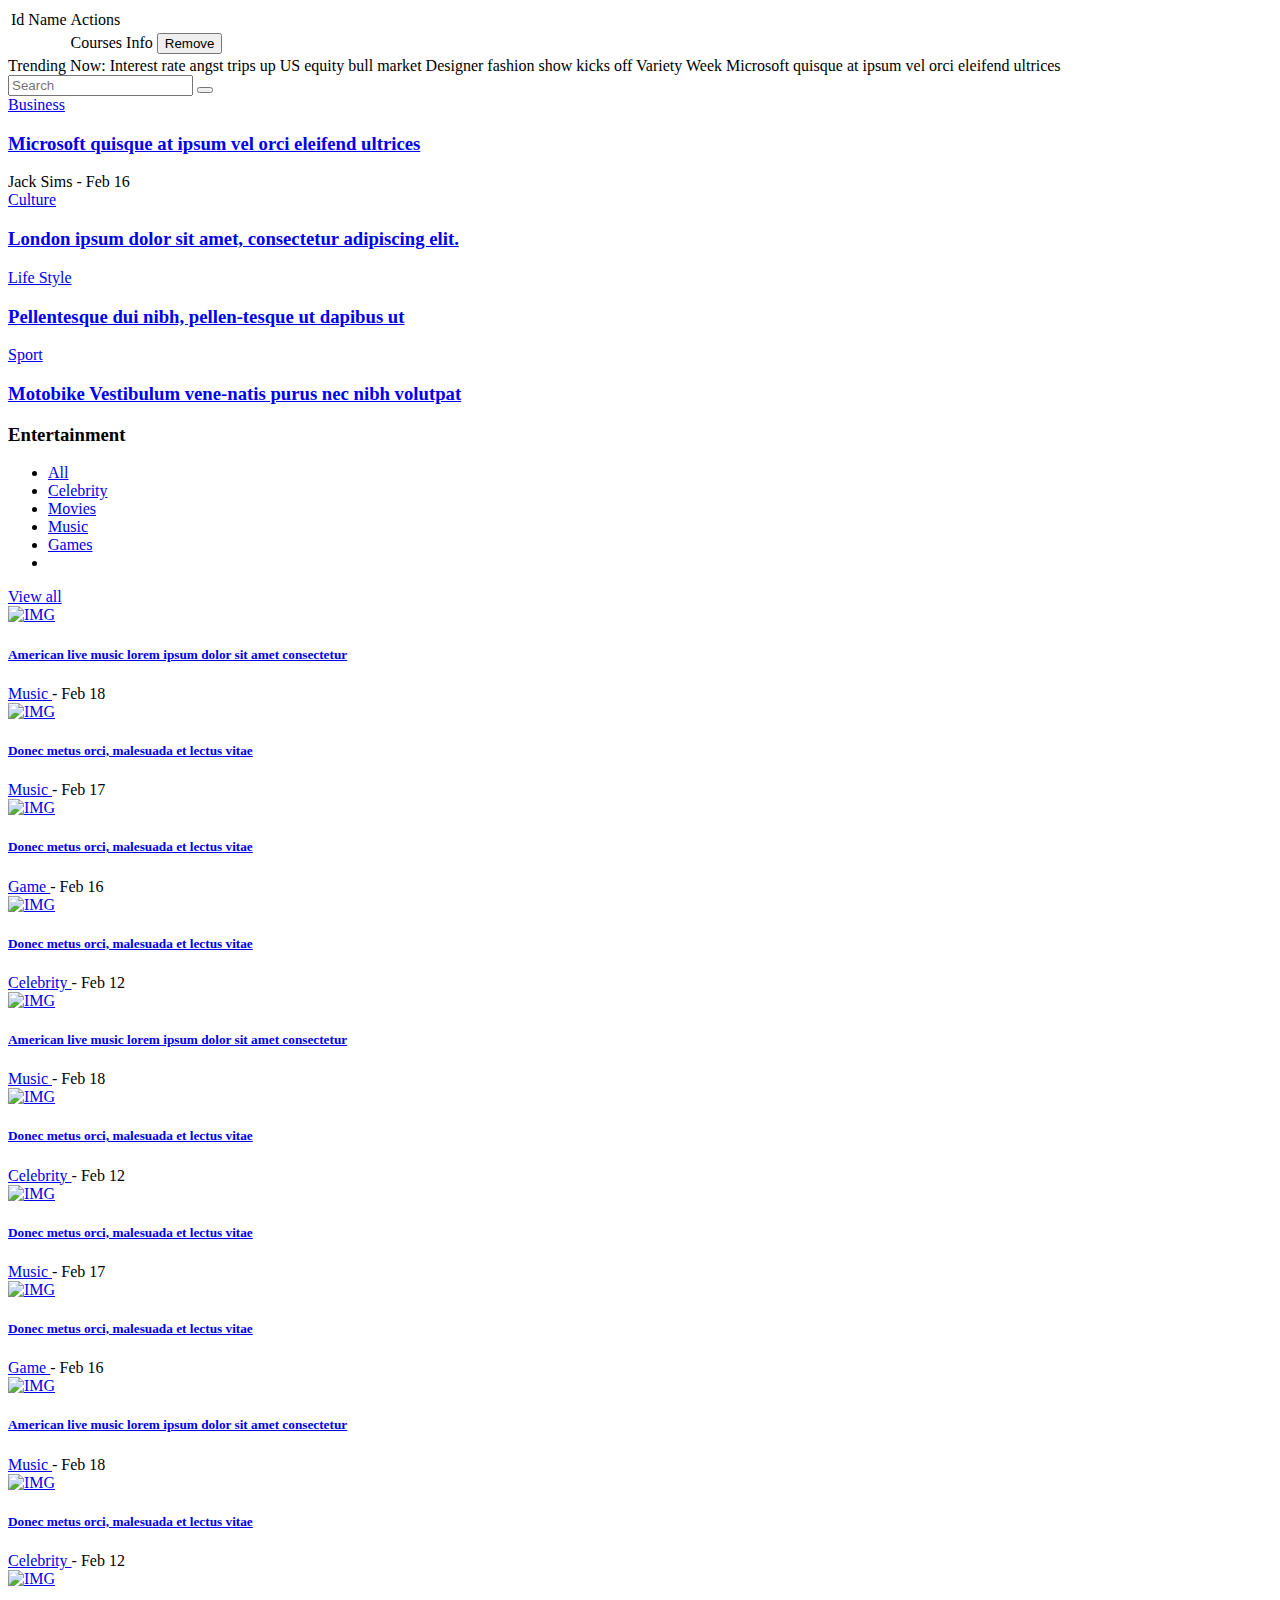
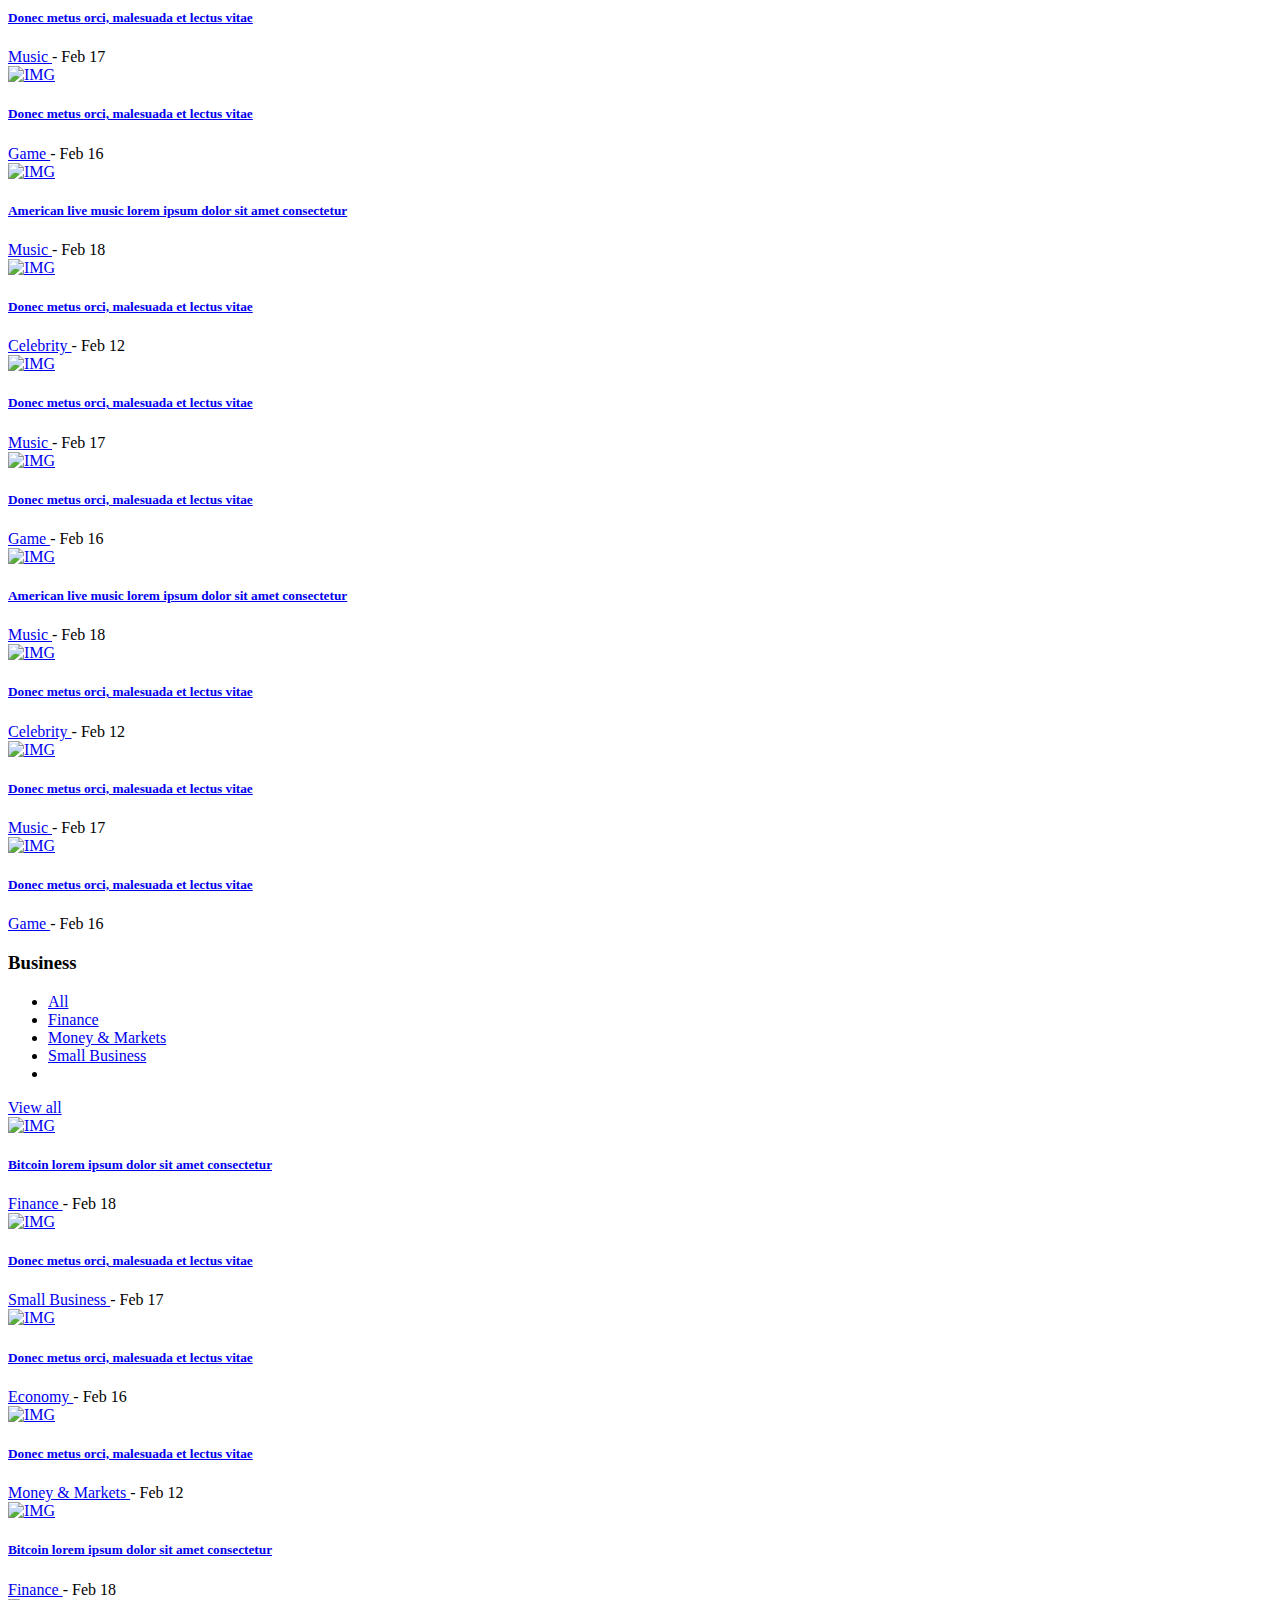
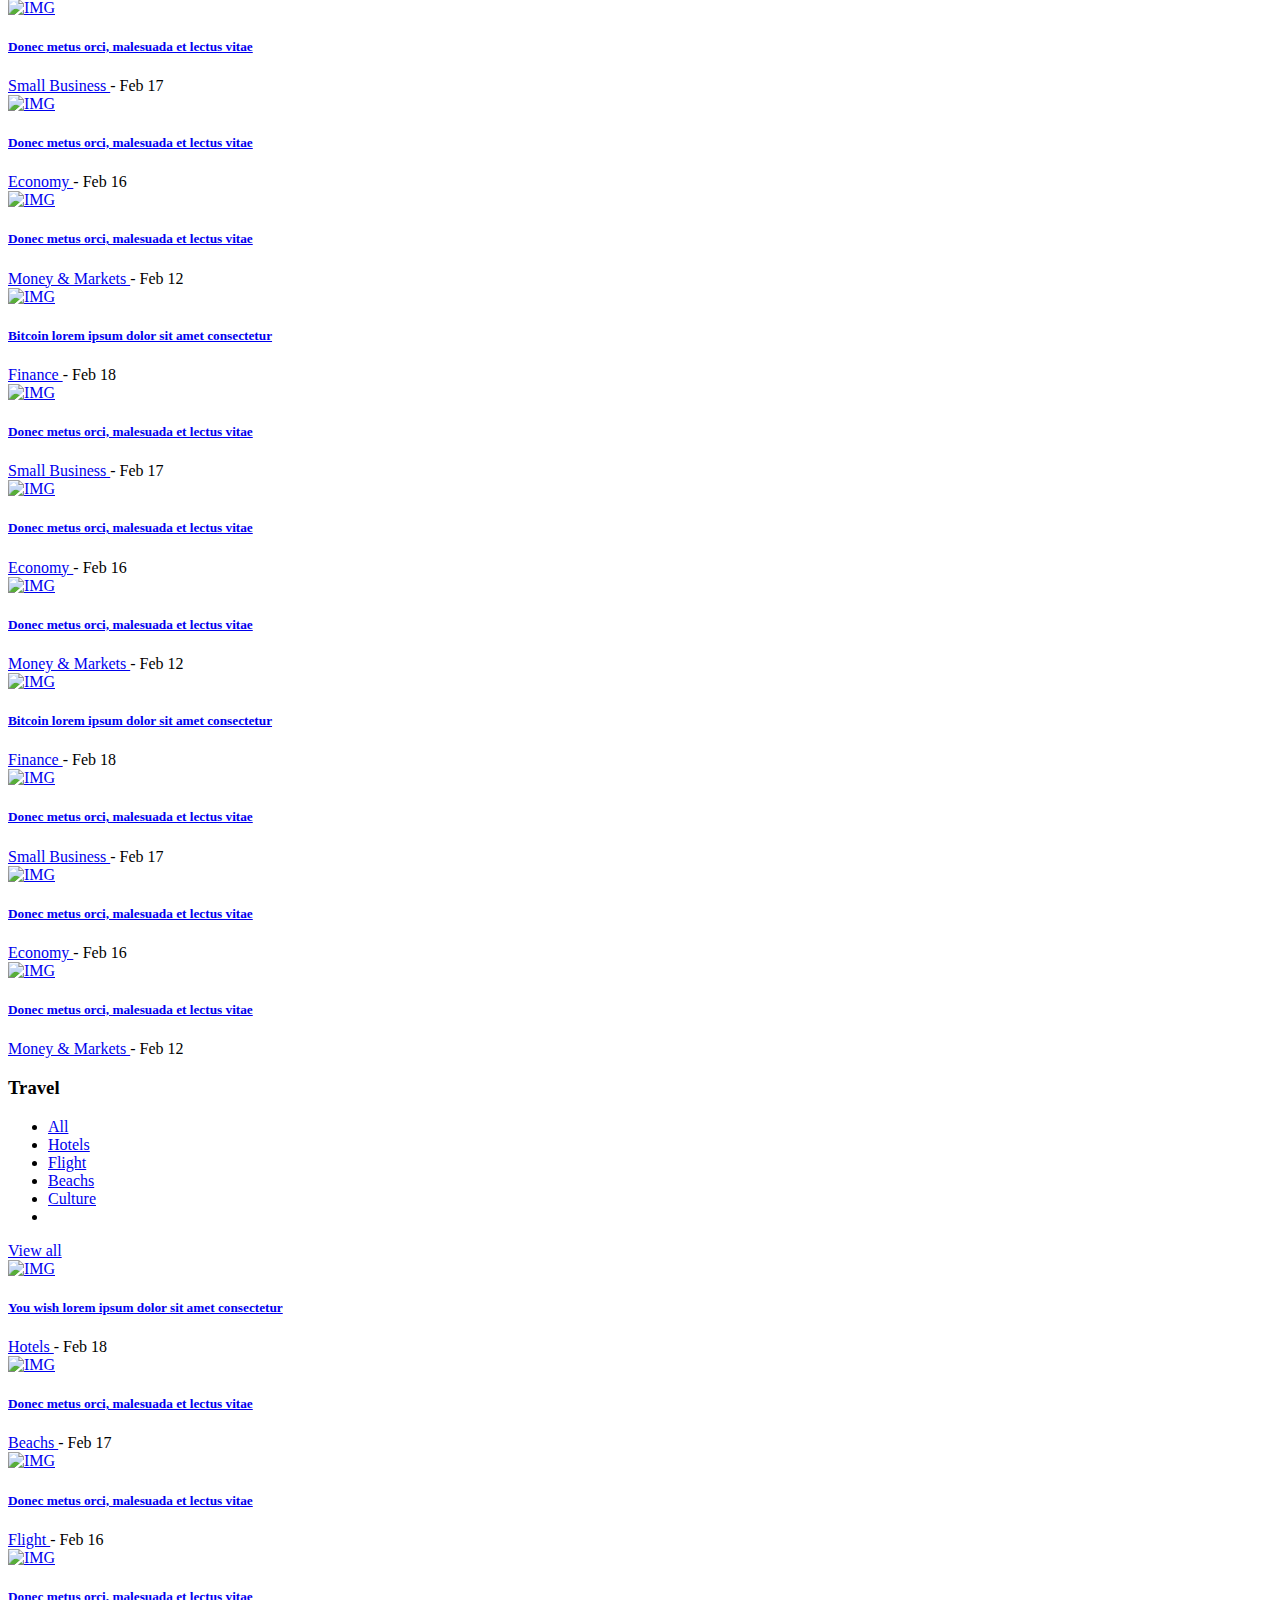
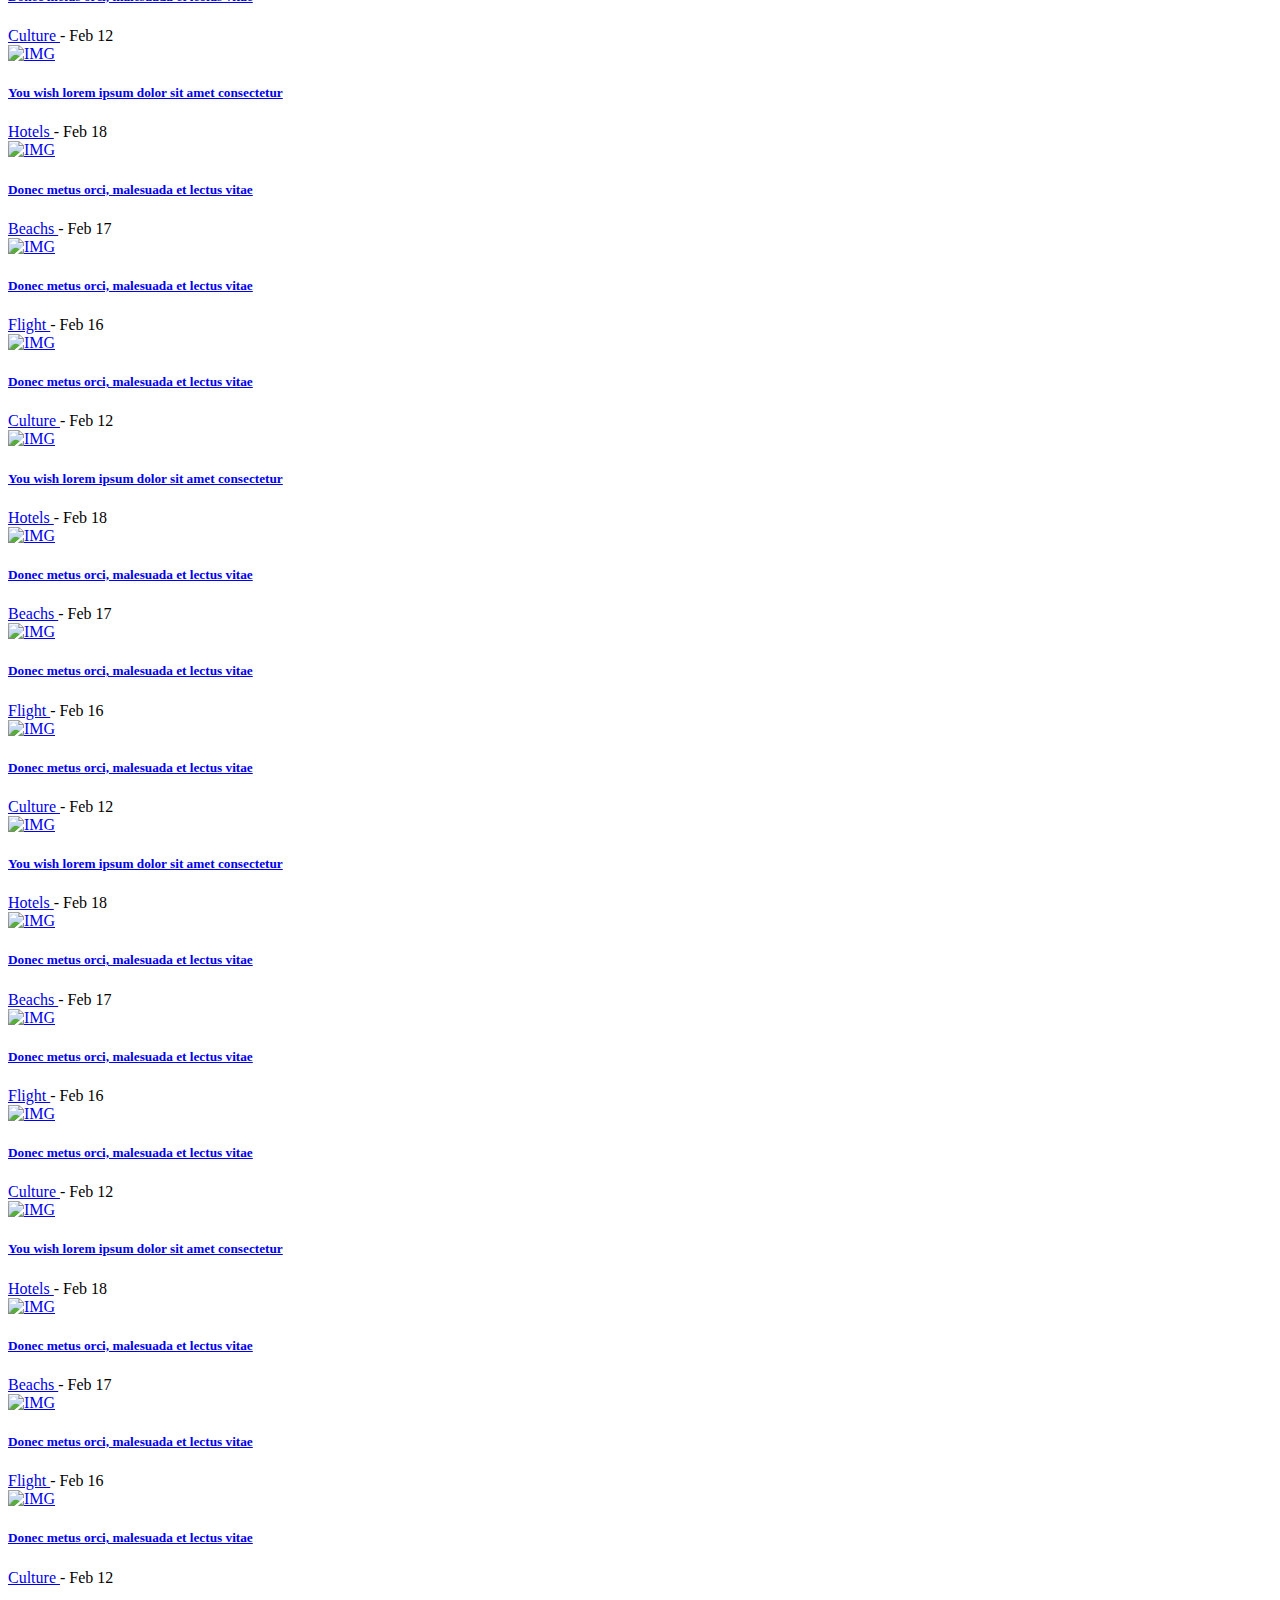
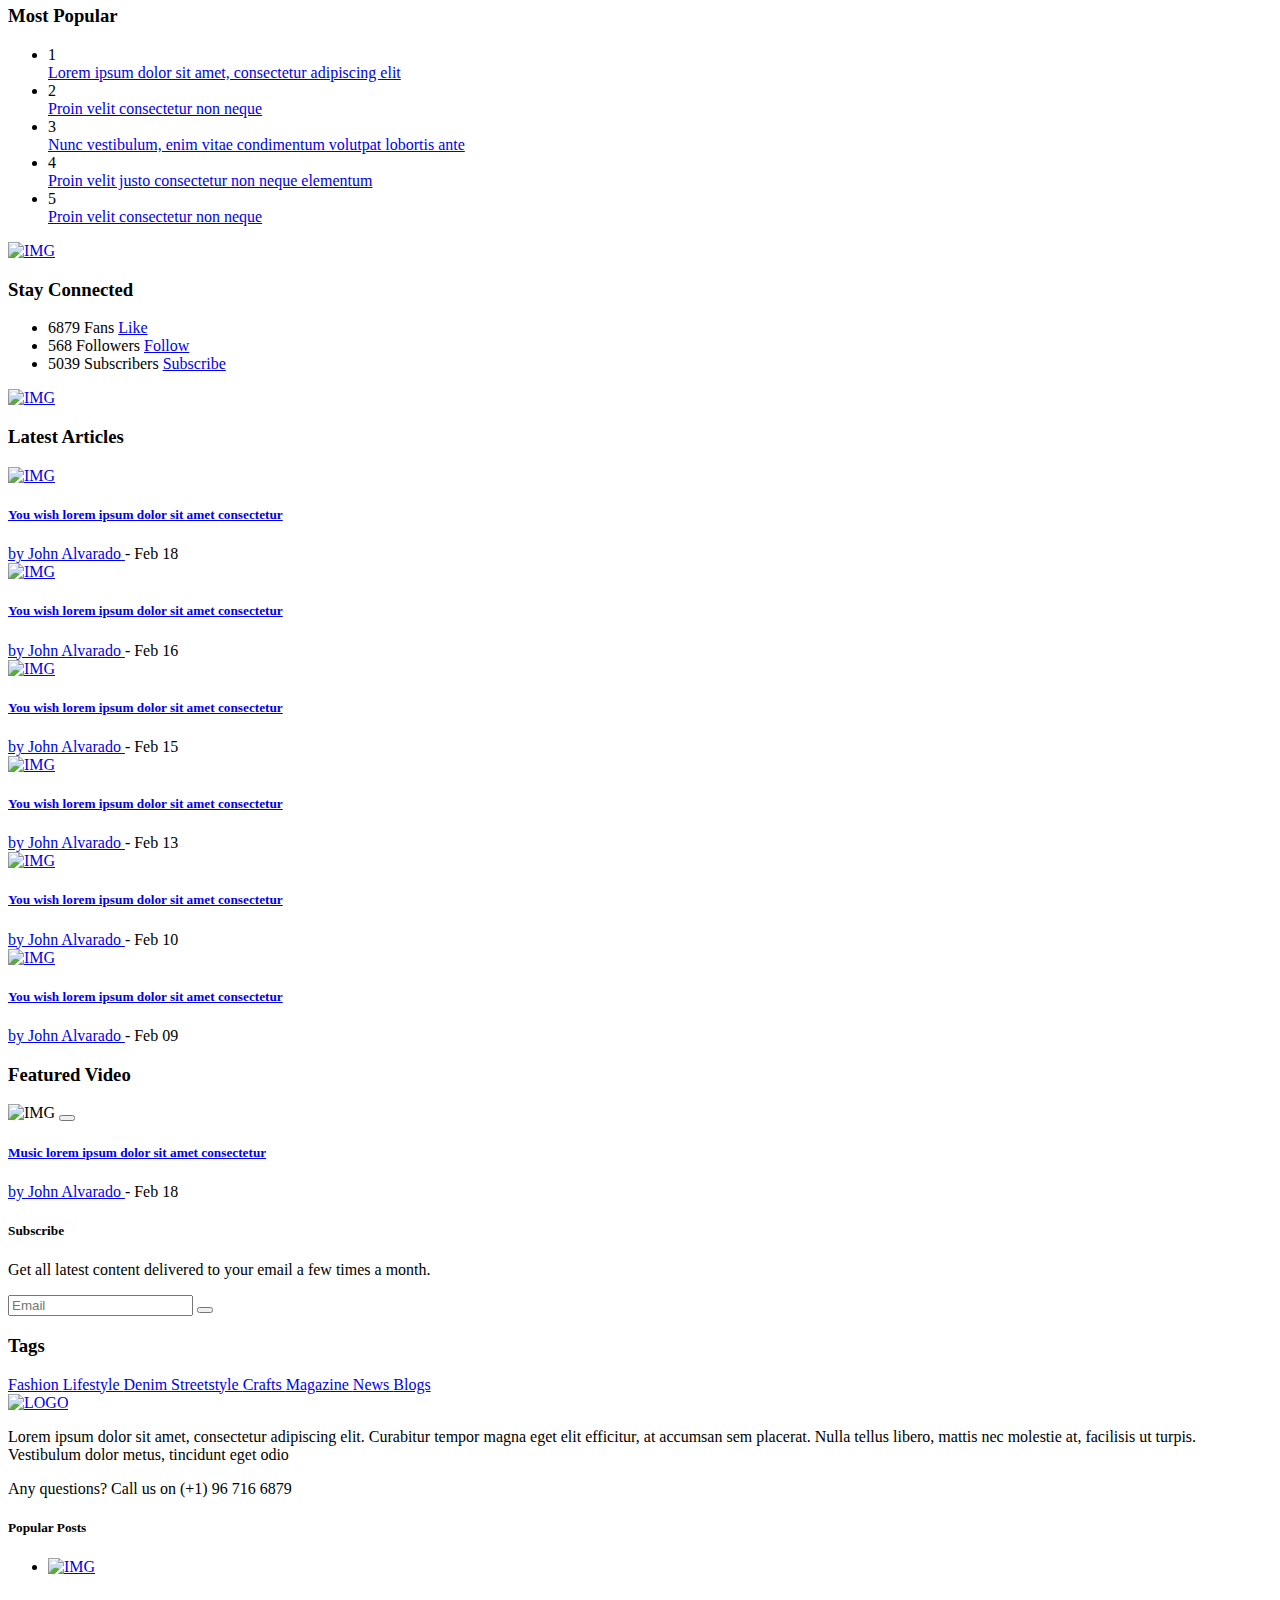
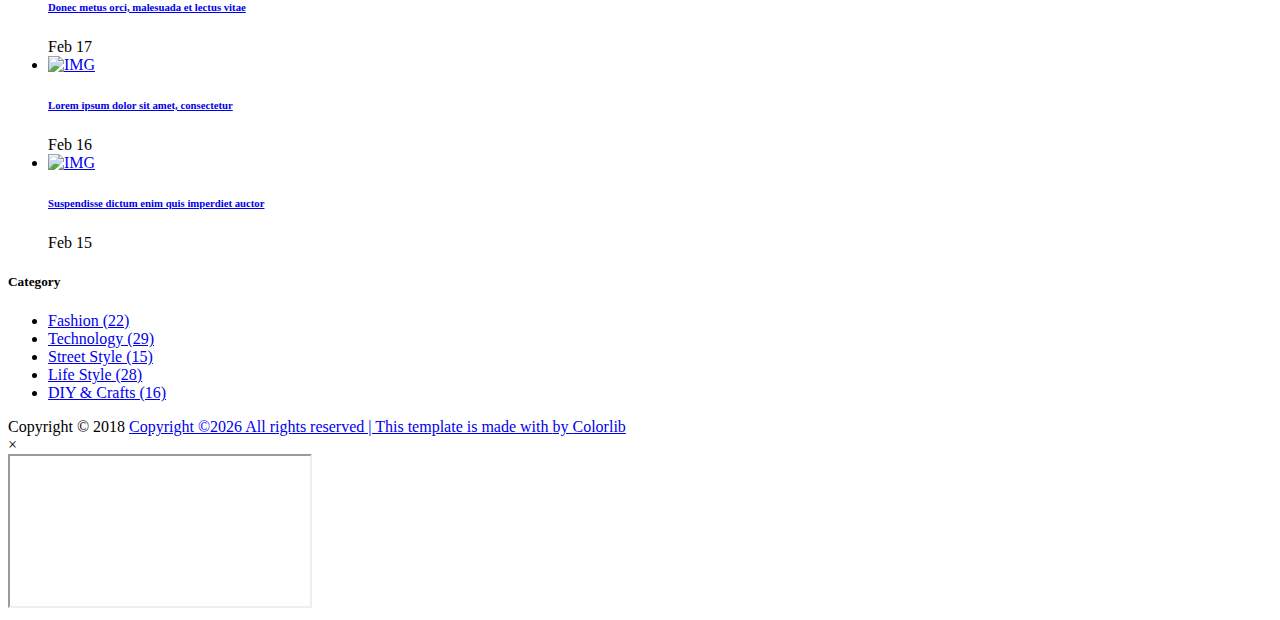
==== src/main/resources/templates/index.html @ 69f42618 "Start" ====
<!--/*@thymesVar id="studentsList" type="java.util.List<com.geekbrains.entities.Student>"*/-->

<!DOCTYPE html>

<html xmlns:th="http://www.thymeleaf.org">
<head>
    <title>Home 01</title>
    <meta http-equiv="Content-Type" content="text/html; charset=UTF-8"/>
    <!--<meta charset="UTF-8">-->
    <!--<meta name="viewport" content="width=device-width, initial-scale=1">-->
    <!--===============================================================================================-->
    <link rel="icon" type="image/png" th:href="@{/images/icons/favicon.png}"/>
    <!--===============================================================================================-->
    <link rel="stylesheet" type="text/css" th:href="@{/vendor/bootstrap/css/bootstrap.min.css}">
    <!--===============================================================================================-->
    <link rel="stylesheet" type="text/css" th:href="@{/fonts/fontawesome-5.0.8/css/fontawesome-all.min.css}">
    <!--===============================================================================================-->
    <!--<link rel="stylesheet" type="text/css" href="fonts/iconic/css/material-design-iconic-font.min.css">-->
    <link rel="stylesheet" type="text/css" th:href="@{fonts/iconic/css/material-design-iconic-font.min.css}">
    <!--===============================================================================================-->
    <!--<link rel="stylesheet" type="text/css" href="vendor/animate/animate.css">-->
    <link rel="stylesheet" type="text/css" th:href="@{vendor/animate/animate.css}">
    <!--===============================================================================================-->
    <!--<link rel="stylesheet" type="text/css" href="vendor/css-hamburgers/hamburgers.min.css">-->
    <link rel="stylesheet" type="text/css" th:href="@{vendor/css-hamburgers/hamburgers.min.css}">
    <!--===============================================================================================-->
    <!--<link rel="stylesheet" type="text/css" href="vendor/animsition/css/animsition.min.css">-->
    <link rel="stylesheet" type="text/css" th:href="@{vendor/animsition/css/animsition.min.css}">
    <!--===============================================================================================-->
    <!--<link rel="stylesheet" type="text/css" href="css/util.min.css">-->
    <link rel="stylesheet" type="text/css" th:href="@{css/util.min.css}">
    <!--===============================================================================================-->
    <!--<link rel="stylesheet" type="text/css" href="css/main.css">-->
    <link rel="stylesheet" type="text/css" th:href="@{css/main.css}">
    <!--===============================================================================================-->

    <script type="text/javascript" th:src="@{/webjars/jquery/3.3.1/dist/jquery.min.js}"></script>
    <script type="text/javascript" th:src="@{/webjars/bootstrap/4.1.3/js/bootstrap.min.js}"></script>
    <script type="text/javascript" th:src="@{/js/main.js}"></script>
    <link type="text/css" rel="stylesheet" th:href="@{/webjars/bootstrap/4.1.3/css/bootstrap.min.css}"/>
    <link type="text/css" rel="stylesheet" th:href="@{/css/main.css}"/>

</head>

<body class="animsition">

<!-- Header -->
<header>
    <div th:replace="~{navigation :: navi(Home)}" />
</header>

<!-- Headline -->
<div class="container">

    <table class="table">
        <thead>
        <tr class="thead-dark">
            <td>Id</td>
            <td>Name</td>
            <td>Actions</td>
        </tr>
        </thead>

        <tr class="myTableRow responsive-row" th:each="student : ${studentsList}" th:attr="entryIndex=${student.id}">
            <td th:text="${student.id}"/>
            <td th:text="${student.name}"/>
            <td>
                <a class="btn btn-primary" th:href="@{'/students/courses/' + ${student.id}}" role="button">Courses Info</a>
                <button class="btn btn-danger removeBtn" th:attr="entryIndex=${student.id}">Remove</button>
            </td>
        </tr>
    </table>


    <div class="bg0 flex-wr-sb-c p-rl-20 p-tb-8">
        <div class="f2-s-1 p-r-30 size-w-0 m-tb-6 flex-wr-s-c">
				<span class="text-uppercase cl2 p-r-8">
					Trending Now:
				</span>

            <span class="dis-inline-block cl6 slide100-txt pos-relative size-w-0" data-in="fadeInDown" data-out="fadeOutDown">
					<span class="dis-inline-block slide100-txt-item animated visible-false">
						Interest rate angst trips up US equity bull market
					</span>

					<span class="dis-inline-block slide100-txt-item animated visible-false">
						Designer fashion show kicks off Variety Week
					</span>

					<span class="dis-inline-block slide100-txt-item animated visible-false">
						Microsoft quisque at ipsum vel orci eleifend ultrices
					</span>
				</span>
        </div>

        <div class="pos-relative size-a-2 bo-1-rad-22 of-hidden bocl11 m-tb-6">
            <input class="f1-s-1 cl6 plh9 s-full p-l-25 p-r-45" type="text" name="search" placeholder="Search">
            <button class="flex-c-c size-a-1 ab-t-r fs-20 cl2 hov-cl10 trans-03">
                <i class="zmdi zmdi-search"></i>
            </button>
        </div>
    </div>
</div>

<!-- Feature post -->
<section class="bg0">
    <div class="container">
        <div class="row m-rl--1">
            <div class="col-md-6 p-rl-1 p-b-2">
                <div class="bg-img1 size-a-3 how1 pos-relative" style="background-image: url(images/post-01.jpg);">
                    <a href="blog-detail-01.html" class="dis-block how1-child1 trans-03"></a>

                    <div class="flex-col-e-s s-full p-rl-25 p-tb-20">
                        <a href="#" class="dis-block how1-child2 f1-s-2 cl0 bo-all-1 bocl0 hov-btn1 trans-03 p-rl-5 p-t-2">
                            Business
                        </a>

                        <h3 class="how1-child2 m-t-14 m-b-10">
                            <a href="blog-detail-01.html" class="how-txt1 size-a-6 f1-l-1 cl0 hov-cl10 trans-03">
                                Microsoft quisque at ipsum vel orci eleifend ultrices
                            </a>
                        </h3>

                        <span class="how1-child2">
								<span class="f1-s-4 cl11">
									Jack Sims
								</span>

								<span class="f1-s-3 cl11 m-rl-3">
									-
								</span>

								<span class="f1-s-3 cl11">
									Feb 16
								</span>
							</span>
                    </div>
                </div>
            </div>

            <div class="col-md-6 p-rl-1">
                <div class="row m-rl--1">
                    <div class="col-12 p-rl-1 p-b-2">
                        <div class="bg-img1 size-a-4 how1 pos-relative" style="background-image: url(images/post-02.jpg);">
                            <a href="blog-detail-01.html" class="dis-block how1-child1 trans-03"></a>

                            <div class="flex-col-e-s s-full p-rl-25 p-tb-24">
                                <a href="#" class="dis-block how1-child2 f1-s-2 cl0 bo-all-1 bocl0 hov-btn1 trans-03 p-rl-5 p-t-2">
                                    Culture
                                </a>

                                <h3 class="how1-child2 m-t-14">
                                    <a href="blog-detail-01.html" class="how-txt1 size-a-7 f1-l-2 cl0 hov-cl10 trans-03">
                                        London ipsum dolor sit amet, consectetur adipiscing elit.
                                    </a>
                                </h3>
                            </div>
                        </div>
                    </div>

                    <div class="col-sm-6 p-rl-1 p-b-2">
                        <div class="bg-img1 size-a-5 how1 pos-relative" style="background-image: url(images/post-03.jpg);">
                            <a href="blog-detail-01.html" class="dis-block how1-child1 trans-03"></a>

                            <div class="flex-col-e-s s-full p-rl-25 p-tb-20">
                                <a href="#" class="dis-block how1-child2 f1-s-2 cl0 bo-all-1 bocl0 hov-btn1 trans-03 p-rl-5 p-t-2">
                                    Life Style
                                </a>

                                <h3 class="how1-child2 m-t-14">
                                    <a href="blog-detail-01.html" class="how-txt1 size-h-1 f1-m-1 cl0 hov-cl10 trans-03">
                                        Pellentesque dui nibh, pellen-tesque ut dapibus ut
                                    </a>
                                </h3>
                            </div>
                        </div>
                    </div>

                    <div class="col-sm-6 p-rl-1 p-b-2">
                        <div class="bg-img1 size-a-5 how1 pos-relative" style="background-image: url(images/post-04.jpg);">
                            <a href="blog-detail-01.html" class="dis-block how1-child1 trans-03"></a>

                            <div class="flex-col-e-s s-full p-rl-25 p-tb-20">
                                <a href="#" class="dis-block how1-child2 f1-s-2 cl0 bo-all-1 bocl0 hov-btn1 trans-03 p-rl-5 p-t-2">
                                    Sport
                                </a>

                                <h3 class="how1-child2 m-t-14">
                                    <a href="blog-detail-01.html" class="how-txt1 size-h-1 f1-m-1 cl0 hov-cl10 trans-03">
                                        Motobike Vestibulum vene-natis purus nec nibh volutpat
                                    </a>
                                </h3>
                            </div>
                        </div>
                    </div>
                </div>
            </div>
        </div>
    </div>
</section>

<!-- Post -->
<section class="bg0 p-t-70">
    <div class="container">
        <div class="row justify-content-center">
            <div class="col-md-10 col-lg-8">
                <div class="p-b-20">
                    <!-- Entertainment -->
                    <div class="tab01 p-b-20">
                        <div class="tab01-head how2 how2-cl1 bocl12 flex-s-c m-r-10 m-r-0-sr991">
                            <!-- Brand tab -->
                            <h3 class="f1-m-2 cl12 tab01-title">
                                Entertainment
                            </h3>

                            <!-- Nav tabs -->
                            <ul class="nav nav-tabs" role="tablist">
                                <li class="nav-item">
                                    <a class="nav-link active" data-toggle="tab" href="#tab1-1" role="tab">All</a>
                                </li>

                                <li class="nav-item">
                                    <a class="nav-link" data-toggle="tab" href="#tab1-2" role="tab">Celebrity</a>
                                </li>

                                <li class="nav-item">
                                    <a class="nav-link" data-toggle="tab" href="#tab1-3" role="tab">Movies</a>
                                </li>

                                <li class="nav-item">
                                    <a class="nav-link" data-toggle="tab" href="#tab1-4" role="tab">Music</a>
                                </li>

                                <li class="nav-item">
                                    <a class="nav-link" data-toggle="tab" href="#tab1-5" role="tab">Games</a>
                                </li>

                                <li class="nav-item-more dropdown dis-none">
                                    <a class="nav-link dropdown-toggle" data-toggle="dropdown" href="#">
                                        <i class="fa fa-ellipsis-h"></i>
                                    </a>

                                    <ul class="dropdown-menu">

                                    </ul>
                                </li>
                            </ul>

                            <!--  -->
                            <a href="category-01.html" class="tab01-link f1-s-1 cl9 hov-cl10 trans-03">
                                View all
                                <i class="fs-12 m-l-5 fa fa-caret-right"></i>
                            </a>
                        </div>


                        <!-- Tab panes -->
                        <div class="tab-content p-t-35">
                            <!-- - -->
                            <div class="tab-pane fade show active" id="tab1-1" role="tabpanel">
                                <div class="row">
                                    <div class="col-sm-6 p-r-25 p-r-15-sr991">
                                        <!-- Item post -->
                                        <div class="m-b-30">
                                            <a href="blog-detail-01.html" class="wrap-pic-w hov1 trans-03">
                                                <img src="images/post-05.jpg" alt="IMG">
                                            </a>

                                            <div class="p-t-20">
                                                <h5 class="p-b-5">
                                                    <a href="blog-detail-01.html" class="f1-m-3 cl2 hov-cl10 trans-03">
                                                        American live music lorem ipsum dolor sit amet consectetur
                                                    </a>
                                                </h5>

                                                <span class="cl8">
														<a href="#" class="f1-s-4 cl8 hov-cl10 trans-03">
															Music
														</a>

														<span class="f1-s-3 m-rl-3">
															-
														</span>

														<span class="f1-s-3">
															Feb 18
														</span>
													</span>
                                            </div>
                                        </div>
                                    </div>

                                    <div class="col-sm-6 p-r-25 p-r-15-sr991">
                                        <!-- Item post -->
                                        <div class="flex-wr-sb-s m-b-30">
                                            <a href="blog-detail-01.html" class="size-w-1 wrap-pic-w hov1 trans-03">
                                                <img src="images/post-06.jpg" alt="IMG">
                                            </a>

                                            <div class="size-w-2">
                                                <h5 class="p-b-5">
                                                    <a href="blog-detail-01.html" class="f1-s-5 cl3 hov-cl10 trans-03">
                                                        Donec metus orci, malesuada et lectus vitae
                                                    </a>
                                                </h5>

                                                <span class="cl8">
														<a href="#" class="f1-s-6 cl8 hov-cl10 trans-03">
															Music
														</a>

														<span class="f1-s-3 m-rl-3">
															-
														</span>

														<span class="f1-s-3">
															Feb 17
														</span>
													</span>
                                            </div>
                                        </div>

                                        <!-- Item post -->
                                        <div class="flex-wr-sb-s m-b-30">
                                            <a href="blog-detail-01.html" class="size-w-1 wrap-pic-w hov1 trans-03">
                                                <img src="images/post-07.jpg" alt="IMG">
                                            </a>

                                            <div class="size-w-2">
                                                <h5 class="p-b-5">
                                                    <a href="blog-detail-01.html" class="f1-s-5 cl3 hov-cl10 trans-03">
                                                        Donec metus orci, malesuada et lectus vitae
                                                    </a>
                                                </h5>

                                                <span class="cl8">
														<a href="#" class="f1-s-6 cl8 hov-cl10 trans-03">
															Game
														</a>

														<span class="f1-s-3 m-rl-3">
															-
														</span>

														<span class="f1-s-3">
															Feb 16
														</span>
													</span>
                                            </div>
                                        </div>

                                        <!-- Item post -->
                                        <div class="flex-wr-sb-s m-b-30">
                                            <a href="blog-detail-01.html" class="size-w-1 wrap-pic-w hov1 trans-03">
                                                <img src="images/post-08.jpg" alt="IMG">
                                            </a>

                                            <div class="size-w-2">
                                                <h5 class="p-b-5">
                                                    <a href="blog-detail-01.html" class="f1-s-5 cl3 hov-cl10 trans-03">
                                                        Donec metus orci, malesuada et lectus vitae
                                                    </a>
                                                </h5>

                                                <span class="cl8">
														<a href="#" class="f1-s-6 cl8 hov-cl10 trans-03">
															Celebrity
														</a>

														<span class="f1-s-3 m-rl-3">
															-
														</span>

														<span class="f1-s-3">
															Feb 12
														</span>
													</span>
                                            </div>
                                        </div>
                                    </div>
                                </div>
                            </div>

                            <!-- - -->
                            <div class="tab-pane fade" id="tab1-2" role="tabpanel">
                                <div class="row">
                                    <div class="col-sm-6 p-r-25 p-r-15-sr991">
                                        <!-- Item post -->
                                        <div class="m-b-30">
                                            <a href="blog-detail-01.html" class="wrap-pic-w hov1 trans-03">
                                                <img src="images/post-09.jpg" alt="IMG">
                                            </a>

                                            <div class="p-t-20">
                                                <h5 class="p-b-5">
                                                    <a href="blog-detail-01.html" class="f1-m-3 cl2 hov-cl10 trans-03">
                                                        American live music lorem ipsum dolor sit amet consectetur
                                                    </a>
                                                </h5>

                                                <span class="cl8">
														<a href="#" class="f1-s-4 cl8 hov-cl10 trans-03">
															Music
														</a>

														<span class="f1-s-3 m-rl-3">
															-
														</span>

														<span class="f1-s-3">
															Feb 18
														</span>
													</span>
                                            </div>
                                        </div>
                                    </div>

                                    <div class="col-sm-6 p-r-25 p-r-15-sr991">
                                        <!-- Item post -->
                                        <div class="flex-wr-sb-s m-b-30">
                                            <a href="blog-detail-01.html" class="size-w-1 wrap-pic-w hov1 trans-03">
                                                <img src="images/post-08.jpg" alt="IMG">
                                            </a>

                                            <div class="size-w-2">
                                                <h5 class="p-b-5">
                                                    <a href="blog-detail-01.html" class="f1-s-5 cl3 hov-cl10 trans-03">
                                                        Donec metus orci, malesuada et lectus vitae
                                                    </a>
                                                </h5>

                                                <span class="cl8">
														<a href="#" class="f1-s-6 cl8 hov-cl10 trans-03">
															Celebrity
														</a>

														<span class="f1-s-3 m-rl-3">
															-
														</span>

														<span class="f1-s-3">
															Feb 12
														</span>
													</span>
                                            </div>
                                        </div>

                                        <!-- Item post -->
                                        <div class="flex-wr-sb-s m-b-30">
                                            <a href="blog-detail-01.html" class="size-w-1 wrap-pic-w hov1 trans-03">
                                                <img src="images/post-06.jpg" alt="IMG">
                                            </a>

                                            <div class="size-w-2">
                                                <h5 class="p-b-5">
                                                    <a href="blog-detail-01.html" class="f1-s-5 cl3 hov-cl10 trans-03">
                                                        Donec metus orci, malesuada et lectus vitae
                                                    </a>
                                                </h5>

                                                <span class="cl8">
														<a href="#" class="f1-s-6 cl8 hov-cl10 trans-03">
															Music
														</a>

														<span class="f1-s-3 m-rl-3">
															-
														</span>

														<span class="f1-s-3">
															Feb 17
														</span>
													</span>
                                            </div>
                                        </div>

                                        <!-- Item post -->
                                        <div class="flex-wr-sb-s m-b-30">
                                            <a href="blog-detail-01.html" class="size-w-1 wrap-pic-w hov1 trans-03">
                                                <img src="images/post-07.jpg" alt="IMG">
                                            </a>

                                            <div class="size-w-2">
                                                <h5 class="p-b-5">
                                                    <a href="blog-detail-01.html" class="f1-s-5 cl3 hov-cl10 trans-03">
                                                        Donec metus orci, malesuada et lectus vitae
                                                    </a>
                                                </h5>

                                                <span class="cl8">
														<a href="#" class="f1-s-6 cl8 hov-cl10 trans-03">
															Game
														</a>

														<span class="f1-s-3 m-rl-3">
															-
														</span>

														<span class="f1-s-3">
															Feb 16
														</span>
													</span>
                                            </div>
                                        </div>
                                    </div>
                                </div>
                            </div>

                            <!-- - -->
                            <div class="tab-pane fade" id="tab1-3" role="tabpanel">
                                <div class="row">
                                    <div class="col-sm-6 p-r-25 p-r-15-sr991">
                                        <!-- Item post -->
                                        <div class="m-b-30">
                                            <a href="blog-detail-01.html" class="wrap-pic-w hov1 trans-03">
                                                <img src="images/post-08.jpg" alt="IMG">
                                            </a>

                                            <div class="p-t-20">
                                                <h5 class="p-b-5">
                                                    <a href="blog-detail-01.html" class="f1-m-3 cl2 hov-cl10 trans-03">
                                                        American live music lorem ipsum dolor sit amet consectetur
                                                    </a>
                                                </h5>

                                                <span class="cl8">
														<a href="#" class="f1-s-4 cl8 hov-cl10 trans-03">
															Music
														</a>

														<span class="f1-s-3 m-rl-3">
															-
														</span>

														<span class="f1-s-3">
															Feb 18
														</span>
													</span>
                                            </div>
                                        </div>
                                    </div>

                                    <div class="col-sm-6 p-r-25 p-r-15-sr991">
                                        <!-- Item post -->
                                        <div class="flex-wr-sb-s m-b-30">
                                            <a href="blog-detail-01.html" class="size-w-1 wrap-pic-w hov1 trans-03">
                                                <img src="images/post-07.jpg" alt="IMG">
                                            </a>

                                            <div class="size-w-2">
                                                <h5 class="p-b-5">
                                                    <a href="blog-detail-01.html" class="f1-s-5 cl3 hov-cl10 trans-03">
                                                        Donec metus orci, malesuada et lectus vitae
                                                    </a>
                                                </h5>

                                                <span class="cl8">
														<a href="#" class="f1-s-6 cl8 hov-cl10 trans-03">
															Celebrity
														</a>

														<span class="f1-s-3 m-rl-3">
															-
														</span>

														<span class="f1-s-3">
															Feb 12
														</span>
													</span>
                                            </div>
                                        </div>

                                        <!-- Item post -->
                                        <div class="flex-wr-sb-s m-b-30">
                                            <a href="blog-detail-01.html" class="size-w-1 wrap-pic-w hov1 trans-03">
                                                <img src="images/post-06.jpg" alt="IMG">
                                            </a>

                                            <div class="size-w-2">
                                                <h5 class="p-b-5">
                                                    <a href="blog-detail-01.html" class="f1-s-5 cl3 hov-cl10 trans-03">
                                                        Donec metus orci, malesuada et lectus vitae
                                                    </a>
                                                </h5>

                                                <span class="cl8">
														<a href="#" class="f1-s-6 cl8 hov-cl10 trans-03">
															Music
														</a>

														<span class="f1-s-3 m-rl-3">
															-
														</span>

														<span class="f1-s-3">
															Feb 17
														</span>
													</span>
                                            </div>
                                        </div>

                                        <!-- Item post -->
                                        <div class="flex-wr-sb-s m-b-30">
                                            <a href="blog-detail-01.html" class="size-w-1 wrap-pic-w hov1 trans-03">
                                                <img src="images/post-05.jpg" alt="IMG">
                                            </a>

                                            <div class="size-w-2">
                                                <h5 class="p-b-5">
                                                    <a href="blog-detail-01.html" class="f1-s-5 cl3 hov-cl10 trans-03">
                                                        Donec metus orci, malesuada et lectus vitae
                                                    </a>
                                                </h5>

                                                <span class="cl8">
														<a href="#" class="f1-s-6 cl8 hov-cl10 trans-03">
															Game
														</a>

														<span class="f1-s-3 m-rl-3">
															-
														</span>

														<span class="f1-s-3">
															Feb 16
														</span>
													</span>
                                            </div>
                                        </div>
                                    </div>
                                </div>
                            </div>

                            <!-- - -->
                            <div class="tab-pane fade" id="tab1-4" role="tabpanel">
                                <div class="row">
                                    <div class="col-sm-6 p-r-25 p-r-15-sr991">
                                        <!-- Item post -->
                                        <div class="m-b-30">
                                            <a href="blog-detail-01.html" class="wrap-pic-w hov1 trans-03">
                                                <img src="images/post-06.jpg" alt="IMG">
                                            </a>

                                            <div class="p-t-20">
                                                <h5 class="p-b-5">
                                                    <a href="blog-detail-01.html" class="f1-m-3 cl2 hov-cl10 trans-03">
                                                        American live music lorem ipsum dolor sit amet consectetur
                                                    </a>
                                                </h5>

                                                <span class="cl8">
														<a href="#" class="f1-s-4 cl8 hov-cl10 trans-03">
															Music
														</a>

														<span class="f1-s-3 m-rl-3">
															-
														</span>

														<span class="f1-s-3">
															Feb 18
														</span>
													</span>
                                            </div>
                                        </div>
                                    </div>

                                    <div class="col-sm-6 p-r-25 p-r-15-sr991">
                                        <!-- Item post -->
                                        <div class="flex-wr-sb-s m-b-30">
                                            <a href="blog-detail-01.html" class="size-w-1 wrap-pic-w hov1 trans-03">
                                                <img src="images/post-09.jpg" alt="IMG">
                                            </a>

                                            <div class="size-w-2">
                                                <h5 class="p-b-5">
                                                    <a href="blog-detail-01.html" class="f1-s-5 cl3 hov-cl10 trans-03">
                                                        Donec metus orci, malesuada et lectus vitae
                                                    </a>
                                                </h5>

                                                <span class="cl8">
														<a href="#" class="f1-s-6 cl8 hov-cl10 trans-03">
															Celebrity
														</a>

														<span class="f1-s-3 m-rl-3">
															-
														</span>

														<span class="f1-s-3">
															Feb 12
														</span>
													</span>
                                            </div>
                                        </div>

                                        <!-- Item post -->
                                        <div class="flex-wr-sb-s m-b-30">
                                            <a href="blog-detail-01.html" class="size-w-1 wrap-pic-w hov1 trans-03">
                                                <img src="images/post-07.jpg" alt="IMG">
                                            </a>

                                            <div class="size-w-2">
                                                <h5 class="p-b-5">
                                                    <a href="blog-detail-01.html" class="f1-s-5 cl3 hov-cl10 trans-03">
                                                        Donec metus orci, malesuada et lectus vitae
                                                    </a>
                                                </h5>

                                                <span class="cl8">
														<a href="#" class="f1-s-6 cl8 hov-cl10 trans-03">
															Music
														</a>

														<span class="f1-s-3 m-rl-3">
															-
														</span>

														<span class="f1-s-3">
															Feb 17
														</span>
													</span>
                                            </div>
                                        </div>

                                        <!-- Item post -->
                                        <div class="flex-wr-sb-s m-b-30">
                                            <a href="blog-detail-01.html" class="size-w-1 wrap-pic-w hov1 trans-03">
                                                <img src="images/post-08.jpg" alt="IMG">
                                            </a>

                                            <div class="size-w-2">
                                                <h5 class="p-b-5">
                                                    <a href="blog-detail-01.html" class="f1-s-5 cl3 hov-cl10 trans-03">
                                                        Donec metus orci, malesuada et lectus vitae
                                                    </a>
                                                </h5>

                                                <span class="cl8">
														<a href="#" class="f1-s-6 cl8 hov-cl10 trans-03">
															Game
														</a>

														<span class="f1-s-3 m-rl-3">
															-
														</span>

														<span class="f1-s-3">
															Feb 16
														</span>
													</span>
                                            </div>
                                        </div>
                                    </div>
                                </div>
                            </div>

                            <!-- - -->
                            <div class="tab-pane fade" id="tab1-5" role="tabpanel">
                                <div class="row">
                                    <div class="col-sm-6 p-r-25 p-r-15-sr991">
                                        <!-- Item post -->
                                        <div class="m-b-30">
                                            <a href="blog-detail-01.html" class="wrap-pic-w hov1 trans-03">
                                                <img src="images/post-07.jpg" alt="IMG">
                                            </a>

                                            <div class="p-t-20">
                                                <h5 class="p-b-5">
                                                    <a href="blog-detail-01.html" class="f1-m-3 cl2 hov-cl10 trans-03">
                                                        American live music lorem ipsum dolor sit amet consectetur
                                                    </a>
                                                </h5>

                                                <span class="cl8">
														<a href="#" class="f1-s-4 cl8 hov-cl10 trans-03">
															Music
														</a>

														<span class="f1-s-3 m-rl-3">
															-
														</span>

														<span class="f1-s-3">
															Feb 18
														</span>
													</span>
                                            </div>
                                        </div>
                                    </div>

                                    <div class="col-sm-6 p-r-25 p-r-15-sr991">
                                        <!-- Item post -->
                                        <div class="flex-wr-sb-s m-b-30">
                                            <a href="blog-detail-01.html" class="size-w-1 wrap-pic-w hov1 trans-03">
                                                <img src="images/post-08.jpg" alt="IMG">
                                            </a>

                                            <div class="size-w-2">
                                                <h5 class="p-b-5">
                                                    <a href="blog-detail-01.html" class="f1-s-5 cl3 hov-cl10 trans-03">
                                                        Donec metus orci, malesuada et lectus vitae
                                                    </a>
                                                </h5>

                                                <span class="cl8">
														<a href="#" class="f1-s-6 cl8 hov-cl10 trans-03">
															Celebrity
														</a>

														<span class="f1-s-3 m-rl-3">
															-
														</span>

														<span class="f1-s-3">
															Feb 12
														</span>
													</span>
                                            </div>
                                        </div>

                                        <!-- Item post -->
                                        <div class="flex-wr-sb-s m-b-30">
                                            <a href="blog-detail-01.html" class="size-w-1 wrap-pic-w hov1 trans-03">
                                                <img src="images/post-06.jpg" alt="IMG">
                                            </a>

                                            <div class="size-w-2">
                                                <h5 class="p-b-5">
                                                    <a href="blog-detail-01.html" class="f1-s-5 cl3 hov-cl10 trans-03">
                                                        Donec metus orci, malesuada et lectus vitae
                                                    </a>
                                                </h5>

                                                <span class="cl8">
														<a href="#" class="f1-s-6 cl8 hov-cl10 trans-03">
															Music
														</a>

														<span class="f1-s-3 m-rl-3">
															-
														</span>

														<span class="f1-s-3">
															Feb 17
														</span>
													</span>
                                            </div>
                                        </div>

                                        <!-- Item post -->
                                        <div class="flex-wr-sb-s m-b-30">
                                            <a href="blog-detail-01.html" class="size-w-1 wrap-pic-w hov1 trans-03">
                                                <img src="images/post-09.jpg" alt="IMG">
                                            </a>

                                            <div class="size-w-2">
                                                <h5 class="p-b-5">
                                                    <a href="blog-detail-01.html" class="f1-s-5 cl3 hov-cl10 trans-03">
                                                        Donec metus orci, malesuada et lectus vitae
                                                    </a>
                                                </h5>

                                                <span class="cl8">
														<a href="#" class="f1-s-6 cl8 hov-cl10 trans-03">
															Game
														</a>

														<span class="f1-s-3 m-rl-3">
															-
														</span>

														<span class="f1-s-3">
															Feb 16
														</span>
													</span>
                                            </div>
                                        </div>
                                    </div>
                                </div>
                            </div>
                        </div>
                    </div>

                    <!-- Business -->
                    <div class="tab01 p-b-20">
                        <div class="tab01-head how2 how2-cl2 bocl12 flex-s-c m-r-10 m-r-0-sr991">
                            <!-- Brand tab -->
                            <h3 class="f1-m-2 cl13 tab01-title">
                                Business
                            </h3>

                            <!-- Nav tabs -->
                            <ul class="nav nav-tabs" role="tablist">
                                <li class="nav-item">
                                    <a class="nav-link active" data-toggle="tab" href="#tab2-1" role="tab">All</a>
                                </li>

                                <li class="nav-item">
                                    <a class="nav-link" data-toggle="tab" href="#tab2-2" role="tab">Finance</a>
                                </li>

                                <li class="nav-item">
                                    <a class="nav-link" data-toggle="tab" href="#tab2-3" role="tab">Money & Markets</a>
                                </li>

                                <li class="nav-item">
                                    <a class="nav-link" data-toggle="tab" href="#tab2-4" role="tab">Small Business</a>
                                </li>

                                <li class="nav-item-more dropdown dis-none">
                                    <a class="nav-link dropdown-toggle" data-toggle="dropdown" href="#">
                                        <i class="fa fa-ellipsis-h"></i>
                                    </a>

                                    <ul class="dropdown-menu">

                                    </ul>
                                </li>
                            </ul>

                            <!--  -->
                            <a href="category-01.html" class="tab01-link f1-s-1 cl9 hov-cl10 trans-03">
                                View all
                                <i class="fs-12 m-l-5 fa fa-caret-right"></i>
                            </a>
                        </div>


                        <!-- Tab panes -->
                        <div class="tab-content p-t-35">
                            <!-- - -->
                            <div class="tab-pane fade show active" id="tab2-1" role="tabpanel">
                                <div class="row">
                                    <div class="col-sm-6 p-r-25 p-r-15-sr991">
                                        <!-- Item post -->
                                        <div class="m-b-30">
                                            <a href="blog-detail-01.html" class="wrap-pic-w hov1 trans-03">
                                                <img src="images/post-10.jpg" alt="IMG">
                                            </a>

                                            <div class="p-t-20">
                                                <h5 class="p-b-5">
                                                    <a href="blog-detail-01.html" class="f1-m-3 cl2 hov-cl10 trans-03">
                                                        Bitcoin lorem ipsum dolor sit amet consectetur
                                                    </a>
                                                </h5>

                                                <span class="cl8">
														<a href="#" class="f1-s-4 cl8 hov-cl10 trans-03">
															Finance
														</a>

														<span class="f1-s-3 m-rl-3">
															-
														</span>

														<span class="f1-s-3">
															Feb 18
														</span>
													</span>
                                            </div>
                                        </div>
                                    </div>

                                    <div class="col-sm-6 p-r-25 p-r-15-sr991">
                                        <!-- Item post -->
                                        <div class="flex-wr-sb-s m-b-30">
                                            <a href="blog-detail-01.html" class="size-w-1 wrap-pic-w hov1 trans-03">
                                                <img src="images/post-11.jpg" alt="IMG">
                                            </a>

                                            <div class="size-w-2">
                                                <h5 class="p-b-5">
                                                    <a href="blog-detail-01.html" class="f1-s-5 cl3 hov-cl10 trans-03">
                                                        Donec metus orci, malesuada et lectus vitae
                                                    </a>
                                                </h5>

                                                <span class="cl8">
														<a href="#" class="f1-s-6 cl8 hov-cl10 trans-03">
															Small Business
														</a>

														<span class="f1-s-3 m-rl-3">
															-
														</span>

														<span class="f1-s-3">
															Feb 17
														</span>
													</span>
                                            </div>
                                        </div>

                                        <!-- Item post -->
                                        <div class="flex-wr-sb-s m-b-30">
                                            <a href="blog-detail-01.html" class="size-w-1 wrap-pic-w hov1 trans-03">
                                                <img src="images/post-12.jpg" alt="IMG">
                                            </a>

                                            <div class="size-w-2">
                                                <h5 class="p-b-5">
                                                    <a href="blog-detail-01.html" class="f1-s-5 cl3 hov-cl10 trans-03">
                                                        Donec metus orci, malesuada et lectus vitae
                                                    </a>
                                                </h5>

                                                <span class="cl8">
														<a href="#" class="f1-s-6 cl8 hov-cl10 trans-03">
															Economy
														</a>

														<span class="f1-s-3 m-rl-3">
															-
														</span>

														<span class="f1-s-3">
															Feb 16
														</span>
													</span>
                                            </div>
                                        </div>

                                        <!-- Item post -->
                                        <div class="flex-wr-sb-s m-b-30">
                                            <a href="blog-detail-01.html" class="size-w-1 wrap-pic-w hov1 trans-03">
                                                <img src="images/post-13.jpg" alt="IMG">
                                            </a>

                                            <div class="size-w-2">
                                                <h5 class="p-b-5">
                                                    <a href="blog-detail-01.html" class="f1-s-5 cl3 hov-cl10 trans-03">
                                                        Donec metus orci, malesuada et lectus vitae
                                                    </a>
                                                </h5>

                                                <span class="cl8">
														<a href="#" class="f1-s-6 cl8 hov-cl10 trans-03">
															Money & Markets
														</a>

														<span class="f1-s-3 m-rl-3">
															-
														</span>

														<span class="f1-s-3">
															Feb 12
														</span>
													</span>
                                            </div>
                                        </div>
                                    </div>
                                </div>
                            </div>

                            <!-- - -->
                            <div class="tab-pane fade" id="tab2-2" role="tabpanel">
                                <div class="row">
                                    <div class="col-sm-6 p-r-25 p-r-15-sr991">
                                        <!-- Item post -->
                                        <div class="m-b-30">
                                            <a href="blog-detail-01.html" class="wrap-pic-w hov1 trans-03">
                                                <img src="images/post-13.jpg" alt="IMG">
                                            </a>

                                            <div class="p-t-20">
                                                <h5 class="p-b-5">
                                                    <a href="blog-detail-01.html" class="f1-m-3 cl2 hov-cl10 trans-03">
                                                        Bitcoin lorem ipsum dolor sit amet consectetur
                                                    </a>
                                                </h5>

                                                <span class="cl8">
														<a href="#" class="f1-s-4 cl8 hov-cl10 trans-03">
															Finance
														</a>

														<span class="f1-s-3 m-rl-3">
															-
														</span>

														<span class="f1-s-3">
															Feb 18
														</span>
													</span>
                                            </div>
                                        </div>
                                    </div>

                                    <div class="col-sm-6 p-r-25 p-r-15-sr991">
                                        <!-- Item post -->
                                        <div class="flex-wr-sb-s m-b-30">
                                            <a href="blog-detail-01.html" class="size-w-1 wrap-pic-w hov1 trans-03">
                                                <img src="images/post-12.jpg" alt="IMG">
                                            </a>

                                            <div class="size-w-2">
                                                <h5 class="p-b-5">
                                                    <a href="blog-detail-01.html" class="f1-s-5 cl3 hov-cl10 trans-03">
                                                        Donec metus orci, malesuada et lectus vitae
                                                    </a>
                                                </h5>

                                                <span class="cl8">
														<a href="#" class="f1-s-6 cl8 hov-cl10 trans-03">
															Small Business
														</a>

														<span class="f1-s-3 m-rl-3">
															-
														</span>

														<span class="f1-s-3">
															Feb 17
														</span>
													</span>
                                            </div>
                                        </div>

                                        <!-- Item post -->
                                        <div class="flex-wr-sb-s m-b-30">
                                            <a href="blog-detail-01.html" class="size-w-1 wrap-pic-w hov1 trans-03">
                                                <img src="images/post-11.jpg" alt="IMG">
                                            </a>

                                            <div class="size-w-2">
                                                <h5 class="p-b-5">
                                                    <a href="blog-detail-01.html" class="f1-s-5 cl3 hov-cl10 trans-03">
                                                        Donec metus orci, malesuada et lectus vitae
                                                    </a>
                                                </h5>

                                                <span class="cl8">
														<a href="#" class="f1-s-6 cl8 hov-cl10 trans-03">
															Economy
														</a>

														<span class="f1-s-3 m-rl-3">
															-
														</span>

														<span class="f1-s-3">
															Feb 16
														</span>
													</span>
                                            </div>
                                        </div>

                                        <!-- Item post -->
                                        <div class="flex-wr-sb-s m-b-30">
                                            <a href="blog-detail-01.html" class="size-w-1 wrap-pic-w hov1 trans-03">
                                                <img src="images/post-10.jpg" alt="IMG">
                                            </a>

                                            <div class="size-w-2">
                                                <h5 class="p-b-5">
                                                    <a href="blog-detail-01.html" class="f1-s-5 cl3 hov-cl10 trans-03">
                                                        Donec metus orci, malesuada et lectus vitae
                                                    </a>
                                                </h5>

                                                <span class="cl8">
														<a href="#" class="f1-s-6 cl8 hov-cl10 trans-03">
															Money & Markets
														</a>

														<span class="f1-s-3 m-rl-3">
															-
														</span>

														<span class="f1-s-3">
															Feb 12
														</span>
													</span>
                                            </div>
                                        </div>
                                    </div>
                                </div>
                            </div>

                            <!-- - -->
                            <div class="tab-pane fade" id="tab2-3" role="tabpanel">
                                <div class="row">
                                    <div class="col-sm-6 p-r-25 p-r-15-sr991">
                                        <!-- Item post -->
                                        <div class="m-b-30">
                                            <a href="blog-detail-01.html" class="wrap-pic-w hov1 trans-03">
                                                <img src="images/post-11.jpg" alt="IMG">
                                            </a>

                                            <div class="p-t-20">
                                                <h5 class="p-b-5">
                                                    <a href="blog-detail-01.html" class="f1-m-3 cl2 hov-cl10 trans-03">
                                                        Bitcoin lorem ipsum dolor sit amet consectetur
                                                    </a>
                                                </h5>

                                                <span class="cl8">
														<a href="#" class="f1-s-4 cl8 hov-cl10 trans-03">
															Finance
														</a>

														<span class="f1-s-3 m-rl-3">
															-
														</span>

														<span class="f1-s-3">
															Feb 18
														</span>
													</span>
                                            </div>
                                        </div>
                                    </div>

                                    <div class="col-sm-6 p-r-25 p-r-15-sr991">
                                        <!-- Item post -->
                                        <div class="flex-wr-sb-s m-b-30">
                                            <a href="blog-detail-01.html" class="size-w-1 wrap-pic-w hov1 trans-03">
                                                <img src="images/post-12.jpg" alt="IMG">
                                            </a>

                                            <div class="size-w-2">
                                                <h5 class="p-b-5">
                                                    <a href="blog-detail-01.html" class="f1-s-5 cl3 hov-cl10 trans-03">
                                                        Donec metus orci, malesuada et lectus vitae
                                                    </a>
                                                </h5>

                                                <span class="cl8">
														<a href="#" class="f1-s-6 cl8 hov-cl10 trans-03">
															Small Business
														</a>

														<span class="f1-s-3 m-rl-3">
															-
														</span>

														<span class="f1-s-3">
															Feb 17
														</span>
													</span>
                                            </div>
                                        </div>

                                        <!-- Item post -->
                                        <div class="flex-wr-sb-s m-b-30">
                                            <a href="blog-detail-01.html" class="size-w-1 wrap-pic-w hov1 trans-03">
                                                <img src="images/post-13.jpg" alt="IMG">
                                            </a>

                                            <div class="size-w-2">
                                                <h5 class="p-b-5">
                                                    <a href="blog-detail-01.html" class="f1-s-5 cl3 hov-cl10 trans-03">
                                                        Donec metus orci, malesuada et lectus vitae
                                                    </a>
                                                </h5>

                                                <span class="cl8">
														<a href="#" class="f1-s-6 cl8 hov-cl10 trans-03">
															Economy
														</a>

														<span class="f1-s-3 m-rl-3">
															-
														</span>

														<span class="f1-s-3">
															Feb 16
														</span>
													</span>
                                            </div>
                                        </div>

                                        <!-- Item post -->
                                        <div class="flex-wr-sb-s m-b-30">
                                            <a href="blog-detail-01.html" class="size-w-1 wrap-pic-w hov1 trans-03">
                                                <img src="images/post-10.jpg" alt="IMG">
                                            </a>

                                            <div class="size-w-2">
                                                <h5 class="p-b-5">
                                                    <a href="blog-detail-01.html" class="f1-s-5 cl3 hov-cl10 trans-03">
                                                        Donec metus orci, malesuada et lectus vitae
                                                    </a>
                                                </h5>

                                                <span class="cl8">
														<a href="#" class="f1-s-6 cl8 hov-cl10 trans-03">
															Money & Markets
														</a>

														<span class="f1-s-3 m-rl-3">
															-
														</span>

														<span class="f1-s-3">
															Feb 12
														</span>
													</span>
                                            </div>
                                        </div>
                                    </div>
                                </div>
                            </div>

                            <!-- - -->
                            <div class="tab-pane fade" id="tab2-4" role="tabpanel">
                                <div class="row">
                                    <div class="col-sm-6 p-r-25 p-r-15-sr991">
                                        <!-- Item post -->
                                        <div class="m-b-30">
                                            <a href="blog-detail-01.html" class="wrap-pic-w hov1 trans-03">
                                                <img src="images/post-12.jpg" alt="IMG">
                                            </a>

                                            <div class="p-t-20">
                                                <h5 class="p-b-5">
                                                    <a href="blog-detail-01.html" class="f1-m-3 cl2 hov-cl10 trans-03">
                                                        Bitcoin lorem ipsum dolor sit amet consectetur
                                                    </a>
                                                </h5>

                                                <span class="cl8">
														<a href="#" class="f1-s-4 cl8 hov-cl10 trans-03">
															Finance
														</a>

														<span class="f1-s-3 m-rl-3">
															-
														</span>

														<span class="f1-s-3">
															Feb 18
														</span>
													</span>
                                            </div>
                                        </div>
                                    </div>

                                    <div class="col-sm-6 p-r-25 p-r-15-sr991">
                                        <!-- Item post -->
                                        <div class="flex-wr-sb-s m-b-30">
                                            <a href="blog-detail-01.html" class="size-w-1 wrap-pic-w hov1 trans-03">
                                                <img src="images/post-13.jpg" alt="IMG">
                                            </a>

                                            <div class="size-w-2">
                                                <h5 class="p-b-5">
                                                    <a href="blog-detail-01.html" class="f1-s-5 cl3 hov-cl10 trans-03">
                                                        Donec metus orci, malesuada et lectus vitae
                                                    </a>
                                                </h5>

                                                <span class="cl8">
														<a href="#" class="f1-s-6 cl8 hov-cl10 trans-03">
															Small Business
														</a>

														<span class="f1-s-3 m-rl-3">
															-
														</span>

														<span class="f1-s-3">
															Feb 17
														</span>
													</span>
                                            </div>
                                        </div>

                                        <!-- Item post -->
                                        <div class="flex-wr-sb-s m-b-30">
                                            <a href="blog-detail-01.html" class="size-w-1 wrap-pic-w hov1 trans-03">
                                                <img src="images/post-10.jpg" alt="IMG">
                                            </a>

                                            <div class="size-w-2">
                                                <h5 class="p-b-5">
                                                    <a href="blog-detail-01.html" class="f1-s-5 cl3 hov-cl10 trans-03">
                                                        Donec metus orci, malesuada et lectus vitae
                                                    </a>
                                                </h5>

                                                <span class="cl8">
														<a href="#" class="f1-s-6 cl8 hov-cl10 trans-03">
															Economy
														</a>

														<span class="f1-s-3 m-rl-3">
															-
														</span>

														<span class="f1-s-3">
															Feb 16
														</span>
													</span>
                                            </div>
                                        </div>

                                        <!-- Item post -->
                                        <div class="flex-wr-sb-s m-b-30">
                                            <a href="blog-detail-01.html" class="size-w-1 wrap-pic-w hov1 trans-03">
                                                <img src="images/post-11.jpg" alt="IMG">
                                            </a>

                                            <div class="size-w-2">
                                                <h5 class="p-b-5">
                                                    <a href="blog-detail-01.html" class="f1-s-5 cl3 hov-cl10 trans-03">
                                                        Donec metus orci, malesuada et lectus vitae
                                                    </a>
                                                </h5>

                                                <span class="cl8">
														<a href="#" class="f1-s-6 cl8 hov-cl10 trans-03">
															Money & Markets
														</a>

														<span class="f1-s-3 m-rl-3">
															-
														</span>

														<span class="f1-s-3">
															Feb 12
														</span>
													</span>
                                            </div>
                                        </div>
                                    </div>
                                </div>
                            </div>
                        </div>
                    </div>

                    <!-- Travel -->
                    <div class="tab01 p-b-20">
                        <div class="tab01-head how2 how2-cl3 bocl12 flex-s-c m-r-10 m-r-0-sr991">
                            <!-- Brand tab -->
                            <h3 class="f1-m-2 cl14 tab01-title">
                                Travel
                            </h3>

                            <!-- Nav tabs -->
                            <ul class="nav nav-tabs" role="tablist">
                                <li class="nav-item">
                                    <a class="nav-link active" data-toggle="tab" href="#tab3-1" role="tab">All</a>
                                </li>

                                <li class="nav-item">
                                    <a class="nav-link" data-toggle="tab" href="#tab3-2" role="tab">Hotels</a>
                                </li>

                                <li class="nav-item">
                                    <a class="nav-link" data-toggle="tab" href="#tab3-3" role="tab">Flight</a>
                                </li>

                                <li class="nav-item">
                                    <a class="nav-link" data-toggle="tab" href="#tab3-4" role="tab">Beachs</a>
                                </li>

                                <li class="nav-item">
                                    <a class="nav-link" data-toggle="tab" href="#tab3-5" role="tab">Culture</a>
                                </li>

                                <li class="nav-item-more dropdown dis-none">
                                    <a class="nav-link dropdown-toggle" data-toggle="dropdown" href="#">
                                        <i class="fa fa-ellipsis-h"></i>
                                    </a>

                                    <ul class="dropdown-menu">

                                    </ul>
                                </li>
                            </ul>

                            <!--  -->
                            <a href="category-01.html" class="tab01-link f1-s-1 cl9 hov-cl10 trans-03">
                                View all
                                <i class="fs-12 m-l-5 fa fa-caret-right"></i>
                            </a>
                        </div>


                        <!-- Tab panes -->
                        <div class="tab-content p-t-35">
                            <!-- - -->
                            <div class="tab-pane fade show active" id="tab3-1" role="tabpanel">
                                <div class="row">
                                    <div class="col-sm-6 p-r-25 p-r-15-sr991">
                                        <!-- Item post -->
                                        <div class="m-b-30">
                                            <a href="blog-detail-01.html" class="wrap-pic-w hov1 trans-03">
                                                <img src="images/post-14.jpg" alt="IMG">
                                            </a>

                                            <div class="p-t-20">
                                                <h5 class="p-b-5">
                                                    <a href="blog-detail-01.html" class="f1-m-3 cl2 hov-cl10 trans-03">
                                                        You wish lorem ipsum dolor sit amet consectetur
                                                    </a>
                                                </h5>

                                                <span class="cl8">
														<a href="#" class="f1-s-4 cl8 hov-cl10 trans-03">
															Hotels
														</a>

														<span class="f1-s-3 m-rl-3">
															-
														</span>

														<span class="f1-s-3">
															Feb 18
														</span>
													</span>
                                            </div>
                                        </div>
                                    </div>

                                    <div class="col-sm-6 p-r-25 p-r-15-sr991">
                                        <!-- Item post -->
                                        <div class="flex-wr-sb-s m-b-30">
                                            <a href="blog-detail-01.html" class="size-w-1 wrap-pic-w hov1 trans-03">
                                                <img src="images/post-15.jpg" alt="IMG">
                                            </a>

                                            <div class="size-w-2">
                                                <h5 class="p-b-5">
                                                    <a href="blog-detail-01.html" class="f1-s-5 cl3 hov-cl10 trans-03">
                                                        Donec metus orci, malesuada et lectus vitae
                                                    </a>
                                                </h5>

                                                <span class="cl8">
														<a href="#" class="f1-s-6 cl8 hov-cl10 trans-03">
															Beachs
														</a>

														<span class="f1-s-3 m-rl-3">
															-
														</span>

														<span class="f1-s-3">
															Feb 17
														</span>
													</span>
                                            </div>
                                        </div>

                                        <!-- Item post -->
                                        <div class="flex-wr-sb-s m-b-30">
                                            <a href="blog-detail-01.html" class="size-w-1 wrap-pic-w hov1 trans-03">
                                                <img src="images/post-16.jpg" alt="IMG">
                                            </a>

                                            <div class="size-w-2">
                                                <h5 class="p-b-5">
                                                    <a href="blog-detail-01.html" class="f1-s-5 cl3 hov-cl10 trans-03">
                                                        Donec metus orci, malesuada et lectus vitae
                                                    </a>
                                                </h5>

                                                <span class="cl8">
														<a href="#" class="f1-s-6 cl8 hov-cl10 trans-03">
															Flight
														</a>

														<span class="f1-s-3 m-rl-3">
															-
														</span>

														<span class="f1-s-3">
															Feb 16
														</span>
													</span>
                                            </div>
                                        </div>

                                        <!-- Item post -->
                                        <div class="flex-wr-sb-s m-b-30">
                                            <a href="blog-detail-01.html" class="size-w-1 wrap-pic-w hov1 trans-03">
                                                <img src="images/post-17.jpg" alt="IMG">
                                            </a>

                                            <div class="size-w-2">
                                                <h5 class="p-b-5">
                                                    <a href="blog-detail-01.html" class="f1-s-5 cl3 hov-cl10 trans-03">
                                                        Donec metus orci, malesuada et lectus vitae
                                                    </a>
                                                </h5>

                                                <span class="cl8">
														<a href="#" class="f1-s-6 cl8 hov-cl10 trans-03">
															Culture
														</a>

														<span class="f1-s-3 m-rl-3">
															-
														</span>

														<span class="f1-s-3">
															Feb 12
														</span>
													</span>
                                            </div>
                                        </div>
                                    </div>
                                </div>
                            </div>

                            <!-- - -->
                            <div class="tab-pane fade" id="tab3-2" role="tabpanel">
                                <div class="row">
                                    <div class="col-sm-6 p-r-25 p-r-15-sr991">
                                        <!-- Item post -->
                                        <div class="m-b-30">
                                            <a href="blog-detail-01.html" class="wrap-pic-w hov1 trans-03">
                                                <img src="images/post-15.jpg" alt="IMG">
                                            </a>

                                            <div class="p-t-20">
                                                <h5 class="p-b-5">
                                                    <a href="blog-detail-01.html" class="f1-m-3 cl2 hov-cl10 trans-03">
                                                        You wish lorem ipsum dolor sit amet consectetur
                                                    </a>
                                                </h5>

                                                <span class="cl8">
														<a href="#" class="f1-s-4 cl8 hov-cl10 trans-03">
															Hotels
														</a>

														<span class="f1-s-3 m-rl-3">
															-
														</span>

														<span class="f1-s-3">
															Feb 18
														</span>
													</span>
                                            </div>
                                        </div>
                                    </div>

                                    <div class="col-sm-6 p-r-25 p-r-15-sr991">
                                        <!-- Item post -->
                                        <div class="flex-wr-sb-s m-b-30">
                                            <a href="blog-detail-01.html" class="size-w-1 wrap-pic-w hov1 trans-03">
                                                <img src="images/post-16.jpg" alt="IMG">
                                            </a>

                                            <div class="size-w-2">
                                                <h5 class="p-b-5">
                                                    <a href="blog-detail-01.html" class="f1-s-5 cl3 hov-cl10 trans-03">
                                                        Donec metus orci, malesuada et lectus vitae
                                                    </a>
                                                </h5>

                                                <span class="cl8">
														<a href="#" class="f1-s-6 cl8 hov-cl10 trans-03">
															Beachs
														</a>

														<span class="f1-s-3 m-rl-3">
															-
														</span>

														<span class="f1-s-3">
															Feb 17
														</span>
													</span>
                                            </div>
                                        </div>

                                        <!-- Item post -->
                                        <div class="flex-wr-sb-s m-b-30">
                                            <a href="blog-detail-01.html" class="size-w-1 wrap-pic-w hov1 trans-03">
                                                <img src="images/post-17.jpg" alt="IMG">
                                            </a>

                                            <div class="size-w-2">
                                                <h5 class="p-b-5">
                                                    <a href="blog-detail-01.html" class="f1-s-5 cl3 hov-cl10 trans-03">
                                                        Donec metus orci, malesuada et lectus vitae
                                                    </a>
                                                </h5>

                                                <span class="cl8">
														<a href="#" class="f1-s-6 cl8 hov-cl10 trans-03">
															Flight
														</a>

														<span class="f1-s-3 m-rl-3">
															-
														</span>

														<span class="f1-s-3">
															Feb 16
														</span>
													</span>
                                            </div>
                                        </div>

                                        <!-- Item post -->
                                        <div class="flex-wr-sb-s m-b-30">
                                            <a href="blog-detail-01.html" class="size-w-1 wrap-pic-w hov1 trans-03">
                                                <img src="images/post-18.jpg" alt="IMG">
                                            </a>

                                            <div class="size-w-2">
                                                <h5 class="p-b-5">
                                                    <a href="blog-detail-01.html" class="f1-s-5 cl3 hov-cl10 trans-03">
                                                        Donec metus orci, malesuada et lectus vitae
                                                    </a>
                                                </h5>

                                                <span class="cl8">
														<a href="#" class="f1-s-6 cl8 hov-cl10 trans-03">
															Culture
														</a>

														<span class="f1-s-3 m-rl-3">
															-
														</span>

														<span class="f1-s-3">
															Feb 12
														</span>
													</span>
                                            </div>
                                        </div>
                                    </div>
                                </div>
                            </div>

                            <!-- - -->
                            <div class="tab-pane fade" id="tab3-3" role="tabpanel">
                                <div class="row">
                                    <div class="col-sm-6 p-r-25 p-r-15-sr991">
                                        <!-- Item post -->
                                        <div class="m-b-30">
                                            <a href="blog-detail-01.html" class="wrap-pic-w hov1 trans-03">
                                                <img src="images/post-16.jpg" alt="IMG">
                                            </a>

                                            <div class="p-t-20">
                                                <h5 class="p-b-5">
                                                    <a href="blog-detail-01.html" class="f1-m-3 cl2 hov-cl10 trans-03">
                                                        You wish lorem ipsum dolor sit amet consectetur
                                                    </a>
                                                </h5>

                                                <span class="cl8">
														<a href="#" class="f1-s-4 cl8 hov-cl10 trans-03">
															Hotels
														</a>

														<span class="f1-s-3 m-rl-3">
															-
														</span>

														<span class="f1-s-3">
															Feb 18
														</span>
													</span>
                                            </div>
                                        </div>
                                    </div>

                                    <div class="col-sm-6 p-r-25 p-r-15-sr991">
                                        <!-- Item post -->
                                        <div class="flex-wr-sb-s m-b-30">
                                            <a href="blog-detail-01.html" class="size-w-1 wrap-pic-w hov1 trans-03">
                                                <img src="images/post-17.jpg" alt="IMG">
                                            </a>

                                            <div class="size-w-2">
                                                <h5 class="p-b-5">
                                                    <a href="blog-detail-01.html" class="f1-s-5 cl3 hov-cl10 trans-03">
                                                        Donec metus orci, malesuada et lectus vitae
                                                    </a>
                                                </h5>

                                                <span class="cl8">
														<a href="#" class="f1-s-6 cl8 hov-cl10 trans-03">
															Beachs
														</a>

														<span class="f1-s-3 m-rl-3">
															-
														</span>

														<span class="f1-s-3">
															Feb 17
														</span>
													</span>
                                            </div>
                                        </div>

                                        <!-- Item post -->
                                        <div class="flex-wr-sb-s m-b-30">
                                            <a href="blog-detail-01.html" class="size-w-1 wrap-pic-w hov1 trans-03">
                                                <img src="images/post-18.jpg" alt="IMG">
                                            </a>

                                            <div class="size-w-2">
                                                <h5 class="p-b-5">
                                                    <a href="blog-detail-01.html" class="f1-s-5 cl3 hov-cl10 trans-03">
                                                        Donec metus orci, malesuada et lectus vitae
                                                    </a>
                                                </h5>

                                                <span class="cl8">
														<a href="#" class="f1-s-6 cl8 hov-cl10 trans-03">
															Flight
														</a>

														<span class="f1-s-3 m-rl-3">
															-
														</span>

														<span class="f1-s-3">
															Feb 16
														</span>
													</span>
                                            </div>
                                        </div>

                                        <!-- Item post -->
                                        <div class="flex-wr-sb-s m-b-30">
                                            <a href="blog-detail-01.html" class="size-w-1 wrap-pic-w hov1 trans-03">
                                                <img src="images/post-14.jpg" alt="IMG">
                                            </a>

                                            <div class="size-w-2">
                                                <h5 class="p-b-5">
                                                    <a href="blog-detail-01.html" class="f1-s-5 cl3 hov-cl10 trans-03">
                                                        Donec metus orci, malesuada et lectus vitae
                                                    </a>
                                                </h5>

                                                <span class="cl8">
														<a href="#" class="f1-s-6 cl8 hov-cl10 trans-03">
															Culture
														</a>

														<span class="f1-s-3 m-rl-3">
															-
														</span>

														<span class="f1-s-3">
															Feb 12
														</span>
													</span>
                                            </div>
                                        </div>
                                    </div>
                                </div>
                            </div>

                            <!-- - -->
                            <div class="tab-pane fade" id="tab3-4" role="tabpanel">
                                <div class="row">
                                    <div class="col-sm-6 p-r-25 p-r-15-sr991">
                                        <!-- Item post -->
                                        <div class="m-b-30">
                                            <a href="blog-detail-01.html" class="wrap-pic-w hov1 trans-03">
                                                <img src="images/post-17.jpg" alt="IMG">
                                            </a>

                                            <div class="p-t-20">
                                                <h5 class="p-b-5">
                                                    <a href="blog-detail-01.html" class="f1-m-3 cl2 hov-cl10 trans-03">
                                                        You wish lorem ipsum dolor sit amet consectetur
                                                    </a>
                                                </h5>

                                                <span class="cl8">
														<a href="#" class="f1-s-4 cl8 hov-cl10 trans-03">
															Hotels
														</a>

														<span class="f1-s-3 m-rl-3">
															-
														</span>

														<span class="f1-s-3">
															Feb 18
														</span>
													</span>
                                            </div>
                                        </div>
                                    </div>

                                    <div class="col-sm-6 p-r-25 p-r-15-sr991">
                                        <!-- Item post -->
                                        <div class="flex-wr-sb-s m-b-30">
                                            <a href="blog-detail-01.html" class="size-w-1 wrap-pic-w hov1 trans-03">
                                                <img src="images/post-18.jpg" alt="IMG">
                                            </a>

                                            <div class="size-w-2">
                                                <h5 class="p-b-5">
                                                    <a href="blog-detail-01.html" class="f1-s-5 cl3 hov-cl10 trans-03">
                                                        Donec metus orci, malesuada et lectus vitae
                                                    </a>
                                                </h5>

                                                <span class="cl8">
														<a href="#" class="f1-s-6 cl8 hov-cl10 trans-03">
															Beachs
														</a>

														<span class="f1-s-3 m-rl-3">
															-
														</span>

														<span class="f1-s-3">
															Feb 17
														</span>
													</span>
                                            </div>
                                        </div>

                                        <!-- Item post -->
                                        <div class="flex-wr-sb-s m-b-30">
                                            <a href="blog-detail-01.html" class="size-w-1 wrap-pic-w hov1 trans-03">
                                                <img src="images/post-14.jpg" alt="IMG">
                                            </a>

                                            <div class="size-w-2">
                                                <h5 class="p-b-5">
                                                    <a href="blog-detail-01.html" class="f1-s-5 cl3 hov-cl10 trans-03">
                                                        Donec metus orci, malesuada et lectus vitae
                                                    </a>
                                                </h5>

                                                <span class="cl8">
														<a href="#" class="f1-s-6 cl8 hov-cl10 trans-03">
															Flight
														</a>

														<span class="f1-s-3 m-rl-3">
															-
														</span>

														<span class="f1-s-3">
															Feb 16
														</span>
													</span>
                                            </div>
                                        </div>

                                        <!-- Item post -->
                                        <div class="flex-wr-sb-s m-b-30">
                                            <a href="blog-detail-01.html" class="size-w-1 wrap-pic-w hov1 trans-03">
                                                <img src="images/post-15.jpg" alt="IMG">
                                            </a>

                                            <div class="size-w-2">
                                                <h5 class="p-b-5">
                                                    <a href="blog-detail-01.html" class="f1-s-5 cl3 hov-cl10 trans-03">
                                                        Donec metus orci, malesuada et lectus vitae
                                                    </a>
                                                </h5>

                                                <span class="cl8">
														<a href="#" class="f1-s-6 cl8 hov-cl10 trans-03">
															Culture
														</a>

														<span class="f1-s-3 m-rl-3">
															-
														</span>

														<span class="f1-s-3">
															Feb 12
														</span>
													</span>
                                            </div>
                                        </div>
                                    </div>
                                </div>
                            </div>

                            <!-- - -->
                            <div class="tab-pane fade" id="tab3-5" role="tabpanel">
                                <div class="row">
                                    <div class="col-sm-6 p-r-25 p-r-15-sr991">
                                        <!-- Item post -->
                                        <div class="m-b-30">
                                            <a href="blog-detail-01.html" class="wrap-pic-w hov1 trans-03">
                                                <img src="images/post-18.jpg" alt="IMG">
                                            </a>

                                            <div class="p-t-20">
                                                <h5 class="p-b-5">
                                                    <a href="blog-detail-01.html" class="f1-m-3 cl2 hov-cl10 trans-03">
                                                        You wish lorem ipsum dolor sit amet consectetur
                                                    </a>
                                                </h5>

                                                <span class="cl8">
														<a href="#" class="f1-s-4 cl8 hov-cl10 trans-03">
															Hotels
														</a>

														<span class="f1-s-3 m-rl-3">
															-
														</span>

														<span class="f1-s-3">
															Feb 18
														</span>
													</span>
                                            </div>
                                        </div>
                                    </div>

                                    <div class="col-sm-6 p-r-25 p-r-15-sr991">
                                        <!-- Item post -->
                                        <div class="flex-wr-sb-s m-b-30">
                                            <a href="blog-detail-01.html" class="size-w-1 wrap-pic-w hov1 trans-03">
                                                <img src="images/post-17.jpg" alt="IMG">
                                            </a>

                                            <div class="size-w-2">
                                                <h5 class="p-b-5">
                                                    <a href="blog-detail-01.html" class="f1-s-5 cl3 hov-cl10 trans-03">
                                                        Donec metus orci, malesuada et lectus vitae
                                                    </a>
                                                </h5>

                                                <span class="cl8">
														<a href="#" class="f1-s-6 cl8 hov-cl10 trans-03">
															Beachs
														</a>

														<span class="f1-s-3 m-rl-3">
															-
														</span>

														<span class="f1-s-3">
															Feb 17
														</span>
													</span>
                                            </div>
                                        </div>

                                        <!-- Item post -->
                                        <div class="flex-wr-sb-s m-b-30">
                                            <a href="blog-detail-01.html" class="size-w-1 wrap-pic-w hov1 trans-03">
                                                <img src="images/post-16.jpg" alt="IMG">
                                            </a>

                                            <div class="size-w-2">
                                                <h5 class="p-b-5">
                                                    <a href="blog-detail-01.html" class="f1-s-5 cl3 hov-cl10 trans-03">
                                                        Donec metus orci, malesuada et lectus vitae
                                                    </a>
                                                </h5>

                                                <span class="cl8">
														<a href="#" class="f1-s-6 cl8 hov-cl10 trans-03">
															Flight
														</a>

														<span class="f1-s-3 m-rl-3">
															-
														</span>

														<span class="f1-s-3">
															Feb 16
														</span>
													</span>
                                            </div>
                                        </div>

                                        <!-- Item post -->
                                        <div class="flex-wr-sb-s m-b-30">
                                            <a href="blog-detail-01.html" class="size-w-1 wrap-pic-w hov1 trans-03">
                                                <img src="images/post-15.jpg" alt="IMG">
                                            </a>

                                            <div class="size-w-2">
                                                <h5 class="p-b-5">
                                                    <a href="blog-detail-01.html" class="f1-s-5 cl3 hov-cl10 trans-03">
                                                        Donec metus orci, malesuada et lectus vitae
                                                    </a>
                                                </h5>

                                                <span class="cl8">
														<a href="#" class="f1-s-6 cl8 hov-cl10 trans-03">
															Culture
														</a>

														<span class="f1-s-3 m-rl-3">
															-
														</span>

														<span class="f1-s-3">
															Feb 12
														</span>
													</span>
                                            </div>
                                        </div>
                                    </div>
                                </div>
                            </div>
                        </div>
                    </div>
                </div>
            </div>

            <div class="col-md-10 col-lg-4">
                <div class="p-l-10 p-rl-0-sr991 p-b-20">
                    <!--  -->
                    <div>
                        <div class="how2 how2-cl4 flex-s-c">
                            <h3 class="f1-m-2 cl3 tab01-title">
                                Most Popular
                            </h3>
                        </div>

                        <ul class="p-t-35">
                            <li class="flex-wr-sb-s p-b-22">
                                <div class="size-a-8 flex-c-c borad-3 size-a-8 bg9 f1-m-4 cl0 m-b-6">
                                    1
                                </div>

                                <a href="#" class="size-w-3 f1-s-7 cl3 hov-cl10 trans-03">
                                    Lorem ipsum dolor sit amet, consectetur adipiscing elit
                                </a>
                            </li>

                            <li class="flex-wr-sb-s p-b-22">
                                <div class="size-a-8 flex-c-c borad-3 size-a-8 bg9 f1-m-4 cl0 m-b-6">
                                    2
                                </div>

                                <a href="#" class="size-w-3 f1-s-7 cl3 hov-cl10 trans-03">
                                    Proin velit consectetur non neque
                                </a>
                            </li>

                            <li class="flex-wr-sb-s p-b-22">
                                <div class="size-a-8 flex-c-c borad-3 size-a-8 bg9 f1-m-4 cl0 m-b-6">
                                    3
                                </div>

                                <a href="#" class="size-w-3 f1-s-7 cl3 hov-cl10 trans-03">
                                    Nunc vestibulum, enim vitae condimentum volutpat lobortis ante
                                </a>
                            </li>

                            <li class="flex-wr-sb-s p-b-22">
                                <div class="size-a-8 flex-c-c borad-3 size-a-8 bg9 f1-m-4 cl0 m-b-6">
                                    4
                                </div>

                                <a href="#" class="size-w-3 f1-s-7 cl3 hov-cl10 trans-03">
                                    Proin velit justo consectetur non neque elementum
                                </a>
                            </li>

                            <li class="flex-wr-sb-s p-b-22">
                                <div class="size-a-8 flex-c-c borad-3 size-a-8 bg9 f1-m-4 cl0">
                                    5
                                </div>

                                <a href="#" class="size-w-3 f1-s-7 cl3 hov-cl10 trans-03">
                                    Proin velit consectetur non neque
                                </a>
                            </li>
                        </ul>
                    </div>

                    <!--  -->
                    <div class="flex-c-s p-t-8">
                        <a href="#">
                            <img class="max-w-full" src="images/banner-02.jpg" alt="IMG">
                        </a>
                    </div>

                    <!--  -->
                    <div class="p-t-50">
                        <div class="how2 how2-cl4 flex-s-c">
                            <h3 class="f1-m-2 cl3 tab01-title">
                                Stay Connected
                            </h3>
                        </div>

                        <ul class="p-t-35">
                            <li class="flex-wr-sb-c p-b-20">
                                <a href="#" class="size-a-8 flex-c-c borad-3 size-a-8 bg-facebook fs-16 cl0 hov-cl0">
                                    <span class="fab fa-facebook-f"></span>
                                </a>

                                <div class="size-w-3 flex-wr-sb-c">
										<span class="f1-s-8 cl3 p-r-20">
											6879 Fans
										</span>

                                    <a href="#" class="f1-s-9 text-uppercase cl3 hov-cl10 trans-03">
                                        Like
                                    </a>
                                </div>
                            </li>

                            <li class="flex-wr-sb-c p-b-20">
                                <a href="#" class="size-a-8 flex-c-c borad-3 size-a-8 bg-twitter fs-16 cl0 hov-cl0">
                                    <span class="fab fa-twitter"></span>
                                </a>

                                <div class="size-w-3 flex-wr-sb-c">
										<span class="f1-s-8 cl3 p-r-20">
											568 Followers
										</span>

                                    <a href="#" class="f1-s-9 text-uppercase cl3 hov-cl10 trans-03">
                                        Follow
                                    </a>
                                </div>
                            </li>

                            <li class="flex-wr-sb-c p-b-20">
                                <a href="#" class="size-a-8 flex-c-c borad-3 size-a-8 bg-youtube fs-16 cl0 hov-cl0">
                                    <span class="fab fa-youtube"></span>
                                </a>

                                <div class="size-w-3 flex-wr-sb-c">
										<span class="f1-s-8 cl3 p-r-20">
											5039 Subscribers
										</span>

                                    <a href="#" class="f1-s-9 text-uppercase cl3 hov-cl10 trans-03">
                                        Subscribe
                                    </a>
                                </div>
                            </li>
                        </ul>
                    </div>
                </div>
            </div>
        </div>
    </div>
</section>

<!-- Banner -->
<div class="container">
    <div class="flex-c-c">
        <a href="#">
            <img class="max-w-full" src="images/banner-01.jpg" alt="IMG">
        </a>
    </div>
</div>

<!-- Latest -->
<section class="bg0 p-t-60 p-b-35">
    <div class="container">
        <div class="row justify-content-center">
            <div class="col-md-10 col-lg-8 p-b-20">
                <div class="how2 how2-cl4 flex-s-c m-r-10 m-r-0-sr991">
                    <h3 class="f1-m-2 cl3 tab01-title">
                        Latest Articles
                    </h3>
                </div>

                <div class="row p-t-35">
                    <div class="col-sm-6 p-r-25 p-r-15-sr991">
                        <!-- Item latest -->
                        <div class="m-b-45">
                            <a href="blog-detail-01.html" class="wrap-pic-w hov1 trans-03">
                                <img src="images/latest-01.jpg" alt="IMG">
                            </a>

                            <div class="p-t-16">
                                <h5 class="p-b-5">
                                    <a href="blog-detail-01.html" class="f1-m-3 cl2 hov-cl10 trans-03">
                                        You wish lorem ipsum dolor sit amet consectetur
                                    </a>
                                </h5>

                                <span class="cl8">
										<a href="#" class="f1-s-4 cl8 hov-cl10 trans-03">
											by John Alvarado
										</a>

										<span class="f1-s-3 m-rl-3">
											-
										</span>

										<span class="f1-s-3">
											Feb 18
										</span>
									</span>
                            </div>
                        </div>
                    </div>

                    <div class="col-sm-6 p-r-25 p-r-15-sr991">
                        <!-- Item latest -->
                        <div class="m-b-45">
                            <a href="blog-detail-01.html" class="wrap-pic-w hov1 trans-03">
                                <img src="images/latest-02.jpg" alt="IMG">
                            </a>

                            <div class="p-t-16">
                                <h5 class="p-b-5">
                                    <a href="blog-detail-01.html" class="f1-m-3 cl2 hov-cl10 trans-03">
                                        You wish lorem ipsum dolor sit amet consectetur
                                    </a>
                                </h5>

                                <span class="cl8">
										<a href="#" class="f1-s-4 cl8 hov-cl10 trans-03">
											by John Alvarado
										</a>

										<span class="f1-s-3 m-rl-3">
											-
										</span>

										<span class="f1-s-3">
											Feb 16
										</span>
									</span>
                            </div>
                        </div>
                    </div>

                    <div class="col-sm-6 p-r-25 p-r-15-sr991">
                        <!-- Item latest -->
                        <div class="m-b-45">
                            <a href="blog-detail-01.html" class="wrap-pic-w hov1 trans-03">
                                <img src="images/latest-03.jpg" alt="IMG">
                            </a>

                            <div class="p-t-16">
                                <h5 class="p-b-5">
                                    <a href="blog-detail-01.html" class="f1-m-3 cl2 hov-cl10 trans-03">
                                        You wish lorem ipsum dolor sit amet consectetur
                                    </a>
                                </h5>

                                <span class="cl8">
										<a href="#" class="f1-s-4 cl8 hov-cl10 trans-03">
											by John Alvarado
										</a>

										<span class="f1-s-3 m-rl-3">
											-
										</span>

										<span class="f1-s-3">
											Feb 15
										</span>
									</span>
                            </div>
                        </div>
                    </div>

                    <div class="col-sm-6 p-r-25 p-r-15-sr991">
                        <!-- Item latest -->
                        <div class="m-b-45">
                            <a href="blog-detail-01.html" class="wrap-pic-w hov1 trans-03">
                                <img src="images/latest-04.jpg" alt="IMG">
                            </a>

                            <div class="p-t-16">
                                <h5 class="p-b-5">
                                    <a href="blog-detail-01.html" class="f1-m-3 cl2 hov-cl10 trans-03">
                                        You wish lorem ipsum dolor sit amet consectetur
                                    </a>
                                </h5>

                                <span class="cl8">
										<a href="#" class="f1-s-4 cl8 hov-cl10 trans-03">
											by John Alvarado
										</a>

										<span class="f1-s-3 m-rl-3">
											-
										</span>

										<span class="f1-s-3">
											Feb 13
										</span>
									</span>
                            </div>
                        </div>
                    </div>

                    <div class="col-sm-6 p-r-25 p-r-15-sr991">
                        <!-- Item latest -->
                        <div class="m-b-45">
                            <a href="blog-detail-01.html" class="wrap-pic-w hov1 trans-03">
                                <img src="images/latest-05.jpg" alt="IMG">
                            </a>

                            <div class="p-t-16">
                                <h5 class="p-b-5">
                                    <a href="blog-detail-01.html" class="f1-m-3 cl2 hov-cl10 trans-03">
                                        You wish lorem ipsum dolor sit amet consectetur
                                    </a>
                                </h5>

                                <span class="cl8">
										<a href="#" class="f1-s-4 cl8 hov-cl10 trans-03">
											by John Alvarado
										</a>

										<span class="f1-s-3 m-rl-3">
											-
										</span>

										<span class="f1-s-3">
											Feb 10
										</span>
									</span>
                            </div>
                        </div>
                    </div>

                    <div class="col-sm-6 p-r-25 p-r-15-sr991">
                        <!-- Item latest -->
                        <div class="m-b-45">
                            <a href="blog-detail-01.html" class="wrap-pic-w hov1 trans-03">
                                <img src="images/latest-06.jpg" alt="IMG">
                            </a>

                            <div class="p-t-16">
                                <h5 class="p-b-5">
                                    <a href="blog-detail-01.html" class="f1-m-3 cl2 hov-cl10 trans-03">
                                        You wish lorem ipsum dolor sit amet consectetur
                                    </a>
                                </h5>

                                <span class="cl8">
										<a href="#" class="f1-s-4 cl8 hov-cl10 trans-03">
											by John Alvarado
										</a>

										<span class="f1-s-3 m-rl-3">
											-
										</span>

										<span class="f1-s-3">
											Feb 09
										</span>
									</span>
                            </div>
                        </div>
                    </div>
                </div>
            </div>

            <div class="col-md-10 col-lg-4">
                <div class="p-l-10 p-rl-0-sr991 p-b-20">
                    <!-- Video -->
                    <div class="p-b-55">
                        <div class="how2 how2-cl4 flex-s-c m-b-35">
                            <h3 class="f1-m-2 cl3 tab01-title">
                                Featured Video
                            </h3>
                        </div>

                        <div>
                            <div class="wrap-pic-w pos-relative">
                                <img src="images/video-01.jpg" alt="IMG">

                                <button class="s-full ab-t-l flex-c-c fs-32 cl0 hov-cl10 trans-03" data-toggle="modal" data-target="#modal-video-01">
                                    <span class="fab fa-youtube"></span>
                                </button>
                            </div>

                            <div class="p-tb-16 p-rl-25 bg3">
                                <h5 class="p-b-5">
                                    <a href="#" class="f1-m-3 cl0 hov-cl10 trans-03">
                                        Music lorem ipsum dolor sit amet consectetur
                                    </a>
                                </h5>

                                <span class="cl15">
										<a href="#" class="f1-s-4 cl8 hov-cl10 trans-03">
											by John Alvarado
										</a>

										<span class="f1-s-3 m-rl-3">
											-
										</span>

										<span class="f1-s-3">
											Feb 18
										</span>
									</span>
                            </div>
                        </div>
                    </div>

                    <!-- Subscribe -->
                    <div class="bg10 p-rl-35 p-t-28 p-b-35 m-b-55">
                        <h5 class="f1-m-5 cl0 p-b-10">
                            Subscribe
                        </h5>

                        <p class="f1-s-1 cl0 p-b-25">
                            Get all latest content delivered to your email a few times a month.
                        </p>

                        <form class="size-a-9 pos-relative">
                            <input class="s-full f1-m-6 cl6 plh9 p-l-20 p-r-55" type="text" name="email" placeholder="Email">

                            <button class="size-a-10 flex-c-c ab-t-r fs-16 cl9 hov-cl10 trans-03">
                                <i class="fa fa-arrow-right"></i>
                            </button>
                        </form>
                    </div>

                    <!-- Tag -->
                    <div class="p-b-55">
                        <div class="how2 how2-cl4 flex-s-c m-b-30">
                            <h3 class="f1-m-2 cl3 tab01-title">
                                Tags
                            </h3>
                        </div>

                        <div class="flex-wr-s-s m-rl--5">
                            <a href="#" class="flex-c-c size-h-2 bo-1-rad-20 bocl12 f1-s-1 cl8 hov-btn2 trans-03 p-rl-20 p-tb-5 m-all-5">
                                Fashion
                            </a>

                            <a href="#" class="flex-c-c size-h-2 bo-1-rad-20 bocl12 f1-s-1 cl8 hov-btn2 trans-03 p-rl-20 p-tb-5 m-all-5">
                                Lifestyle
                            </a>

                            <a href="#" class="flex-c-c size-h-2 bo-1-rad-20 bocl12 f1-s-1 cl8 hov-btn2 trans-03 p-rl-20 p-tb-5 m-all-5">
                                Denim
                            </a>

                            <a href="#" class="flex-c-c size-h-2 bo-1-rad-20 bocl12 f1-s-1 cl8 hov-btn2 trans-03 p-rl-20 p-tb-5 m-all-5">
                                Streetstyle
                            </a>

                            <a href="#" class="flex-c-c size-h-2 bo-1-rad-20 bocl12 f1-s-1 cl8 hov-btn2 trans-03 p-rl-20 p-tb-5 m-all-5">
                                Crafts
                            </a>

                            <a href="#" class="flex-c-c size-h-2 bo-1-rad-20 bocl12 f1-s-1 cl8 hov-btn2 trans-03 p-rl-20 p-tb-5 m-all-5">
                                Magazine
                            </a>

                            <a href="#" class="flex-c-c size-h-2 bo-1-rad-20 bocl12 f1-s-1 cl8 hov-btn2 trans-03 p-rl-20 p-tb-5 m-all-5">
                                News
                            </a>

                            <a href="#" class="flex-c-c size-h-2 bo-1-rad-20 bocl12 f1-s-1 cl8 hov-btn2 trans-03 p-rl-20 p-tb-5 m-all-5">
                                Blogs
                            </a>
                        </div>
                    </div>
                </div>
            </div>
        </div>
    </div>
</section>

<!-- Footer -->
<footer>
    <div class="bg2 p-t-40 p-b-25">
        <div class="container">
            <div class="row">
                <div class="col-lg-4 p-b-20">
                    <div class="size-h-3 flex-s-c">
                        <a href="a1.html">
                            <img class="max-s-full" src="images/icons/logo-02.png" alt="LOGO">
                        </a>
                    </div>

                    <div>
                        <p class="f1-s-1 cl11 p-b-16">
                            Lorem ipsum dolor sit amet, consectetur adipiscing elit. Curabitur tempor magna eget elit efficitur, at accumsan sem placerat. Nulla tellus libero, mattis nec molestie at, facilisis ut turpis. Vestibulum dolor metus, tincidunt eget odio
                        </p>

                        <p class="f1-s-1 cl11 p-b-16">
                            Any questions? Call us on (+1) 96 716 6879
                        </p>

                        <div class="p-t-15">
                            <a href="#" class="fs-18 cl11 hov-cl10 trans-03 m-r-8">
                                <span class="fab fa-facebook-f"></span>
                            </a>

                            <a href="#" class="fs-18 cl11 hov-cl10 trans-03 m-r-8">
                                <span class="fab fa-twitter"></span>
                            </a>

                            <a href="#" class="fs-18 cl11 hov-cl10 trans-03 m-r-8">
                                <span class="fab fa-pinterest-p"></span>
                            </a>

                            <a href="#" class="fs-18 cl11 hov-cl10 trans-03 m-r-8">
                                <span class="fab fa-vimeo-v"></span>
                            </a>

                            <a href="#" class="fs-18 cl11 hov-cl10 trans-03 m-r-8">
                                <span class="fab fa-youtube"></span>
                            </a>
                        </div>
                    </div>
                </div>

                <div class="col-sm-6 col-lg-4 p-b-20">
                    <div class="size-h-3 flex-s-c">
                        <h5 class="f1-m-7 cl0">
                            Popular Posts
                        </h5>
                    </div>

                    <ul>
                        <li class="flex-wr-sb-s p-b-20">
                            <a href="#" class="size-w-4 wrap-pic-w hov1 trans-03">
                                <img src="images/popular-post-01.jpg" alt="IMG">
                            </a>

                            <div class="size-w-5">
                                <h6 class="p-b-5">
                                    <a href="#" class="f1-s-5 cl11 hov-cl10 trans-03">
                                        Donec metus orci, malesuada et lectus vitae
                                    </a>
                                </h6>

                                <span class="f1-s-3 cl6">
										Feb 17
									</span>
                            </div>
                        </li>

                        <li class="flex-wr-sb-s p-b-20">
                            <a href="#" class="size-w-4 wrap-pic-w hov1 trans-03">
                                <img src="images/popular-post-02.jpg" alt="IMG">
                            </a>

                            <div class="size-w-5">
                                <h6 class="p-b-5">
                                    <a href="#" class="f1-s-5 cl11 hov-cl10 trans-03">
                                        Lorem ipsum dolor sit amet, consectetur
                                    </a>
                                </h6>

                                <span class="f1-s-3 cl6">
										Feb 16
									</span>
                            </div>
                        </li>

                        <li class="flex-wr-sb-s p-b-20">
                            <a href="#" class="size-w-4 wrap-pic-w hov1 trans-03">
                                <img src="images/popular-post-03.jpg" alt="IMG">
                            </a>

                            <div class="size-w-5">
                                <h6 class="p-b-5">
                                    <a href="#" class="f1-s-5 cl11 hov-cl10 trans-03">
                                        Suspendisse dictum enim quis imperdiet auctor
                                    </a>
                                </h6>

                                <span class="f1-s-3 cl6">
										Feb 15
									</span>
                            </div>
                        </li>
                    </ul>
                </div>

                <div class="col-sm-6 col-lg-4 p-b-20">
                    <div class="size-h-3 flex-s-c">
                        <h5 class="f1-m-7 cl0">
                            Category
                        </h5>
                    </div>

                    <ul class="m-t--12">
                        <li class="how-bor1 p-rl-5 p-tb-10">
                            <a href="#" class="f1-s-5 cl11 hov-cl10 trans-03 p-tb-8">
                                Fashion (22)
                            </a>
                        </li>

                        <li class="how-bor1 p-rl-5 p-tb-10">
                            <a href="#" class="f1-s-5 cl11 hov-cl10 trans-03 p-tb-8">
                                Technology (29)
                            </a>
                        </li>

                        <li class="how-bor1 p-rl-5 p-tb-10">
                            <a href="#" class="f1-s-5 cl11 hov-cl10 trans-03 p-tb-8">
                                Street Style (15)
                            </a>
                        </li>

                        <li class="how-bor1 p-rl-5 p-tb-10">
                            <a href="#" class="f1-s-5 cl11 hov-cl10 trans-03 p-tb-8">
                                Life Style (28)
                            </a>
                        </li>

                        <li class="how-bor1 p-rl-5 p-tb-10">
                            <a href="#" class="f1-s-5 cl11 hov-cl10 trans-03 p-tb-8">
                                DIY & Crafts (16)
                            </a>
                        </li>
                    </ul>
                </div>
            </div>
        </div>
    </div>

    <div class="bg11">
        <div class="container size-h-4 flex-c-c p-tb-15">
				<span class="f1-s-1 cl0 txt-center">
					Copyright © 2018

					<a href="#" class="f1-s-1 cl10 hov-link1"><!-- Link back to Colorlib can't be removed. Template is licensed under CC BY 3.0. -->
Copyright &copy;<script>document.write(new Date().getFullYear());</script> All rights reserved | This template is made with <i class="fa fa-heart" aria-hidden="true"></i> by <a href="https://colorlib.com" target="_blank">Colorlib</a>
                        <!-- Link back to Colorlib can't be removed. Template is licensed under CC BY 3.0. -->
				</span>
        </div>
    </div>
</footer>

<!-- Back to top -->
<div class="btn-back-to-top" id="myBtn">
		<span class="symbol-btn-back-to-top">
			<span class="fas fa-angle-up"></span>
		</span>
</div>

<!-- Modal Video 01-->
<div class="modal fade" id="modal-video-01" tabindex="-1" role="dialog" aria-hidden="true">
    <div class="modal-dialog" role="document" data-dismiss="modal">
        <div class="close-mo-video-01 trans-0-4" data-dismiss="modal" aria-label="Close">&times;</div>

        <div class="wrap-video-mo-01">
            <div class="video-mo-01">
                <iframe src="https://www.youtube.com/embed/wJnBTPUQS5A?rel=0" allowfullscreen></iframe>
            </div>
        </div>
    </div>
</div>

<!--===============================================================================================-->
<script type="text/javascript" th:src="@{/vendor/jquery/jquery-3.2.1.min.js}"></script>
<!--<script src="vendor/jquery/jquery-3.2.1.min.js"></script>-->
<!--===============================================================================================-->
<!--<script src="vendor/animsition/js/animsition.min.js"></script>-->
<script type="text/javascript" th:src="@{/vendor/animsition/js/animsition.min.js}"></script>
<!--===============================================================================================-->
<!--<script src="vendor/bootstrap/js/popper.js"></script>-->
<script type="text/javascript" th:src="@{/vendor/bootstrap/js/popper.js}"></script>
<!--<script src="vendor/bootstrap/js/bootstrap.min.js"></script>-->
<script type="text/javascript" th:src="@{/vendor/bootstrap/js/bootstrap.min.js}"></script>
<!--===============================================================================================-->
<!--<script src="js/main.js"></script>-->
<script type="text/javascript" th:src="@{/js/main.js}"></script>

</body>
</html>


</html>
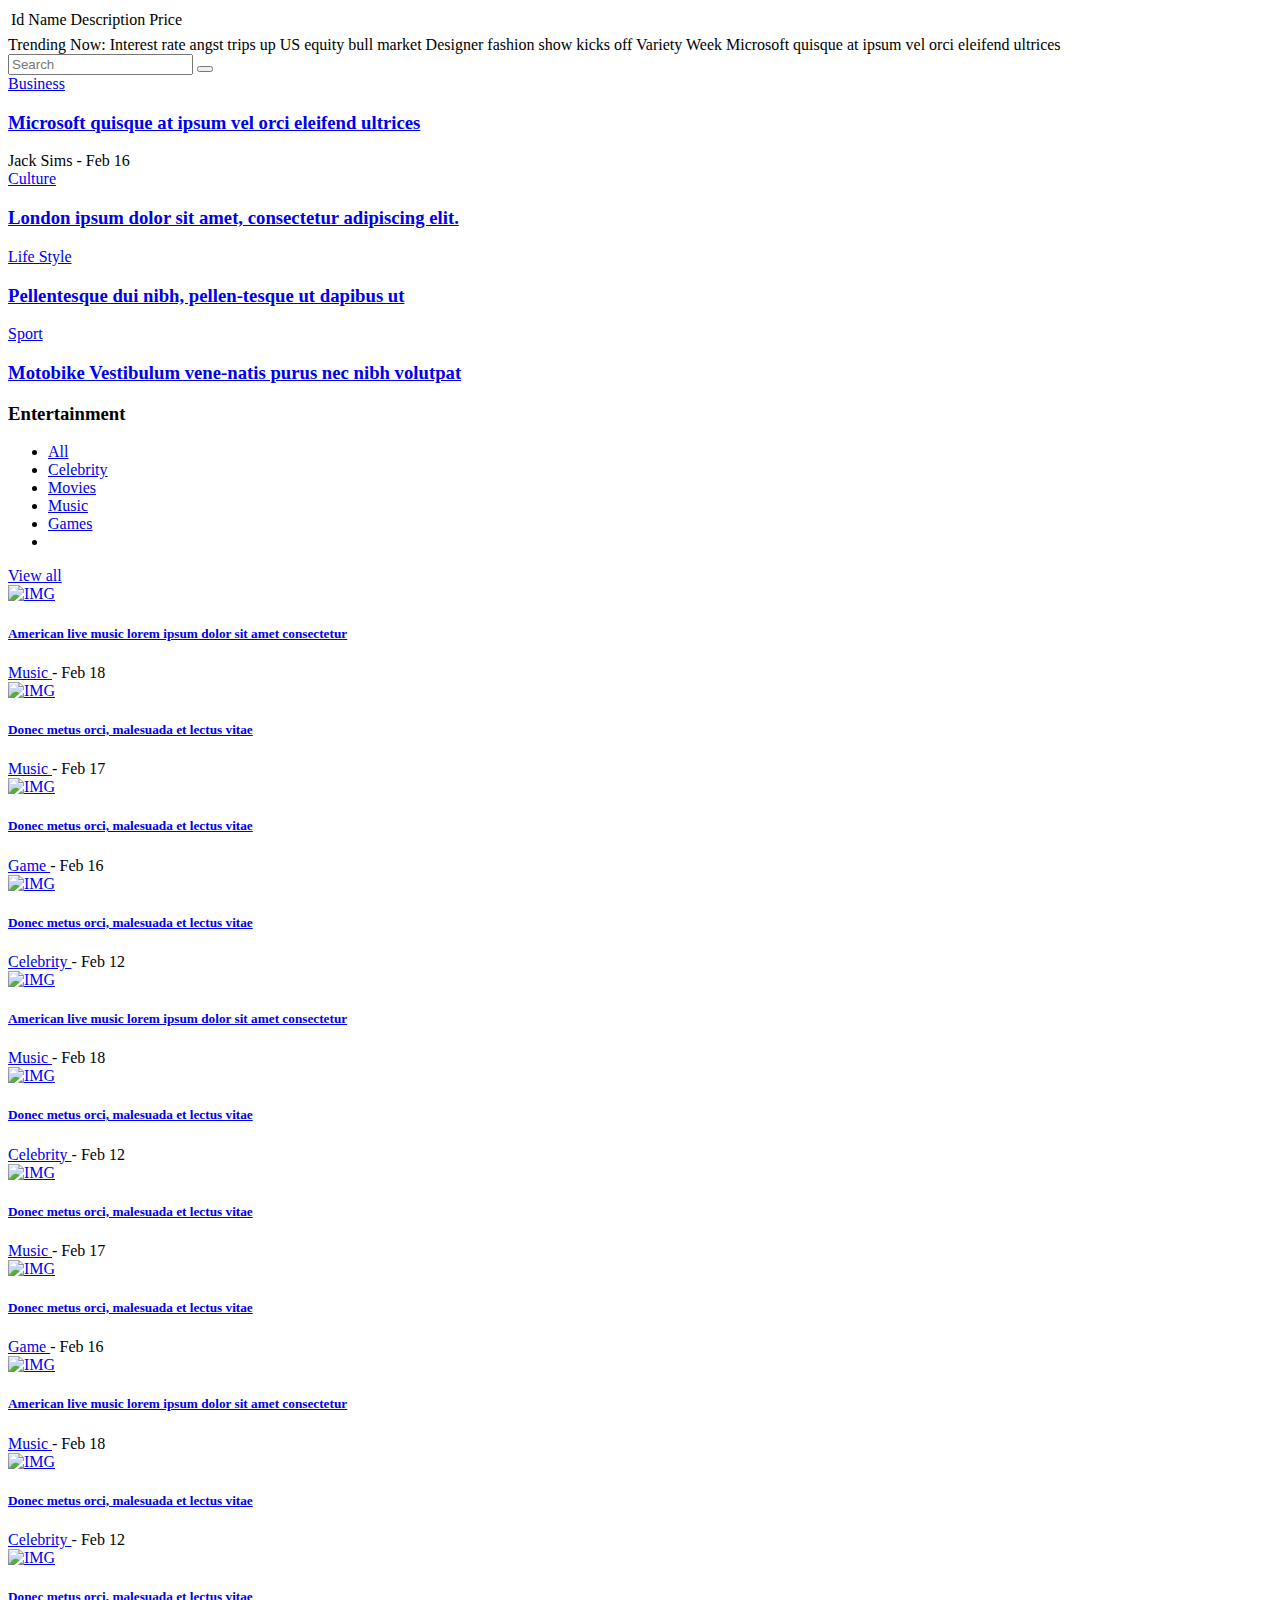
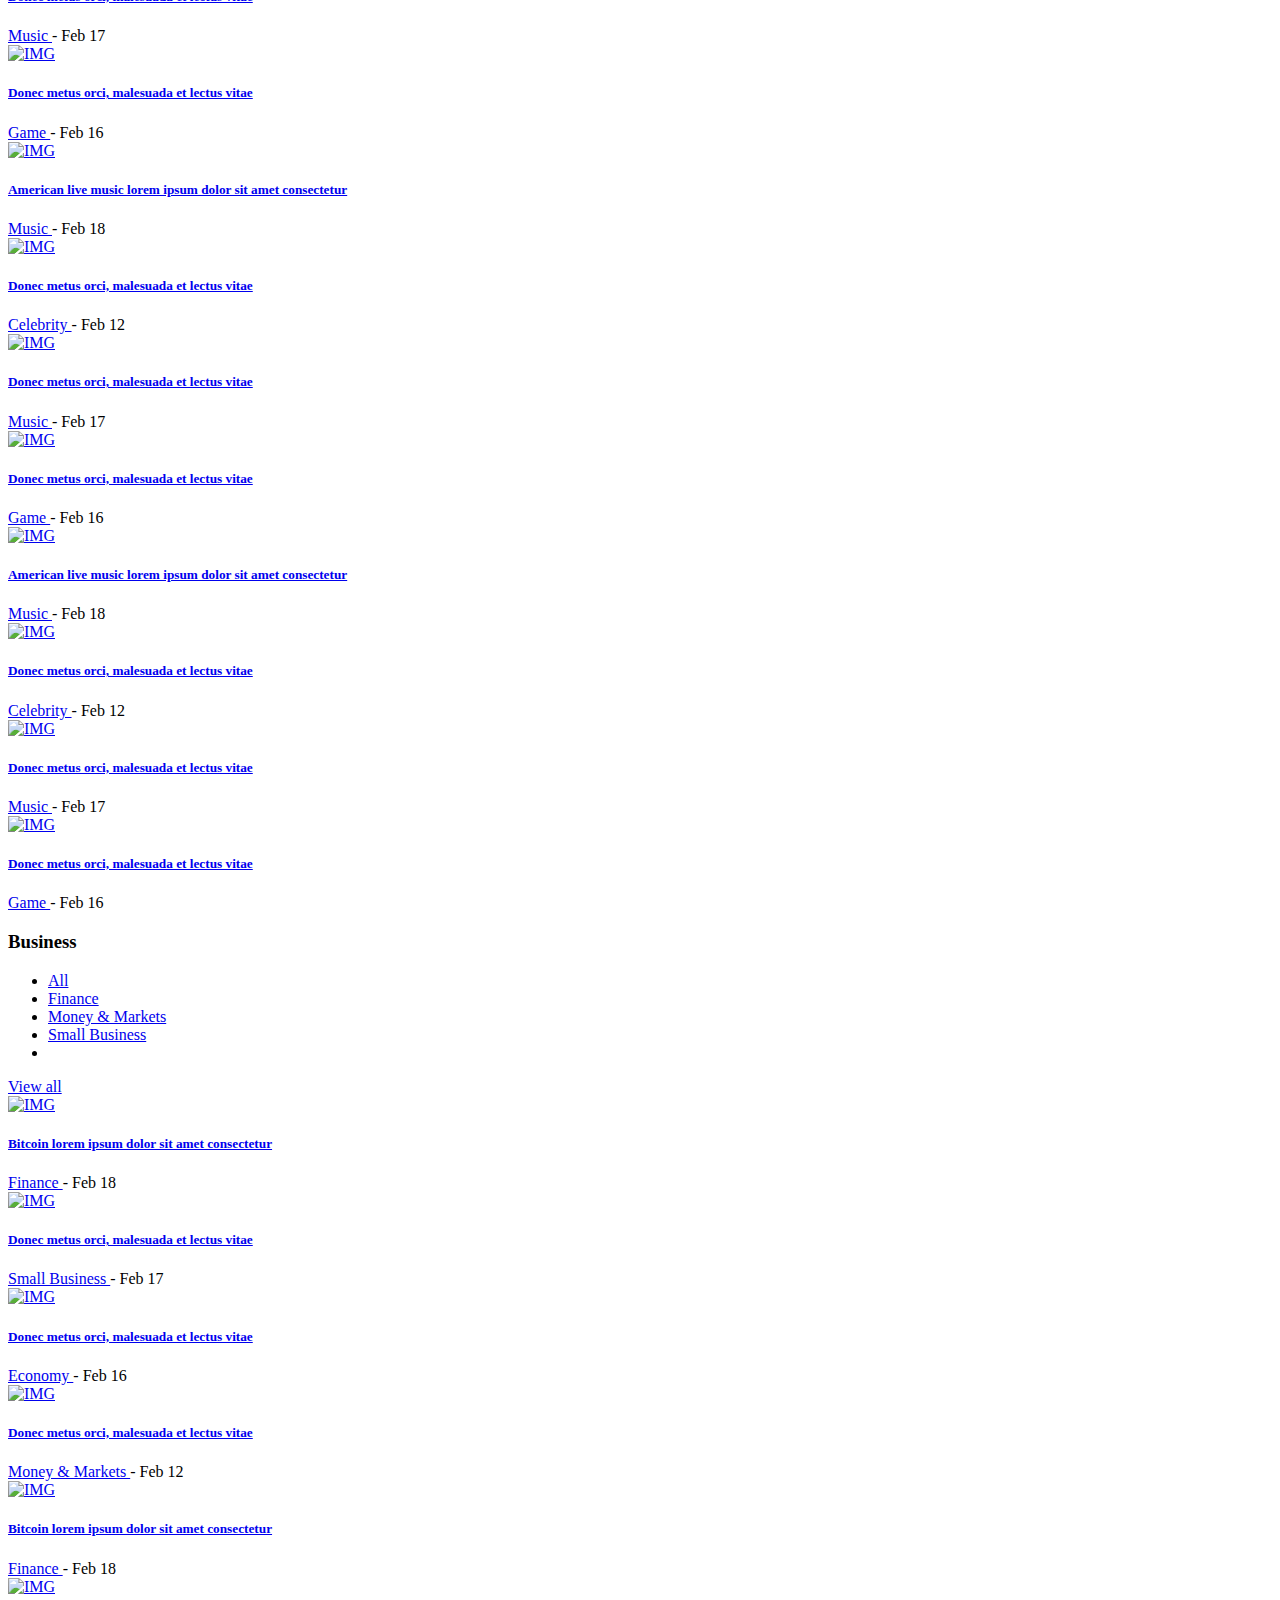
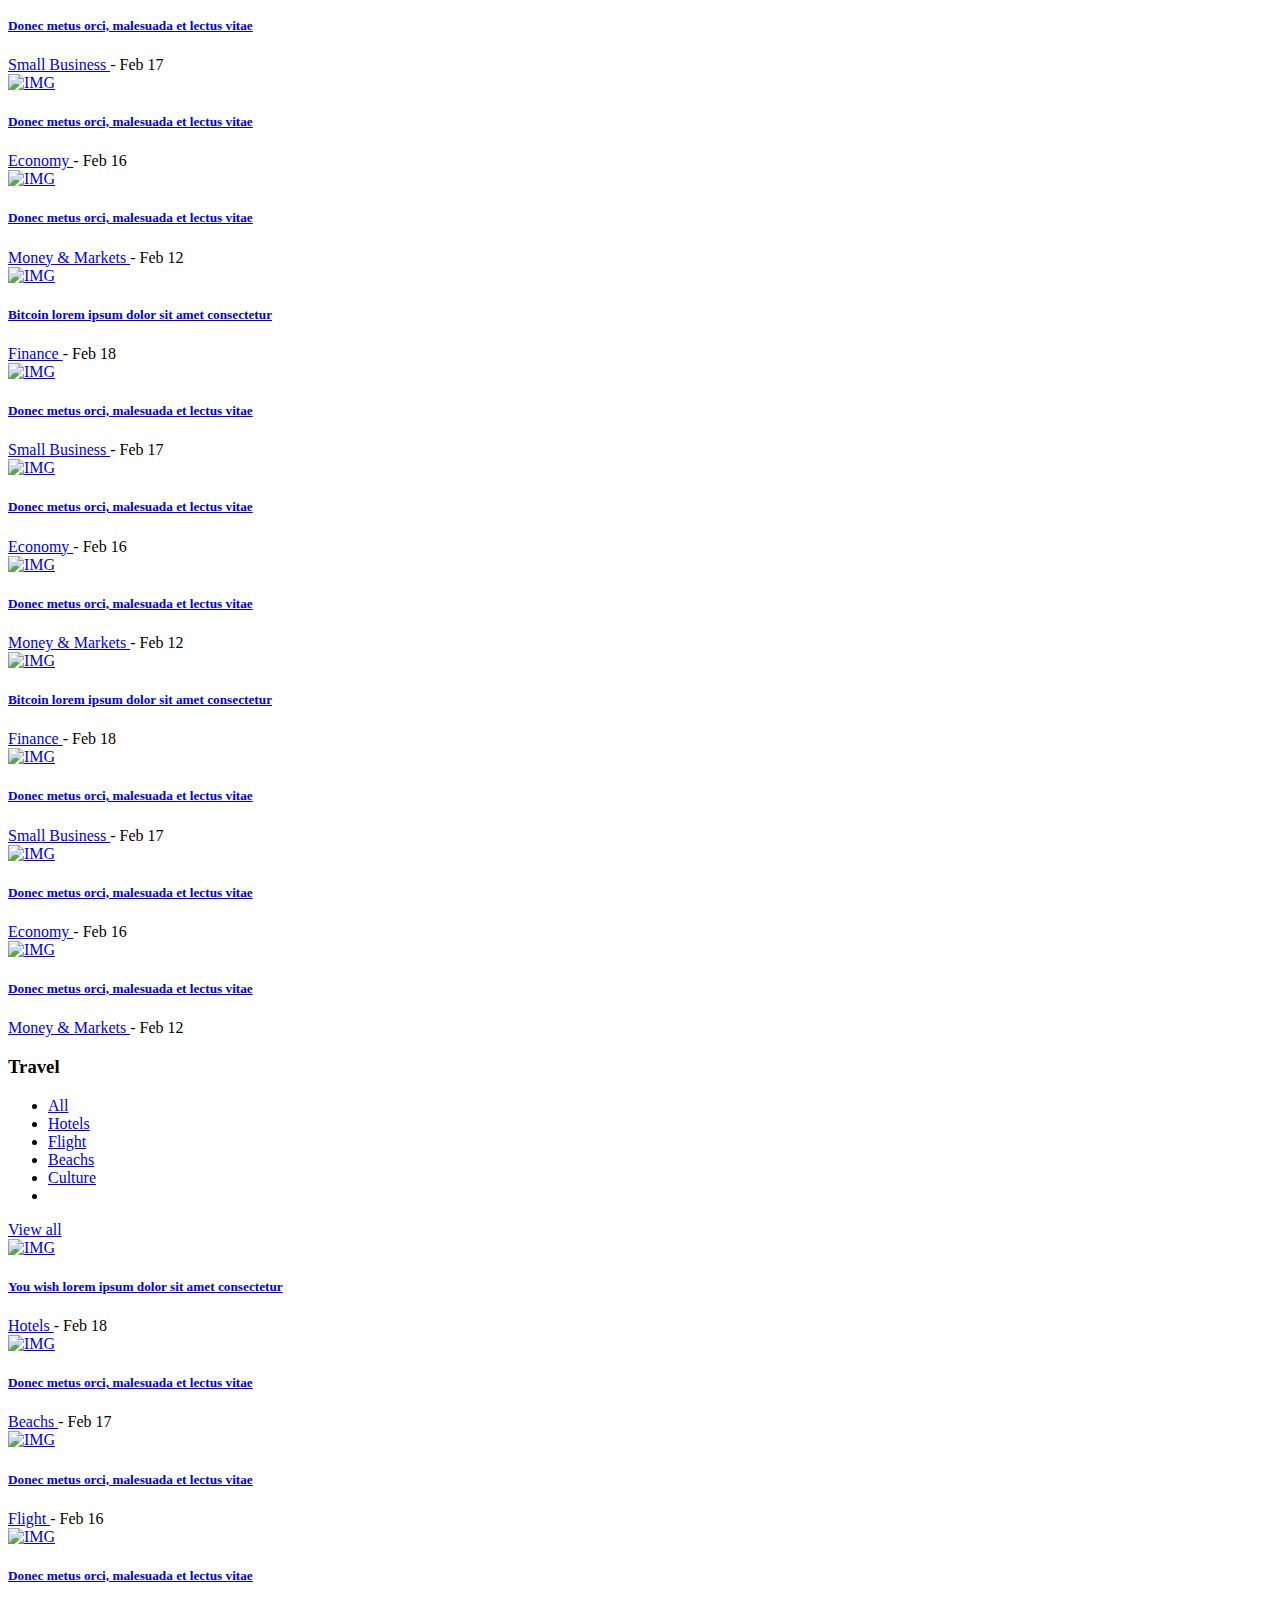
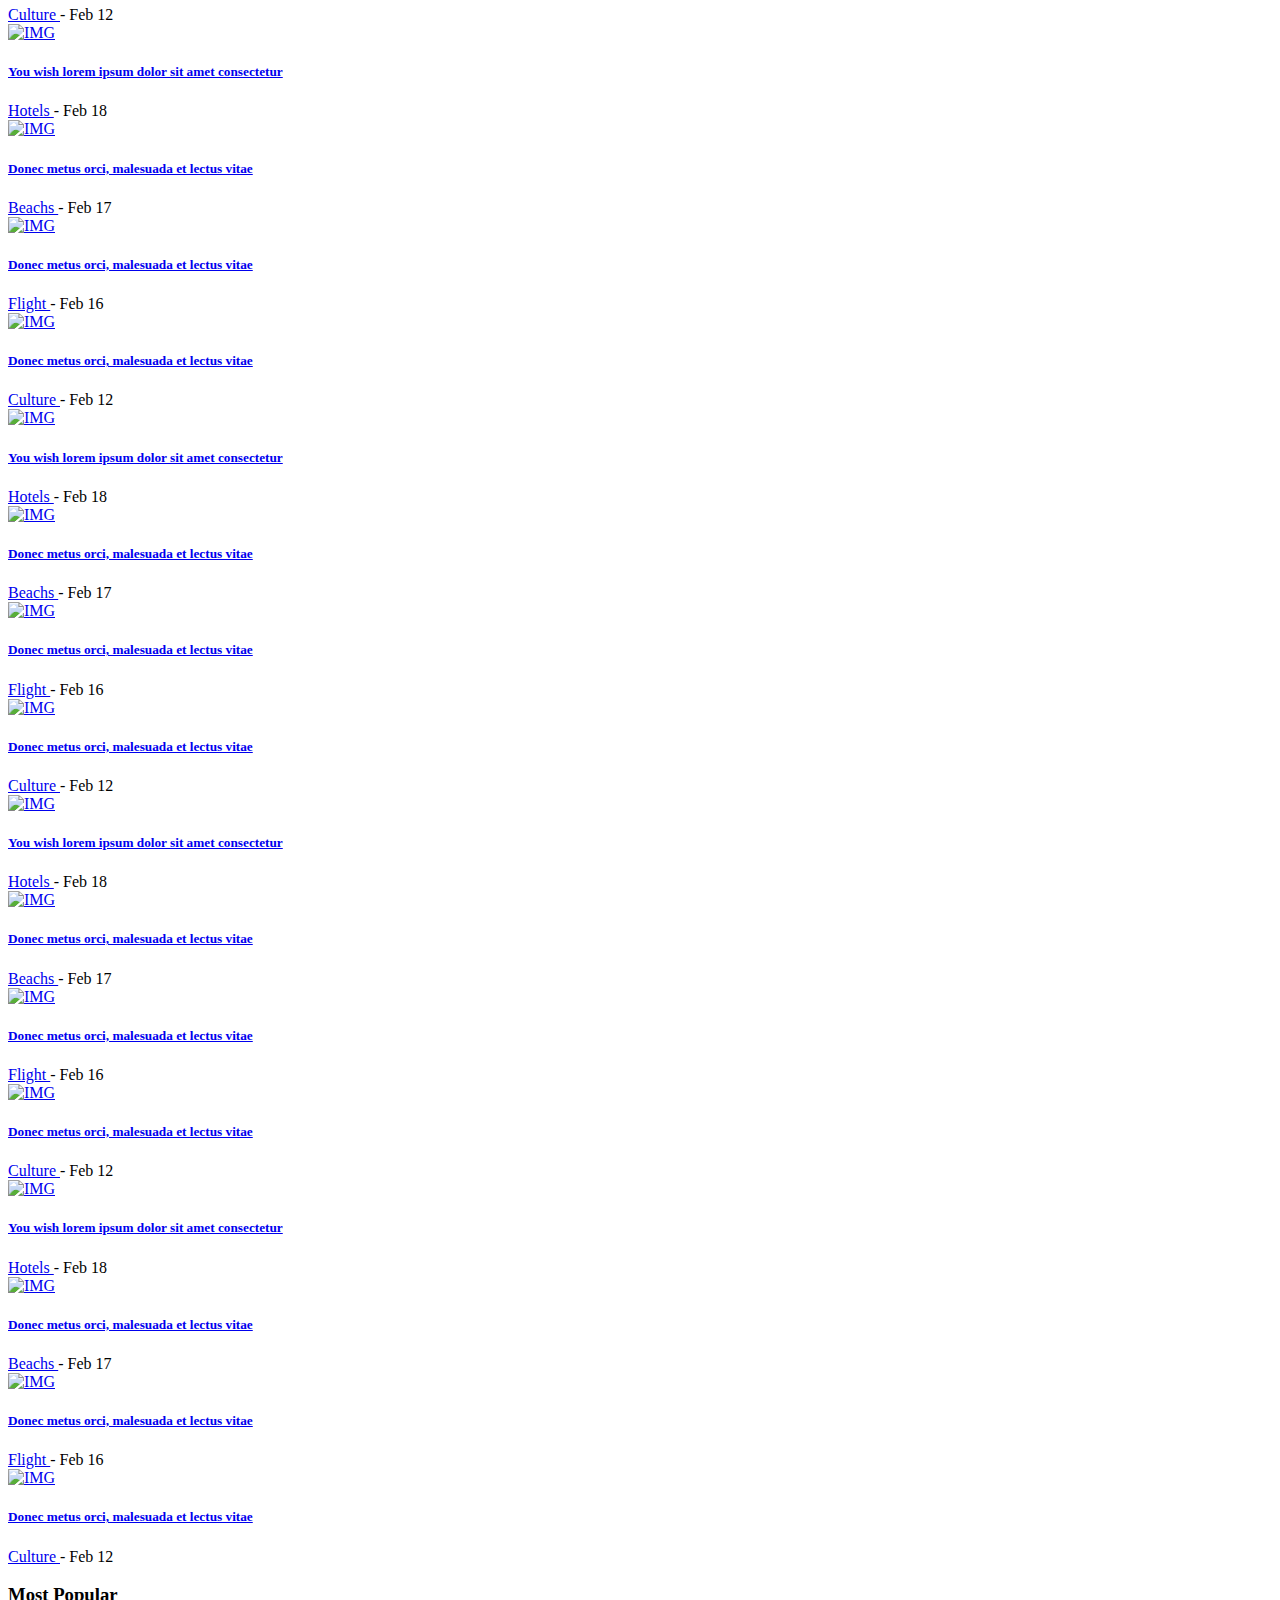
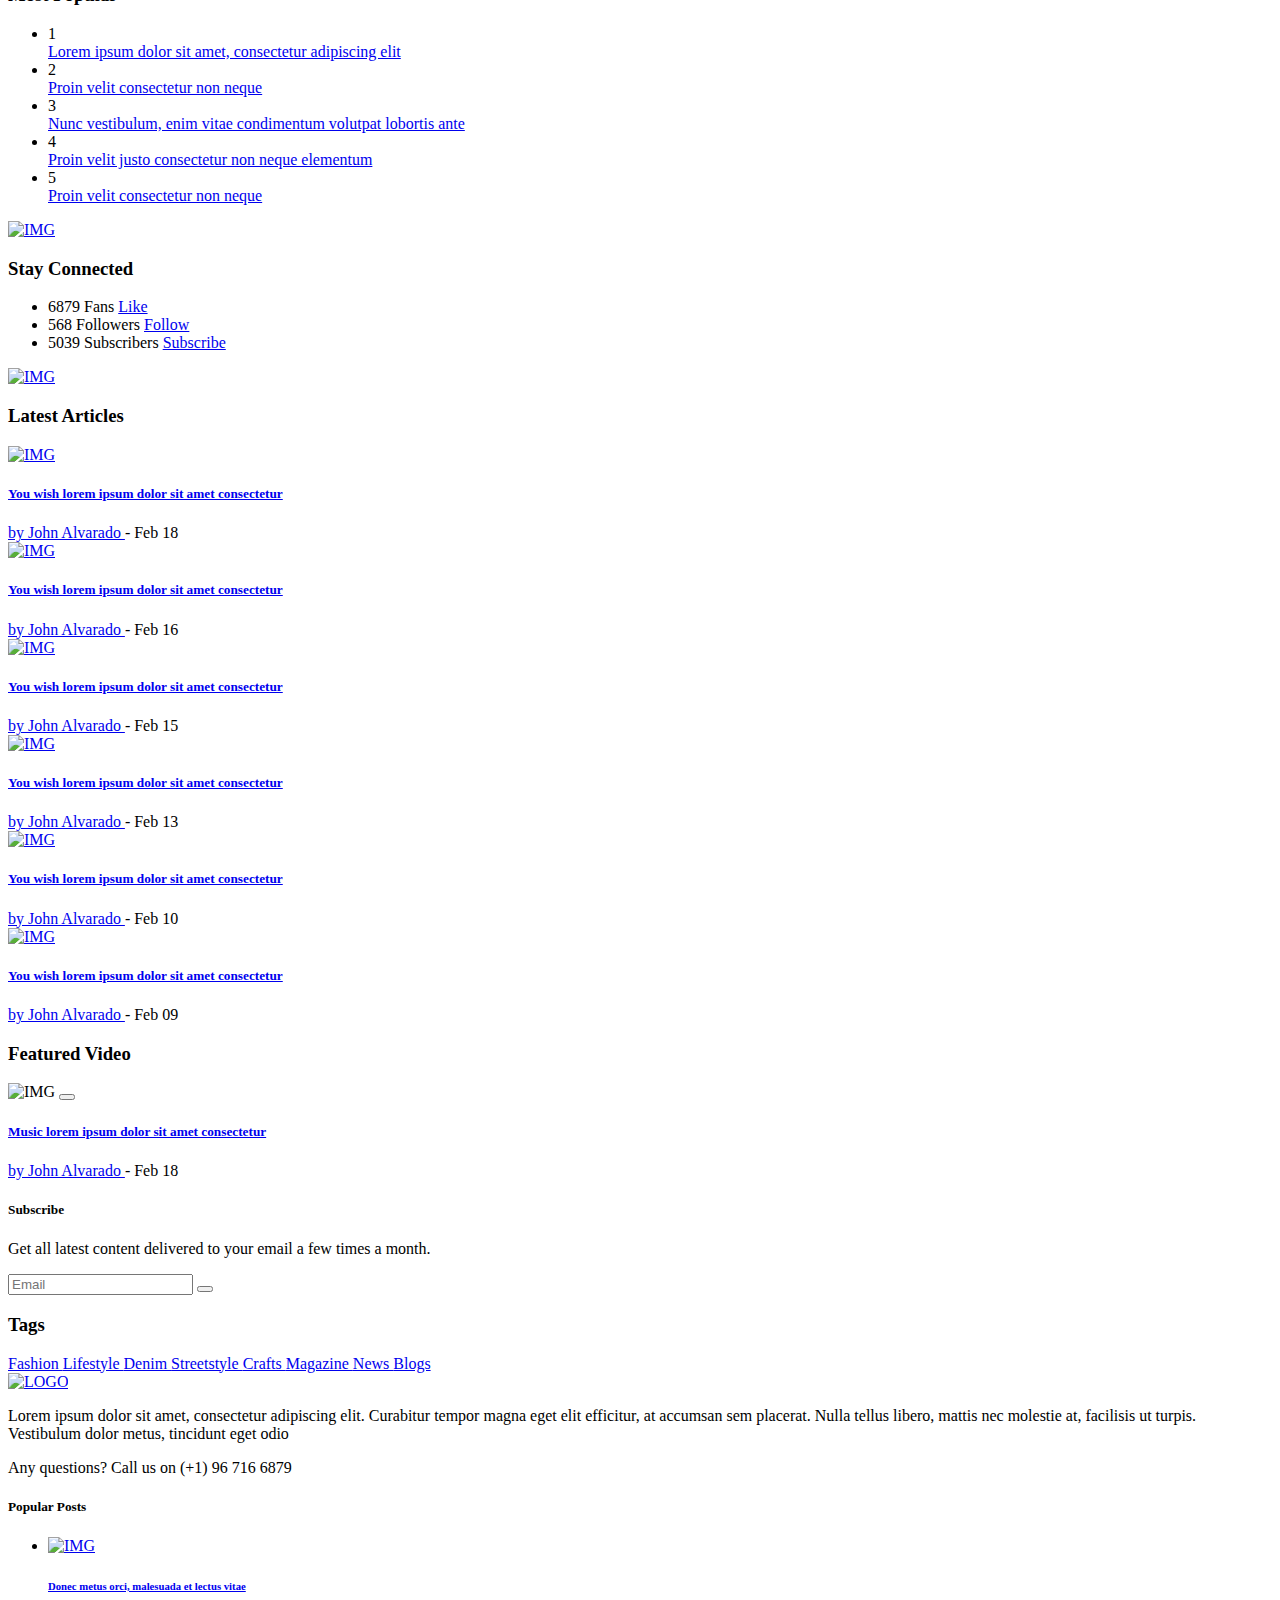
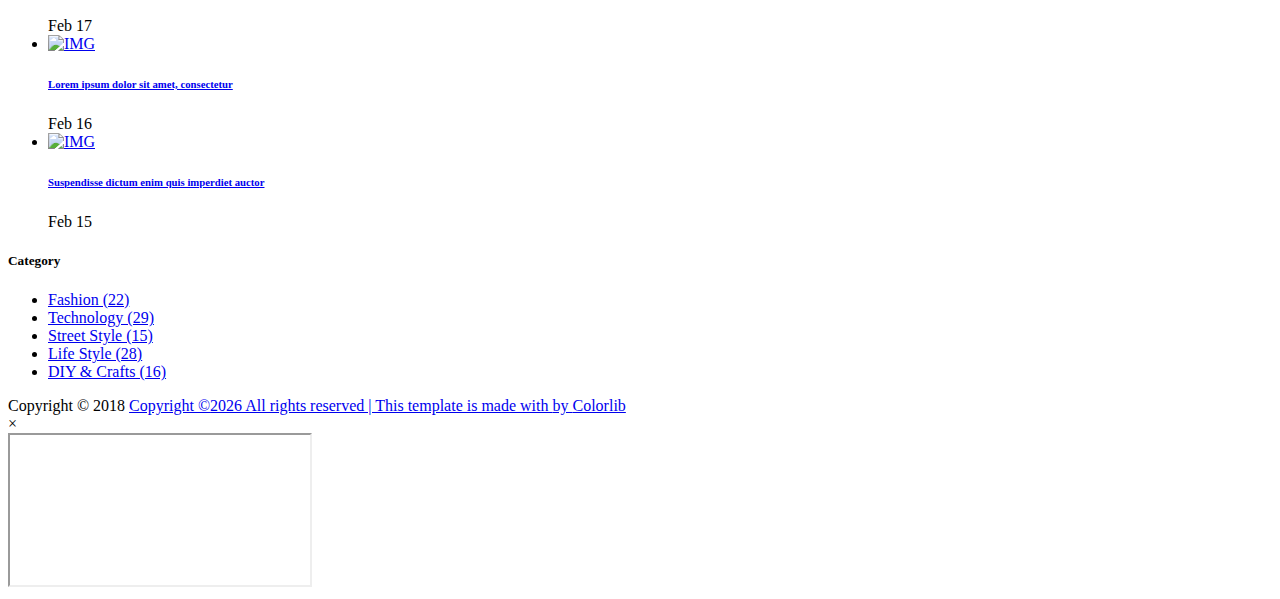
==== commit c1a9b3bb: "Task2 Complite" ====
--- a/src/main/resources/templates/index.html
+++ b/src/main/resources/templates/index.html
@@ -57,18 +57,19 @@
         <tr class="thead-dark">
             <td>Id</td>
             <td>Name</td>
-            <td>Actions</td>
+            <td>Description</td>
+            <td>Price</td>
         </tr>
         </thead>
 
-        <tr class="myTableRow responsive-row" th:each="student : ${studentsList}" th:attr="entryIndex=${student.id}">
-            <td th:text="${student.id}"/>
-            <td th:text="${student.name}"/>
-            <td>
-                <a class="btn btn-primary" th:href="@{'/students/courses/' + ${student.id}}" role="button">Courses Info</a>
-                <button class="btn btn-danger removeBtn" th:attr="entryIndex=${student.id}">Remove</button>
-            </td>
+        <tr class="myTableRow responsive-row" th:each="product : ${productList}" th:attr="entryIndex=${product.id}">
+            <td th:text="${product.id}"/>
+            <td th:text="${product.name}"/>
+            <td th:text="${product.description}"/>
+            <td th:text="${product.price}"/>
         </tr>
+
+
     </table>
 
 
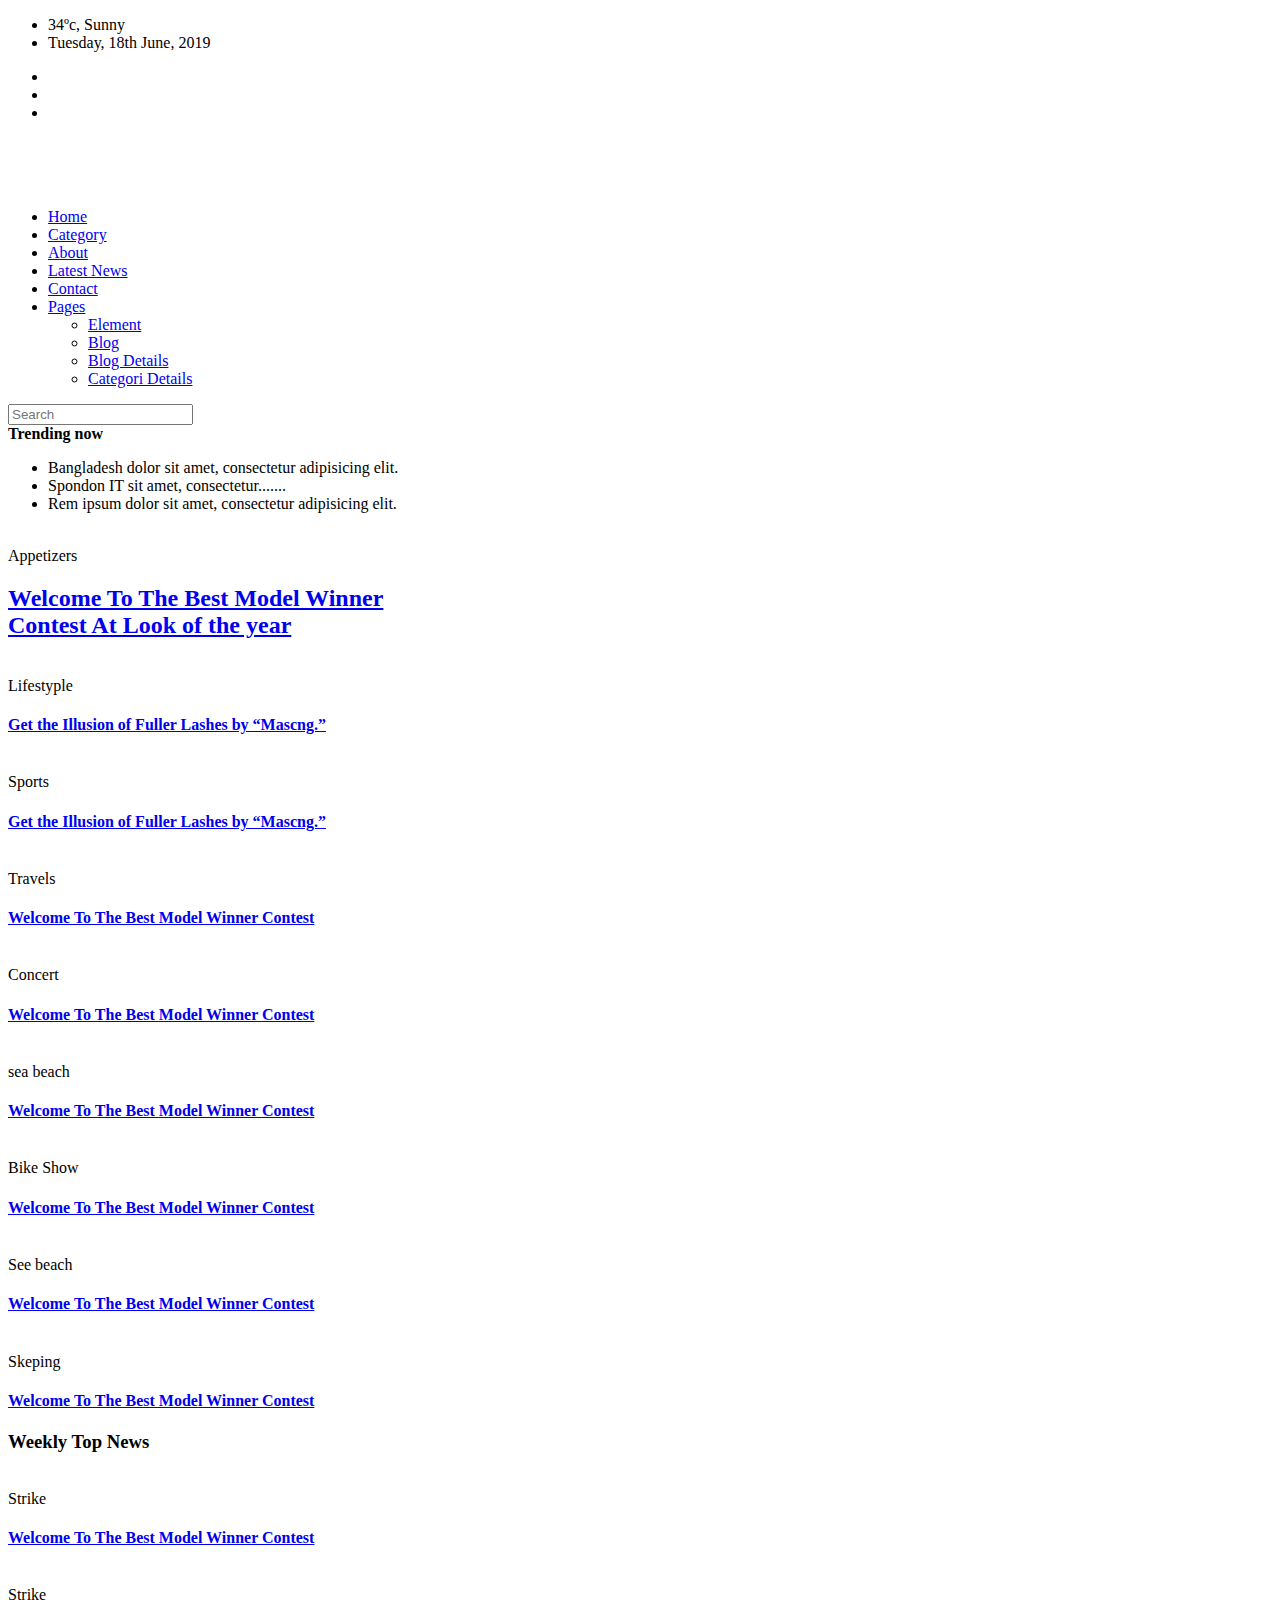
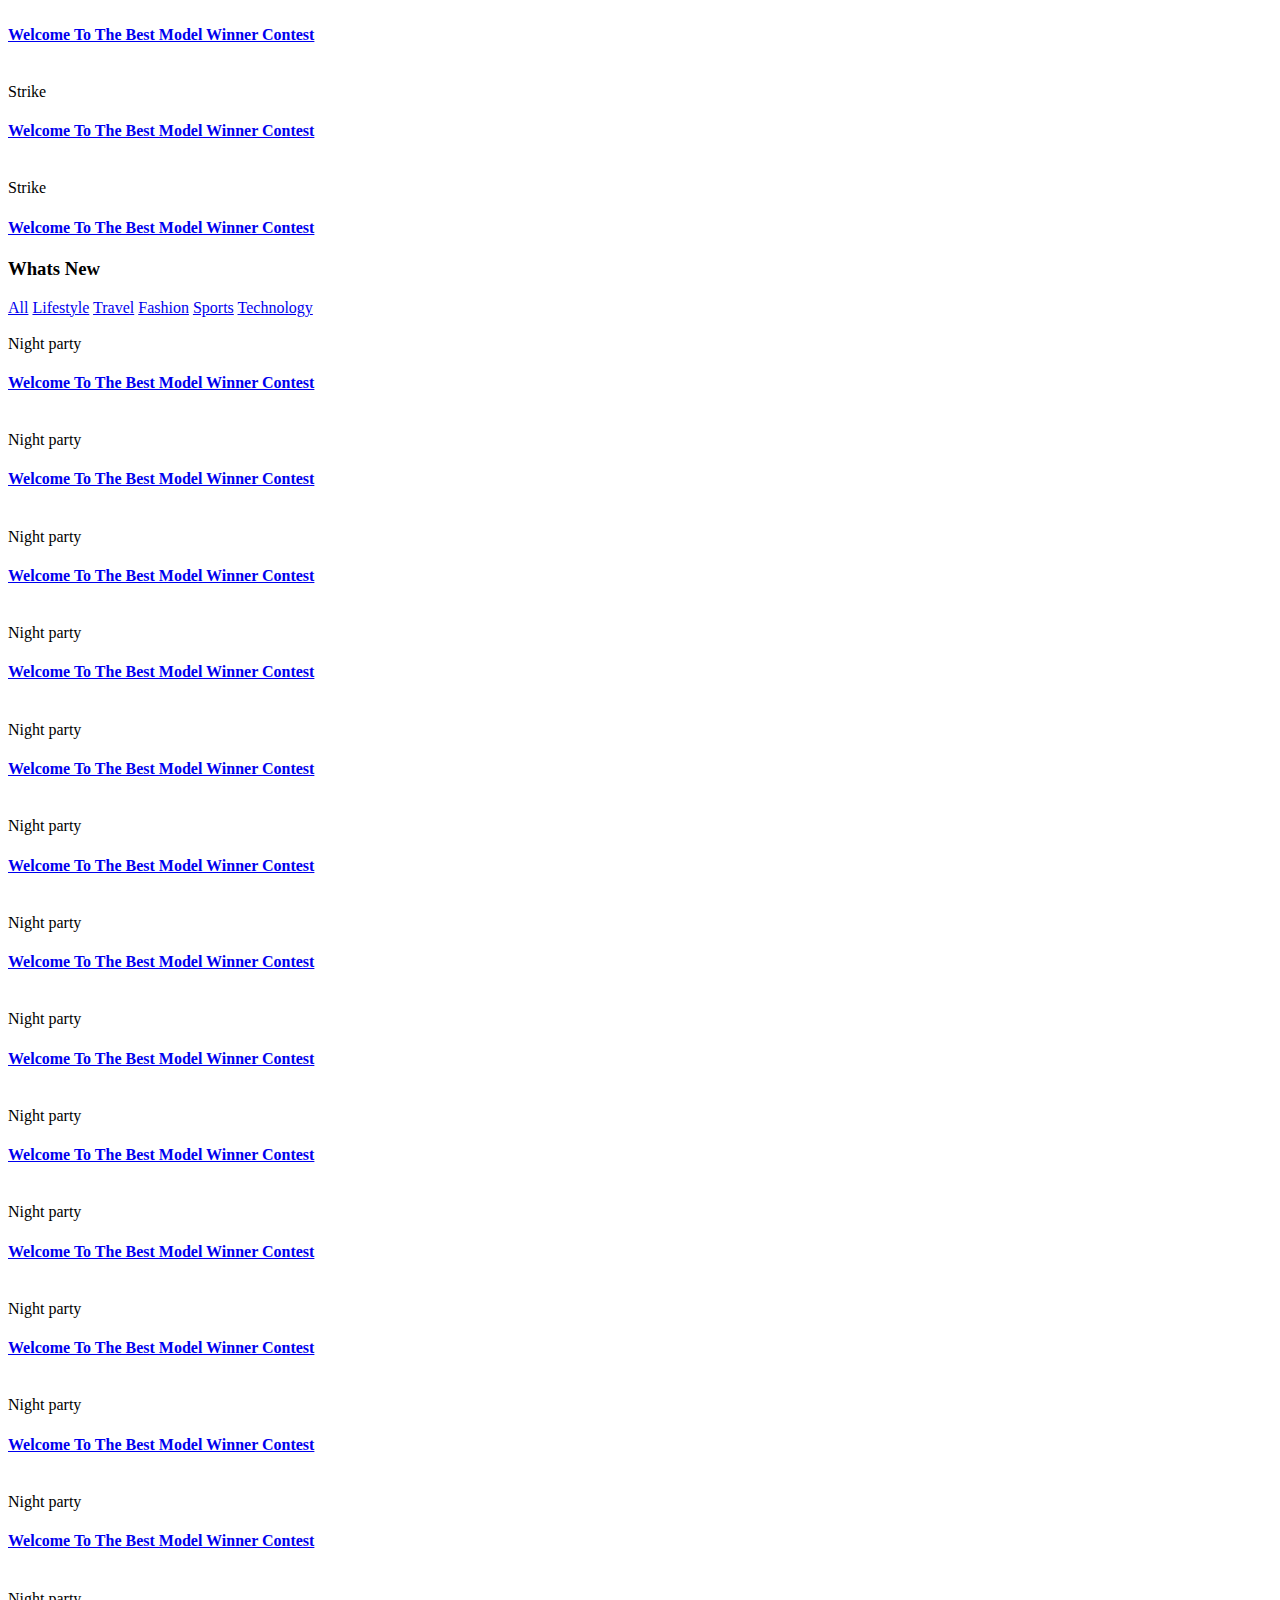
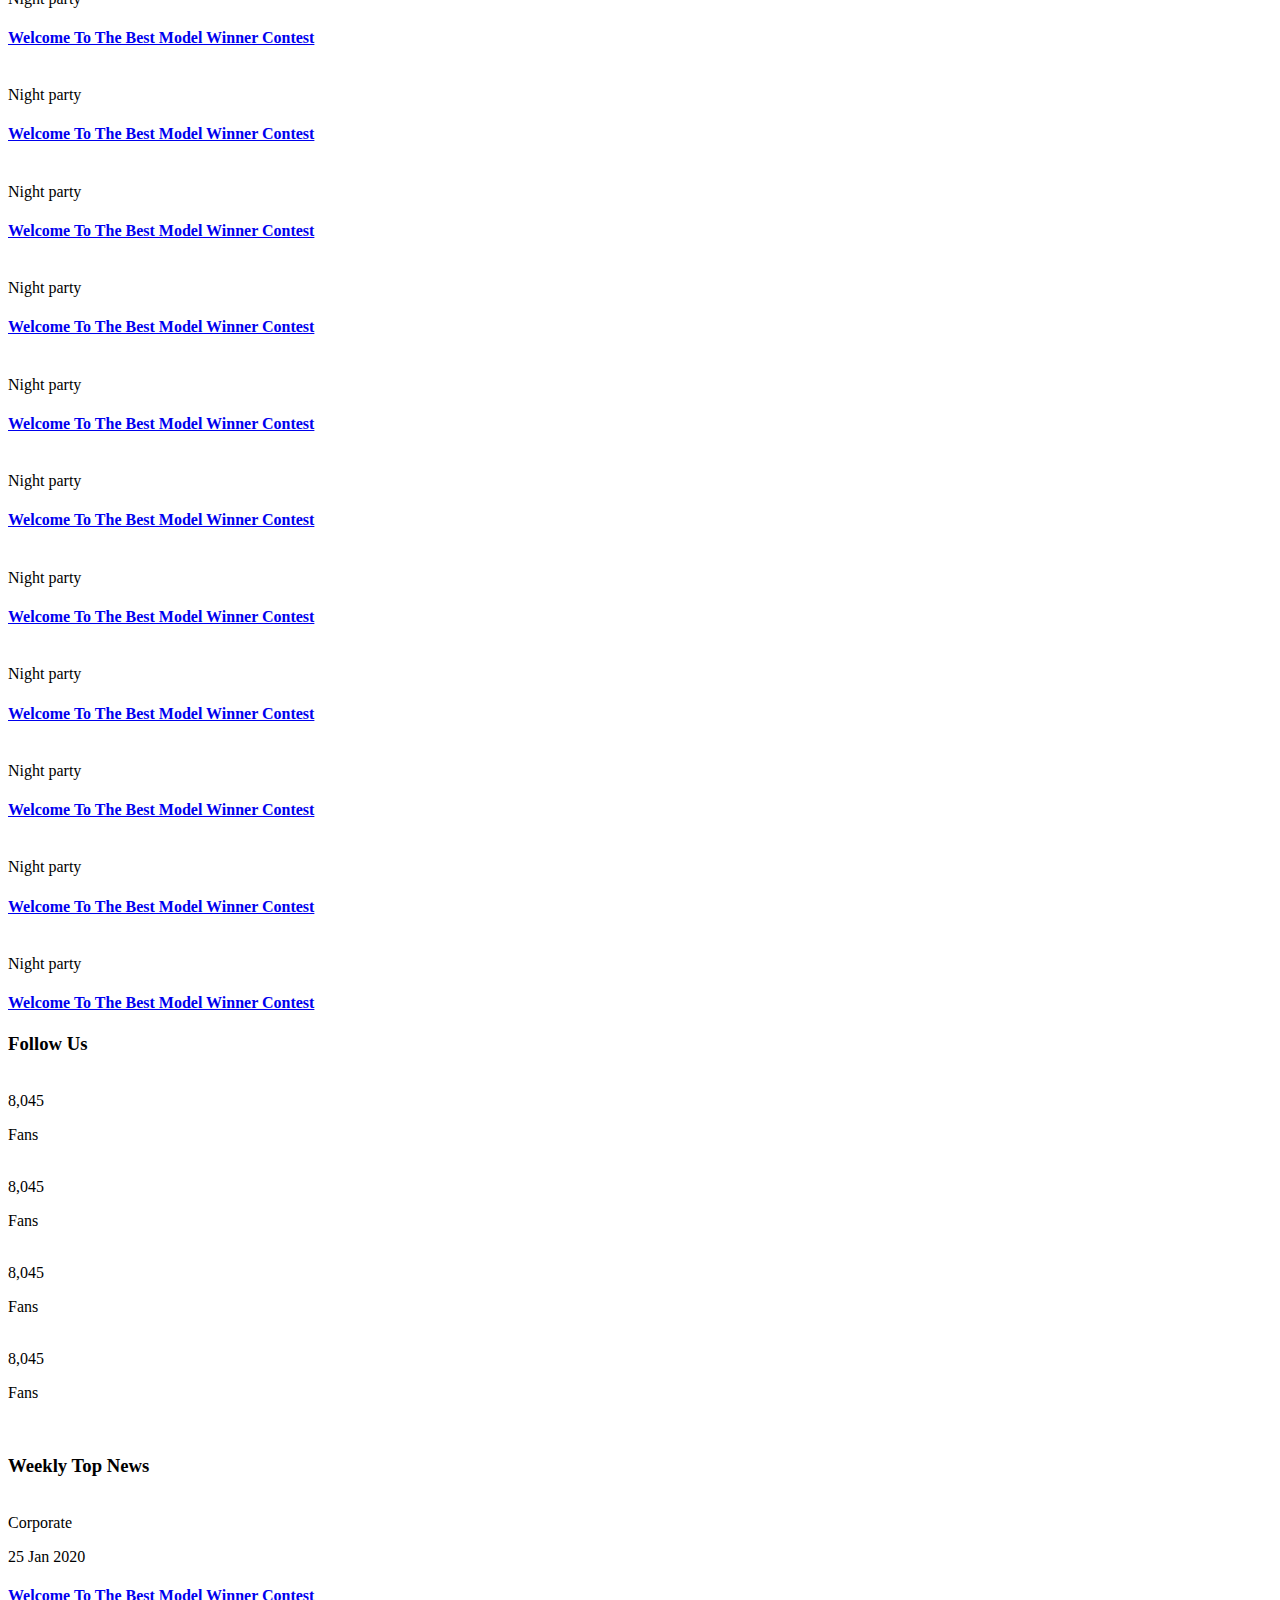
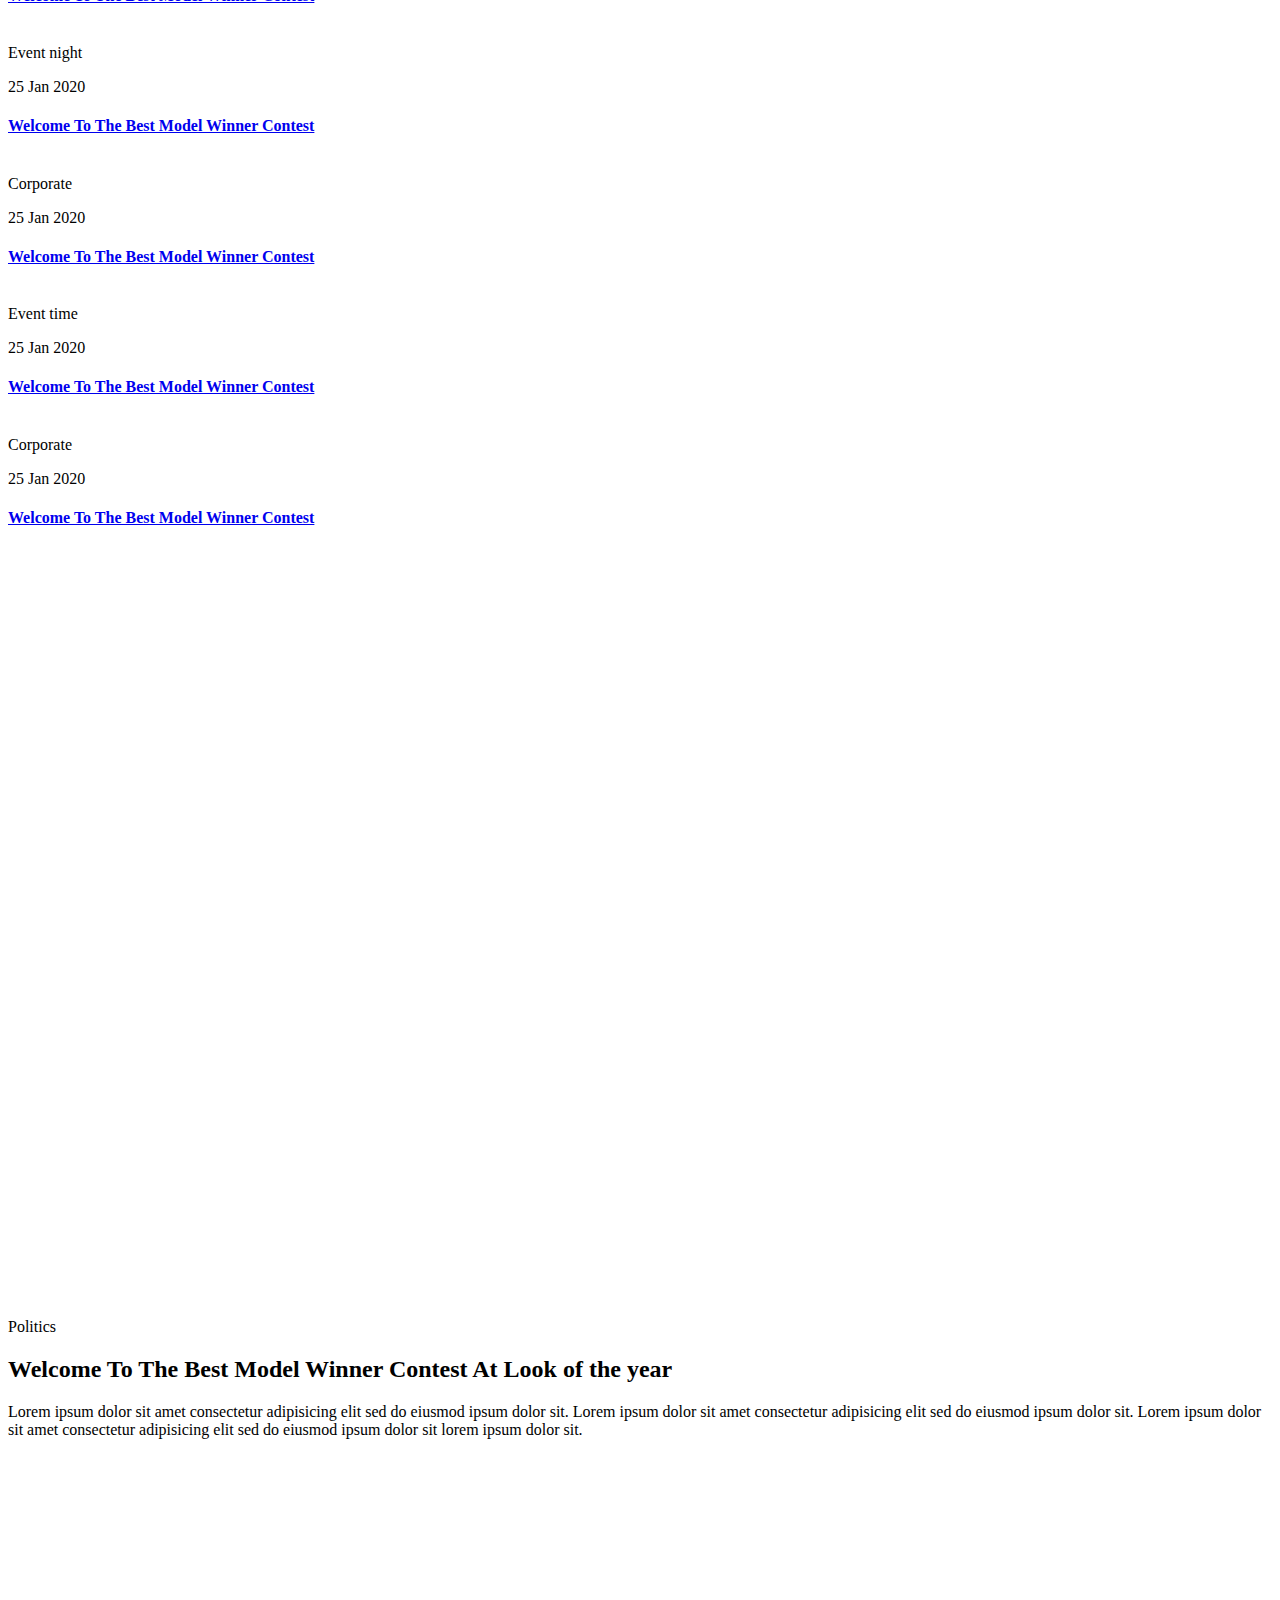
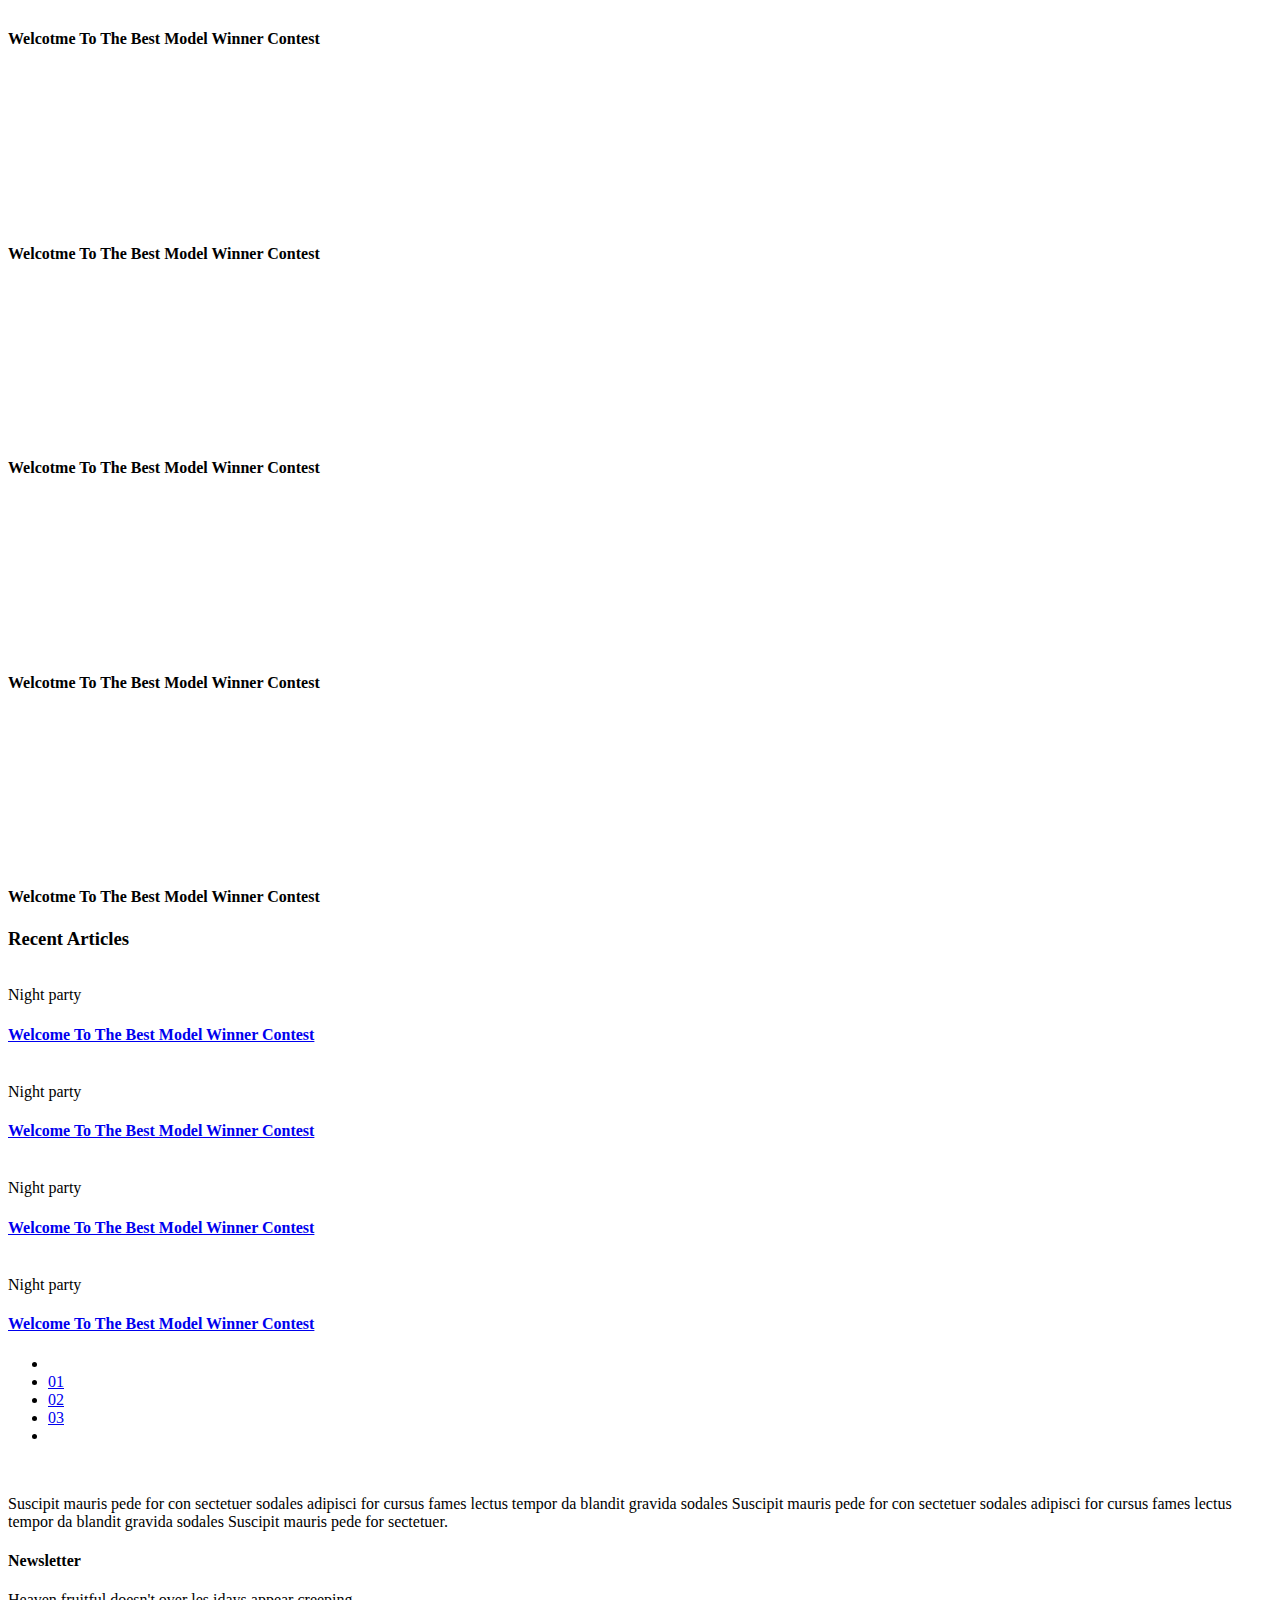
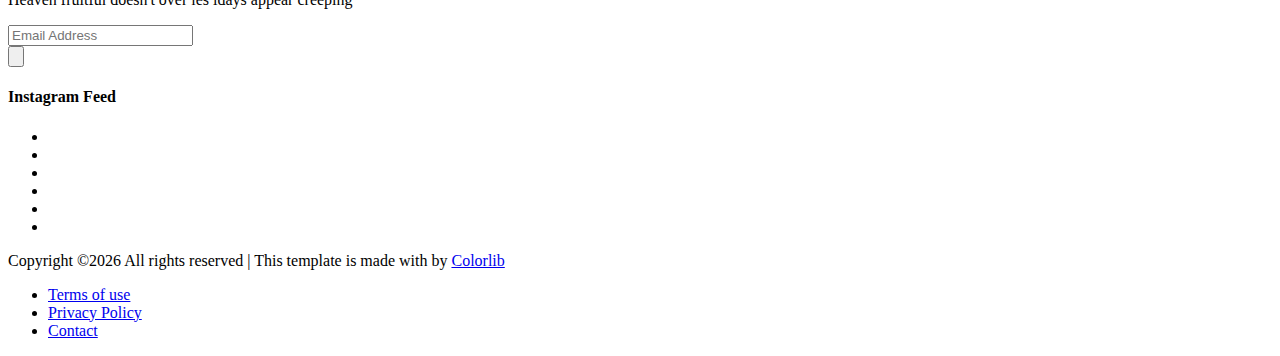
==== commit b235242e: "Task2 Complite" ====
--- a/src/main/resources/templates/index.html
+++ b/src/main/resources/templates/index.html
@@ -1,2773 +1,1090 @@
-<!--/*@thymesVar id="studentsList" type="java.util.List<com.geekbrains.entities.Student>"*/-->
-
-<!DOCTYPE html>
-
-<html xmlns:th="http://www.thymeleaf.org">
+<!doctype html>
+<html class="no-js" lang="zxx">
 <head>
-    <title>Home 01</title>
-    <meta http-equiv="Content-Type" content="text/html; charset=UTF-8"/>
-    <!--<meta charset="UTF-8">-->
-    <!--<meta name="viewport" content="width=device-width, initial-scale=1">-->
-    <!--===============================================================================================-->
-    <link rel="icon" type="image/png" th:href="@{/images/icons/favicon.png}"/>
-    <!--===============================================================================================-->
-    <link rel="stylesheet" type="text/css" th:href="@{/vendor/bootstrap/css/bootstrap.min.css}">
-    <!--===============================================================================================-->
-    <link rel="stylesheet" type="text/css" th:href="@{/fonts/fontawesome-5.0.8/css/fontawesome-all.min.css}">
-    <!--===============================================================================================-->
-    <!--<link rel="stylesheet" type="text/css" href="fonts/iconic/css/material-design-iconic-font.min.css">-->
-    <link rel="stylesheet" type="text/css" th:href="@{fonts/iconic/css/material-design-iconic-font.min.css}">
-    <!--===============================================================================================-->
-    <!--<link rel="stylesheet" type="text/css" href="vendor/animate/animate.css">-->
-    <link rel="stylesheet" type="text/css" th:href="@{vendor/animate/animate.css}">
-    <!--===============================================================================================-->
-    <!--<link rel="stylesheet" type="text/css" href="vendor/css-hamburgers/hamburgers.min.css">-->
-    <link rel="stylesheet" type="text/css" th:href="@{vendor/css-hamburgers/hamburgers.min.css}">
-    <!--===============================================================================================-->
-    <!--<link rel="stylesheet" type="text/css" href="vendor/animsition/css/animsition.min.css">-->
-    <link rel="stylesheet" type="text/css" th:href="@{vendor/animsition/css/animsition.min.css}">
-    <!--===============================================================================================-->
-    <!--<link rel="stylesheet" type="text/css" href="css/util.min.css">-->
-    <link rel="stylesheet" type="text/css" th:href="@{css/util.min.css}">
-    <!--===============================================================================================-->
-    <!--<link rel="stylesheet" type="text/css" href="css/main.css">-->
-    <link rel="stylesheet" type="text/css" th:href="@{css/main.css}">
-    <!--===============================================================================================-->
-
-    <script type="text/javascript" th:src="@{/webjars/jquery/3.3.1/dist/jquery.min.js}"></script>
-    <script type="text/javascript" th:src="@{/webjars/bootstrap/4.1.3/js/bootstrap.min.js}"></script>
-    <script type="text/javascript" th:src="@{/js/main.js}"></script>
-    <link type="text/css" rel="stylesheet" th:href="@{/webjars/bootstrap/4.1.3/css/bootstrap.min.css}"/>
-    <link type="text/css" rel="stylesheet" th:href="@{/css/main.css}"/>
+    <meta charset="utf-8">
+    <meta http-equiv="x-ua-compatible" content="ie=edge">
+    <title>News HTML-5 Template </title>
+    <meta name="description" content="">
+    <meta name="viewport" content="width=device-width, initial-scale=1">
+    <link rel="manifest" href="site.webmanifest">
+    <link rel="shortcut icon" type="image/x-icon" href="assets/img/favicon.ico">
+
+    <!-- CSS here -->
+    <link rel="stylesheet" href="assets/css/bootstrap.min.css">
+    <link rel="stylesheet" href="assets/css/owl.carousel.min.css">
+    <link rel="stylesheet" href="assets/css/ticker-style.css">
+    <link rel="stylesheet" href="assets/css/flaticon.css">
+    <link rel="stylesheet" href="assets/css/slicknav.css">
+    <link rel="stylesheet" href="assets/css/animate.min.css">
+    <link rel="stylesheet" href="assets/css/magnific-popup.css">
+    <link rel="stylesheet" href="assets/css/fontawesome-all.min.css">
+    <link rel="stylesheet" href="assets/css/themify-icons.css">
+    <link rel="stylesheet" href="assets/css/slick.css">
+    <link rel="stylesheet" href="assets/css/nice-select.css">
+    <link rel="stylesheet" href="assets/css/style.css">
 
 </head>
 
-<body class="animsition">
-
-<!-- Header -->
-<header>
-    <div th:replace="~{navigation :: navi(Home)}" />
-</header>
-
-<!-- Headline -->
-<div class="container">
-
-    <table class="table">
-        <thead>
-        <tr class="thead-dark">
-            <td>Id</td>
-            <td>Name</td>
-            <td>Description</td>
-            <td>Price</td>
-        </tr>
-        </thead>
-
-        <tr class="myTableRow responsive-row" th:each="product : ${productList}" th:attr="entryIndex=${product.id}">
-            <td th:text="${product.id}"/>
-            <td th:text="${product.name}"/>
-            <td th:text="${product.description}"/>
-            <td th:text="${product.price}"/>
-        </tr>
-
-
-    </table>
-
-
-    <div class="bg0 flex-wr-sb-c p-rl-20 p-tb-8">
-        <div class="f2-s-1 p-r-30 size-w-0 m-tb-6 flex-wr-s-c">
-				<span class="text-uppercase cl2 p-r-8">
-					Trending Now:
-				</span>
-
-            <span class="dis-inline-block cl6 slide100-txt pos-relative size-w-0" data-in="fadeInDown" data-out="fadeOutDown">
-					<span class="dis-inline-block slide100-txt-item animated visible-false">
-						Interest rate angst trips up US equity bull market
-					</span>
-
-					<span class="dis-inline-block slide100-txt-item animated visible-false">
-						Designer fashion show kicks off Variety Week
-					</span>
-
-					<span class="dis-inline-block slide100-txt-item animated visible-false">
-						Microsoft quisque at ipsum vel orci eleifend ultrices
-					</span>
-				</span>
-        </div>
-
-        <div class="pos-relative size-a-2 bo-1-rad-22 of-hidden bocl11 m-tb-6">
-            <input class="f1-s-1 cl6 plh9 s-full p-l-25 p-r-45" type="text" name="search" placeholder="Search">
-            <button class="flex-c-c size-a-1 ab-t-r fs-20 cl2 hov-cl10 trans-03">
-                <i class="zmdi zmdi-search"></i>
-            </button>
+<body>
+
+<!-- Preloader Start -->
+<!-- <div id="preloader-active">
+    <div class="preloader d-flex align-items-center justify-content-center">
+        <div class="preloader-inner position-relative">
+            <div class="preloader-circle"></div>
+            <div class="preloader-img pere-text">
+                <img src="assets/img/logo/logo.png" alt="">
+            </div>
         </div>
     </div>
-</div>
-
-<!-- Feature post -->
-<section class="bg0">
-    <div class="container">
-        <div class="row m-rl--1">
-            <div class="col-md-6 p-rl-1 p-b-2">
-                <div class="bg-img1 size-a-3 how1 pos-relative" style="background-image: url(images/post-01.jpg);">
-                    <a href="blog-detail-01.html" class="dis-block how1-child1 trans-03"></a>
-
-                    <div class="flex-col-e-s s-full p-rl-25 p-tb-20">
-                        <a href="#" class="dis-block how1-child2 f1-s-2 cl0 bo-all-1 bocl0 hov-btn1 trans-03 p-rl-5 p-t-2">
-                            Business
-                        </a>
-
-                        <h3 class="how1-child2 m-t-14 m-b-10">
-                            <a href="blog-detail-01.html" class="how-txt1 size-a-6 f1-l-1 cl0 hov-cl10 trans-03">
-                                Microsoft quisque at ipsum vel orci eleifend ultrices
-                            </a>
-                        </h3>
-
-                        <span class="how1-child2">
-								<span class="f1-s-4 cl11">
-									Jack Sims
-								</span>
-
-								<span class="f1-s-3 cl11 m-rl-3">
-									-
-								</span>
-
-								<span class="f1-s-3 cl11">
-									Feb 16
-								</span>
-							</span>
-                    </div>
-                </div>
-            </div>
-
-            <div class="col-md-6 p-rl-1">
-                <div class="row m-rl--1">
-                    <div class="col-12 p-rl-1 p-b-2">
-                        <div class="bg-img1 size-a-4 how1 pos-relative" style="background-image: url(images/post-02.jpg);">
-                            <a href="blog-detail-01.html" class="dis-block how1-child1 trans-03"></a>
-
-                            <div class="flex-col-e-s s-full p-rl-25 p-tb-24">
-                                <a href="#" class="dis-block how1-child2 f1-s-2 cl0 bo-all-1 bocl0 hov-btn1 trans-03 p-rl-5 p-t-2">
-                                    Culture
-                                </a>
-
-                                <h3 class="how1-child2 m-t-14">
-                                    <a href="blog-detail-01.html" class="how-txt1 size-a-7 f1-l-2 cl0 hov-cl10 trans-03">
-                                        London ipsum dolor sit amet, consectetur adipiscing elit.
-                                    </a>
-                                </h3>
-                            </div>
-                        </div>
-                    </div>
-
-                    <div class="col-sm-6 p-rl-1 p-b-2">
-                        <div class="bg-img1 size-a-5 how1 pos-relative" style="background-image: url(images/post-03.jpg);">
-                            <a href="blog-detail-01.html" class="dis-block how1-child1 trans-03"></a>
-
-                            <div class="flex-col-e-s s-full p-rl-25 p-tb-20">
-                                <a href="#" class="dis-block how1-child2 f1-s-2 cl0 bo-all-1 bocl0 hov-btn1 trans-03 p-rl-5 p-t-2">
-                                    Life Style
-                                </a>
-
-                                <h3 class="how1-child2 m-t-14">
-                                    <a href="blog-detail-01.html" class="how-txt1 size-h-1 f1-m-1 cl0 hov-cl10 trans-03">
-                                        Pellentesque dui nibh, pellen-tesque ut dapibus ut
-                                    </a>
-                                </h3>
-                            </div>
-                        </div>
-                    </div>
-
-                    <div class="col-sm-6 p-rl-1 p-b-2">
-                        <div class="bg-img1 size-a-5 how1 pos-relative" style="background-image: url(images/post-04.jpg);">
-                            <a href="blog-detail-01.html" class="dis-block how1-child1 trans-03"></a>
-
-                            <div class="flex-col-e-s s-full p-rl-25 p-tb-20">
-                                <a href="#" class="dis-block how1-child2 f1-s-2 cl0 bo-all-1 bocl0 hov-btn1 trans-03 p-rl-5 p-t-2">
-                                    Sport
-                                </a>
-
-                                <h3 class="how1-child2 m-t-14">
-                                    <a href="blog-detail-01.html" class="how-txt1 size-h-1 f1-m-1 cl0 hov-cl10 trans-03">
-                                        Motobike Vestibulum vene-natis purus nec nibh volutpat
-                                    </a>
-                                </h3>
-                            </div>
+</div> -->
+<!-- Preloader Start -->
+
+<header>
+    <!-- Header Start -->
+    <div class="header-area">
+        <div class="main-header ">
+            <div class="header-top black-bg d-none d-md-block">
+                <div class="container">
+                    <div class="col-xl-12">
+                        <div class="row d-flex justify-content-between align-items-center">
+                            <div class="header-info-left">
+                                <ul>
+                                    <li><img src="assets/img/icon/header_icon1.png" alt="">34ºc, Sunny </li>
+                                    <li><img src="assets/img/icon/header_icon1.png" alt="">Tuesday, 18th June, 2019</li>
+                                </ul>
+                            </div>
+                            <div class="header-info-right">
+                                <ul class="header-social">
+                                    <li><a href="#"><i class="fab fa-twitter"></i></a></li>
+                                    <li><a href="#"><i class="fab fa-instagram"></i></a></li>
+                                    <li> <a href="#"><i class="fab fa-pinterest-p"></i></a></li>
+                                </ul>
+                            </div>
+                        </div>
+                    </div>
+                </div>
+            </div>
+            <div class="header-mid d-none d-md-block">
+                <div class="container">
+                    <div class="row d-flex align-items-center">
+                        <!-- Logo -->
+                        <div class="col-xl-3 col-lg-3 col-md-3">
+                            <div class="logo">
+                                <a href="index.html"><img src="assets/img/logo/logo.png" alt=""></a>
+                            </div>
+                        </div>
+                        <div class="col-xl-9 col-lg-9 col-md-9">
+                            <div class="header-banner f-right ">
+                                <img src="assets/img/hero/header_card.jpg" alt="">
+                            </div>
+                        </div>
+                    </div>
+                </div>
+            </div>
+            <div class="header-bottom header-sticky">
+                <div class="container">
+                    <div class="row align-items-center">
+                        <div class="col-xl-10 col-lg-10 col-md-12 header-flex">
+                            <!-- sticky -->
+                            <div class="sticky-logo">
+                                <a href="index.html"><img src="assets/img/logo/logo.png" alt=""></a>
+                            </div>
+                            <!-- Main-menu -->
+                            <div class="main-menu d-none d-md-block">
+                                <nav>
+                                    <ul id="navigation">
+                                        <li><a href="index.html">Home</a></li>
+                                        <li><a href="categori.html">Category</a></li>
+                                        <li><a href="about.html">About</a></li>
+                                        <li><a href="latest_news.html">Latest News</a></li>
+                                        <li><a href="contact.html">Contact</a></li>
+                                        <li><a href="#">Pages</a>
+                                            <ul class="submenu">
+                                                <li><a href="elements.html">Element</a></li>
+                                                <li><a href="blog.html">Blog</a></li>
+                                                <li><a href="single-blog.html">Blog Details</a></li>
+                                                <li><a href="details.html">Categori Details</a></li>
+                                            </ul>
+                                        </li>
+                                    </ul>
+                                </nav>
+                            </div>
+                        </div>
+                        <div class="col-xl-2 col-lg-2 col-md-4">
+                            <div class="header-right-btn f-right d-none d-lg-block">
+                                <i class="fas fa-search special-tag"></i>
+                                <div class="search-box">
+                                    <form action="#">
+                                        <input type="text" placeholder="Search">
+
+                                    </form>
+                                </div>
+                            </div>
+                        </div>
+                        <!-- Mobile Menu -->
+                        <div class="col-12">
+                            <div class="mobile_menu d-block d-md-none"></div>
                         </div>
                     </div>
                 </div>
             </div>
         </div>
     </div>
-</section>
-
-<!-- Post -->
-<section class="bg0 p-t-70">
-    <div class="container">
-        <div class="row justify-content-center">
-            <div class="col-md-10 col-lg-8">
-                <div class="p-b-20">
-                    <!-- Entertainment -->
-                    <div class="tab01 p-b-20">
-                        <div class="tab01-head how2 how2-cl1 bocl12 flex-s-c m-r-10 m-r-0-sr991">
-                            <!-- Brand tab -->
-                            <h3 class="f1-m-2 cl12 tab01-title">
-                                Entertainment
-                            </h3>
-
-                            <!-- Nav tabs -->
-                            <ul class="nav nav-tabs" role="tablist">
-                                <li class="nav-item">
-                                    <a class="nav-link active" data-toggle="tab" href="#tab1-1" role="tab">All</a>
-                                </li>
-
-                                <li class="nav-item">
-                                    <a class="nav-link" data-toggle="tab" href="#tab1-2" role="tab">Celebrity</a>
-                                </li>
-
-                                <li class="nav-item">
-                                    <a class="nav-link" data-toggle="tab" href="#tab1-3" role="tab">Movies</a>
-                                </li>
-
-                                <li class="nav-item">
-                                    <a class="nav-link" data-toggle="tab" href="#tab1-4" role="tab">Music</a>
-                                </li>
-
-                                <li class="nav-item">
-                                    <a class="nav-link" data-toggle="tab" href="#tab1-5" role="tab">Games</a>
-                                </li>
-
-                                <li class="nav-item-more dropdown dis-none">
-                                    <a class="nav-link dropdown-toggle" data-toggle="dropdown" href="#">
-                                        <i class="fa fa-ellipsis-h"></i>
-                                    </a>
-
-                                    <ul class="dropdown-menu">
-
-                                    </ul>
-                                </li>
-                            </ul>
-
-                            <!--  -->
-                            <a href="category-01.html" class="tab01-link f1-s-1 cl9 hov-cl10 trans-03">
-                                View all
-                                <i class="fs-12 m-l-5 fa fa-caret-right"></i>
-                            </a>
-                        </div>
-
-
-                        <!-- Tab panes -->
-                        <div class="tab-content p-t-35">
-                            <!-- - -->
-                            <div class="tab-pane fade show active" id="tab1-1" role="tabpanel">
-                                <div class="row">
-                                    <div class="col-sm-6 p-r-25 p-r-15-sr991">
-                                        <!-- Item post -->
-                                        <div class="m-b-30">
-                                            <a href="blog-detail-01.html" class="wrap-pic-w hov1 trans-03">
-                                                <img src="images/post-05.jpg" alt="IMG">
-                                            </a>
-
-                                            <div class="p-t-20">
-                                                <h5 class="p-b-5">
-                                                    <a href="blog-detail-01.html" class="f1-m-3 cl2 hov-cl10 trans-03">
-                                                        American live music lorem ipsum dolor sit amet consectetur
-                                                    </a>
-                                                </h5>
-
-                                                <span class="cl8">
-														<a href="#" class="f1-s-4 cl8 hov-cl10 trans-03">
-															Music
-														</a>
-
-														<span class="f1-s-3 m-rl-3">
-															-
-														</span>
-
-														<span class="f1-s-3">
-															Feb 18
-														</span>
-													</span>
-                                            </div>
+    <!-- Header End -->
+</header>
+
+<main>
+    <!-- Trending Area Start -->
+    <div class="trending-area fix">
+        <div class="container">
+            <div class="trending-main">
+                <!-- Trending Tittle -->
+                <div class="row">
+                    <div class="col-lg-12">
+                        <div class="trending-tittle">
+                            <strong>Trending now</strong>
+                            <!-- <p>Rem ipsum dolor sit amet, consectetur adipisicing elit.</p> -->
+                            <div class="trending-animated">
+                                <ul id="js-news" class="js-hidden">
+                                    <li class="news-item">Bangladesh dolor sit amet, consectetur adipisicing elit.</li>
+                                    <li class="news-item">Spondon IT sit amet, consectetur.......</li>
+                                    <li class="news-item">Rem ipsum dolor sit amet, consectetur adipisicing elit.</li>
+                                </ul>
+                            </div>
+
+                        </div>
+                    </div>
+                </div>
+                <div class="row">
+                    <div class="col-lg-8">
+                        <!-- Trending Top -->
+                        <div class="trending-top mb-30">
+                            <div class="trend-top-img">
+                                <img src="assets/img/trending/trending_top.jpg" alt="">
+                                <div class="trend-top-cap">
+                                    <span>Appetizers</span>
+                                    <h2><a href="details.html">Welcome To The Best Model Winner<br> Contest At Look of the year</a></h2>
+                                </div>
+                            </div>
+                        </div>
+                        <!-- Trending Bottom -->
+                        <div class="trending-bottom">
+                            <div class="row">
+                                <div class="col-lg-4">
+                                    <div class="single-bottom mb-35">
+                                        <div class="trend-bottom-img mb-30">
+                                            <img src="assets/img/trending/trending_bottom1.jpg" alt="">
+                                        </div>
+                                        <div class="trend-bottom-cap">
+                                            <span class="color1">Lifestyple</span>
+                                            <h4><a href="details.html">Get the Illusion of Fuller Lashes by “Mascng.”</a></h4>
                                         </div>
                                     </div>
-
-                                    <div class="col-sm-6 p-r-25 p-r-15-sr991">
-                                        <!-- Item post -->
-                                        <div class="flex-wr-sb-s m-b-30">
-                                            <a href="blog-detail-01.html" class="size-w-1 wrap-pic-w hov1 trans-03">
-                                                <img src="images/post-06.jpg" alt="IMG">
-                                            </a>
-
-                                            <div class="size-w-2">
-                                                <h5 class="p-b-5">
-                                                    <a href="blog-detail-01.html" class="f1-s-5 cl3 hov-cl10 trans-03">
-                                                        Donec metus orci, malesuada et lectus vitae
-                                                    </a>
-                                                </h5>
-
-                                                <span class="cl8">
-														<a href="#" class="f1-s-6 cl8 hov-cl10 trans-03">
-															Music
-														</a>
-
-														<span class="f1-s-3 m-rl-3">
-															-
-														</span>
-
-														<span class="f1-s-3">
-															Feb 17
-														</span>
-													</span>
-                                            </div>
-                                        </div>
-
-                                        <!-- Item post -->
-                                        <div class="flex-wr-sb-s m-b-30">
-                                            <a href="blog-detail-01.html" class="size-w-1 wrap-pic-w hov1 trans-03">
-                                                <img src="images/post-07.jpg" alt="IMG">
-                                            </a>
-
-                                            <div class="size-w-2">
-                                                <h5 class="p-b-5">
-                                                    <a href="blog-detail-01.html" class="f1-s-5 cl3 hov-cl10 trans-03">
-                                                        Donec metus orci, malesuada et lectus vitae
-                                                    </a>
-                                                </h5>
-
-                                                <span class="cl8">
-														<a href="#" class="f1-s-6 cl8 hov-cl10 trans-03">
-															Game
-														</a>
-
-														<span class="f1-s-3 m-rl-3">
-															-
-														</span>
-
-														<span class="f1-s-3">
-															Feb 16
-														</span>
-													</span>
-                                            </div>
-                                        </div>
-
-                                        <!-- Item post -->
-                                        <div class="flex-wr-sb-s m-b-30">
-                                            <a href="blog-detail-01.html" class="size-w-1 wrap-pic-w hov1 trans-03">
-                                                <img src="images/post-08.jpg" alt="IMG">
-                                            </a>
-
-                                            <div class="size-w-2">
-                                                <h5 class="p-b-5">
-                                                    <a href="blog-detail-01.html" class="f1-s-5 cl3 hov-cl10 trans-03">
-                                                        Donec metus orci, malesuada et lectus vitae
-                                                    </a>
-                                                </h5>
-
-                                                <span class="cl8">
-														<a href="#" class="f1-s-6 cl8 hov-cl10 trans-03">
-															Celebrity
-														</a>
-
-														<span class="f1-s-3 m-rl-3">
-															-
-														</span>
-
-														<span class="f1-s-3">
-															Feb 12
-														</span>
-													</span>
-                                            </div>
+                                </div>
+                                <div class="col-lg-4">
+                                    <div class="single-bottom mb-35">
+                                        <div class="trend-bottom-img mb-30">
+                                            <img src="assets/img/trending/trending_bottom2.jpg" alt="">
+                                        </div>
+                                        <div class="trend-bottom-cap">
+                                            <span class="color2">Sports</span>
+                                            <h4><h4><a href="details.html">Get the Illusion of Fuller Lashes by “Mascng.”</a></h4></h4>
                                         </div>
                                     </div>
                                 </div>
-                            </div>
-
-                            <!-- - -->
-                            <div class="tab-pane fade" id="tab1-2" role="tabpanel">
-                                <div class="row">
-                                    <div class="col-sm-6 p-r-25 p-r-15-sr991">
-                                        <!-- Item post -->
-                                        <div class="m-b-30">
-                                            <a href="blog-detail-01.html" class="wrap-pic-w hov1 trans-03">
-                                                <img src="images/post-09.jpg" alt="IMG">
-                                            </a>
-
-                                            <div class="p-t-20">
-                                                <h5 class="p-b-5">
-                                                    <a href="blog-detail-01.html" class="f1-m-3 cl2 hov-cl10 trans-03">
-                                                        American live music lorem ipsum dolor sit amet consectetur
-                                                    </a>
-                                                </h5>
-
-                                                <span class="cl8">
-														<a href="#" class="f1-s-4 cl8 hov-cl10 trans-03">
-															Music
-														</a>
-
-														<span class="f1-s-3 m-rl-3">
-															-
-														</span>
-
-														<span class="f1-s-3">
-															Feb 18
-														</span>
-													</span>
-                                            </div>
+                                <div class="col-lg-4">
+                                    <div class="single-bottom mb-35">
+                                        <div class="trend-bottom-img mb-30">
+                                            <img src="assets/img/trending/trending_bottom3.jpg" alt="">
+                                        </div>
+                                        <div class="trend-bottom-cap">
+                                            <span class="color3">Travels</span>
+                                            <h4><a href="details.html"> Welcome To The Best Model Winner Contest</a></h4>
                                         </div>
                                     </div>
-
-                                    <div class="col-sm-6 p-r-25 p-r-15-sr991">
-                                        <!-- Item post -->
-                                        <div class="flex-wr-sb-s m-b-30">
-                                            <a href="blog-detail-01.html" class="size-w-1 wrap-pic-w hov1 trans-03">
-                                                <img src="images/post-08.jpg" alt="IMG">
-                                            </a>
-
-                                            <div class="size-w-2">
-                                                <h5 class="p-b-5">
-                                                    <a href="blog-detail-01.html" class="f1-s-5 cl3 hov-cl10 trans-03">
-                                                        Donec metus orci, malesuada et lectus vitae
-                                                    </a>
-                                                </h5>
-
-                                                <span class="cl8">
-														<a href="#" class="f1-s-6 cl8 hov-cl10 trans-03">
-															Celebrity
-														</a>
-
-														<span class="f1-s-3 m-rl-3">
-															-
-														</span>
-
-														<span class="f1-s-3">
-															Feb 12
-														</span>
-													</span>
-                                            </div>
-                                        </div>
-
-                                        <!-- Item post -->
-                                        <div class="flex-wr-sb-s m-b-30">
-                                            <a href="blog-detail-01.html" class="size-w-1 wrap-pic-w hov1 trans-03">
-                                                <img src="images/post-06.jpg" alt="IMG">
-                                            </a>
-
-                                            <div class="size-w-2">
-                                                <h5 class="p-b-5">
-                                                    <a href="blog-detail-01.html" class="f1-s-5 cl3 hov-cl10 trans-03">
-                                                        Donec metus orci, malesuada et lectus vitae
-                                                    </a>
-                                                </h5>
-
-                                                <span class="cl8">
-														<a href="#" class="f1-s-6 cl8 hov-cl10 trans-03">
-															Music
-														</a>
-
-														<span class="f1-s-3 m-rl-3">
-															-
-														</span>
-
-														<span class="f1-s-3">
-															Feb 17
-														</span>
-													</span>
-                                            </div>
-                                        </div>
-
-                                        <!-- Item post -->
-                                        <div class="flex-wr-sb-s m-b-30">
-                                            <a href="blog-detail-01.html" class="size-w-1 wrap-pic-w hov1 trans-03">
-                                                <img src="images/post-07.jpg" alt="IMG">
-                                            </a>
-
-                                            <div class="size-w-2">
-                                                <h5 class="p-b-5">
-                                                    <a href="blog-detail-01.html" class="f1-s-5 cl3 hov-cl10 trans-03">
-                                                        Donec metus orci, malesuada et lectus vitae
-                                                    </a>
-                                                </h5>
-
-                                                <span class="cl8">
-														<a href="#" class="f1-s-6 cl8 hov-cl10 trans-03">
-															Game
-														</a>
-
-														<span class="f1-s-3 m-rl-3">
-															-
-														</span>
-
-														<span class="f1-s-3">
-															Feb 16
-														</span>
-													</span>
-                                            </div>
-                                        </div>
-                                    </div>
-                                </div>
-                            </div>
-
-                            <!-- - -->
-                            <div class="tab-pane fade" id="tab1-3" role="tabpanel">
-                                <div class="row">
-                                    <div class="col-sm-6 p-r-25 p-r-15-sr991">
-                                        <!-- Item post -->
-                                        <div class="m-b-30">
-                                            <a href="blog-detail-01.html" class="wrap-pic-w hov1 trans-03">
-                                                <img src="images/post-08.jpg" alt="IMG">
-                                            </a>
-
-                                            <div class="p-t-20">
-                                                <h5 class="p-b-5">
-                                                    <a href="blog-detail-01.html" class="f1-m-3 cl2 hov-cl10 trans-03">
-                                                        American live music lorem ipsum dolor sit amet consectetur
-                                                    </a>
-                                                </h5>
-
-                                                <span class="cl8">
-														<a href="#" class="f1-s-4 cl8 hov-cl10 trans-03">
-															Music
-														</a>
-
-														<span class="f1-s-3 m-rl-3">
-															-
-														</span>
-
-														<span class="f1-s-3">
-															Feb 18
-														</span>
-													</span>
-                                            </div>
-                                        </div>
-                                    </div>
-
-                                    <div class="col-sm-6 p-r-25 p-r-15-sr991">
-                                        <!-- Item post -->
-                                        <div class="flex-wr-sb-s m-b-30">
-                                            <a href="blog-detail-01.html" class="size-w-1 wrap-pic-w hov1 trans-03">
-                                                <img src="images/post-07.jpg" alt="IMG">
-                                            </a>
-
-                                            <div class="size-w-2">
-                                                <h5 class="p-b-5">
-                                                    <a href="blog-detail-01.html" class="f1-s-5 cl3 hov-cl10 trans-03">
-                                                        Donec metus orci, malesuada et lectus vitae
-                                                    </a>
-                                                </h5>
-
-                                                <span class="cl8">
-														<a href="#" class="f1-s-6 cl8 hov-cl10 trans-03">
-															Celebrity
-														</a>
-
-														<span class="f1-s-3 m-rl-3">
-															-
-														</span>
-
-														<span class="f1-s-3">
-															Feb 12
-														</span>
-													</span>
-                                            </div>
-                                        </div>
-
-                                        <!-- Item post -->
-                                        <div class="flex-wr-sb-s m-b-30">
-                                            <a href="blog-detail-01.html" class="size-w-1 wrap-pic-w hov1 trans-03">
-                                                <img src="images/post-06.jpg" alt="IMG">
-                                            </a>
-
-                                            <div class="size-w-2">
-                                                <h5 class="p-b-5">
-                                                    <a href="blog-detail-01.html" class="f1-s-5 cl3 hov-cl10 trans-03">
-                                                        Donec metus orci, malesuada et lectus vitae
-                                                    </a>
-                                                </h5>
-
-                                                <span class="cl8">
-														<a href="#" class="f1-s-6 cl8 hov-cl10 trans-03">
-															Music
-														</a>
-
-														<span class="f1-s-3 m-rl-3">
-															-
-														</span>
-
-														<span class="f1-s-3">
-															Feb 17
-														</span>
-													</span>
-                                            </div>
-                                        </div>
-
-                                        <!-- Item post -->
-                                        <div class="flex-wr-sb-s m-b-30">
-                                            <a href="blog-detail-01.html" class="size-w-1 wrap-pic-w hov1 trans-03">
-                                                <img src="images/post-05.jpg" alt="IMG">
-                                            </a>
-
-                                            <div class="size-w-2">
-                                                <h5 class="p-b-5">
-                                                    <a href="blog-detail-01.html" class="f1-s-5 cl3 hov-cl10 trans-03">
-                                                        Donec metus orci, malesuada et lectus vitae
-                                                    </a>
-                                                </h5>
-
-                                                <span class="cl8">
-														<a href="#" class="f1-s-6 cl8 hov-cl10 trans-03">
-															Game
-														</a>
-
-														<span class="f1-s-3 m-rl-3">
-															-
-														</span>
-
-														<span class="f1-s-3">
-															Feb 16
-														</span>
-													</span>
-                                            </div>
-                                        </div>
-                                    </div>
-                                </div>
-                            </div>
-
-                            <!-- - -->
-                            <div class="tab-pane fade" id="tab1-4" role="tabpanel">
-                                <div class="row">
-                                    <div class="col-sm-6 p-r-25 p-r-15-sr991">
-                                        <!-- Item post -->
-                                        <div class="m-b-30">
-                                            <a href="blog-detail-01.html" class="wrap-pic-w hov1 trans-03">
-                                                <img src="images/post-06.jpg" alt="IMG">
-                                            </a>
-
-                                            <div class="p-t-20">
-                                                <h5 class="p-b-5">
-                                                    <a href="blog-detail-01.html" class="f1-m-3 cl2 hov-cl10 trans-03">
-                                                        American live music lorem ipsum dolor sit amet consectetur
-                                                    </a>
-                                                </h5>
-
-                                                <span class="cl8">
-														<a href="#" class="f1-s-4 cl8 hov-cl10 trans-03">
-															Music
-														</a>
-
-														<span class="f1-s-3 m-rl-3">
-															-
-														</span>
-
-														<span class="f1-s-3">
-															Feb 18
-														</span>
-													</span>
-                                            </div>
-                                        </div>
-                                    </div>
-
-                                    <div class="col-sm-6 p-r-25 p-r-15-sr991">
-                                        <!-- Item post -->
-                                        <div class="flex-wr-sb-s m-b-30">
-                                            <a href="blog-detail-01.html" class="size-w-1 wrap-pic-w hov1 trans-03">
-                                                <img src="images/post-09.jpg" alt="IMG">
-                                            </a>
-
-                                            <div class="size-w-2">
-                                                <h5 class="p-b-5">
-                                                    <a href="blog-detail-01.html" class="f1-s-5 cl3 hov-cl10 trans-03">
-                                                        Donec metus orci, malesuada et lectus vitae
-                                                    </a>
-                                                </h5>
-
-                                                <span class="cl8">
-														<a href="#" class="f1-s-6 cl8 hov-cl10 trans-03">
-															Celebrity
-														</a>
-
-														<span class="f1-s-3 m-rl-3">
-															-
-														</span>
-
-														<span class="f1-s-3">
-															Feb 12
-														</span>
-													</span>
-                                            </div>
-                                        </div>
-
-                                        <!-- Item post -->
-                                        <div class="flex-wr-sb-s m-b-30">
-                                            <a href="blog-detail-01.html" class="size-w-1 wrap-pic-w hov1 trans-03">
-                                                <img src="images/post-07.jpg" alt="IMG">
-                                            </a>
-
-                                            <div class="size-w-2">
-                                                <h5 class="p-b-5">
-                                                    <a href="blog-detail-01.html" class="f1-s-5 cl3 hov-cl10 trans-03">
-                                                        Donec metus orci, malesuada et lectus vitae
-                                                    </a>
-                                                </h5>
-
-                                                <span class="cl8">
-														<a href="#" class="f1-s-6 cl8 hov-cl10 trans-03">
-															Music
-														</a>
-
-														<span class="f1-s-3 m-rl-3">
-															-
-														</span>
-
-														<span class="f1-s-3">
-															Feb 17
-														</span>
-													</span>
-                                            </div>
-                                        </div>
-
-                                        <!-- Item post -->
-                                        <div class="flex-wr-sb-s m-b-30">
-                                            <a href="blog-detail-01.html" class="size-w-1 wrap-pic-w hov1 trans-03">
-                                                <img src="images/post-08.jpg" alt="IMG">
-                                            </a>
-
-                                            <div class="size-w-2">
-                                                <h5 class="p-b-5">
-                                                    <a href="blog-detail-01.html" class="f1-s-5 cl3 hov-cl10 trans-03">
-                                                        Donec metus orci, malesuada et lectus vitae
-                                                    </a>
-                                                </h5>
-
-                                                <span class="cl8">
-														<a href="#" class="f1-s-6 cl8 hov-cl10 trans-03">
-															Game
-														</a>
-
-														<span class="f1-s-3 m-rl-3">
-															-
-														</span>
-
-														<span class="f1-s-3">
-															Feb 16
-														</span>
-													</span>
-                                            </div>
-                                        </div>
-                                    </div>
-                                </div>
-                            </div>
-
-                            <!-- - -->
-                            <div class="tab-pane fade" id="tab1-5" role="tabpanel">
-                                <div class="row">
-                                    <div class="col-sm-6 p-r-25 p-r-15-sr991">
-                                        <!-- Item post -->
-                                        <div class="m-b-30">
-                                            <a href="blog-detail-01.html" class="wrap-pic-w hov1 trans-03">
-                                                <img src="images/post-07.jpg" alt="IMG">
-                                            </a>
-
-                                            <div class="p-t-20">
-                                                <h5 class="p-b-5">
-                                                    <a href="blog-detail-01.html" class="f1-m-3 cl2 hov-cl10 trans-03">
-                                                        American live music lorem ipsum dolor sit amet consectetur
-                                                    </a>
-                                                </h5>
-
-                                                <span class="cl8">
-														<a href="#" class="f1-s-4 cl8 hov-cl10 trans-03">
-															Music
-														</a>
-
-														<span class="f1-s-3 m-rl-3">
-															-
-														</span>
-
-														<span class="f1-s-3">
-															Feb 18
-														</span>
-													</span>
-                                            </div>
-                                        </div>
-                                    </div>
-
-                                    <div class="col-sm-6 p-r-25 p-r-15-sr991">
-                                        <!-- Item post -->
-                                        <div class="flex-wr-sb-s m-b-30">
-                                            <a href="blog-detail-01.html" class="size-w-1 wrap-pic-w hov1 trans-03">
-                                                <img src="images/post-08.jpg" alt="IMG">
-                                            </a>
-
-                                            <div class="size-w-2">
-                                                <h5 class="p-b-5">
-                                                    <a href="blog-detail-01.html" class="f1-s-5 cl3 hov-cl10 trans-03">
-                                                        Donec metus orci, malesuada et lectus vitae
-                                                    </a>
-                                                </h5>
-
-                                                <span class="cl8">
-														<a href="#" class="f1-s-6 cl8 hov-cl10 trans-03">
-															Celebrity
-														</a>
-
-														<span class="f1-s-3 m-rl-3">
-															-
-														</span>
-
-														<span class="f1-s-3">
-															Feb 12
-														</span>
-													</span>
-                                            </div>
-                                        </div>
-
-                                        <!-- Item post -->
-                                        <div class="flex-wr-sb-s m-b-30">
-                                            <a href="blog-detail-01.html" class="size-w-1 wrap-pic-w hov1 trans-03">
-                                                <img src="images/post-06.jpg" alt="IMG">
-                                            </a>
-
-                                            <div class="size-w-2">
-                                                <h5 class="p-b-5">
-                                                    <a href="blog-detail-01.html" class="f1-s-5 cl3 hov-cl10 trans-03">
-                                                        Donec metus orci, malesuada et lectus vitae
-                                                    </a>
-                                                </h5>
-
-                                                <span class="cl8">
-														<a href="#" class="f1-s-6 cl8 hov-cl10 trans-03">
-															Music
-														</a>
-
-														<span class="f1-s-3 m-rl-3">
-															-
-														</span>
-
-														<span class="f1-s-3">
-															Feb 17
-														</span>
-													</span>
-                                            </div>
-                                        </div>
-
-                                        <!-- Item post -->
-                                        <div class="flex-wr-sb-s m-b-30">
-                                            <a href="blog-detail-01.html" class="size-w-1 wrap-pic-w hov1 trans-03">
-                                                <img src="images/post-09.jpg" alt="IMG">
-                                            </a>
-
-                                            <div class="size-w-2">
-                                                <h5 class="p-b-5">
-                                                    <a href="blog-detail-01.html" class="f1-s-5 cl3 hov-cl10 trans-03">
-                                                        Donec metus orci, malesuada et lectus vitae
-                                                    </a>
-                                                </h5>
-
-                                                <span class="cl8">
-														<a href="#" class="f1-s-6 cl8 hov-cl10 trans-03">
-															Game
-														</a>
-
-														<span class="f1-s-3 m-rl-3">
-															-
-														</span>
-
-														<span class="f1-s-3">
-															Feb 16
-														</span>
-													</span>
-                                            </div>
-                                        </div>
-                                    </div>
-                                </div>
-                            </div>
-                        </div>
-                    </div>
-
-                    <!-- Business -->
-                    <div class="tab01 p-b-20">
-                        <div class="tab01-head how2 how2-cl2 bocl12 flex-s-c m-r-10 m-r-0-sr991">
-                            <!-- Brand tab -->
-                            <h3 class="f1-m-2 cl13 tab01-title">
-                                Business
-                            </h3>
-
-                            <!-- Nav tabs -->
-                            <ul class="nav nav-tabs" role="tablist">
-                                <li class="nav-item">
-                                    <a class="nav-link active" data-toggle="tab" href="#tab2-1" role="tab">All</a>
-                                </li>
-
-                                <li class="nav-item">
-                                    <a class="nav-link" data-toggle="tab" href="#tab2-2" role="tab">Finance</a>
-                                </li>
-
-                                <li class="nav-item">
-                                    <a class="nav-link" data-toggle="tab" href="#tab2-3" role="tab">Money & Markets</a>
-                                </li>
-
-                                <li class="nav-item">
-                                    <a class="nav-link" data-toggle="tab" href="#tab2-4" role="tab">Small Business</a>
-                                </li>
-
-                                <li class="nav-item-more dropdown dis-none">
-                                    <a class="nav-link dropdown-toggle" data-toggle="dropdown" href="#">
-                                        <i class="fa fa-ellipsis-h"></i>
-                                    </a>
-
-                                    <ul class="dropdown-menu">
-
-                                    </ul>
-                                </li>
-                            </ul>
-
-                            <!--  -->
-                            <a href="category-01.html" class="tab01-link f1-s-1 cl9 hov-cl10 trans-03">
-                                View all
-                                <i class="fs-12 m-l-5 fa fa-caret-right"></i>
-                            </a>
-                        </div>
-
-
-                        <!-- Tab panes -->
-                        <div class="tab-content p-t-35">
-                            <!-- - -->
-                            <div class="tab-pane fade show active" id="tab2-1" role="tabpanel">
-                                <div class="row">
-                                    <div class="col-sm-6 p-r-25 p-r-15-sr991">
-                                        <!-- Item post -->
-                                        <div class="m-b-30">
-                                            <a href="blog-detail-01.html" class="wrap-pic-w hov1 trans-03">
-                                                <img src="images/post-10.jpg" alt="IMG">
-                                            </a>
-
-                                            <div class="p-t-20">
-                                                <h5 class="p-b-5">
-                                                    <a href="blog-detail-01.html" class="f1-m-3 cl2 hov-cl10 trans-03">
-                                                        Bitcoin lorem ipsum dolor sit amet consectetur
-                                                    </a>
-                                                </h5>
-
-                                                <span class="cl8">
-														<a href="#" class="f1-s-4 cl8 hov-cl10 trans-03">
-															Finance
-														</a>
-
-														<span class="f1-s-3 m-rl-3">
-															-
-														</span>
-
-														<span class="f1-s-3">
-															Feb 18
-														</span>
-													</span>
-                                            </div>
-                                        </div>
-                                    </div>
-
-                                    <div class="col-sm-6 p-r-25 p-r-15-sr991">
-                                        <!-- Item post -->
-                                        <div class="flex-wr-sb-s m-b-30">
-                                            <a href="blog-detail-01.html" class="size-w-1 wrap-pic-w hov1 trans-03">
-                                                <img src="images/post-11.jpg" alt="IMG">
-                                            </a>
-
-                                            <div class="size-w-2">
-                                                <h5 class="p-b-5">
-                                                    <a href="blog-detail-01.html" class="f1-s-5 cl3 hov-cl10 trans-03">
-                                                        Donec metus orci, malesuada et lectus vitae
-                                                    </a>
-                                                </h5>
-
-                                                <span class="cl8">
-														<a href="#" class="f1-s-6 cl8 hov-cl10 trans-03">
-															Small Business
-														</a>
-
-														<span class="f1-s-3 m-rl-3">
-															-
-														</span>
-
-														<span class="f1-s-3">
-															Feb 17
-														</span>
-													</span>
-                                            </div>
-                                        </div>
-
-                                        <!-- Item post -->
-                                        <div class="flex-wr-sb-s m-b-30">
-                                            <a href="blog-detail-01.html" class="size-w-1 wrap-pic-w hov1 trans-03">
-                                                <img src="images/post-12.jpg" alt="IMG">
-                                            </a>
-
-                                            <div class="size-w-2">
-                                                <h5 class="p-b-5">
-                                                    <a href="blog-detail-01.html" class="f1-s-5 cl3 hov-cl10 trans-03">
-                                                        Donec metus orci, malesuada et lectus vitae
-                                                    </a>
-                                                </h5>
-
-                                                <span class="cl8">
-														<a href="#" class="f1-s-6 cl8 hov-cl10 trans-03">
-															Economy
-														</a>
-
-														<span class="f1-s-3 m-rl-3">
-															-
-														</span>
-
-														<span class="f1-s-3">
-															Feb 16
-														</span>
-													</span>
-                                            </div>
-                                        </div>
-
-                                        <!-- Item post -->
-                                        <div class="flex-wr-sb-s m-b-30">
-                                            <a href="blog-detail-01.html" class="size-w-1 wrap-pic-w hov1 trans-03">
-                                                <img src="images/post-13.jpg" alt="IMG">
-                                            </a>
-
-                                            <div class="size-w-2">
-                                                <h5 class="p-b-5">
-                                                    <a href="blog-detail-01.html" class="f1-s-5 cl3 hov-cl10 trans-03">
-                                                        Donec metus orci, malesuada et lectus vitae
-                                                    </a>
-                                                </h5>
-
-                                                <span class="cl8">
-														<a href="#" class="f1-s-6 cl8 hov-cl10 trans-03">
-															Money & Markets
-														</a>
-
-														<span class="f1-s-3 m-rl-3">
-															-
-														</span>
-
-														<span class="f1-s-3">
-															Feb 12
-														</span>
-													</span>
-                                            </div>
-                                        </div>
-                                    </div>
-                                </div>
-                            </div>
-
-                            <!-- - -->
-                            <div class="tab-pane fade" id="tab2-2" role="tabpanel">
-                                <div class="row">
-                                    <div class="col-sm-6 p-r-25 p-r-15-sr991">
-                                        <!-- Item post -->
-                                        <div class="m-b-30">
-                                            <a href="blog-detail-01.html" class="wrap-pic-w hov1 trans-03">
-                                                <img src="images/post-13.jpg" alt="IMG">
-                                            </a>
-
-                                            <div class="p-t-20">
-                                                <h5 class="p-b-5">
-                                                    <a href="blog-detail-01.html" class="f1-m-3 cl2 hov-cl10 trans-03">
-                                                        Bitcoin lorem ipsum dolor sit amet consectetur
-                                                    </a>
-                                                </h5>
-
-                                                <span class="cl8">
-														<a href="#" class="f1-s-4 cl8 hov-cl10 trans-03">
-															Finance
-														</a>
-
-														<span class="f1-s-3 m-rl-3">
-															-
-														</span>
-
-														<span class="f1-s-3">
-															Feb 18
-														</span>
-													</span>
-                                            </div>
-                                        </div>
-                                    </div>
-
-                                    <div class="col-sm-6 p-r-25 p-r-15-sr991">
-                                        <!-- Item post -->
-                                        <div class="flex-wr-sb-s m-b-30">
-                                            <a href="blog-detail-01.html" class="size-w-1 wrap-pic-w hov1 trans-03">
-                                                <img src="images/post-12.jpg" alt="IMG">
-                                            </a>
-
-                                            <div class="size-w-2">
-                                                <h5 class="p-b-5">
-                                                    <a href="blog-detail-01.html" class="f1-s-5 cl3 hov-cl10 trans-03">
-                                                        Donec metus orci, malesuada et lectus vitae
-                                                    </a>
-                                                </h5>
-
-                                                <span class="cl8">
-														<a href="#" class="f1-s-6 cl8 hov-cl10 trans-03">
-															Small Business
-														</a>
-
-														<span class="f1-s-3 m-rl-3">
-															-
-														</span>
-
-														<span class="f1-s-3">
-															Feb 17
-														</span>
-													</span>
-                                            </div>
-                                        </div>
-
-                                        <!-- Item post -->
-                                        <div class="flex-wr-sb-s m-b-30">
-                                            <a href="blog-detail-01.html" class="size-w-1 wrap-pic-w hov1 trans-03">
-                                                <img src="images/post-11.jpg" alt="IMG">
-                                            </a>
-
-                                            <div class="size-w-2">
-                                                <h5 class="p-b-5">
-                                                    <a href="blog-detail-01.html" class="f1-s-5 cl3 hov-cl10 trans-03">
-                                                        Donec metus orci, malesuada et lectus vitae
-                                                    </a>
-                                                </h5>
-
-                                                <span class="cl8">
-														<a href="#" class="f1-s-6 cl8 hov-cl10 trans-03">
-															Economy
-														</a>
-
-														<span class="f1-s-3 m-rl-3">
-															-
-														</span>
-
-														<span class="f1-s-3">
-															Feb 16
-														</span>
-													</span>
-                                            </div>
-                                        </div>
-
-                                        <!-- Item post -->
-                                        <div class="flex-wr-sb-s m-b-30">
-                                            <a href="blog-detail-01.html" class="size-w-1 wrap-pic-w hov1 trans-03">
-                                                <img src="images/post-10.jpg" alt="IMG">
-                                            </a>
-
-                                            <div class="size-w-2">
-                                                <h5 class="p-b-5">
-                                                    <a href="blog-detail-01.html" class="f1-s-5 cl3 hov-cl10 trans-03">
-                                                        Donec metus orci, malesuada et lectus vitae
-                                                    </a>
-                                                </h5>
-
-                                                <span class="cl8">
-														<a href="#" class="f1-s-6 cl8 hov-cl10 trans-03">
-															Money & Markets
-														</a>
-
-														<span class="f1-s-3 m-rl-3">
-															-
-														</span>
-
-														<span class="f1-s-3">
-															Feb 12
-														</span>
-													</span>
-                                            </div>
-                                        </div>
-                                    </div>
-                                </div>
-                            </div>
-
-                            <!-- - -->
-                            <div class="tab-pane fade" id="tab2-3" role="tabpanel">
-                                <div class="row">
-                                    <div class="col-sm-6 p-r-25 p-r-15-sr991">
-                                        <!-- Item post -->
-                                        <div class="m-b-30">
-                                            <a href="blog-detail-01.html" class="wrap-pic-w hov1 trans-03">
-                                                <img src="images/post-11.jpg" alt="IMG">
-                                            </a>
-
-                                            <div class="p-t-20">
-                                                <h5 class="p-b-5">
-                                                    <a href="blog-detail-01.html" class="f1-m-3 cl2 hov-cl10 trans-03">
-                                                        Bitcoin lorem ipsum dolor sit amet consectetur
-                                                    </a>
-                                                </h5>
-
-                                                <span class="cl8">
-														<a href="#" class="f1-s-4 cl8 hov-cl10 trans-03">
-															Finance
-														</a>
-
-														<span class="f1-s-3 m-rl-3">
-															-
-														</span>
-
-														<span class="f1-s-3">
-															Feb 18
-														</span>
-													</span>
-                                            </div>
-                                        </div>
-                                    </div>
-
-                                    <div class="col-sm-6 p-r-25 p-r-15-sr991">
-                                        <!-- Item post -->
-                                        <div class="flex-wr-sb-s m-b-30">
-                                            <a href="blog-detail-01.html" class="size-w-1 wrap-pic-w hov1 trans-03">
-                                                <img src="images/post-12.jpg" alt="IMG">
-                                            </a>
-
-                                            <div class="size-w-2">
-                                                <h5 class="p-b-5">
-                                                    <a href="blog-detail-01.html" class="f1-s-5 cl3 hov-cl10 trans-03">
-                                                        Donec metus orci, malesuada et lectus vitae
-                                                    </a>
-                                                </h5>
-
-                                                <span class="cl8">
-														<a href="#" class="f1-s-6 cl8 hov-cl10 trans-03">
-															Small Business
-														</a>
-
-														<span class="f1-s-3 m-rl-3">
-															-
-														</span>
-
-														<span class="f1-s-3">
-															Feb 17
-														</span>
-													</span>
-                                            </div>
-                                        </div>
-
-                                        <!-- Item post -->
-                                        <div class="flex-wr-sb-s m-b-30">
-                                            <a href="blog-detail-01.html" class="size-w-1 wrap-pic-w hov1 trans-03">
-                                                <img src="images/post-13.jpg" alt="IMG">
-                                            </a>
-
-                                            <div class="size-w-2">
-                                                <h5 class="p-b-5">
-                                                    <a href="blog-detail-01.html" class="f1-s-5 cl3 hov-cl10 trans-03">
-                                                        Donec metus orci, malesuada et lectus vitae
-                                                    </a>
-                                                </h5>
-
-                                                <span class="cl8">
-														<a href="#" class="f1-s-6 cl8 hov-cl10 trans-03">
-															Economy
-														</a>
-
-														<span class="f1-s-3 m-rl-3">
-															-
-														</span>
-
-														<span class="f1-s-3">
-															Feb 16
-														</span>
-													</span>
-                                            </div>
-                                        </div>
-
-                                        <!-- Item post -->
-                                        <div class="flex-wr-sb-s m-b-30">
-                                            <a href="blog-detail-01.html" class="size-w-1 wrap-pic-w hov1 trans-03">
-                                                <img src="images/post-10.jpg" alt="IMG">
-                                            </a>
-
-                                            <div class="size-w-2">
-                                                <h5 class="p-b-5">
-                                                    <a href="blog-detail-01.html" class="f1-s-5 cl3 hov-cl10 trans-03">
-                                                        Donec metus orci, malesuada et lectus vitae
-                                                    </a>
-                                                </h5>
-
-                                                <span class="cl8">
-														<a href="#" class="f1-s-6 cl8 hov-cl10 trans-03">
-															Money & Markets
-														</a>
-
-														<span class="f1-s-3 m-rl-3">
-															-
-														</span>
-
-														<span class="f1-s-3">
-															Feb 12
-														</span>
-													</span>
-                                            </div>
-                                        </div>
-                                    </div>
-                                </div>
-                            </div>
-
-                            <!-- - -->
-                            <div class="tab-pane fade" id="tab2-4" role="tabpanel">
-                                <div class="row">
-                                    <div class="col-sm-6 p-r-25 p-r-15-sr991">
-                                        <!-- Item post -->
-                                        <div class="m-b-30">
-                                            <a href="blog-detail-01.html" class="wrap-pic-w hov1 trans-03">
-                                                <img src="images/post-12.jpg" alt="IMG">
-                                            </a>
-
-                                            <div class="p-t-20">
-                                                <h5 class="p-b-5">
-                                                    <a href="blog-detail-01.html" class="f1-m-3 cl2 hov-cl10 trans-03">
-                                                        Bitcoin lorem ipsum dolor sit amet consectetur
-                                                    </a>
-                                                </h5>
-
-                                                <span class="cl8">
-														<a href="#" class="f1-s-4 cl8 hov-cl10 trans-03">
-															Finance
-														</a>
-
-														<span class="f1-s-3 m-rl-3">
-															-
-														</span>
-
-														<span class="f1-s-3">
-															Feb 18
-														</span>
-													</span>
-                                            </div>
-                                        </div>
-                                    </div>
-
-                                    <div class="col-sm-6 p-r-25 p-r-15-sr991">
-                                        <!-- Item post -->
-                                        <div class="flex-wr-sb-s m-b-30">
-                                            <a href="blog-detail-01.html" class="size-w-1 wrap-pic-w hov1 trans-03">
-                                                <img src="images/post-13.jpg" alt="IMG">
-                                            </a>
-
-                                            <div class="size-w-2">
-                                                <h5 class="p-b-5">
-                                                    <a href="blog-detail-01.html" class="f1-s-5 cl3 hov-cl10 trans-03">
-                                                        Donec metus orci, malesuada et lectus vitae
-                                                    </a>
-                                                </h5>
-
-                                                <span class="cl8">
-														<a href="#" class="f1-s-6 cl8 hov-cl10 trans-03">
-															Small Business
-														</a>
-
-														<span class="f1-s-3 m-rl-3">
-															-
-														</span>
-
-														<span class="f1-s-3">
-															Feb 17
-														</span>
-													</span>
-                                            </div>
-                                        </div>
-
-                                        <!-- Item post -->
-                                        <div class="flex-wr-sb-s m-b-30">
-                                            <a href="blog-detail-01.html" class="size-w-1 wrap-pic-w hov1 trans-03">
-                                                <img src="images/post-10.jpg" alt="IMG">
-                                            </a>
-
-                                            <div class="size-w-2">
-                                                <h5 class="p-b-5">
-                                                    <a href="blog-detail-01.html" class="f1-s-5 cl3 hov-cl10 trans-03">
-                                                        Donec metus orci, malesuada et lectus vitae
-                                                    </a>
-                                                </h5>
-
-                                                <span class="cl8">
-														<a href="#" class="f1-s-6 cl8 hov-cl10 trans-03">
-															Economy
-														</a>
-
-														<span class="f1-s-3 m-rl-3">
-															-
-														</span>
-
-														<span class="f1-s-3">
-															Feb 16
-														</span>
-													</span>
-                                            </div>
-                                        </div>
-
-                                        <!-- Item post -->
-                                        <div class="flex-wr-sb-s m-b-30">
-                                            <a href="blog-detail-01.html" class="size-w-1 wrap-pic-w hov1 trans-03">
-                                                <img src="images/post-11.jpg" alt="IMG">
-                                            </a>
-
-                                            <div class="size-w-2">
-                                                <h5 class="p-b-5">
-                                                    <a href="blog-detail-01.html" class="f1-s-5 cl3 hov-cl10 trans-03">
-                                                        Donec metus orci, malesuada et lectus vitae
-                                                    </a>
-                                                </h5>
-
-                                                <span class="cl8">
-														<a href="#" class="f1-s-6 cl8 hov-cl10 trans-03">
-															Money & Markets
-														</a>
-
-														<span class="f1-s-3 m-rl-3">
-															-
-														</span>
-
-														<span class="f1-s-3">
-															Feb 12
-														</span>
-													</span>
-                                            </div>
-                                        </div>
-                                    </div>
-                                </div>
-                            </div>
-                        </div>
-                    </div>
-
-                    <!-- Travel -->
-                    <div class="tab01 p-b-20">
-                        <div class="tab01-head how2 how2-cl3 bocl12 flex-s-c m-r-10 m-r-0-sr991">
-                            <!-- Brand tab -->
-                            <h3 class="f1-m-2 cl14 tab01-title">
-                                Travel
-                            </h3>
-
-                            <!-- Nav tabs -->
-                            <ul class="nav nav-tabs" role="tablist">
-                                <li class="nav-item">
-                                    <a class="nav-link active" data-toggle="tab" href="#tab3-1" role="tab">All</a>
-                                </li>
-
-                                <li class="nav-item">
-                                    <a class="nav-link" data-toggle="tab" href="#tab3-2" role="tab">Hotels</a>
-                                </li>
-
-                                <li class="nav-item">
-                                    <a class="nav-link" data-toggle="tab" href="#tab3-3" role="tab">Flight</a>
-                                </li>
-
-                                <li class="nav-item">
-                                    <a class="nav-link" data-toggle="tab" href="#tab3-4" role="tab">Beachs</a>
-                                </li>
-
-                                <li class="nav-item">
-                                    <a class="nav-link" data-toggle="tab" href="#tab3-5" role="tab">Culture</a>
-                                </li>
-
-                                <li class="nav-item-more dropdown dis-none">
-                                    <a class="nav-link dropdown-toggle" data-toggle="dropdown" href="#">
-                                        <i class="fa fa-ellipsis-h"></i>
-                                    </a>
-
-                                    <ul class="dropdown-menu">
-
-                                    </ul>
-                                </li>
-                            </ul>
-
-                            <!--  -->
-                            <a href="category-01.html" class="tab01-link f1-s-1 cl9 hov-cl10 trans-03">
-                                View all
-                                <i class="fs-12 m-l-5 fa fa-caret-right"></i>
-                            </a>
-                        </div>
-
-
-                        <!-- Tab panes -->
-                        <div class="tab-content p-t-35">
-                            <!-- - -->
-                            <div class="tab-pane fade show active" id="tab3-1" role="tabpanel">
-                                <div class="row">
-                                    <div class="col-sm-6 p-r-25 p-r-15-sr991">
-                                        <!-- Item post -->
-                                        <div class="m-b-30">
-                                            <a href="blog-detail-01.html" class="wrap-pic-w hov1 trans-03">
-                                                <img src="images/post-14.jpg" alt="IMG">
-                                            </a>
-
-                                            <div class="p-t-20">
-                                                <h5 class="p-b-5">
-                                                    <a href="blog-detail-01.html" class="f1-m-3 cl2 hov-cl10 trans-03">
-                                                        You wish lorem ipsum dolor sit amet consectetur
-                                                    </a>
-                                                </h5>
-
-                                                <span class="cl8">
-														<a href="#" class="f1-s-4 cl8 hov-cl10 trans-03">
-															Hotels
-														</a>
-
-														<span class="f1-s-3 m-rl-3">
-															-
-														</span>
-
-														<span class="f1-s-3">
-															Feb 18
-														</span>
-													</span>
-                                            </div>
-                                        </div>
-                                    </div>
-
-                                    <div class="col-sm-6 p-r-25 p-r-15-sr991">
-                                        <!-- Item post -->
-                                        <div class="flex-wr-sb-s m-b-30">
-                                            <a href="blog-detail-01.html" class="size-w-1 wrap-pic-w hov1 trans-03">
-                                                <img src="images/post-15.jpg" alt="IMG">
-                                            </a>
-
-                                            <div class="size-w-2">
-                                                <h5 class="p-b-5">
-                                                    <a href="blog-detail-01.html" class="f1-s-5 cl3 hov-cl10 trans-03">
-                                                        Donec metus orci, malesuada et lectus vitae
-                                                    </a>
-                                                </h5>
-
-                                                <span class="cl8">
-														<a href="#" class="f1-s-6 cl8 hov-cl10 trans-03">
-															Beachs
-														</a>
-
-														<span class="f1-s-3 m-rl-3">
-															-
-														</span>
-
-														<span class="f1-s-3">
-															Feb 17
-														</span>
-													</span>
-                                            </div>
-                                        </div>
-
-                                        <!-- Item post -->
-                                        <div class="flex-wr-sb-s m-b-30">
-                                            <a href="blog-detail-01.html" class="size-w-1 wrap-pic-w hov1 trans-03">
-                                                <img src="images/post-16.jpg" alt="IMG">
-                                            </a>
-
-                                            <div class="size-w-2">
-                                                <h5 class="p-b-5">
-                                                    <a href="blog-detail-01.html" class="f1-s-5 cl3 hov-cl10 trans-03">
-                                                        Donec metus orci, malesuada et lectus vitae
-                                                    </a>
-                                                </h5>
-
-                                                <span class="cl8">
-														<a href="#" class="f1-s-6 cl8 hov-cl10 trans-03">
-															Flight
-														</a>
-
-														<span class="f1-s-3 m-rl-3">
-															-
-														</span>
-
-														<span class="f1-s-3">
-															Feb 16
-														</span>
-													</span>
-                                            </div>
-                                        </div>
-
-                                        <!-- Item post -->
-                                        <div class="flex-wr-sb-s m-b-30">
-                                            <a href="blog-detail-01.html" class="size-w-1 wrap-pic-w hov1 trans-03">
-                                                <img src="images/post-17.jpg" alt="IMG">
-                                            </a>
-
-                                            <div class="size-w-2">
-                                                <h5 class="p-b-5">
-                                                    <a href="blog-detail-01.html" class="f1-s-5 cl3 hov-cl10 trans-03">
-                                                        Donec metus orci, malesuada et lectus vitae
-                                                    </a>
-                                                </h5>
-
-                                                <span class="cl8">
-														<a href="#" class="f1-s-6 cl8 hov-cl10 trans-03">
-															Culture
-														</a>
-
-														<span class="f1-s-3 m-rl-3">
-															-
-														</span>
-
-														<span class="f1-s-3">
-															Feb 12
-														</span>
-													</span>
-                                            </div>
-                                        </div>
-                                    </div>
-                                </div>
-                            </div>
-
-                            <!-- - -->
-                            <div class="tab-pane fade" id="tab3-2" role="tabpanel">
-                                <div class="row">
-                                    <div class="col-sm-6 p-r-25 p-r-15-sr991">
-                                        <!-- Item post -->
-                                        <div class="m-b-30">
-                                            <a href="blog-detail-01.html" class="wrap-pic-w hov1 trans-03">
-                                                <img src="images/post-15.jpg" alt="IMG">
-                                            </a>
-
-                                            <div class="p-t-20">
-                                                <h5 class="p-b-5">
-                                                    <a href="blog-detail-01.html" class="f1-m-3 cl2 hov-cl10 trans-03">
-                                                        You wish lorem ipsum dolor sit amet consectetur
-                                                    </a>
-                                                </h5>
-
-                                                <span class="cl8">
-														<a href="#" class="f1-s-4 cl8 hov-cl10 trans-03">
-															Hotels
-														</a>
-
-														<span class="f1-s-3 m-rl-3">
-															-
-														</span>
-
-														<span class="f1-s-3">
-															Feb 18
-														</span>
-													</span>
-                                            </div>
-                                        </div>
-                                    </div>
-
-                                    <div class="col-sm-6 p-r-25 p-r-15-sr991">
-                                        <!-- Item post -->
-                                        <div class="flex-wr-sb-s m-b-30">
-                                            <a href="blog-detail-01.html" class="size-w-1 wrap-pic-w hov1 trans-03">
-                                                <img src="images/post-16.jpg" alt="IMG">
-                                            </a>
-
-                                            <div class="size-w-2">
-                                                <h5 class="p-b-5">
-                                                    <a href="blog-detail-01.html" class="f1-s-5 cl3 hov-cl10 trans-03">
-                                                        Donec metus orci, malesuada et lectus vitae
-                                                    </a>
-                                                </h5>
-
-                                                <span class="cl8">
-														<a href="#" class="f1-s-6 cl8 hov-cl10 trans-03">
-															Beachs
-														</a>
-
-														<span class="f1-s-3 m-rl-3">
-															-
-														</span>
-
-														<span class="f1-s-3">
-															Feb 17
-														</span>
-													</span>
-                                            </div>
-                                        </div>
-
-                                        <!-- Item post -->
-                                        <div class="flex-wr-sb-s m-b-30">
-                                            <a href="blog-detail-01.html" class="size-w-1 wrap-pic-w hov1 trans-03">
-                                                <img src="images/post-17.jpg" alt="IMG">
-                                            </a>
-
-                                            <div class="size-w-2">
-                                                <h5 class="p-b-5">
-                                                    <a href="blog-detail-01.html" class="f1-s-5 cl3 hov-cl10 trans-03">
-                                                        Donec metus orci, malesuada et lectus vitae
-                                                    </a>
-                                                </h5>
-
-                                                <span class="cl8">
-														<a href="#" class="f1-s-6 cl8 hov-cl10 trans-03">
-															Flight
-														</a>
-
-														<span class="f1-s-3 m-rl-3">
-															-
-														</span>
-
-														<span class="f1-s-3">
-															Feb 16
-														</span>
-													</span>
-                                            </div>
-                                        </div>
-
-                                        <!-- Item post -->
-                                        <div class="flex-wr-sb-s m-b-30">
-                                            <a href="blog-detail-01.html" class="size-w-1 wrap-pic-w hov1 trans-03">
-                                                <img src="images/post-18.jpg" alt="IMG">
-                                            </a>
-
-                                            <div class="size-w-2">
-                                                <h5 class="p-b-5">
-                                                    <a href="blog-detail-01.html" class="f1-s-5 cl3 hov-cl10 trans-03">
-                                                        Donec metus orci, malesuada et lectus vitae
-                                                    </a>
-                                                </h5>
-
-                                                <span class="cl8">
-														<a href="#" class="f1-s-6 cl8 hov-cl10 trans-03">
-															Culture
-														</a>
-
-														<span class="f1-s-3 m-rl-3">
-															-
-														</span>
-
-														<span class="f1-s-3">
-															Feb 12
-														</span>
-													</span>
-                                            </div>
-                                        </div>
-                                    </div>
-                                </div>
-                            </div>
-
-                            <!-- - -->
-                            <div class="tab-pane fade" id="tab3-3" role="tabpanel">
-                                <div class="row">
-                                    <div class="col-sm-6 p-r-25 p-r-15-sr991">
-                                        <!-- Item post -->
-                                        <div class="m-b-30">
-                                            <a href="blog-detail-01.html" class="wrap-pic-w hov1 trans-03">
-                                                <img src="images/post-16.jpg" alt="IMG">
-                                            </a>
-
-                                            <div class="p-t-20">
-                                                <h5 class="p-b-5">
-                                                    <a href="blog-detail-01.html" class="f1-m-3 cl2 hov-cl10 trans-03">
-                                                        You wish lorem ipsum dolor sit amet consectetur
-                                                    </a>
-                                                </h5>
-
-                                                <span class="cl8">
-														<a href="#" class="f1-s-4 cl8 hov-cl10 trans-03">
-															Hotels
-														</a>
-
-														<span class="f1-s-3 m-rl-3">
-															-
-														</span>
-
-														<span class="f1-s-3">
-															Feb 18
-														</span>
-													</span>
-                                            </div>
-                                        </div>
-                                    </div>
-
-                                    <div class="col-sm-6 p-r-25 p-r-15-sr991">
-                                        <!-- Item post -->
-                                        <div class="flex-wr-sb-s m-b-30">
-                                            <a href="blog-detail-01.html" class="size-w-1 wrap-pic-w hov1 trans-03">
-                                                <img src="images/post-17.jpg" alt="IMG">
-                                            </a>
-
-                                            <div class="size-w-2">
-                                                <h5 class="p-b-5">
-                                                    <a href="blog-detail-01.html" class="f1-s-5 cl3 hov-cl10 trans-03">
-                                                        Donec metus orci, malesuada et lectus vitae
-                                                    </a>
-                                                </h5>
-
-                                                <span class="cl8">
-														<a href="#" class="f1-s-6 cl8 hov-cl10 trans-03">
-															Beachs
-														</a>
-
-														<span class="f1-s-3 m-rl-3">
-															-
-														</span>
-
-														<span class="f1-s-3">
-															Feb 17
-														</span>
-													</span>
-                                            </div>
-                                        </div>
-
-                                        <!-- Item post -->
-                                        <div class="flex-wr-sb-s m-b-30">
-                                            <a href="blog-detail-01.html" class="size-w-1 wrap-pic-w hov1 trans-03">
-                                                <img src="images/post-18.jpg" alt="IMG">
-                                            </a>
-
-                                            <div class="size-w-2">
-                                                <h5 class="p-b-5">
-                                                    <a href="blog-detail-01.html" class="f1-s-5 cl3 hov-cl10 trans-03">
-                                                        Donec metus orci, malesuada et lectus vitae
-                                                    </a>
-                                                </h5>
-
-                                                <span class="cl8">
-														<a href="#" class="f1-s-6 cl8 hov-cl10 trans-03">
-															Flight
-														</a>
-
-														<span class="f1-s-3 m-rl-3">
-															-
-														</span>
-
-														<span class="f1-s-3">
-															Feb 16
-														</span>
-													</span>
-                                            </div>
-                                        </div>
-
-                                        <!-- Item post -->
-                                        <div class="flex-wr-sb-s m-b-30">
-                                            <a href="blog-detail-01.html" class="size-w-1 wrap-pic-w hov1 trans-03">
-                                                <img src="images/post-14.jpg" alt="IMG">
-                                            </a>
-
-                                            <div class="size-w-2">
-                                                <h5 class="p-b-5">
-                                                    <a href="blog-detail-01.html" class="f1-s-5 cl3 hov-cl10 trans-03">
-                                                        Donec metus orci, malesuada et lectus vitae
-                                                    </a>
-                                                </h5>
-
-                                                <span class="cl8">
-														<a href="#" class="f1-s-6 cl8 hov-cl10 trans-03">
-															Culture
-														</a>
-
-														<span class="f1-s-3 m-rl-3">
-															-
-														</span>
-
-														<span class="f1-s-3">
-															Feb 12
-														</span>
-													</span>
-                                            </div>
-                                        </div>
-                                    </div>
-                                </div>
-                            </div>
-
-                            <!-- - -->
-                            <div class="tab-pane fade" id="tab3-4" role="tabpanel">
-                                <div class="row">
-                                    <div class="col-sm-6 p-r-25 p-r-15-sr991">
-                                        <!-- Item post -->
-                                        <div class="m-b-30">
-                                            <a href="blog-detail-01.html" class="wrap-pic-w hov1 trans-03">
-                                                <img src="images/post-17.jpg" alt="IMG">
-                                            </a>
-
-                                            <div class="p-t-20">
-                                                <h5 class="p-b-5">
-                                                    <a href="blog-detail-01.html" class="f1-m-3 cl2 hov-cl10 trans-03">
-                                                        You wish lorem ipsum dolor sit amet consectetur
-                                                    </a>
-                                                </h5>
-
-                                                <span class="cl8">
-														<a href="#" class="f1-s-4 cl8 hov-cl10 trans-03">
-															Hotels
-														</a>
-
-														<span class="f1-s-3 m-rl-3">
-															-
-														</span>
-
-														<span class="f1-s-3">
-															Feb 18
-														</span>
-													</span>
-                                            </div>
-                                        </div>
-                                    </div>
-
-                                    <div class="col-sm-6 p-r-25 p-r-15-sr991">
-                                        <!-- Item post -->
-                                        <div class="flex-wr-sb-s m-b-30">
-                                            <a href="blog-detail-01.html" class="size-w-1 wrap-pic-w hov1 trans-03">
-                                                <img src="images/post-18.jpg" alt="IMG">
-                                            </a>
-
-                                            <div class="size-w-2">
-                                                <h5 class="p-b-5">
-                                                    <a href="blog-detail-01.html" class="f1-s-5 cl3 hov-cl10 trans-03">
-                                                        Donec metus orci, malesuada et lectus vitae
-                                                    </a>
-                                                </h5>
-
-                                                <span class="cl8">
-														<a href="#" class="f1-s-6 cl8 hov-cl10 trans-03">
-															Beachs
-														</a>
-
-														<span class="f1-s-3 m-rl-3">
-															-
-														</span>
-
-														<span class="f1-s-3">
-															Feb 17
-														</span>
-													</span>
-                                            </div>
-                                        </div>
-
-                                        <!-- Item post -->
-                                        <div class="flex-wr-sb-s m-b-30">
-                                            <a href="blog-detail-01.html" class="size-w-1 wrap-pic-w hov1 trans-03">
-                                                <img src="images/post-14.jpg" alt="IMG">
-                                            </a>
-
-                                            <div class="size-w-2">
-                                                <h5 class="p-b-5">
-                                                    <a href="blog-detail-01.html" class="f1-s-5 cl3 hov-cl10 trans-03">
-                                                        Donec metus orci, malesuada et lectus vitae
-                                                    </a>
-                                                </h5>
-
-                                                <span class="cl8">
-														<a href="#" class="f1-s-6 cl8 hov-cl10 trans-03">
-															Flight
-														</a>
-
-														<span class="f1-s-3 m-rl-3">
-															-
-														</span>
-
-														<span class="f1-s-3">
-															Feb 16
-														</span>
-													</span>
-                                            </div>
-                                        </div>
-
-                                        <!-- Item post -->
-                                        <div class="flex-wr-sb-s m-b-30">
-                                            <a href="blog-detail-01.html" class="size-w-1 wrap-pic-w hov1 trans-03">
-                                                <img src="images/post-15.jpg" alt="IMG">
-                                            </a>
-
-                                            <div class="size-w-2">
-                                                <h5 class="p-b-5">
-                                                    <a href="blog-detail-01.html" class="f1-s-5 cl3 hov-cl10 trans-03">
-                                                        Donec metus orci, malesuada et lectus vitae
-                                                    </a>
-                                                </h5>
-
-                                                <span class="cl8">
-														<a href="#" class="f1-s-6 cl8 hov-cl10 trans-03">
-															Culture
-														</a>
-
-														<span class="f1-s-3 m-rl-3">
-															-
-														</span>
-
-														<span class="f1-s-3">
-															Feb 12
-														</span>
-													</span>
-                                            </div>
-                                        </div>
-                                    </div>
-                                </div>
-                            </div>
-
-                            <!-- - -->
-                            <div class="tab-pane fade" id="tab3-5" role="tabpanel">
-                                <div class="row">
-                                    <div class="col-sm-6 p-r-25 p-r-15-sr991">
-                                        <!-- Item post -->
-                                        <div class="m-b-30">
-                                            <a href="blog-detail-01.html" class="wrap-pic-w hov1 trans-03">
-                                                <img src="images/post-18.jpg" alt="IMG">
-                                            </a>
-
-                                            <div class="p-t-20">
-                                                <h5 class="p-b-5">
-                                                    <a href="blog-detail-01.html" class="f1-m-3 cl2 hov-cl10 trans-03">
-                                                        You wish lorem ipsum dolor sit amet consectetur
-                                                    </a>
-                                                </h5>
-
-                                                <span class="cl8">
-														<a href="#" class="f1-s-4 cl8 hov-cl10 trans-03">
-															Hotels
-														</a>
-
-														<span class="f1-s-3 m-rl-3">
-															-
-														</span>
-
-														<span class="f1-s-3">
-															Feb 18
-														</span>
-													</span>
-                                            </div>
-                                        </div>
-                                    </div>
-
-                                    <div class="col-sm-6 p-r-25 p-r-15-sr991">
-                                        <!-- Item post -->
-                                        <div class="flex-wr-sb-s m-b-30">
-                                            <a href="blog-detail-01.html" class="size-w-1 wrap-pic-w hov1 trans-03">
-                                                <img src="images/post-17.jpg" alt="IMG">
-                                            </a>
-
-                                            <div class="size-w-2">
-                                                <h5 class="p-b-5">
-                                                    <a href="blog-detail-01.html" class="f1-s-5 cl3 hov-cl10 trans-03">
-                                                        Donec metus orci, malesuada et lectus vitae
-                                                    </a>
-                                                </h5>
-
-                                                <span class="cl8">
-														<a href="#" class="f1-s-6 cl8 hov-cl10 trans-03">
-															Beachs
-														</a>
-
-														<span class="f1-s-3 m-rl-3">
-															-
-														</span>
-
-														<span class="f1-s-3">
-															Feb 17
-														</span>
-													</span>
-                                            </div>
-                                        </div>
-
-                                        <!-- Item post -->
-                                        <div class="flex-wr-sb-s m-b-30">
-                                            <a href="blog-detail-01.html" class="size-w-1 wrap-pic-w hov1 trans-03">
-                                                <img src="images/post-16.jpg" alt="IMG">
-                                            </a>
-
-                                            <div class="size-w-2">
-                                                <h5 class="p-b-5">
-                                                    <a href="blog-detail-01.html" class="f1-s-5 cl3 hov-cl10 trans-03">
-                                                        Donec metus orci, malesuada et lectus vitae
-                                                    </a>
-                                                </h5>
-
-                                                <span class="cl8">
-														<a href="#" class="f1-s-6 cl8 hov-cl10 trans-03">
-															Flight
-														</a>
-
-														<span class="f1-s-3 m-rl-3">
-															-
-														</span>
-
-														<span class="f1-s-3">
-															Feb 16
-														</span>
-													</span>
-                                            </div>
-                                        </div>
-
-                                        <!-- Item post -->
-                                        <div class="flex-wr-sb-s m-b-30">
-                                            <a href="blog-detail-01.html" class="size-w-1 wrap-pic-w hov1 trans-03">
-                                                <img src="images/post-15.jpg" alt="IMG">
-                                            </a>
-
-                                            <div class="size-w-2">
-                                                <h5 class="p-b-5">
-                                                    <a href="blog-detail-01.html" class="f1-s-5 cl3 hov-cl10 trans-03">
-                                                        Donec metus orci, malesuada et lectus vitae
-                                                    </a>
-                                                </h5>
-
-                                                <span class="cl8">
-														<a href="#" class="f1-s-6 cl8 hov-cl10 trans-03">
-															Culture
-														</a>
-
-														<span class="f1-s-3 m-rl-3">
-															-
-														</span>
-
-														<span class="f1-s-3">
-															Feb 12
-														</span>
-													</span>
-                                            </div>
-                                        </div>
-                                    </div>
-                                </div>
-                            </div>
-                        </div>
-                    </div>
-                </div>
-            </div>
-
-            <div class="col-md-10 col-lg-4">
-                <div class="p-l-10 p-rl-0-sr991 p-b-20">
-                    <!--  -->
-                    <div>
-                        <div class="how2 how2-cl4 flex-s-c">
-                            <h3 class="f1-m-2 cl3 tab01-title">
-                                Most Popular
-                            </h3>
-                        </div>
-
-                        <ul class="p-t-35">
-                            <li class="flex-wr-sb-s p-b-22">
-                                <div class="size-a-8 flex-c-c borad-3 size-a-8 bg9 f1-m-4 cl0 m-b-6">
-                                    1
-                                </div>
-
-                                <a href="#" class="size-w-3 f1-s-7 cl3 hov-cl10 trans-03">
-                                    Lorem ipsum dolor sit amet, consectetur adipiscing elit
-                                </a>
-                            </li>
-
-                            <li class="flex-wr-sb-s p-b-22">
-                                <div class="size-a-8 flex-c-c borad-3 size-a-8 bg9 f1-m-4 cl0 m-b-6">
-                                    2
-                                </div>
-
-                                <a href="#" class="size-w-3 f1-s-7 cl3 hov-cl10 trans-03">
-                                    Proin velit consectetur non neque
-                                </a>
-                            </li>
-
-                            <li class="flex-wr-sb-s p-b-22">
-                                <div class="size-a-8 flex-c-c borad-3 size-a-8 bg9 f1-m-4 cl0 m-b-6">
-                                    3
-                                </div>
-
-                                <a href="#" class="size-w-3 f1-s-7 cl3 hov-cl10 trans-03">
-                                    Nunc vestibulum, enim vitae condimentum volutpat lobortis ante
-                                </a>
-                            </li>
-
-                            <li class="flex-wr-sb-s p-b-22">
-                                <div class="size-a-8 flex-c-c borad-3 size-a-8 bg9 f1-m-4 cl0 m-b-6">
-                                    4
-                                </div>
-
-                                <a href="#" class="size-w-3 f1-s-7 cl3 hov-cl10 trans-03">
-                                    Proin velit justo consectetur non neque elementum
-                                </a>
-                            </li>
-
-                            <li class="flex-wr-sb-s p-b-22">
-                                <div class="size-a-8 flex-c-c borad-3 size-a-8 bg9 f1-m-4 cl0">
-                                    5
-                                </div>
-
-                                <a href="#" class="size-w-3 f1-s-7 cl3 hov-cl10 trans-03">
-                                    Proin velit consectetur non neque
-                                </a>
-                            </li>
-                        </ul>
-                    </div>
-
-                    <!--  -->
-                    <div class="flex-c-s p-t-8">
-                        <a href="#">
-                            <img class="max-w-full" src="images/banner-02.jpg" alt="IMG">
-                        </a>
-                    </div>
-
-                    <!--  -->
-                    <div class="p-t-50">
-                        <div class="how2 how2-cl4 flex-s-c">
-                            <h3 class="f1-m-2 cl3 tab01-title">
-                                Stay Connected
-                            </h3>
-                        </div>
-
-                        <ul class="p-t-35">
-                            <li class="flex-wr-sb-c p-b-20">
-                                <a href="#" class="size-a-8 flex-c-c borad-3 size-a-8 bg-facebook fs-16 cl0 hov-cl0">
-                                    <span class="fab fa-facebook-f"></span>
-                                </a>
-
-                                <div class="size-w-3 flex-wr-sb-c">
-										<span class="f1-s-8 cl3 p-r-20">
-											6879 Fans
-										</span>
-
-                                    <a href="#" class="f1-s-9 text-uppercase cl3 hov-cl10 trans-03">
-                                        Like
-                                    </a>
-                                </div>
-                            </li>
-
-                            <li class="flex-wr-sb-c p-b-20">
-                                <a href="#" class="size-a-8 flex-c-c borad-3 size-a-8 bg-twitter fs-16 cl0 hov-cl0">
-                                    <span class="fab fa-twitter"></span>
-                                </a>
-
-                                <div class="size-w-3 flex-wr-sb-c">
-										<span class="f1-s-8 cl3 p-r-20">
-											568 Followers
-										</span>
-
-                                    <a href="#" class="f1-s-9 text-uppercase cl3 hov-cl10 trans-03">
-                                        Follow
-                                    </a>
-                                </div>
-                            </li>
-
-                            <li class="flex-wr-sb-c p-b-20">
-                                <a href="#" class="size-a-8 flex-c-c borad-3 size-a-8 bg-youtube fs-16 cl0 hov-cl0">
-                                    <span class="fab fa-youtube"></span>
-                                </a>
-
-                                <div class="size-w-3 flex-wr-sb-c">
-										<span class="f1-s-8 cl3 p-r-20">
-											5039 Subscribers
-										</span>
-
-                                    <a href="#" class="f1-s-9 text-uppercase cl3 hov-cl10 trans-03">
-                                        Subscribe
-                                    </a>
-                                </div>
-                            </li>
-                        </ul>
+                                </div>
+                            </div>
+                        </div>
+                    </div>
+                    <!-- Riht content -->
+                    <div class="col-lg-4">
+                        <div class="trand-right-single d-flex">
+                            <div class="trand-right-img">
+                                <img src="assets/img/trending/right1.jpg" alt="">
+                            </div>
+                            <div class="trand-right-cap">
+                                <span class="color1">Concert</span>
+                                <h4><a href="details.html">Welcome To The Best Model Winner Contest</a></h4>
+                            </div>
+                        </div>
+                        <div class="trand-right-single d-flex">
+                            <div class="trand-right-img">
+                                <img src="assets/img/trending/right2.jpg" alt="">
+                            </div>
+                            <div class="trand-right-cap">
+                                <span class="color3">sea beach</span>
+                                <h4><a href="details.html">Welcome To The Best Model Winner Contest</a></h4>
+                            </div>
+                        </div>
+                        <div class="trand-right-single d-flex">
+                            <div class="trand-right-img">
+                                <img src="assets/img/trending/right3.jpg" alt="">
+                            </div>
+                            <div class="trand-right-cap">
+                                <span class="color2">Bike Show</span>
+                                <h4><a href="details.html">Welcome To The Best Model Winner Contest</a></h4>
+                            </div>
+                        </div>
+                        <div class="trand-right-single d-flex">
+                            <div class="trand-right-img">
+                                <img src="assets/img/trending/right4.jpg" alt="">
+                            </div>
+                            <div class="trand-right-cap">
+                                <span class="color4">See beach</span>
+                                <h4><a href="details.html">Welcome To The Best Model Winner Contest</a></h4>
+                            </div>
+                        </div>
+                        <div class="trand-right-single d-flex">
+                            <div class="trand-right-img">
+                                <img src="assets/img/trending/right5.jpg" alt="">
+                            </div>
+                            <div class="trand-right-cap">
+                                <span class="color1">Skeping</span>
+                                <h4><a href="details.html">Welcome To The Best Model Winner Contest</a></h4>
+                            </div>
+                        </div>
                     </div>
                 </div>
             </div>
         </div>
     </div>
-</section>
-
-<!-- Banner -->
-<div class="container">
-    <div class="flex-c-c">
-        <a href="#">
-            <img class="max-w-full" src="images/banner-01.jpg" alt="IMG">
-        </a>
-    </div>
-</div>
-
-<!-- Latest -->
-<section class="bg0 p-t-60 p-b-35">
-    <div class="container">
-        <div class="row justify-content-center">
-            <div class="col-md-10 col-lg-8 p-b-20">
-                <div class="how2 how2-cl4 flex-s-c m-r-10 m-r-0-sr991">
-                    <h3 class="f1-m-2 cl3 tab01-title">
-                        Latest Articles
-                    </h3>
-                </div>
-
-                <div class="row p-t-35">
-                    <div class="col-sm-6 p-r-25 p-r-15-sr991">
-                        <!-- Item latest -->
-                        <div class="m-b-45">
-                            <a href="blog-detail-01.html" class="wrap-pic-w hov1 trans-03">
-                                <img src="images/latest-01.jpg" alt="IMG">
-                            </a>
-
-                            <div class="p-t-16">
-                                <h5 class="p-b-5">
-                                    <a href="blog-detail-01.html" class="f1-m-3 cl2 hov-cl10 trans-03">
-                                        You wish lorem ipsum dolor sit amet consectetur
-                                    </a>
-                                </h5>
-
-                                <span class="cl8">
-										<a href="#" class="f1-s-4 cl8 hov-cl10 trans-03">
-											by John Alvarado
-										</a>
-
-										<span class="f1-s-3 m-rl-3">
-											-
-										</span>
-
-										<span class="f1-s-3">
-											Feb 18
-										</span>
-									</span>
-                            </div>
-                        </div>
-                    </div>
-
-                    <div class="col-sm-6 p-r-25 p-r-15-sr991">
-                        <!-- Item latest -->
-                        <div class="m-b-45">
-                            <a href="blog-detail-01.html" class="wrap-pic-w hov1 trans-03">
-                                <img src="images/latest-02.jpg" alt="IMG">
-                            </a>
-
-                            <div class="p-t-16">
-                                <h5 class="p-b-5">
-                                    <a href="blog-detail-01.html" class="f1-m-3 cl2 hov-cl10 trans-03">
-                                        You wish lorem ipsum dolor sit amet consectetur
-                                    </a>
-                                </h5>
-
-                                <span class="cl8">
-										<a href="#" class="f1-s-4 cl8 hov-cl10 trans-03">
-											by John Alvarado
-										</a>
-
-										<span class="f1-s-3 m-rl-3">
-											-
-										</span>
-
-										<span class="f1-s-3">
-											Feb 16
-										</span>
-									</span>
-                            </div>
-                        </div>
-                    </div>
-
-                    <div class="col-sm-6 p-r-25 p-r-15-sr991">
-                        <!-- Item latest -->
-                        <div class="m-b-45">
-                            <a href="blog-detail-01.html" class="wrap-pic-w hov1 trans-03">
-                                <img src="images/latest-03.jpg" alt="IMG">
-                            </a>
-
-                            <div class="p-t-16">
-                                <h5 class="p-b-5">
-                                    <a href="blog-detail-01.html" class="f1-m-3 cl2 hov-cl10 trans-03">
-                                        You wish lorem ipsum dolor sit amet consectetur
-                                    </a>
-                                </h5>
-
-                                <span class="cl8">
-										<a href="#" class="f1-s-4 cl8 hov-cl10 trans-03">
-											by John Alvarado
-										</a>
-
-										<span class="f1-s-3 m-rl-3">
-											-
-										</span>
-
-										<span class="f1-s-3">
-											Feb 15
-										</span>
-									</span>
-                            </div>
-                        </div>
-                    </div>
-
-                    <div class="col-sm-6 p-r-25 p-r-15-sr991">
-                        <!-- Item latest -->
-                        <div class="m-b-45">
-                            <a href="blog-detail-01.html" class="wrap-pic-w hov1 trans-03">
-                                <img src="images/latest-04.jpg" alt="IMG">
-                            </a>
-
-                            <div class="p-t-16">
-                                <h5 class="p-b-5">
-                                    <a href="blog-detail-01.html" class="f1-m-3 cl2 hov-cl10 trans-03">
-                                        You wish lorem ipsum dolor sit amet consectetur
-                                    </a>
-                                </h5>
-
-                                <span class="cl8">
-										<a href="#" class="f1-s-4 cl8 hov-cl10 trans-03">
-											by John Alvarado
-										</a>
-
-										<span class="f1-s-3 m-rl-3">
-											-
-										</span>
-
-										<span class="f1-s-3">
-											Feb 13
-										</span>
-									</span>
-                            </div>
-                        </div>
-                    </div>
-
-                    <div class="col-sm-6 p-r-25 p-r-15-sr991">
-                        <!-- Item latest -->
-                        <div class="m-b-45">
-                            <a href="blog-detail-01.html" class="wrap-pic-w hov1 trans-03">
-                                <img src="images/latest-05.jpg" alt="IMG">
-                            </a>
-
-                            <div class="p-t-16">
-                                <h5 class="p-b-5">
-                                    <a href="blog-detail-01.html" class="f1-m-3 cl2 hov-cl10 trans-03">
-                                        You wish lorem ipsum dolor sit amet consectetur
-                                    </a>
-                                </h5>
-
-                                <span class="cl8">
-										<a href="#" class="f1-s-4 cl8 hov-cl10 trans-03">
-											by John Alvarado
-										</a>
-
-										<span class="f1-s-3 m-rl-3">
-											-
-										</span>
-
-										<span class="f1-s-3">
-											Feb 10
-										</span>
-									</span>
-                            </div>
-                        </div>
-                    </div>
-
-                    <div class="col-sm-6 p-r-25 p-r-15-sr991">
-                        <!-- Item latest -->
-                        <div class="m-b-45">
-                            <a href="blog-detail-01.html" class="wrap-pic-w hov1 trans-03">
-                                <img src="images/latest-06.jpg" alt="IMG">
-                            </a>
-
-                            <div class="p-t-16">
-                                <h5 class="p-b-5">
-                                    <a href="blog-detail-01.html" class="f1-m-3 cl2 hov-cl10 trans-03">
-                                        You wish lorem ipsum dolor sit amet consectetur
-                                    </a>
-                                </h5>
-
-                                <span class="cl8">
-										<a href="#" class="f1-s-4 cl8 hov-cl10 trans-03">
-											by John Alvarado
-										</a>
-
-										<span class="f1-s-3 m-rl-3">
-											-
-										</span>
-
-										<span class="f1-s-3">
-											Feb 09
-										</span>
-									</span>
-                            </div>
-                        </div>
-                    </div>
-                </div>
-            </div>
-
-            <div class="col-md-10 col-lg-4">
-                <div class="p-l-10 p-rl-0-sr991 p-b-20">
-                    <!-- Video -->
-                    <div class="p-b-55">
-                        <div class="how2 how2-cl4 flex-s-c m-b-35">
-                            <h3 class="f1-m-2 cl3 tab01-title">
-                                Featured Video
-                            </h3>
-                        </div>
-
-                        <div>
-                            <div class="wrap-pic-w pos-relative">
-                                <img src="images/video-01.jpg" alt="IMG">
-
-                                <button class="s-full ab-t-l flex-c-c fs-32 cl0 hov-cl10 trans-03" data-toggle="modal" data-target="#modal-video-01">
-                                    <span class="fab fa-youtube"></span>
-                                </button>
-                            </div>
-
-                            <div class="p-tb-16 p-rl-25 bg3">
-                                <h5 class="p-b-5">
-                                    <a href="#" class="f1-m-3 cl0 hov-cl10 trans-03">
-                                        Music lorem ipsum dolor sit amet consectetur
-                                    </a>
-                                </h5>
-
-                                <span class="cl15">
-										<a href="#" class="f1-s-4 cl8 hov-cl10 trans-03">
-											by John Alvarado
-										</a>
-
-										<span class="f1-s-3 m-rl-3">
-											-
-										</span>
-
-										<span class="f1-s-3">
-											Feb 18
-										</span>
-									</span>
-                            </div>
-                        </div>
-                    </div>
-
-                    <!-- Subscribe -->
-                    <div class="bg10 p-rl-35 p-t-28 p-b-35 m-b-55">
-                        <h5 class="f1-m-5 cl0 p-b-10">
-                            Subscribe
-                        </h5>
-
-                        <p class="f1-s-1 cl0 p-b-25">
-                            Get all latest content delivered to your email a few times a month.
-                        </p>
-
-                        <form class="size-a-9 pos-relative">
-                            <input class="s-full f1-m-6 cl6 plh9 p-l-20 p-r-55" type="text" name="email" placeholder="Email">
-
-                            <button class="size-a-10 flex-c-c ab-t-r fs-16 cl9 hov-cl10 trans-03">
-                                <i class="fa fa-arrow-right"></i>
-                            </button>
-                        </form>
-                    </div>
-
-                    <!-- Tag -->
-                    <div class="p-b-55">
-                        <div class="how2 how2-cl4 flex-s-c m-b-30">
-                            <h3 class="f1-m-2 cl3 tab01-title">
-                                Tags
-                            </h3>
-                        </div>
-
-                        <div class="flex-wr-s-s m-rl--5">
-                            <a href="#" class="flex-c-c size-h-2 bo-1-rad-20 bocl12 f1-s-1 cl8 hov-btn2 trans-03 p-rl-20 p-tb-5 m-all-5">
-                                Fashion
-                            </a>
-
-                            <a href="#" class="flex-c-c size-h-2 bo-1-rad-20 bocl12 f1-s-1 cl8 hov-btn2 trans-03 p-rl-20 p-tb-5 m-all-5">
-                                Lifestyle
-                            </a>
-
-                            <a href="#" class="flex-c-c size-h-2 bo-1-rad-20 bocl12 f1-s-1 cl8 hov-btn2 trans-03 p-rl-20 p-tb-5 m-all-5">
-                                Denim
-                            </a>
-
-                            <a href="#" class="flex-c-c size-h-2 bo-1-rad-20 bocl12 f1-s-1 cl8 hov-btn2 trans-03 p-rl-20 p-tb-5 m-all-5">
-                                Streetstyle
-                            </a>
-
-                            <a href="#" class="flex-c-c size-h-2 bo-1-rad-20 bocl12 f1-s-1 cl8 hov-btn2 trans-03 p-rl-20 p-tb-5 m-all-5">
-                                Crafts
-                            </a>
-
-                            <a href="#" class="flex-c-c size-h-2 bo-1-rad-20 bocl12 f1-s-1 cl8 hov-btn2 trans-03 p-rl-20 p-tb-5 m-all-5">
-                                Magazine
-                            </a>
-
-                            <a href="#" class="flex-c-c size-h-2 bo-1-rad-20 bocl12 f1-s-1 cl8 hov-btn2 trans-03 p-rl-20 p-tb-5 m-all-5">
-                                News
-                            </a>
-
-                            <a href="#" class="flex-c-c size-h-2 bo-1-rad-20 bocl12 f1-s-1 cl8 hov-btn2 trans-03 p-rl-20 p-tb-5 m-all-5">
-                                Blogs
-                            </a>
+    <!-- Trending Area End -->
+    <!--   Weekly-News start -->
+    <div class="weekly-news-area pt-50">
+        <div class="container">
+            <div class="weekly-wrapper">
+                <!-- section Tittle -->
+                <div class="row">
+                    <div class="col-lg-12">
+                        <div class="section-tittle mb-30">
+                            <h3>Weekly Top News</h3>
+                        </div>
+                    </div>
+                </div>
+                <div class="row">
+                    <div class="col-12">
+                        <div class="weekly-news-active dot-style d-flex dot-style">
+                            <div class="weekly-single">
+                                <div class="weekly-img">
+                                    <img src="assets/img/news/weeklyNews2.jpg" alt="">
+                                </div>
+                                <div class="weekly-caption">
+                                    <span class="color1">Strike</span>
+                                    <h4><a href="#">Welcome To The Best Model  Winner Contest</a></h4>
+                                </div>
+                            </div>
+                            <div class="weekly-single active">
+                                <div class="weekly-img">
+                                    <img src="assets/img/news/weeklyNews1.jpg" alt="">
+                                </div>
+                                <div class="weekly-caption">
+                                    <span class="color1">Strike</span>
+                                    <h4><a href="#">Welcome To The Best Model  Winner Contest</a></h4>
+                                </div>
+                            </div>
+                            <div class="weekly-single">
+                                <div class="weekly-img">
+                                    <img src="assets/img/news/weeklyNews3.jpg" alt="">
+                                </div>
+                                <div class="weekly-caption">
+                                    <span class="color1">Strike</span>
+                                    <h4><a href="#">Welcome To The Best Model  Winner Contest</a></h4>
+                                </div>
+                            </div>
+                            <div class="weekly-single">
+                                <div class="weekly-img">
+                                    <img src="assets/img/news/weeklyNews1.jpg" alt="">
+                                </div>
+                                <div class="weekly-caption">
+                                    <span class="color1">Strike</span>
+                                    <h4><a href="#">Welcome To The Best Model  Winner Contest</a></h4>
+                                </div>
+                            </div>
                         </div>
                     </div>
                 </div>
             </div>
         </div>
     </div>
-</section>
-
-<!-- Footer -->
-<footer>
-    <div class="bg2 p-t-40 p-b-25">
+    <!-- End Weekly-News -->
+    <!-- Whats New Start -->
+    <section class="whats-news-area pt-50 pb-20">
         <div class="container">
             <div class="row">
-                <div class="col-lg-4 p-b-20">
-                    <div class="size-h-3 flex-s-c">
-                        <a href="a1.html">
-                            <img class="max-s-full" src="images/icons/logo-02.png" alt="LOGO">
-                        </a>
-                    </div>
-
-                    <div>
-                        <p class="f1-s-1 cl11 p-b-16">
-                            Lorem ipsum dolor sit amet, consectetur adipiscing elit. Curabitur tempor magna eget elit efficitur, at accumsan sem placerat. Nulla tellus libero, mattis nec molestie at, facilisis ut turpis. Vestibulum dolor metus, tincidunt eget odio
-                        </p>
-
-                        <p class="f1-s-1 cl11 p-b-16">
-                            Any questions? Call us on (+1) 96 716 6879
-                        </p>
-
-                        <div class="p-t-15">
-                            <a href="#" class="fs-18 cl11 hov-cl10 trans-03 m-r-8">
-                                <span class="fab fa-facebook-f"></span>
-                            </a>
-
-                            <a href="#" class="fs-18 cl11 hov-cl10 trans-03 m-r-8">
-                                <span class="fab fa-twitter"></span>
-                            </a>
-
-                            <a href="#" class="fs-18 cl11 hov-cl10 trans-03 m-r-8">
-                                <span class="fab fa-pinterest-p"></span>
-                            </a>
-
-                            <a href="#" class="fs-18 cl11 hov-cl10 trans-03 m-r-8">
-                                <span class="fab fa-vimeo-v"></span>
-                            </a>
-
-                            <a href="#" class="fs-18 cl11 hov-cl10 trans-03 m-r-8">
-                                <span class="fab fa-youtube"></span>
-                            </a>
-                        </div>
-                    </div>
-                </div>
-
-                <div class="col-sm-6 col-lg-4 p-b-20">
-                    <div class="size-h-3 flex-s-c">
-                        <h5 class="f1-m-7 cl0">
-                            Popular Posts
-                        </h5>
-                    </div>
-
-                    <ul>
-                        <li class="flex-wr-sb-s p-b-20">
-                            <a href="#" class="size-w-4 wrap-pic-w hov1 trans-03">
-                                <img src="images/popular-post-01.jpg" alt="IMG">
-                            </a>
-
-                            <div class="size-w-5">
-                                <h6 class="p-b-5">
-                                    <a href="#" class="f1-s-5 cl11 hov-cl10 trans-03">
-                                        Donec metus orci, malesuada et lectus vitae
-                                    </a>
-                                </h6>
-
-                                <span class="f1-s-3 cl6">
-										Feb 17
-									</span>
-                            </div>
-                        </li>
-
-                        <li class="flex-wr-sb-s p-b-20">
-                            <a href="#" class="size-w-4 wrap-pic-w hov1 trans-03">
-                                <img src="images/popular-post-02.jpg" alt="IMG">
-                            </a>
-
-                            <div class="size-w-5">
-                                <h6 class="p-b-5">
-                                    <a href="#" class="f1-s-5 cl11 hov-cl10 trans-03">
-                                        Lorem ipsum dolor sit amet, consectetur
-                                    </a>
-                                </h6>
-
-                                <span class="f1-s-3 cl6">
-										Feb 16
-									</span>
-                            </div>
-                        </li>
-
-                        <li class="flex-wr-sb-s p-b-20">
-                            <a href="#" class="size-w-4 wrap-pic-w hov1 trans-03">
-                                <img src="images/popular-post-03.jpg" alt="IMG">
-                            </a>
-
-                            <div class="size-w-5">
-                                <h6 class="p-b-5">
-                                    <a href="#" class="f1-s-5 cl11 hov-cl10 trans-03">
-                                        Suspendisse dictum enim quis imperdiet auctor
-                                    </a>
-                                </h6>
-
-                                <span class="f1-s-3 cl6">
-										Feb 15
-									</span>
-                            </div>
-                        </li>
-                    </ul>
-                </div>
-
-                <div class="col-sm-6 col-lg-4 p-b-20">
-                    <div class="size-h-3 flex-s-c">
-                        <h5 class="f1-m-7 cl0">
-                            Category
-                        </h5>
-                    </div>
-
-                    <ul class="m-t--12">
-                        <li class="how-bor1 p-rl-5 p-tb-10">
-                            <a href="#" class="f1-s-5 cl11 hov-cl10 trans-03 p-tb-8">
-                                Fashion (22)
-                            </a>
-                        </li>
-
-                        <li class="how-bor1 p-rl-5 p-tb-10">
-                            <a href="#" class="f1-s-5 cl11 hov-cl10 trans-03 p-tb-8">
-                                Technology (29)
-                            </a>
-                        </li>
-
-                        <li class="how-bor1 p-rl-5 p-tb-10">
-                            <a href="#" class="f1-s-5 cl11 hov-cl10 trans-03 p-tb-8">
-                                Street Style (15)
-                            </a>
-                        </li>
-
-                        <li class="how-bor1 p-rl-5 p-tb-10">
-                            <a href="#" class="f1-s-5 cl11 hov-cl10 trans-03 p-tb-8">
-                                Life Style (28)
-                            </a>
-                        </li>
-
-                        <li class="how-bor1 p-rl-5 p-tb-10">
-                            <a href="#" class="f1-s-5 cl11 hov-cl10 trans-03 p-tb-8">
-                                DIY & Crafts (16)
-                            </a>
-                        </li>
-                    </ul>
+                <div class="col-lg-8">
+                    <div class="row d-flex justify-content-between">
+                        <div class="col-lg-3 col-md-3">
+                            <div class="section-tittle mb-30">
+                                <h3>Whats New</h3>
+                            </div>
+                        </div>
+                        <div class="col-lg-9 col-md-9">
+                            <div class="properties__button">
+                                <!--Nav Button  -->
+                                <nav>
+                                    <div class="nav nav-tabs" id="nav-tab" role="tablist">
+                                        <a class="nav-item nav-link active" id="nav-home-tab" data-toggle="tab" href="#nav-home" role="tab" aria-controls="nav-home" aria-selected="true">All</a>
+                                        <a class="nav-item nav-link" id="nav-profile-tab" data-toggle="tab" href="#nav-profile" role="tab" aria-controls="nav-profile" aria-selected="false">Lifestyle</a>
+                                        <a class="nav-item nav-link" id="nav-contact-tab" data-toggle="tab" href="#nav-contact" role="tab" aria-controls="nav-contact" aria-selected="false">Travel</a>
+                                        <a class="nav-item nav-link" id="nav-last-tab" data-toggle="tab" href="#nav-last" role="tab" aria-controls="nav-contact" aria-selected="false">Fashion</a>
+                                        <a class="nav-item nav-link" id="nav-Sports" data-toggle="tab" href="#nav-nav-Sport" role="tab" aria-controls="nav-contact" aria-selected="false">Sports</a>
+                                        <a class="nav-item nav-link" id="nav-technology" data-toggle="tab" href="#nav-techno" role="tab" aria-controls="nav-contact" aria-selected="false">Technology</a>
+                                    </div>
+                                </nav>
+                                <!--End Nav Button  -->
+                            </div>
+                        </div>
+                    </div>
+                    <div class="row">
+                        <div class="col-12">
+                            <!-- Nav Card -->
+                            <div class="tab-content" id="nav-tabContent">
+                                <!-- card one -->
+                                <div class="tab-pane fade show active" id="nav-home" role="tabpanel" aria-labelledby="nav-home-tab">
+                                    <div class="whats-news-caption">
+                                        <div class="row">
+                                            <div class="col-lg-6 col-md-6">
+                                                <div class="single-what-news mb-100">
+                                                    <div class="what-img">
+                                                        <img src="assets/img/news/whatNews1.jpg" alt="">
+                                                    </div>
+                                                    <div class="what-cap">
+                                                        <span class="color1">Night party</span>
+                                                        <h4><a href="#">Welcome To The Best Model  Winner Contest</a></h4>
+                                                    </div>
+                                                </div>
+                                            </div>
+                                            <div class="col-lg-6 col-md-6">
+                                                <div class="single-what-news mb-100">
+                                                    <div class="what-img">
+                                                        <img src="assets/img/news/whatNews2.jpg" alt="">
+                                                    </div>
+                                                    <div class="what-cap">
+                                                        <span class="color1">Night party</span>
+                                                        <h4><a href="#">Welcome To The Best Model  Winner Contest</a></h4>
+                                                    </div>
+                                                </div>
+                                            </div>
+                                            <div class="col-lg-6 col-md-6">
+                                                <div class="single-what-news mb-100">
+                                                    <div class="what-img">
+                                                        <img src="assets/img/news/whatNews3.jpg" alt="">
+                                                    </div>
+                                                    <div class="what-cap">
+                                                        <span class="color1">Night party</span>
+                                                        <h4><a href="#">Welcome To The Best Model  Winner Contest</a></h4>
+                                                    </div>
+                                                </div>
+                                            </div>
+                                            <div class="col-lg-6 col-md-6">
+                                                <div class="single-what-news mb-100">
+                                                    <div class="what-img">
+                                                        <img src="assets/img/news/whatNews4.jpg" alt="">
+                                                    </div>
+                                                    <div class="what-cap">
+                                                        <span class="color1">Night party</span>
+                                                        <h4><a href="#">Welcome To The Best Model  Winner Contest</a></h4>
+                                                    </div>
+                                                </div>
+                                            </div>
+                                        </div>
+                                    </div>
+                                </div>
+                                <!-- Card two -->
+                                <div class="tab-pane fade" id="nav-profile" role="tabpanel" aria-labelledby="nav-profile-tab">
+                                    <div class="whats-news-caption">
+                                        <div class="row">
+                                            <div class="col-lg-6 col-md-6">
+                                                <div class="single-what-news mb-100">
+                                                    <div class="what-img">
+                                                        <img src="assets/img/news/whatNews1.jpg" alt="">
+                                                    </div>
+                                                    <div class="what-cap">
+                                                        <span class="color1">Night party</span>
+                                                        <h4><a href="#">Welcome To The Best Model  Winner Contest</a></h4>
+                                                    </div>
+                                                </div>
+                                            </div>
+                                            <div class="col-lg-6 col-md-6">
+                                                <div class="single-what-news mb-100">
+                                                    <div class="what-img">
+                                                        <img src="assets/img/news/whatNews2.jpg" alt="">
+                                                    </div>
+                                                    <div class="what-cap">
+                                                        <span class="color1">Night party</span>
+                                                        <h4><a href="#">Welcome To The Best Model  Winner Contest</a></h4>
+                                                    </div>
+                                                </div>
+                                            </div>
+                                            <div class="col-lg-6 col-md-6">
+                                                <div class="single-what-news mb-100">
+                                                    <div class="what-img">
+                                                        <img src="assets/img/news/whatNews3.jpg" alt="">
+                                                    </div>
+                                                    <div class="what-cap">
+                                                        <span class="color1">Night party</span>
+                                                        <h4><a href="#">Welcome To The Best Model  Winner Contest</a></h4>
+                                                    </div>
+                                                </div>
+                                            </div>
+                                            <div class="col-lg-6 col-md-6">
+                                                <div class="single-what-news mb-100">
+                                                    <div class="what-img">
+                                                        <img src="assets/img/news/whatNews4.jpg" alt="">
+                                                    </div>
+                                                    <div class="what-cap">
+                                                        <span class="color1">Night party</span>
+                                                        <h4><a href="#">Welcome To The Best Model  Winner Contest</a></h4>
+                                                    </div>
+                                                </div>
+                                            </div>
+                                        </div>
+                                    </div>
+                                </div>
+                                <!-- Card three -->
+                                <div class="tab-pane fade" id="nav-contact" role="tabpanel" aria-labelledby="nav-contact-tab">
+                                    <div class="whats-news-caption">
+                                        <div class="row">
+                                            <div class="col-lg-6 col-md-6">
+                                                <div class="single-what-news mb-100">
+                                                    <div class="what-img">
+                                                        <img src="assets/img/news/whatNews1.jpg" alt="">
+                                                    </div>
+                                                    <div class="what-cap">
+                                                        <span class="color1">Night party</span>
+                                                        <h4><a href="#">Welcome To The Best Model  Winner Contest</a></h4>
+                                                    </div>
+                                                </div>
+                                            </div>
+                                            <div class="col-lg-6 col-md-6">
+                                                <div class="single-what-news mb-100">
+                                                    <div class="what-img">
+                                                        <img src="assets/img/news/whatNews2.jpg" alt="">
+                                                    </div>
+                                                    <div class="what-cap">
+                                                        <span class="color1">Night party</span>
+                                                        <h4><a href="#">Welcome To The Best Model  Winner Contest</a></h4>
+                                                    </div>
+                                                </div>
+                                            </div>
+                                            <div class="col-lg-6 col-md-6">
+                                                <div class="single-what-news mb-100">
+                                                    <div class="what-img">
+                                                        <img src="assets/img/news/whatNews3.jpg" alt="">
+                                                    </div>
+                                                    <div class="what-cap">
+                                                        <span class="color1">Night party</span>
+                                                        <h4><a href="#">Welcome To The Best Model  Winner Contest</a></h4>
+                                                    </div>
+                                                </div>
+                                            </div>
+                                            <div class="col-lg-6 col-md-6">
+                                                <div class="single-what-news mb-100">
+                                                    <div class="what-img">
+                                                        <img src="assets/img/news/whatNews4.jpg" alt="">
+                                                    </div>
+                                                    <div class="what-cap">
+                                                        <span class="color1">Night party</span>
+                                                        <h4><a href="#">Welcome To The Best Model  Winner Contest</a></h4>
+                                                    </div>
+                                                </div>
+                                            </div>
+                                        </div>
+                                    </div>
+                                </div>
+                                <!-- card fure -->
+                                <div class="tab-pane fade" id="nav-last" role="tabpanel" aria-labelledby="nav-last-tab">
+                                    <div class="whats-news-caption">
+                                        <div class="row">
+                                            <div class="col-lg-6 col-md-6">
+                                                <div class="single-what-news mb-100">
+                                                    <div class="what-img">
+                                                        <img src="assets/img/news/whatNews1.jpg" alt="">
+                                                    </div>
+                                                    <div class="what-cap">
+                                                        <span class="color1">Night party</span>
+                                                        <h4><a href="#">Welcome To The Best Model  Winner Contest</a></h4>
+                                                    </div>
+                                                </div>
+                                            </div>
+                                            <div class="col-lg-6 col-md-6">
+                                                <div class="single-what-news mb-100">
+                                                    <div class="what-img">
+                                                        <img src="assets/img/news/whatNews2.jpg" alt="">
+                                                    </div>
+                                                    <div class="what-cap">
+                                                        <span class="color1">Night party</span>
+                                                        <h4><a href="#">Welcome To The Best Model  Winner Contest</a></h4>
+                                                    </div>
+                                                </div>
+                                            </div>
+                                            <div class="col-lg-6 col-md-6">
+                                                <div class="single-what-news mb-100">
+                                                    <div class="what-img">
+                                                        <img src="assets/img/news/whatNews3.jpg" alt="">
+                                                    </div>
+                                                    <div class="what-cap">
+                                                        <span class="color1">Night party</span>
+                                                        <h4><a href="#">Welcome To The Best Model  Winner Contest</a></h4>
+                                                    </div>
+                                                </div>
+                                            </div>
+                                            <div class="col-lg-6 col-md-6">
+                                                <div class="single-what-news mb-100">
+                                                    <div class="what-img">
+                                                        <img src="assets/img/news/whatNews4.jpg" alt="">
+                                                    </div>
+                                                    <div class="what-cap">
+                                                        <span class="color1">Night party</span>
+                                                        <h4><a href="#">Welcome To The Best Model  Winner Contest</a></h4>
+                                                    </div>
+                                                </div>
+                                            </div>
+                                        </div>
+                                    </div>
+                                </div>
+                                <!-- card Five -->
+                                <div class="tab-pane fade" id="nav-nav-Sport" role="tabpanel" aria-labelledby="nav-Sports">
+                                    <div class="whats-news-caption">
+                                        <div class="row">
+                                            <div class="col-lg-6 col-md-6">
+                                                <div class="single-what-news mb-100">
+                                                    <div class="what-img">
+                                                        <img src="assets/img/news/whatNews1.jpg" alt="">
+                                                    </div>
+                                                    <div class="what-cap">
+                                                        <span class="color1">Night party</span>
+                                                        <h4><a href="#">Welcome To The Best Model  Winner Contest</a></h4>
+                                                    </div>
+                                                </div>
+                                            </div>
+                                            <div class="col-lg-6 col-md-6">
+                                                <div class="single-what-news mb-100">
+                                                    <div class="what-img">
+                                                        <img src="assets/img/news/whatNews2.jpg" alt="">
+                                                    </div>
+                                                    <div class="what-cap">
+                                                        <span class="color1">Night party</span>
+                                                        <h4><a href="#">Welcome To The Best Model  Winner Contest</a></h4>
+                                                    </div>
+                                                </div>
+                                            </div>
+                                            <div class="col-lg-6 col-md-6">
+                                                <div class="single-what-news mb-100">
+                                                    <div class="what-img">
+                                                        <img src="assets/img/news/whatNews3.jpg" alt="">
+                                                    </div>
+                                                    <div class="what-cap">
+                                                        <span class="color1">Night party</span>
+                                                        <h4><a href="#">Welcome To The Best Model  Winner Contest</a></h4>
+                                                    </div>
+                                                </div>
+                                            </div>
+                                            <div class="col-lg-6 col-md-6">
+                                                <div class="single-what-news mb-100">
+                                                    <div class="what-img">
+                                                        <img src="assets/img/news/whatNews4.jpg" alt="">
+                                                    </div>
+                                                    <div class="what-cap">
+                                                        <span class="color1">Night party</span>
+                                                        <h4><a href="#">Welcome To The Best Model  Winner Contest</a></h4>
+                                                    </div>
+                                                </div>
+                                            </div>
+                                        </div>
+                                    </div>
+                                </div>
+                                <!-- card Six -->
+                                <div class="tab-pane fade" id="nav-techno" role="tabpanel" aria-labelledby="nav-technology">
+                                    <div class="whats-news-caption">
+                                        <div class="row">
+                                            <div class="col-lg-6 col-md-6">
+                                                <div class="single-what-news mb-100">
+                                                    <div class="what-img">
+                                                        <img src="assets/img/news/whatNews1.jpg" alt="">
+                                                    </div>
+                                                    <div class="what-cap">
+                                                        <span class="color1">Night party</span>
+                                                        <h4><a href="#">Welcome To The Best Model  Winner Contest</a></h4>
+                                                    </div>
+                                                </div>
+                                            </div>
+                                            <div class="col-lg-6 col-md-6">
+                                                <div class="single-what-news mb-100">
+                                                    <div class="what-img">
+                                                        <img src="assets/img/news/whatNews2.jpg" alt="">
+                                                    </div>
+                                                    <div class="what-cap">
+                                                        <span class="color1">Night party</span>
+                                                        <h4><a href="#">Welcome To The Best Model  Winner Contest</a></h4>
+                                                    </div>
+                                                </div>
+                                            </div>
+                                            <div class="col-lg-6 col-md-6">
+                                                <div class="single-what-news mb-100">
+                                                    <div class="what-img">
+                                                        <img src="assets/img/news/whatNews3.jpg" alt="">
+                                                    </div>
+                                                    <div class="what-cap">
+                                                        <span class="color1">Night party</span>
+                                                        <h4><a href="#">Welcome To The Best Model  Winner Contest</a></h4>
+                                                    </div>
+                                                </div>
+                                            </div>
+                                            <div class="col-lg-6 col-md-6">
+                                                <div class="single-what-news mb-100">
+                                                    <div class="what-img">
+                                                        <img src="assets/img/news/whatNews4.jpg" alt="">
+                                                    </div>
+                                                    <div class="what-cap">
+                                                        <span class="color1">Night party</span>
+                                                        <h4><a href="#">Welcome To The Best Model  Winner Contest</a></h4>
+                                                    </div>
+                                                </div>
+                                            </div>
+                                        </div>
+                                    </div>
+                                </div>
+                            </div>
+                            <!-- End Nav Card -->
+                        </div>
+                    </div>
+                </div>
+                <div class="col-lg-4">
+                    <!-- Section Tittle -->
+                    <div class="section-tittle mb-40">
+                        <h3>Follow Us</h3>
+                    </div>
+                    <!-- Flow Socail -->
+                    <div class="single-follow mb-45">
+                        <div class="single-box">
+                            <div class="follow-us d-flex align-items-center">
+                                <div class="follow-social">
+                                    <a href="#"><img src="assets/img/news/icon-fb.png" alt=""></a>
+                                </div>
+                                <div class="follow-count">
+                                    <span>8,045</span>
+                                    <p>Fans</p>
+                                </div>
+                            </div>
+                            <div class="follow-us d-flex align-items-center">
+                                <div class="follow-social">
+                                    <a href="#"><img src="assets/img/news/icon-tw.png" alt=""></a>
+                                </div>
+                                <div class="follow-count">
+                                    <span>8,045</span>
+                                    <p>Fans</p>
+                                </div>
+                            </div>
+                            <div class="follow-us d-flex align-items-center">
+                                <div class="follow-social">
+                                    <a href="#"><img src="assets/img/news/icon-ins.png" alt=""></a>
+                                </div>
+                                <div class="follow-count">
+                                    <span>8,045</span>
+                                    <p>Fans</p>
+                                </div>
+                            </div>
+                            <div class="follow-us d-flex align-items-center">
+                                <div class="follow-social">
+                                    <a href="#"><img src="assets/img/news/icon-yo.png" alt=""></a>
+                                </div>
+                                <div class="follow-count">
+                                    <span>8,045</span>
+                                    <p>Fans</p>
+                                </div>
+                            </div>
+                        </div>
+                    </div>
+                    <!-- New Poster -->
+                    <div class="news-poster d-none d-lg-block">
+                        <img src="assets/img/news/news_card.jpg" alt="">
+                    </div>
+                </div>
+            </div>
+        </div>
+    </section>
+    <!-- Whats New End -->
+    <!--   Weekly2-News start -->
+    <div class="weekly2-news-area  weekly2-pading gray-bg">
+        <div class="container">
+            <div class="weekly2-wrapper">
+                <!-- section Tittle -->
+                <div class="row">
+                    <div class="col-lg-12">
+                        <div class="section-tittle mb-30">
+                            <h3>Weekly Top News</h3>
+                        </div>
+                    </div>
+                </div>
+                <div class="row">
+                    <div class="col-12">
+                        <div class="weekly2-news-active dot-style d-flex dot-style">
+                            <div class="weekly2-single">
+                                <div class="weekly2-img">
+                                    <img src="assets/img/news/weekly2News1.jpg" alt="">
+                                </div>
+                                <div class="weekly2-caption">
+                                    <span class="color1">Corporate</span>
+                                    <p>25 Jan 2020</p>
+                                    <h4><a href="#">Welcome To The Best Model  Winner Contest</a></h4>
+                                </div>
+                            </div>
+                            <div class="weekly2-single">
+                                <div class="weekly2-img">
+                                    <img src="assets/img/news/weekly2News2.jpg" alt="">
+                                </div>
+                                <div class="weekly2-caption">
+                                    <span class="color1">Event night</span>
+                                    <p>25 Jan 2020</p>
+                                    <h4><a href="#">Welcome To The Best Model  Winner Contest</a></h4>
+                                </div>
+                            </div>
+                            <div class="weekly2-single">
+                                <div class="weekly2-img">
+                                    <img src="assets/img/news/weekly2News3.jpg" alt="">
+                                </div>
+                                <div class="weekly2-caption">
+                                    <span class="color1">Corporate</span>
+                                    <p>25 Jan 2020</p>
+                                    <h4><a href="#">Welcome To The Best Model  Winner Contest</a></h4>
+                                </div>
+                            </div>
+                            <div class="weekly2-single">
+                                <div class="weekly2-img">
+                                    <img src="assets/img/news/weekly2News4.jpg" alt="">
+                                </div>
+                                <div class="weekly2-caption">
+                                    <span class="color1">Event time</span>
+                                    <p>25 Jan 2020</p>
+                                    <h4><a href="#">Welcome To The Best Model  Winner Contest</a></h4>
+                                </div>
+                            </div>
+                            <div class="weekly2-single">
+                                <div class="weekly2-img">
+                                    <img src="assets/img/news/weekly2News4.jpg" alt="">
+                                </div>
+                                <div class="weekly2-caption">
+                                    <span class="color1">Corporate</span>
+                                    <p>25 Jan 2020</p>
+                                    <h4><a href="#">Welcome To The Best Model  Winner Contest</a></h4>
+                                </div>
+                            </div>
+                        </div>
+                    </div>
                 </div>
             </div>
         </div>
     </div>
-
-    <div class="bg11">
-        <div class="container size-h-4 flex-c-c p-tb-15">
-				<span class="f1-s-1 cl0 txt-center">
-					Copyright © 2018
-
-					<a href="#" class="f1-s-1 cl10 hov-link1"><!-- Link back to Colorlib can't be removed. Template is licensed under CC BY 3.0. -->
-Copyright &copy;<script>document.write(new Date().getFullYear());</script> All rights reserved | This template is made with <i class="fa fa-heart" aria-hidden="true"></i> by <a href="https://colorlib.com" target="_blank">Colorlib</a>
-                        <!-- Link back to Colorlib can't be removed. Template is licensed under CC BY 3.0. -->
-				</span>
+    <!-- End Weekly-News -->
+    <!-- Start Youtube -->
+    <div class="youtube-area video-padding">
+        <div class="container">
+            <div class="row">
+                <div class="col-12">
+                    <div class="video-items-active">
+                        <div class="video-items text-center">
+                            <iframe src="https://www.youtube.com/embed/CicQIuG8hBo" frameborder="0" allow="accelerometer; autoplay; encrypted-media; gyroscope; picture-in-picture" allowfullscreen></iframe>
+                        </div>
+                        <div class="video-items text-center">
+                            <iframe  src="https://www.youtube.com/embed/rIz00N40bag" frameborder="0" allow="accelerometer; autoplay; encrypted-media; gyroscope; picture-in-picture" allowfullscreen></iframe>
+                        </div>
+                        <div class="video-items text-center">
+                            <iframe src="https://www.youtube.com/embed/CONfhrASy44" frameborder="0" allow="accelerometer; autoplay; encrypted-media; gyroscope; picture-in-picture" allowfullscreen></iframe>
+
+                        </div>
+                        <div class="video-items text-center">
+                            <iframe src="https://www.youtube.com/embed/lq6fL2ROWf8" frameborder="0" allow="accelerometer; autoplay; encrypted-media; gyroscope; picture-in-picture" allowfullscreen></iframe>
+
+                        </div>
+                        <div class="video-items text-center">
+                            <iframe src="https://www.youtube.com/embed/0VxlQlacWV4" frameborder="0" allow="accelerometer; autoplay; encrypted-media; gyroscope; picture-in-picture" allowfullscreen></iframe>
+                        </div>
+                    </div>
+                </div>
+            </div>
+            <div class="video-info">
+                <div class="row">
+                    <div class="col-lg-6">
+                        <div class="video-caption">
+                            <div class="top-caption">
+                                <span class="color1">Politics</span>
+                            </div>
+                            <div class="bottom-caption">
+                                <h2>Welcome To The Best Model Winner Contest At Look of the year</h2>
+                                <p>Lorem ipsum dolor sit amet consectetur adipisicing elit sed do eiusmod ipsum dolor sit. Lorem ipsum dolor sit amet consectetur adipisicing elit sed do eiusmod ipsum dolor sit. Lorem ipsum dolor sit amet consectetur adipisicing elit sed do eiusmod ipsum dolor sit lorem ipsum dolor sit.</p>
+                            </div>
+                        </div>
+                    </div>
+                    <div class="col-lg-6">
+                        <div class="testmonial-nav text-center">
+                            <div class="single-video">
+                                <iframe  src="https://www.youtube.com/embed/CicQIuG8hBo" frameborder="0" allow="accelerometer; autoplay; encrypted-media; gyroscope; picture-in-picture" allowfullscreen></iframe>
+                                <div class="video-intro">
+                                    <h4>Welcotme To The Best Model Winner Contest</h4>
+                                </div>
+                            </div>
+                            <div class="single-video">
+                                <iframe  src="https://www.youtube.com/embed/rIz00N40bag" frameborder="0" allow="accelerometer; autoplay; encrypted-media; gyroscope; picture-in-picture" allowfullscreen></iframe>
+                                <div class="video-intro">
+                                    <h4>Welcotme To The Best Model Winner Contest</h4>
+                                </div>
+                            </div>
+                            <div class="single-video">
+                                <iframe src="https://www.youtube.com/embed/CONfhrASy44" frameborder="0" allow="accelerometer; autoplay; encrypted-media; gyroscope; picture-in-picture" allowfullscreen></iframe>
+                                <div class="video-intro">
+                                    <h4>Welcotme To The Best Model Winner Contest</h4>
+                                </div>
+                            </div>
+                            <div class="single-video">
+                                <iframe src="https://www.youtube.com/embed/lq6fL2ROWf8" frameborder="0" allow="accelerometer; autoplay; encrypted-media; gyroscope; picture-in-picture" allowfullscreen></iframe>
+                                <div class="video-intro">
+                                    <h4>Welcotme To The Best Model Winner Contest</h4>
+                                </div>
+                            </div>
+                            <div class="single-video">
+                                <iframe src="https://www.youtube.com/embed/0VxlQlacWV4" frameborder="0" allow="accelerometer; autoplay; encrypted-media; gyroscope; picture-in-picture" allowfullscreen></iframe>
+                                <div class="video-intro">
+                                    <h4>Welcotme To The Best Model Winner Contest</h4>
+                                </div>
+                            </div>
+                        </div>
+                    </div>
+                </div>
+            </div>
         </div>
     </div>
-</footer>
-
-<!-- Back to top -->
-<div class="btn-back-to-top" id="myBtn">
-		<span class="symbol-btn-back-to-top">
-			<span class="fas fa-angle-up"></span>
-		</span>
-</div>
-
-<!-- Modal Video 01-->
-<div class="modal fade" id="modal-video-01" tabindex="-1" role="dialog" aria-hidden="true">
-    <div class="modal-dialog" role="document" data-dismiss="modal">
-        <div class="close-mo-video-01 trans-0-4" data-dismiss="modal" aria-label="Close">&times;</div>
-
-        <div class="wrap-video-mo-01">
-            <div class="video-mo-01">
-                <iframe src="https://www.youtube.com/embed/wJnBTPUQS5A?rel=0" allowfullscreen></iframe>
+    <!-- End Start youtube -->
+    <!--  Recent Articles start -->
+    <div class="recent-articles">
+        <div class="container">
+            <div class="recent-wrapper">
+                <!-- section Tittle -->
+                <div class="row">
+                    <div class="col-lg-12">
+                        <div class="section-tittle mb-30">
+                            <h3>Recent Articles</h3>
+                        </div>
+                    </div>
+                </div>
+                <div class="row">
+                    <div class="col-12">
+                        <div class="recent-active dot-style d-flex dot-style">
+                            <div class="single-recent mb-100">
+                                <div class="what-img">
+                                    <img src="assets/img/news/recent1.jpg" alt="">
+                                </div>
+                                <div class="what-cap">
+                                    <span class="color1">Night party</span>
+                                    <h4><a href="#">Welcome To The Best Model  Winner Contest</a></h4>
+                                </div>
+                            </div>
+                            <div class="single-recent mb-100">
+                                <div class="what-img">
+                                    <img src="assets/img/news/recent2.jpg" alt="">
+                                </div>
+                                <div class="what-cap">
+                                    <span class="color1">Night party</span>
+                                    <h4><a href="#">Welcome To The Best Model  Winner Contest</a></h4>
+                                </div>
+                            </div>
+                            <div class="single-recent mb-100">
+                                <div class="what-img">
+                                    <img src="assets/img/news/recent3.jpg" alt="">
+                                </div>
+                                <div class="what-cap">
+                                    <span class="color1">Night party</span>
+                                    <h4><a href="#">Welcome To The Best Model  Winner Contest</a></h4>
+                                </div>
+                            </div>
+                            <div class="single-recent mb-100">
+                                <div class="what-img">
+                                    <img src="assets/img/news/recent2.jpg" alt="">
+                                </div>
+                                <div class="what-cap">
+                                    <span class="color1">Night party</span>
+                                    <h4><a href="#">Welcome To The Best Model  Winner Contest</a></h4>
+                                </div>
+                            </div>
+                        </div>
+                    </div>
+                </div>
             </div>
         </div>
     </div>
-</div>
-
-<!--===============================================================================================-->
-<script type="text/javascript" th:src="@{/vendor/jquery/jquery-3.2.1.min.js}"></script>
-<!--<script src="vendor/jquery/jquery-3.2.1.min.js"></script>-->
-<!--===============================================================================================-->
-<!--<script src="vendor/animsition/js/animsition.min.js"></script>-->
-<script type="text/javascript" th:src="@{/vendor/animsition/js/animsition.min.js}"></script>
-<!--===============================================================================================-->
-<!--<script src="vendor/bootstrap/js/popper.js"></script>-->
-<script type="text/javascript" th:src="@{/vendor/bootstrap/js/popper.js}"></script>
-<!--<script src="vendor/bootstrap/js/bootstrap.min.js"></script>-->
-<script type="text/javascript" th:src="@{/vendor/bootstrap/js/bootstrap.min.js}"></script>
-<!--===============================================================================================-->
-<!--<script src="js/main.js"></script>-->
-<script type="text/javascript" th:src="@{/js/main.js}"></script>
+    <!--Recent Articles End -->
+    <!--Start pagination -->
+    <div class="pagination-area pb-45 text-center">
+        <div class="container">
+            <div class="row">
+                <div class="col-xl-12">
+                    <div class="single-wrap d-flex justify-content-center">
+                        <nav aria-label="Page navigation example">
+                            <ul class="pagination justify-content-start">
+                                <li class="page-item"><a class="page-link" href="#"><span class="flaticon-arrow roted"></span></a></li>
+                                <li class="page-item active"><a class="page-link" href="#">01</a></li>
+                                <li class="page-item"><a class="page-link" href="#">02</a></li>
+                                <li class="page-item"><a class="page-link" href="#">03</a></li>
+                                <li class="page-item"><a class="page-link" href="#"><span class="flaticon-arrow right-arrow"></span></a></li>
+                            </ul>
+                        </nav>
+                    </div>
+                </div>
+            </div>
+        </div>
+    </div>
+    <!-- End pagination  -->
+</main>
+
+<footer>
+    <!-- Footer Start-->
+    <div class="footer-area footer-padding fix">
+        <div class="container">
+            <div class="row d-flex justify-content-between">
+                <div class="col-xl-5 col-lg-5 col-md-7 col-sm-12">
+                    <div class="single-footer-caption">
+                        <div class="single-footer-caption">
+                            <!-- logo -->
+                            <div class="footer-logo">
+                                <a href="index.html"><img src="assets/img/logo/logo2_footer.png" alt=""></a>
+                            </div>
+                            <div class="footer-tittle">
+                                <div class="footer-pera">
+                                    <p>Suscipit mauris pede for con sectetuer sodales adipisci for cursus fames lectus tempor da blandit gravida sodales  Suscipit mauris pede for con sectetuer sodales adipisci for cursus fames lectus tempor da blandit gravida sodales  Suscipit mauris pede for sectetuer.</p>
+                                </div>
+                            </div>
+                            <!-- social -->
+                            <div class="footer-social">
+                                <a href="#"><i class="fab fa-twitter"></i></a>
+                                <a href="#"><i class="fab fa-instagram"></i></a>
+                                <a href="#"><i class="fab fa-pinterest-p"></i></a>
+                            </div>
+                        </div>
+                    </div>
+                </div>
+                <div class="col-xl-3 col-lg-3 col-md-4  col-sm-6">
+                    <div class="single-footer-caption mt-60">
+                        <div class="footer-tittle">
+                            <h4>Newsletter</h4>
+                            <p>Heaven fruitful doesn't over les idays appear creeping</p>
+                            <!-- Form -->
+                            <div class="footer-form" >
+                                <div id="mc_embed_signup">
+                                    <form target="_blank" action="https://spondonit.us12.list-manage.com/subscribe/post?u=1462626880ade1ac87bd9c93a&amp;id=92a4423d01"
+                                          method="get" class="subscribe_form relative mail_part">
+                                        <input type="email" name="email" id="newsletter-form-email" placeholder="Email Address"
+                                               class="placeholder hide-on-focus" onfocus="this.placeholder = ''"
+                                               onblur="this.placeholder = ' Email Address '">
+                                        <div class="form-icon">
+                                            <button type="submit" name="submit" id="newsletter-submit"
+                                                    class="email_icon newsletter-submit button-contactForm"><img src="assets/img/logo/form-iocn.png" alt=""></button>
+                                        </div>
+                                        <div class="mt-10 info"></div>
+                                    </form>
+                                </div>
+                            </div>
+                        </div>
+                    </div>
+                </div>
+                <div class="col-xl-3 col-lg-3 col-md-5 col-sm-6">
+                    <div class="single-footer-caption mb-50 mt-60">
+                        <div class="footer-tittle">
+                            <h4>Instagram Feed</h4>
+                        </div>
+                        <div class="instagram-gellay">
+                            <ul class="insta-feed">
+                                <li><a href="#"><img src="assets/img/post/instra1.jpg" alt=""></a></li>
+                                <li><a href="#"><img src="assets/img/post/instra2.jpg" alt=""></a></li>
+                                <li><a href="#"><img src="assets/img/post/instra3.jpg" alt=""></a></li>
+                                <li><a href="#"><img src="assets/img/post/instra4.jpg" alt=""></a></li>
+                                <li><a href="#"><img src="assets/img/post/instra5.jpg" alt=""></a></li>
+                                <li><a href="#"><img src="assets/img/post/instra6.jpg" alt=""></a></li>
+                            </ul>
+                        </div>
+                    </div>
+                </div>
+            </div>
+        </div>
+    </div>
+    <!-- footer-bottom aera -->
+    <div class="footer-bottom-area">
+        <div class="container">
+            <div class="footer-border">
+                <div class="row d-flex align-items-center justify-content-between">
+                    <div class="col-lg-6">
+                        <div class="footer-copy-right">
+                            <p><!-- Link back to Colorlib can't be removed. Template is licensed under CC BY 3.0. -->
+                                Copyright &copy;<script>document.write(new Date().getFullYear());</script> All rights reserved | This template is made with <i class="ti-heart" aria-hidden="true"></i> by <a href="https://colorlib.com" target="_blank">Colorlib</a>
+                                <!-- Link back to Colorlib can't be removed. Template is licensed under CC BY 3.0. --></p>
+                        </div>
+                    </div>
+                    <div class="col-lg-6">
+                        <div class="footer-menu f-right">
+                            <ul>
+                                <li><a href="#">Terms of use</a></li>
+                                <li><a href="#">Privacy Policy</a></li>
+                                <li><a href="#">Contact</a></li>
+                            </ul>
+                        </div>
+                    </div>
+                </div>
+            </div>
+        </div>
+    </div>
+    <!-- Footer End-->
+</footer>
+
+<!-- JS here -->
+
+<!-- All JS Custom Plugins Link Here here -->
+<script src="./assets/js/vendor/modernizr-3.5.0.min.js"></script>
+<!-- Jquery, Popper, Bootstrap -->
+<script src="./assets/js/vendor/jquery-1.12.4.min.js"></script>
+<script src="./assets/js/popper.min.js"></script>
+<script src="./assets/js/bootstrap.min.js"></script>
+<!-- Jquery Mobile Menu -->
+<script src="./assets/js/jquery.slicknav.min.js"></script>
+
+<!-- Jquery Slick , Owl-Carousel Plugins -->
+<script src="./assets/js/owl.carousel.min.js"></script>
+<script src="./assets/js/slick.min.js"></script>
+<!-- Date Picker -->
+<script src="./assets/js/gijgo.min.js"></script>
+<!-- One Page, Animated-HeadLin -->
+<script src="./assets/js/wow.min.js"></script>
+<script src="./assets/js/animated.headline.js"></script>
+<script src="./assets/js/jquery.magnific-popup.js"></script>
+
+<!-- Breaking New Pluging -->
+<script src="./assets/js/jquery.ticker.js"></script>
+<script src="./assets/js/site.js"></script>
+
+<!-- Scrollup, nice-select, sticky -->
+<script src="./assets/js/jquery.scrollUp.min.js"></script>
+<script src="./assets/js/jquery.nice-select.min.js"></script>
+<script src="./assets/js/jquery.sticky.js"></script>
+
+<!-- contact js -->
+<script src="./assets/js/contact.js"></script>
+<script src="./assets/js/jquery.form.js"></script>
+<script src="./assets/js/jquery.validate.min.js"></script>
+<script src="./assets/js/mail-script.js"></script>
+<script src="./assets/js/jquery.ajaxchimp.min.js"></script>
+
+<!-- Jquery Plugins, main Jquery -->
+<script src="./assets/js/plugins.js"></script>
+<script src="./assets/js/main.js"></script>
 
 </body>
-</html>
-
-
 </html>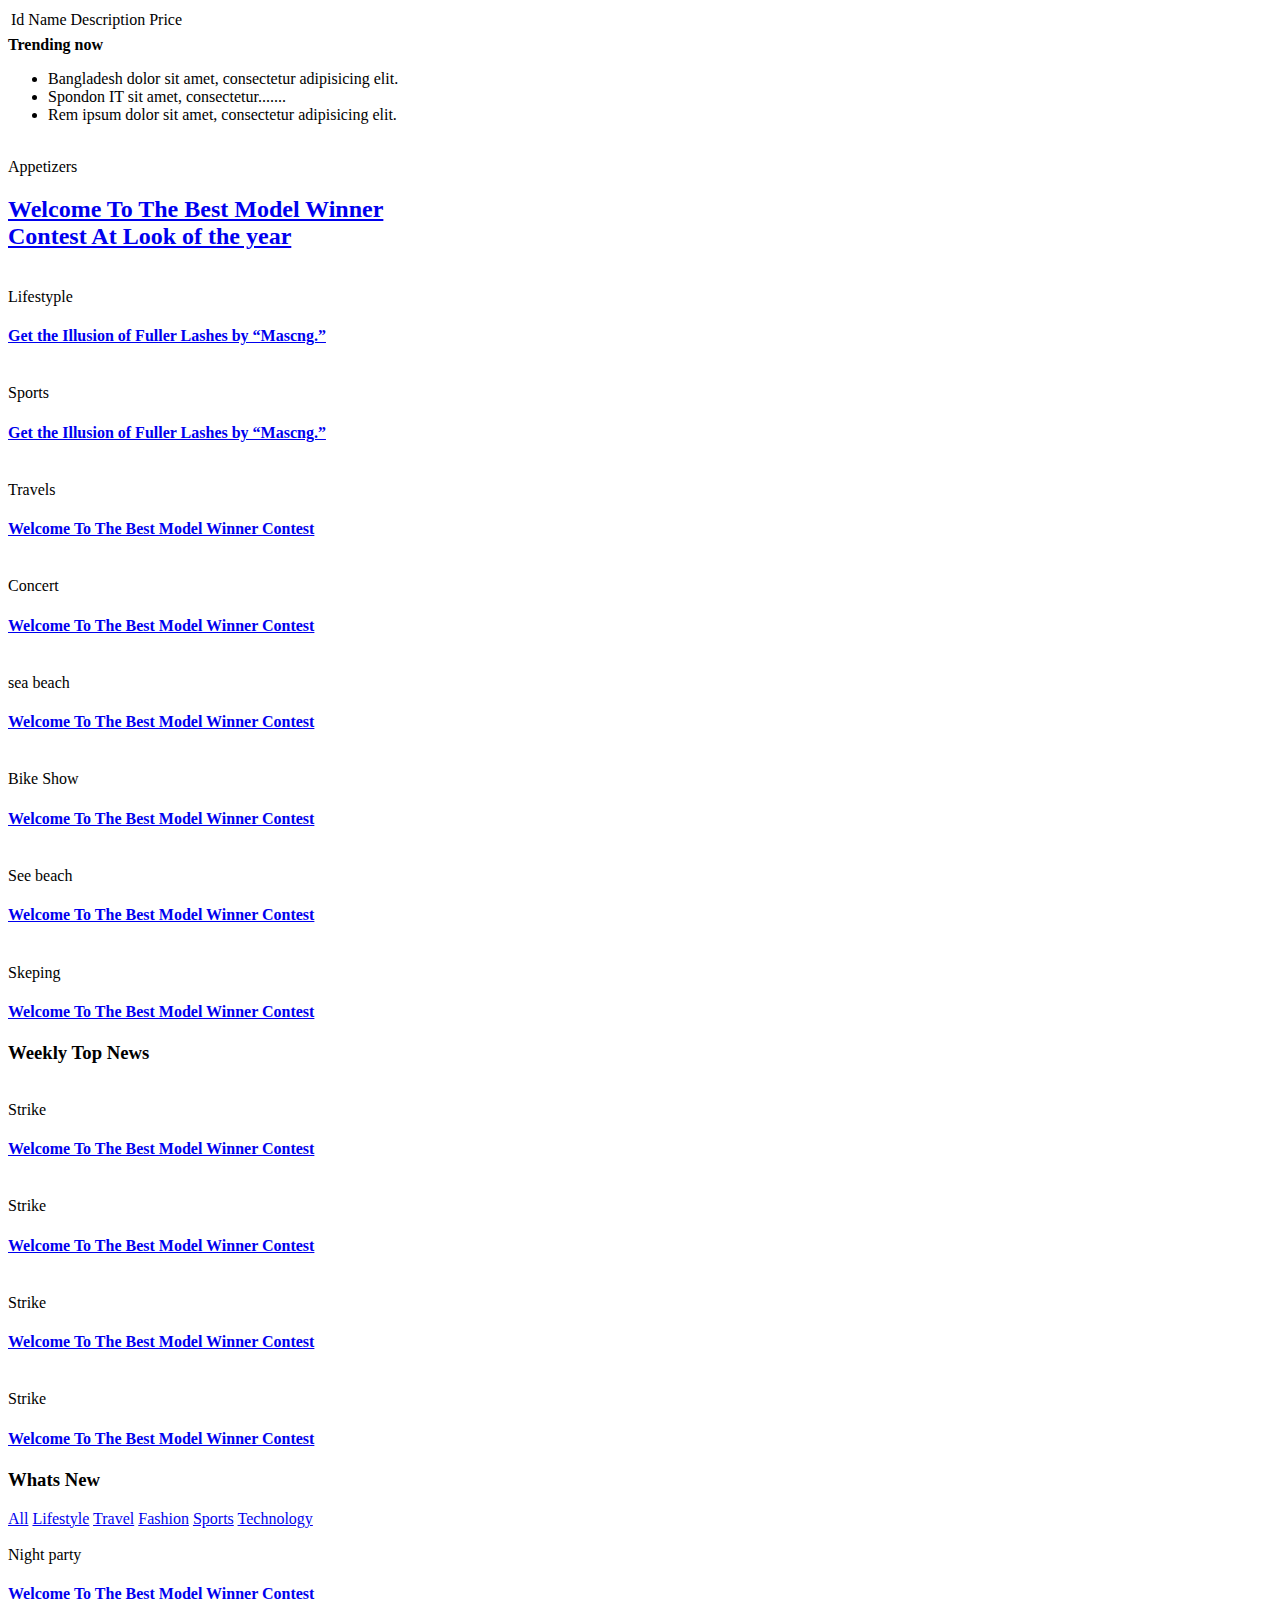
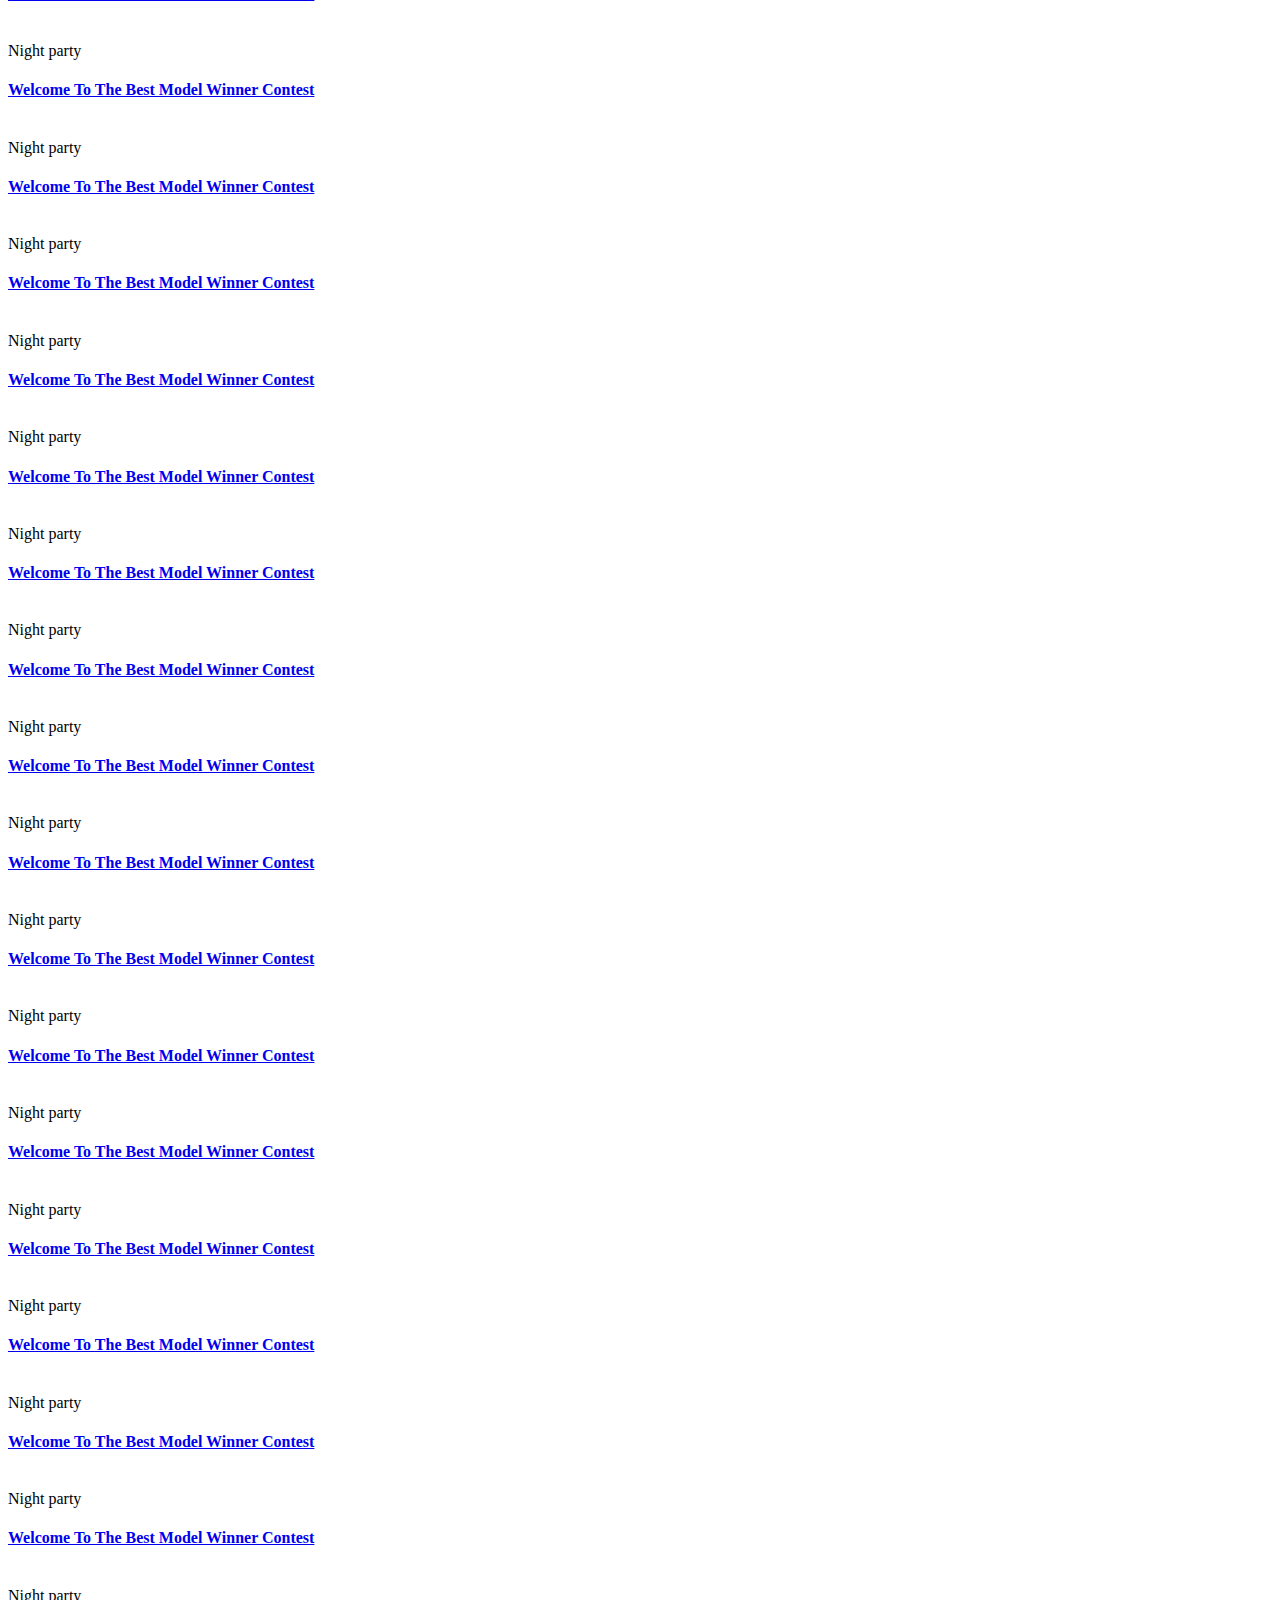
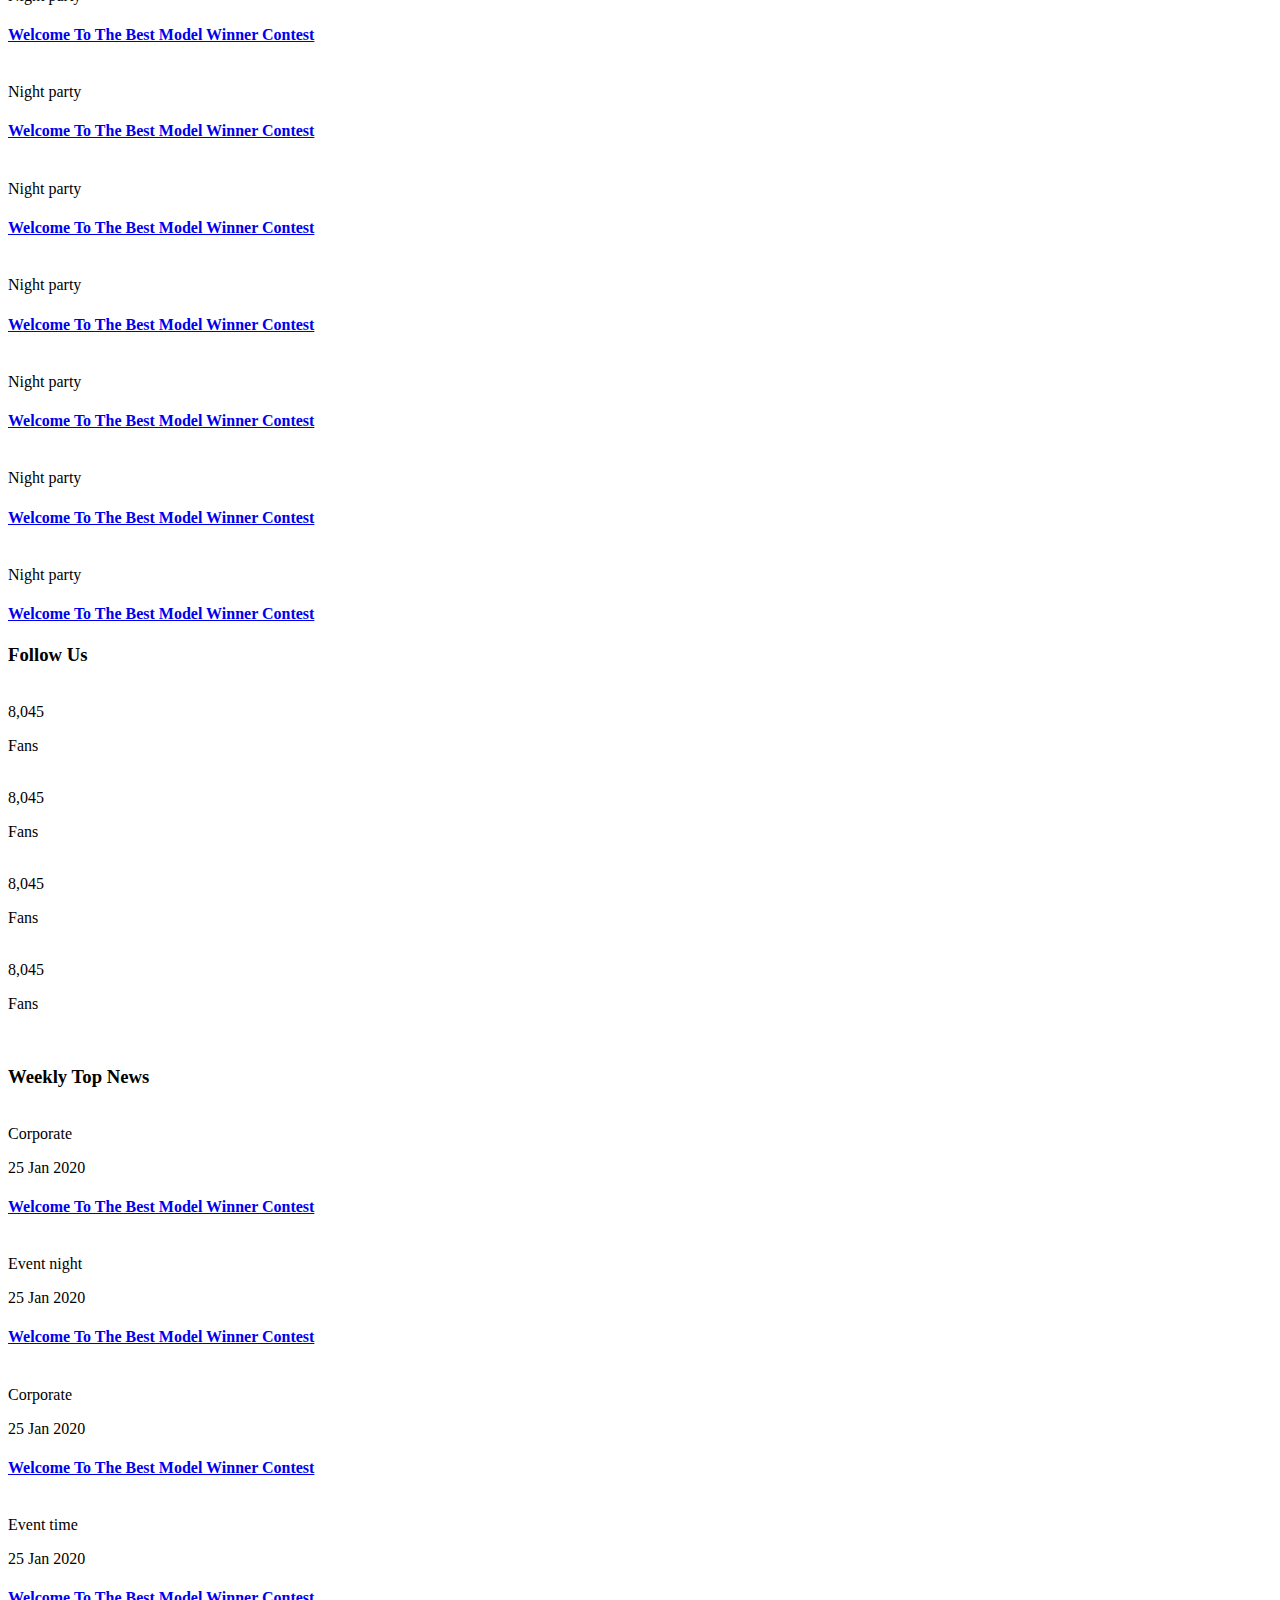
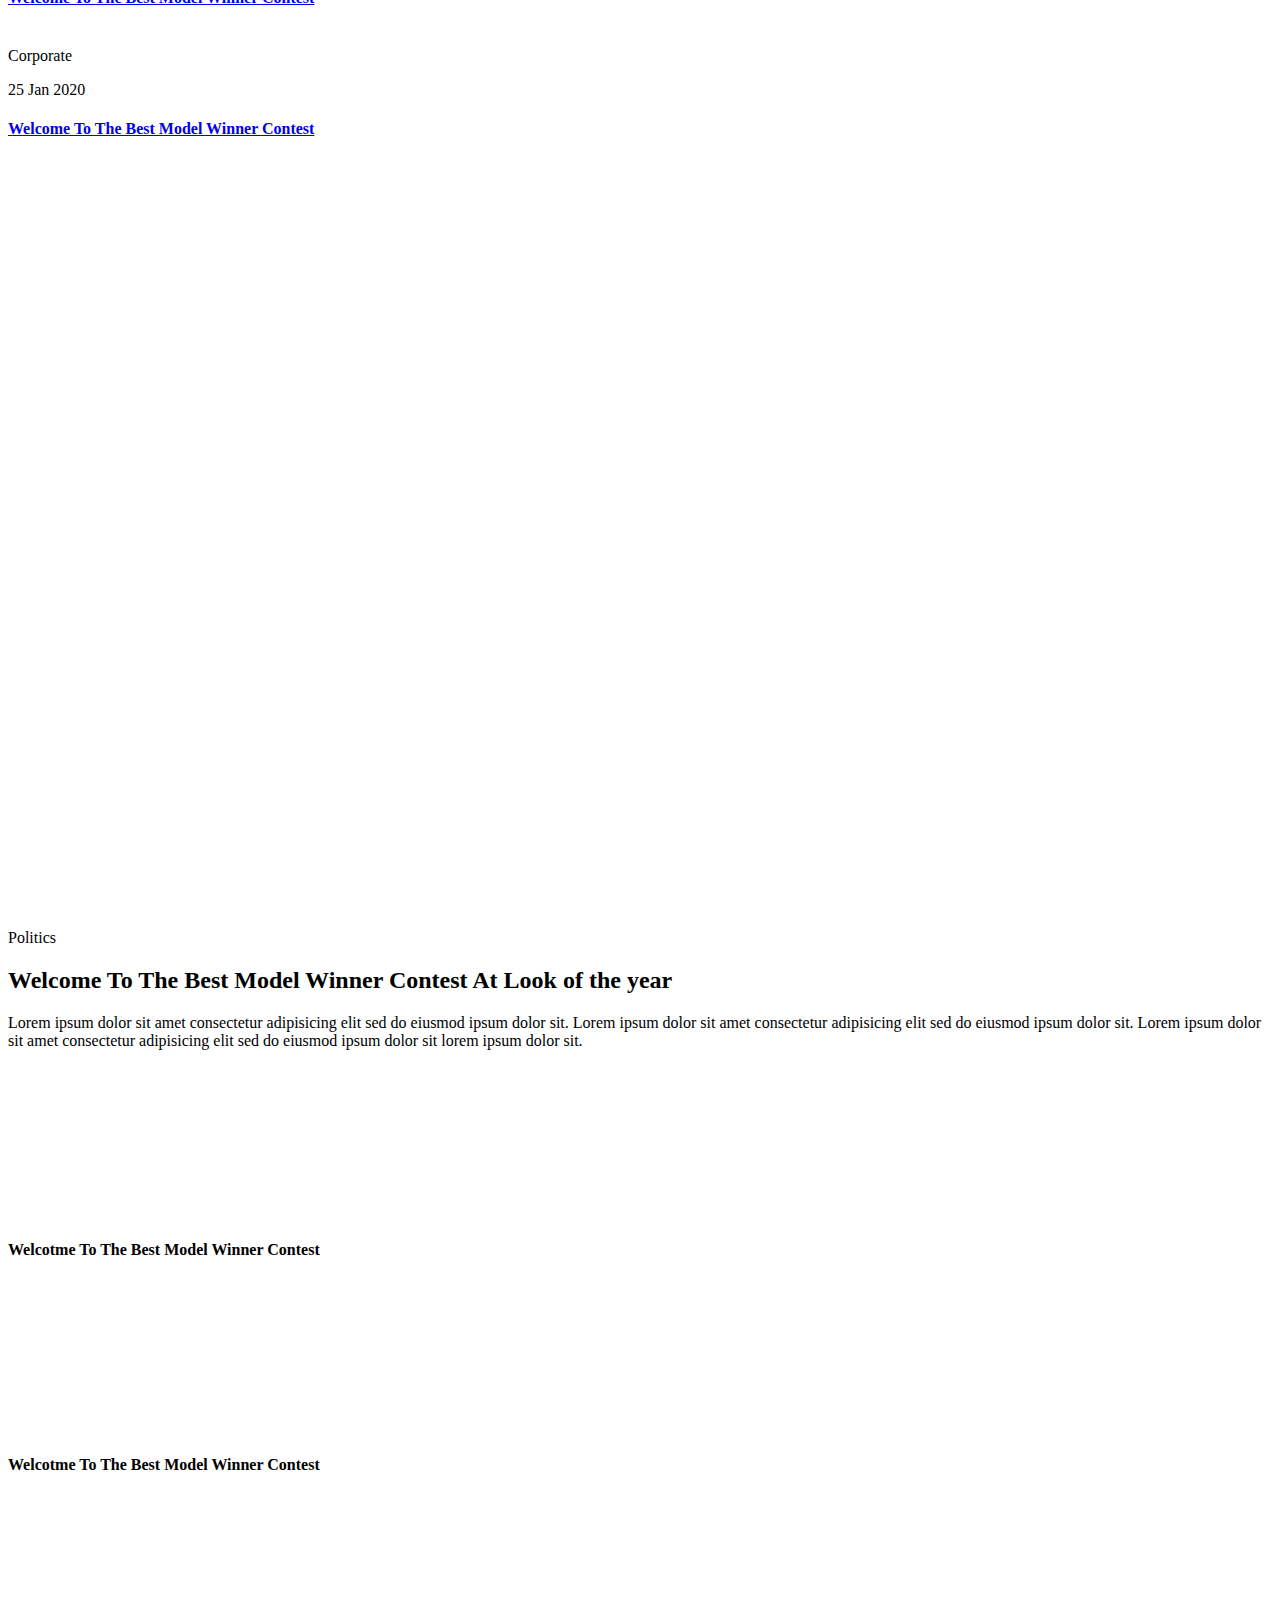
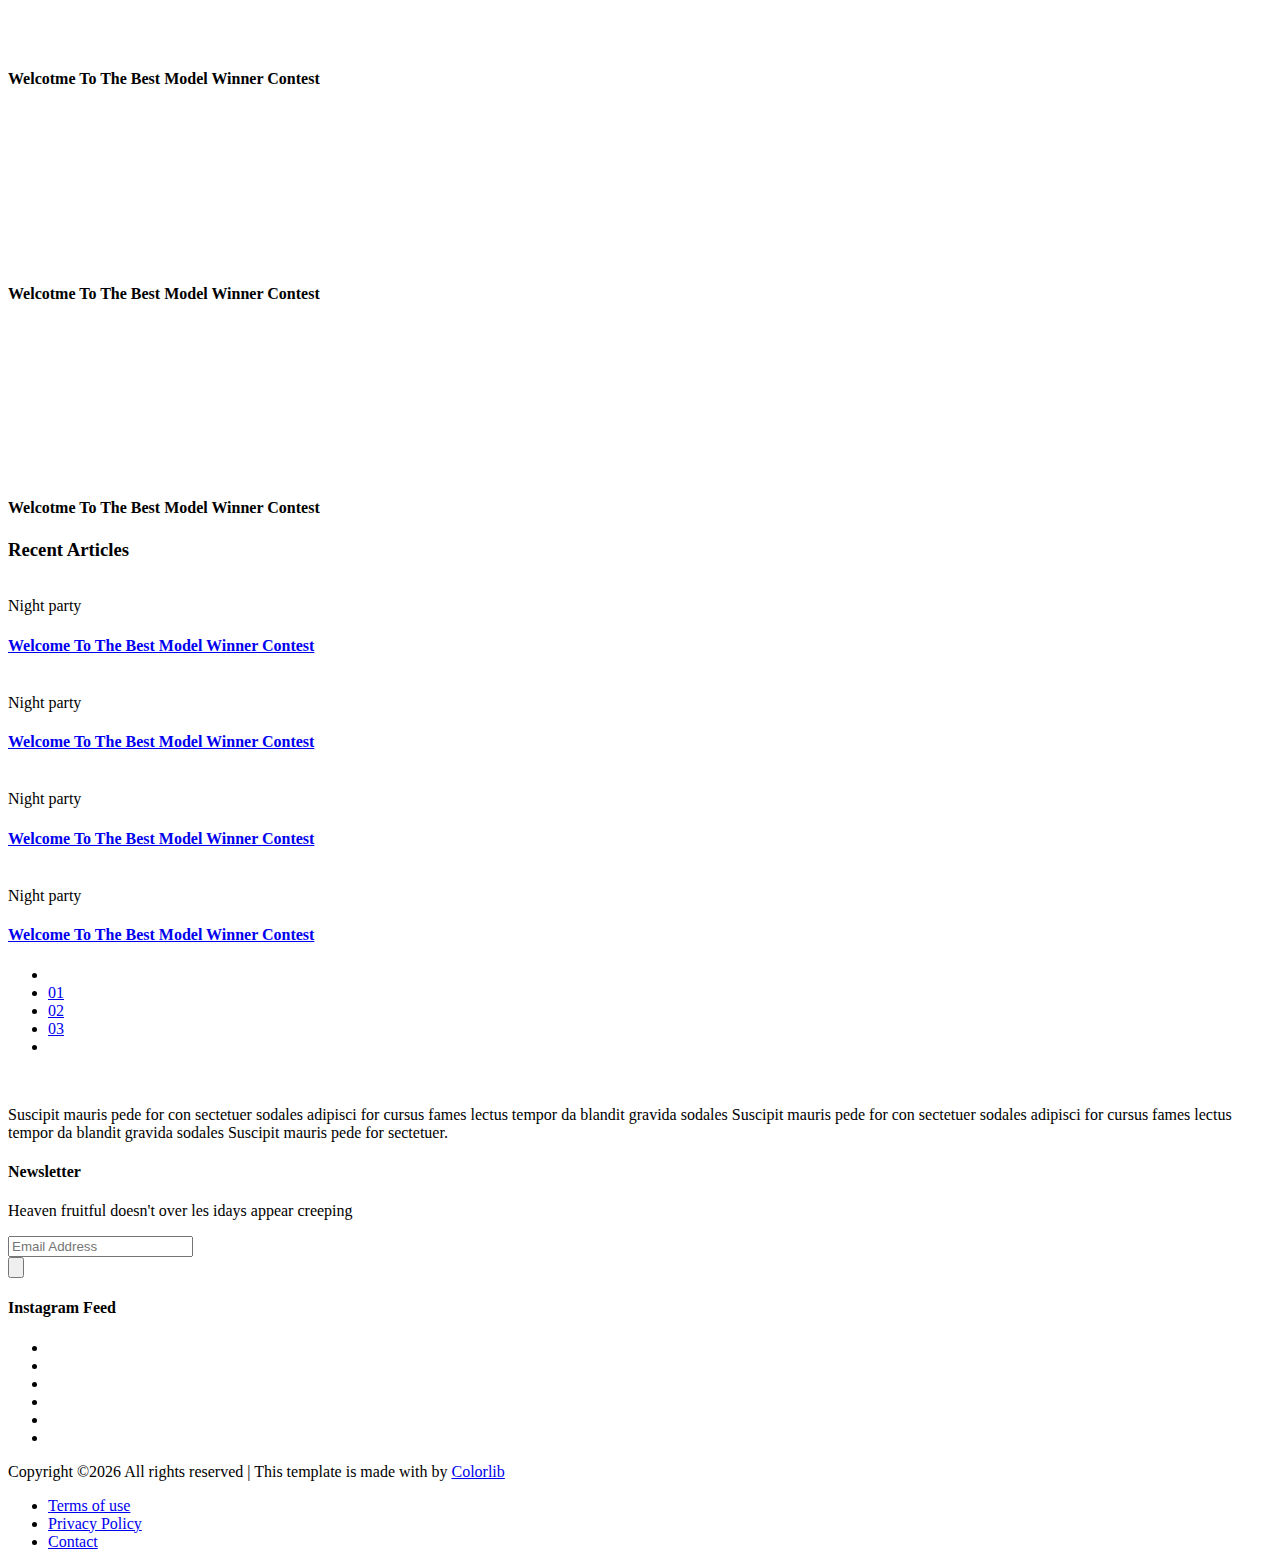
==== commit 39e6860a: "Task2 Complite" ====
--- a/src/main/resources/templates/index.html
+++ b/src/main/resources/templates/index.html
@@ -1,315 +1,725 @@
-<!doctype html>
-<html class="no-js" lang="zxx">
+<!--/*@thymesVar id="studentsList" type="java.util.List<com.geekbrains.entities.Student>"*/-->
+
+<!DOCTYPE html>
+
+<html xmlns:th="http://www.thymeleaf.org">
 <head>
-    <meta charset="utf-8">
-    <meta http-equiv="x-ua-compatible" content="ie=edge">
-    <title>News HTML-5 Template </title>
-    <meta name="description" content="">
-    <meta name="viewport" content="width=device-width, initial-scale=1">
-    <link rel="manifest" href="site.webmanifest">
-    <link rel="shortcut icon" type="image/x-icon" href="assets/img/favicon.ico">
-
-    <!-- CSS here -->
-    <link rel="stylesheet" href="assets/css/bootstrap.min.css">
-    <link rel="stylesheet" href="assets/css/owl.carousel.min.css">
-    <link rel="stylesheet" href="assets/css/ticker-style.css">
-    <link rel="stylesheet" href="assets/css/flaticon.css">
-    <link rel="stylesheet" href="assets/css/slicknav.css">
-    <link rel="stylesheet" href="assets/css/animate.min.css">
-    <link rel="stylesheet" href="assets/css/magnific-popup.css">
-    <link rel="stylesheet" href="assets/css/fontawesome-all.min.css">
-    <link rel="stylesheet" href="assets/css/themify-icons.css">
-    <link rel="stylesheet" href="assets/css/slick.css">
-    <link rel="stylesheet" href="assets/css/nice-select.css">
-    <link rel="stylesheet" href="assets/css/style.css">
+    <title>Home 01</title>
+    <meta http-equiv="Content-Type" content="text/html; charset=UTF-8"/>
+<!--    <link rel="icon" type="image/png" th:href="@{/images/icons/favicon.png}"/>-->
+    <link rel="icon" type="image/ico" th:href="@{/img/favicon.ico}"/>
+
+    <link rel="stylesheet" type="text/css" th:href="@{/vendor/bootstrap/css/bootstrap.min.css}">
+
+<!--    <link rel="stylesheet" type="text/css" th:href="@{/fonts/fontawesome-5.0.8/css/fontawesome-all.min.css}">-->
+<!--    <link rel="stylesheet" type="text/css" th:href="@{fonts/iconic/css/material-design-iconic-font.min.css}">-->
+<!--    <link rel="stylesheet" type="text/css" th:href="@{vendor/animate/animate.css}">-->
+<!--    <link rel="stylesheet" type="text/css" th:href="@{vendor/css-hamburgers/hamburgers.min.css}">-->
+<!--    <link rel="stylesheet" type="text/css" th:href="@{vendor/animsition/css/animsition.min.css}">-->
+<!--    <link rel="stylesheet" type="text/css" th:href="@{css/util.min.css}">-->
+<!--    <link rel="stylesheet" type="text/css" th:href="@{css/main.css}">-->
+<!--    <script type="text/javascript" th:src="@{/webjars/jquery/3.3.1/dist/jquery.min.js}"></script>-->
+<!--    <script type="text/javascript" th:src="@{/webjars/bootstrap/4.1.3/js/bootstrap.min.js}"></script>-->
+<!--    <script type="text/javascript" th:src="@{/js/main.js}"></script>-->
+<!--    <link type="text/css" rel="stylesheet" th:href="@{/webjars/bootstrap/4.1.3/css/bootstrap.min.css}"/>-->
+    <link type="text/css" rel="stylesheet" th:href="@{/css/main.css}"/>
+
+
+<!--    <link rel="stylesheet" type="text/css" th:href="@{/assets/css/bootstrap.min.css}">-->
+    <link rel="stylesheet" type="text/css" th:href="@{/assets/css/owl.carousel.min.css}">
+    <link rel="stylesheet" type="text/css" th:href="@{/assets/css/ticker-style.css}">
+    <link rel="stylesheet" type="text/css" th:href="@{/assets/css/flaticon.css}">
+    <link rel="stylesheet" type="text/css" th:href="@{/assets/css/slicknav.css}">
+    <link rel="stylesheet" type="text/css" th:href="@{/assets/css/animate.min.css}">
+    <link rel="stylesheet" type="text/css" th:href="@{/assets/css/magnific-popup.css}">
+    <link rel="stylesheet" type="text/css" th:href="@{/assets/css/fontawesome-all.min.css}">
+    <link rel="stylesheet" type="text/css" th:href="@{/assets/css/themify-icons.css}">
+    <link rel="stylesheet" type="text/css" th:href="@{/assets/css/slick.css}">
+    <link rel="stylesheet" type="text/css" th:href="@{/assets/css/nice-select.css}">
+    <link rel="stylesheet" type="text/css" th:href="@{/assets/css/style.css}">
+
+
 
 </head>
 
-<body>
-
-<!-- Preloader Start -->
-<!-- <div id="preloader-active">
-    <div class="preloader d-flex align-items-center justify-content-center">
-        <div class="preloader-inner position-relative">
-            <div class="preloader-circle"></div>
-            <div class="preloader-img pere-text">
-                <img src="assets/img/logo/logo.png" alt="">
+<body class="animsition">
+
+<header>
+    <div th:replace="~{navigation :: navi(Home)}" />
+</header>
+
+<div class="container">
+
+    <table class="table">
+        <thead>
+        <tr class="thead-dark">
+            <td>Id</td>
+            <td>Name</td>
+            <td>Description</td>
+            <td>Price</td>
+        </tr>
+        </thead>
+
+        <tr class="myTableRow responsive-row" th:each="product : ${productList}" th:attr="entryIndex=${product.id}">
+            <td th:text="${product.id}"/>
+            <td th:text="${product.name}"/>
+            <td th:text="${product.description}"/>
+            <td th:text="${product.price}"/>
+        </tr>
+
+
+    </table>
+</div>
+
+
+
+
+
+<div class="trending-area fix">
+    <div class="container">
+        <div class="trending-main">
+            <!-- Trending Tittle -->
+            <div class="row">
+                <div class="col-lg-12">
+                    <div class="trending-tittle">
+                        <strong>Trending now</strong>
+                        <!-- <p>Rem ipsum dolor sit amet, consectetur adipisicing elit.</p> -->
+                        <div class="trending-animated">
+                            <ul id="js-news" class="js-hidden">
+                                <li class="news-item">Bangladesh dolor sit amet, consectetur adipisicing elit.</li>
+                                <li class="news-item">Spondon IT sit amet, consectetur.......</li>
+                                <li class="news-item">Rem ipsum dolor sit amet, consectetur adipisicing elit.</li>
+                            </ul>
+                        </div>
+
+                    </div>
+                </div>
+            </div>
+            <div class="row">
+                <div class="col-lg-8">
+                    <!-- Trending Top -->
+                    <div class="trending-top mb-30">
+                        <div class="trend-top-img">
+                            <img src="img/trending/trending_top.jpg" alt="">
+                            <div class="trend-top-cap">
+                                <span>Appetizers</span>
+                                <h2><a href="details.html">Welcome To The Best Model Winner<br> Contest At Look of the year</a></h2>
+                            </div>
+                        </div>
+                    </div>
+                    <!-- Trending Bottom -->
+                    <div class="trending-bottom">
+                        <div class="row">
+                            <div class="col-lg-4">
+                                <div class="single-bottom mb-35">
+                                    <div class="trend-bottom-img mb-30">
+                                        <img src="img/trending/trending_bottom1.jpg" alt="">
+                                    </div>
+                                    <div class="trend-bottom-cap">
+                                        <span class="color1">Lifestyple</span>
+                                        <h4><a href="details.html">Get the Illusion of Fuller Lashes by “Mascng.”</a></h4>
+                                    </div>
+                                </div>
+                            </div>
+                            <div class="col-lg-4">
+                                <div class="single-bottom mb-35">
+                                    <div class="trend-bottom-img mb-30">
+                                        <img src="img/trending/trending_bottom2.jpg" alt="">
+                                    </div>
+                                    <div class="trend-bottom-cap">
+                                        <span class="color2">Sports</span>
+                                        <h4><h4><a href="details.html">Get the Illusion of Fuller Lashes by “Mascng.”</a></h4></h4>
+                                    </div>
+                                </div>
+                            </div>
+                            <div class="col-lg-4">
+                                <div class="single-bottom mb-35">
+                                    <div class="trend-bottom-img mb-30">
+                                        <img src="img/trending/trending_bottom3.jpg" alt="">
+                                    </div>
+                                    <div class="trend-bottom-cap">
+                                        <span class="color3">Travels</span>
+                                        <h4><a href="details.html"> Welcome To The Best Model Winner Contest</a></h4>
+                                    </div>
+                                </div>
+                            </div>
+                        </div>
+                    </div>
+                </div>
+                <!-- Riht content -->
+                <div class="col-lg-4">
+                    <div class="trand-right-single d-flex">
+                        <div class="trand-right-img">
+                            <img src="img/trending/right1.jpg" alt="">
+                        </div>
+                        <div class="trand-right-cap">
+                            <span class="color1">Concert</span>
+                            <h4><a href="details.html">Welcome To The Best Model Winner Contest</a></h4>
+                        </div>
+                    </div>
+                    <div class="trand-right-single d-flex">
+                        <div class="trand-right-img">
+                            <img src="img/trending/right2.jpg" alt="">
+                        </div>
+                        <div class="trand-right-cap">
+                            <span class="color3">sea beach</span>
+                            <h4><a href="details.html">Welcome To The Best Model Winner Contest</a></h4>
+                        </div>
+                    </div>
+                    <div class="trand-right-single d-flex">
+                        <div class="trand-right-img">
+                            <img src="img/trending/right3.jpg" alt="">
+                        </div>
+                        <div class="trand-right-cap">
+                            <span class="color2">Bike Show</span>
+                            <h4><a href="details.html">Welcome To The Best Model Winner Contest</a></h4>
+                        </div>
+                    </div>
+                    <div class="trand-right-single d-flex">
+                        <div class="trand-right-img">
+                            <img src="img/trending/right4.jpg" alt="">
+                        </div>
+                        <div class="trand-right-cap">
+                            <span class="color4">See beach</span>
+                            <h4><a href="details.html">Welcome To The Best Model Winner Contest</a></h4>
+                        </div>
+                    </div>
+                    <div class="trand-right-single d-flex">
+                        <div class="trand-right-img">
+                            <img src="img/trending/right5.jpg" alt="">
+                        </div>
+                        <div class="trand-right-cap">
+                            <span class="color1">Skeping</span>
+                            <h4><a href="details.html">Welcome To The Best Model Winner Contest</a></h4>
+                        </div>
+                    </div>
+                </div>
             </div>
         </div>
     </div>
-</div> -->
-<!-- Preloader Start -->
-
-<header>
-    <!-- Header Start -->
-    <div class="header-area">
-        <div class="main-header ">
-            <div class="header-top black-bg d-none d-md-block">
-                <div class="container">
-                    <div class="col-xl-12">
-                        <div class="row d-flex justify-content-between align-items-center">
-                            <div class="header-info-left">
-                                <ul>
-                                    <li><img src="assets/img/icon/header_icon1.png" alt="">34ºc, Sunny </li>
-                                    <li><img src="assets/img/icon/header_icon1.png" alt="">Tuesday, 18th June, 2019</li>
-                                </ul>
-                            </div>
-                            <div class="header-info-right">
-                                <ul class="header-social">
-                                    <li><a href="#"><i class="fab fa-twitter"></i></a></li>
-                                    <li><a href="#"><i class="fab fa-instagram"></i></a></li>
-                                    <li> <a href="#"><i class="fab fa-pinterest-p"></i></a></li>
-                                </ul>
-                            </div>
-                        </div>
-                    </div>
-                </div>
-            </div>
-            <div class="header-mid d-none d-md-block">
-                <div class="container">
-                    <div class="row d-flex align-items-center">
-                        <!-- Logo -->
-                        <div class="col-xl-3 col-lg-3 col-md-3">
-                            <div class="logo">
-                                <a href="index.html"><img src="assets/img/logo/logo.png" alt=""></a>
-                            </div>
-                        </div>
-                        <div class="col-xl-9 col-lg-9 col-md-9">
-                            <div class="header-banner f-right ">
-                                <img src="assets/img/hero/header_card.jpg" alt="">
-                            </div>
-                        </div>
-                    </div>
-                </div>
-            </div>
-            <div class="header-bottom header-sticky">
-                <div class="container">
-                    <div class="row align-items-center">
-                        <div class="col-xl-10 col-lg-10 col-md-12 header-flex">
-                            <!-- sticky -->
-                            <div class="sticky-logo">
-                                <a href="index.html"><img src="assets/img/logo/logo.png" alt=""></a>
-                            </div>
-                            <!-- Main-menu -->
-                            <div class="main-menu d-none d-md-block">
-                                <nav>
-                                    <ul id="navigation">
-                                        <li><a href="index.html">Home</a></li>
-                                        <li><a href="categori.html">Category</a></li>
-                                        <li><a href="about.html">About</a></li>
-                                        <li><a href="latest_news.html">Latest News</a></li>
-                                        <li><a href="contact.html">Contact</a></li>
-                                        <li><a href="#">Pages</a>
-                                            <ul class="submenu">
-                                                <li><a href="elements.html">Element</a></li>
-                                                <li><a href="blog.html">Blog</a></li>
-                                                <li><a href="single-blog.html">Blog Details</a></li>
-                                                <li><a href="details.html">Categori Details</a></li>
-                                            </ul>
-                                        </li>
-                                    </ul>
-                                </nav>
-                            </div>
-                        </div>
-                        <div class="col-xl-2 col-lg-2 col-md-4">
-                            <div class="header-right-btn f-right d-none d-lg-block">
-                                <i class="fas fa-search special-tag"></i>
-                                <div class="search-box">
-                                    <form action="#">
-                                        <input type="text" placeholder="Search">
-
-                                    </form>
-                                </div>
-                            </div>
-                        </div>
-                        <!-- Mobile Menu -->
-                        <div class="col-12">
-                            <div class="mobile_menu d-block d-md-none"></div>
+</div>
+
+
+<!-- Trending Area End -->
+<!--   Weekly-News start -->
+<div class="weekly-news-area pt-50">
+    <div class="container">
+        <div class="weekly-wrapper">
+            <!-- section Tittle -->
+            <div class="row">
+                <div class="col-lg-12">
+                    <div class="section-tittle mb-30">
+                        <h3>Weekly Top News</h3>
+                    </div>
+                </div>
+            </div>
+            <div class="row">
+                <div class="col-12">
+                    <div class="weekly-news-active dot-style d-flex dot-style">
+                        <div class="weekly-single">
+                            <div class="weekly-img">
+                                <img src="img/news/weeklyNews2.jpg" alt="">
+                            </div>
+                            <div class="weekly-caption">
+                                <span class="color1">Strike</span>
+                                <h4><a href="#">Welcome To The Best Model  Winner Contest</a></h4>
+                            </div>
+                        </div>
+                        <div class="weekly-single active">
+                            <div class="weekly-img">
+                                <img src="img/news/weeklyNews1.jpg" alt="">
+                            </div>
+                            <div class="weekly-caption">
+                                <span class="color1">Strike</span>
+                                <h4><a href="#">Welcome To The Best Model  Winner Contest</a></h4>
+                            </div>
+                        </div>
+                        <div class="weekly-single">
+                            <div class="weekly-img">
+                                <img src="img/news/weeklyNews3.jpg" alt="">
+                            </div>
+                            <div class="weekly-caption">
+                                <span class="color1">Strike</span>
+                                <h4><a href="#">Welcome To The Best Model  Winner Contest</a></h4>
+                            </div>
+                        </div>
+                        <div class="weekly-single">
+                            <div class="weekly-img">
+                                <img src="img/news/weeklyNews1.jpg" alt="">
+                            </div>
+                            <div class="weekly-caption">
+                                <span class="color1">Strike</span>
+                                <h4><a href="#">Welcome To The Best Model  Winner Contest</a></h4>
+                            </div>
                         </div>
                     </div>
                 </div>
             </div>
         </div>
     </div>
-    <!-- Header End -->
-</header>
-
-<main>
-    <!-- Trending Area Start -->
-    <div class="trending-area fix">
-        <div class="container">
-            <div class="trending-main">
-                <!-- Trending Tittle -->
+</div>
+<!-- End Weekly-News -->
+<!-- Whats New Start -->
+<section class="whats-news-area pt-50 pb-20">
+    <div class="container">
+        <div class="row">
+            <div class="col-lg-8">
+                <div class="row d-flex justify-content-between">
+                    <div class="col-lg-3 col-md-3">
+                        <div class="section-tittle mb-30">
+                            <h3>Whats New</h3>
+                        </div>
+                    </div>
+                    <div class="col-lg-9 col-md-9">
+                        <div class="properties__button">
+                            <!--Nav Button  -->
+                            <nav>
+                                <div class="nav nav-tabs" id="nav-tab" role="tablist">
+                                    <a class="nav-item nav-link active" id="nav-home-tab" data-toggle="tab" href="#nav-home" role="tab" aria-controls="nav-home" aria-selected="true">All</a>
+                                    <a class="nav-item nav-link" id="nav-profile-tab" data-toggle="tab" href="#nav-profile" role="tab" aria-controls="nav-profile" aria-selected="false">Lifestyle</a>
+                                    <a class="nav-item nav-link" id="nav-contact-tab" data-toggle="tab" href="#nav-contact" role="tab" aria-controls="nav-contact" aria-selected="false">Travel</a>
+                                    <a class="nav-item nav-link" id="nav-last-tab" data-toggle="tab" href="#nav-last" role="tab" aria-controls="nav-contact" aria-selected="false">Fashion</a>
+                                    <a class="nav-item nav-link" id="nav-Sports" data-toggle="tab" href="#nav-nav-Sport" role="tab" aria-controls="nav-contact" aria-selected="false">Sports</a>
+                                    <a class="nav-item nav-link" id="nav-technology" data-toggle="tab" href="#nav-techno" role="tab" aria-controls="nav-contact" aria-selected="false">Technology</a>
+                                </div>
+                            </nav>
+                            <!--End Nav Button  -->
+                        </div>
+                    </div>
+                </div>
                 <div class="row">
-                    <div class="col-lg-12">
-                        <div class="trending-tittle">
-                            <strong>Trending now</strong>
-                            <!-- <p>Rem ipsum dolor sit amet, consectetur adipisicing elit.</p> -->
-                            <div class="trending-animated">
-                                <ul id="js-news" class="js-hidden">
-                                    <li class="news-item">Bangladesh dolor sit amet, consectetur adipisicing elit.</li>
-                                    <li class="news-item">Spondon IT sit amet, consectetur.......</li>
-                                    <li class="news-item">Rem ipsum dolor sit amet, consectetur adipisicing elit.</li>
-                                </ul>
-                            </div>
-
-                        </div>
-                    </div>
-                </div>
-                <div class="row">
-                    <div class="col-lg-8">
-                        <!-- Trending Top -->
-                        <div class="trending-top mb-30">
-                            <div class="trend-top-img">
-                                <img src="assets/img/trending/trending_top.jpg" alt="">
-                                <div class="trend-top-cap">
-                                    <span>Appetizers</span>
-                                    <h2><a href="details.html">Welcome To The Best Model Winner<br> Contest At Look of the year</a></h2>
-                                </div>
-                            </div>
-                        </div>
-                        <!-- Trending Bottom -->
-                        <div class="trending-bottom">
-                            <div class="row">
-                                <div class="col-lg-4">
-                                    <div class="single-bottom mb-35">
-                                        <div class="trend-bottom-img mb-30">
-                                            <img src="assets/img/trending/trending_bottom1.jpg" alt="">
-                                        </div>
-                                        <div class="trend-bottom-cap">
-                                            <span class="color1">Lifestyple</span>
-                                            <h4><a href="details.html">Get the Illusion of Fuller Lashes by “Mascng.”</a></h4>
-                                        </div>
-                                    </div>
-                                </div>
-                                <div class="col-lg-4">
-                                    <div class="single-bottom mb-35">
-                                        <div class="trend-bottom-img mb-30">
-                                            <img src="assets/img/trending/trending_bottom2.jpg" alt="">
-                                        </div>
-                                        <div class="trend-bottom-cap">
-                                            <span class="color2">Sports</span>
-                                            <h4><h4><a href="details.html">Get the Illusion of Fuller Lashes by “Mascng.”</a></h4></h4>
-                                        </div>
-                                    </div>
-                                </div>
-                                <div class="col-lg-4">
-                                    <div class="single-bottom mb-35">
-                                        <div class="trend-bottom-img mb-30">
-                                            <img src="assets/img/trending/trending_bottom3.jpg" alt="">
-                                        </div>
-                                        <div class="trend-bottom-cap">
-                                            <span class="color3">Travels</span>
-                                            <h4><a href="details.html"> Welcome To The Best Model Winner Contest</a></h4>
-                                        </div>
-                                    </div>
-                                </div>
-                            </div>
-                        </div>
-                    </div>
-                    <!-- Riht content -->
-                    <div class="col-lg-4">
-                        <div class="trand-right-single d-flex">
-                            <div class="trand-right-img">
-                                <img src="assets/img/trending/right1.jpg" alt="">
-                            </div>
-                            <div class="trand-right-cap">
-                                <span class="color1">Concert</span>
-                                <h4><a href="details.html">Welcome To The Best Model Winner Contest</a></h4>
-                            </div>
-                        </div>
-                        <div class="trand-right-single d-flex">
-                            <div class="trand-right-img">
-                                <img src="assets/img/trending/right2.jpg" alt="">
-                            </div>
-                            <div class="trand-right-cap">
-                                <span class="color3">sea beach</span>
-                                <h4><a href="details.html">Welcome To The Best Model Winner Contest</a></h4>
-                            </div>
-                        </div>
-                        <div class="trand-right-single d-flex">
-                            <div class="trand-right-img">
-                                <img src="assets/img/trending/right3.jpg" alt="">
-                            </div>
-                            <div class="trand-right-cap">
-                                <span class="color2">Bike Show</span>
-                                <h4><a href="details.html">Welcome To The Best Model Winner Contest</a></h4>
-                            </div>
-                        </div>
-                        <div class="trand-right-single d-flex">
-                            <div class="trand-right-img">
-                                <img src="assets/img/trending/right4.jpg" alt="">
-                            </div>
-                            <div class="trand-right-cap">
-                                <span class="color4">See beach</span>
-                                <h4><a href="details.html">Welcome To The Best Model Winner Contest</a></h4>
-                            </div>
-                        </div>
-                        <div class="trand-right-single d-flex">
-                            <div class="trand-right-img">
-                                <img src="assets/img/trending/right5.jpg" alt="">
-                            </div>
-                            <div class="trand-right-cap">
-                                <span class="color1">Skeping</span>
-                                <h4><a href="details.html">Welcome To The Best Model Winner Contest</a></h4>
-                            </div>
-                        </div>
-                    </div>
+                    <div class="col-12">
+                        <!-- Nav Card -->
+                        <div class="tab-content" id="nav-tabContent">
+                            <!-- card one -->
+                            <div class="tab-pane fade show active" id="nav-home" role="tabpanel" aria-labelledby="nav-home-tab">
+                                <div class="whats-news-caption">
+                                    <div class="row">
+                                        <div class="col-lg-6 col-md-6">
+                                            <div class="single-what-news mb-100">
+                                                <div class="what-img">
+                                                    <img src="img/news/whatNews1.jpg" alt="">
+                                                </div>
+                                                <div class="what-cap">
+                                                    <span class="color1">Night party</span>
+                                                    <h4><a href="#">Welcome To The Best Model  Winner Contest</a></h4>
+                                                </div>
+                                            </div>
+                                        </div>
+                                        <div class="col-lg-6 col-md-6">
+                                            <div class="single-what-news mb-100">
+                                                <div class="what-img">
+                                                    <img src="img/news/whatNews2.jpg" alt="">
+                                                </div>
+                                                <div class="what-cap">
+                                                    <span class="color1">Night party</span>
+                                                    <h4><a href="#">Welcome To The Best Model  Winner Contest</a></h4>
+                                                </div>
+                                            </div>
+                                        </div>
+                                        <div class="col-lg-6 col-md-6">
+                                            <div class="single-what-news mb-100">
+                                                <div class="what-img">
+                                                    <img src="img/news/whatNews3.jpg" alt="">
+                                                </div>
+                                                <div class="what-cap">
+                                                    <span class="color1">Night party</span>
+                                                    <h4><a href="#">Welcome To The Best Model  Winner Contest</a></h4>
+                                                </div>
+                                            </div>
+                                        </div>
+                                        <div class="col-lg-6 col-md-6">
+                                            <div class="single-what-news mb-100">
+                                                <div class="what-img">
+                                                    <img src="img/news/whatNews4.jpg" alt="">
+                                                </div>
+                                                <div class="what-cap">
+                                                    <span class="color1">Night party</span>
+                                                    <h4><a href="#">Welcome To The Best Model  Winner Contest</a></h4>
+                                                </div>
+                                            </div>
+                                        </div>
+                                    </div>
+                                </div>
+                            </div>
+                            <!-- Card two -->
+                            <div class="tab-pane fade" id="nav-profile" role="tabpanel" aria-labelledby="nav-profile-tab">
+                                <div class="whats-news-caption">
+                                    <div class="row">
+                                        <div class="col-lg-6 col-md-6">
+                                            <div class="single-what-news mb-100">
+                                                <div class="what-img">
+                                                    <img src="img/news/whatNews1.jpg" alt="">
+                                                </div>
+                                                <div class="what-cap">
+                                                    <span class="color1">Night party</span>
+                                                    <h4><a href="#">Welcome To The Best Model  Winner Contest</a></h4>
+                                                </div>
+                                            </div>
+                                        </div>
+                                        <div class="col-lg-6 col-md-6">
+                                            <div class="single-what-news mb-100">
+                                                <div class="what-img">
+                                                    <img src="img/news/whatNews2.jpg" alt="">
+                                                </div>
+                                                <div class="what-cap">
+                                                    <span class="color1">Night party</span>
+                                                    <h4><a href="#">Welcome To The Best Model  Winner Contest</a></h4>
+                                                </div>
+                                            </div>
+                                        </div>
+                                        <div class="col-lg-6 col-md-6">
+                                            <div class="single-what-news mb-100">
+                                                <div class="what-img">
+                                                    <img src="img/news/whatNews3.jpg" alt="">
+                                                </div>
+                                                <div class="what-cap">
+                                                    <span class="color1">Night party</span>
+                                                    <h4><a href="#">Welcome To The Best Model  Winner Contest</a></h4>
+                                                </div>
+                                            </div>
+                                        </div>
+                                        <div class="col-lg-6 col-md-6">
+                                            <div class="single-what-news mb-100">
+                                                <div class="what-img">
+                                                    <img src="img/news/whatNews4.jpg" alt="">
+                                                </div>
+                                                <div class="what-cap">
+                                                    <span class="color1">Night party</span>
+                                                    <h4><a href="#">Welcome To The Best Model  Winner Contest</a></h4>
+                                                </div>
+                                            </div>
+                                        </div>
+                                    </div>
+                                </div>
+                            </div>
+                            <!-- Card three -->
+                            <div class="tab-pane fade" id="nav-contact" role="tabpanel" aria-labelledby="nav-contact-tab">
+                                <div class="whats-news-caption">
+                                    <div class="row">
+                                        <div class="col-lg-6 col-md-6">
+                                            <div class="single-what-news mb-100">
+                                                <div class="what-img">
+                                                    <img src="img/news/whatNews1.jpg" alt="">
+                                                </div>
+                                                <div class="what-cap">
+                                                    <span class="color1">Night party</span>
+                                                    <h4><a href="#">Welcome To The Best Model  Winner Contest</a></h4>
+                                                </div>
+                                            </div>
+                                        </div>
+                                        <div class="col-lg-6 col-md-6">
+                                            <div class="single-what-news mb-100">
+                                                <div class="what-img">
+                                                    <img src="img/news/whatNews2.jpg" alt="">
+                                                </div>
+                                                <div class="what-cap">
+                                                    <span class="color1">Night party</span>
+                                                    <h4><a href="#">Welcome To The Best Model  Winner Contest</a></h4>
+                                                </div>
+                                            </div>
+                                        </div>
+                                        <div class="col-lg-6 col-md-6">
+                                            <div class="single-what-news mb-100">
+                                                <div class="what-img">
+                                                    <img src="img/news/whatNews3.jpg" alt="">
+                                                </div>
+                                                <div class="what-cap">
+                                                    <span class="color1">Night party</span>
+                                                    <h4><a href="#">Welcome To The Best Model  Winner Contest</a></h4>
+                                                </div>
+                                            </div>
+                                        </div>
+                                        <div class="col-lg-6 col-md-6">
+                                            <div class="single-what-news mb-100">
+                                                <div class="what-img">
+                                                    <img src="img/news/whatNews4.jpg" alt="">
+                                                </div>
+                                                <div class="what-cap">
+                                                    <span class="color1">Night party</span>
+                                                    <h4><a href="#">Welcome To The Best Model  Winner Contest</a></h4>
+                                                </div>
+                                            </div>
+                                        </div>
+                                    </div>
+                                </div>
+                            </div>
+                            <!-- card fure -->
+                            <div class="tab-pane fade" id="nav-last" role="tabpanel" aria-labelledby="nav-last-tab">
+                                <div class="whats-news-caption">
+                                    <div class="row">
+                                        <div class="col-lg-6 col-md-6">
+                                            <div class="single-what-news mb-100">
+                                                <div class="what-img">
+                                                    <img src="img/news/whatNews1.jpg" alt="">
+                                                </div>
+                                                <div class="what-cap">
+                                                    <span class="color1">Night party</span>
+                                                    <h4><a href="#">Welcome To The Best Model  Winner Contest</a></h4>
+                                                </div>
+                                            </div>
+                                        </div>
+                                        <div class="col-lg-6 col-md-6">
+                                            <div class="single-what-news mb-100">
+                                                <div class="what-img">
+                                                    <img src="img/news/whatNews2.jpg" alt="">
+                                                </div>
+                                                <div class="what-cap">
+                                                    <span class="color1">Night party</span>
+                                                    <h4><a href="#">Welcome To The Best Model  Winner Contest</a></h4>
+                                                </div>
+                                            </div>
+                                        </div>
+                                        <div class="col-lg-6 col-md-6">
+                                            <div class="single-what-news mb-100">
+                                                <div class="what-img">
+                                                    <img src="img/news/whatNews3.jpg" alt="">
+                                                </div>
+                                                <div class="what-cap">
+                                                    <span class="color1">Night party</span>
+                                                    <h4><a href="#">Welcome To The Best Model  Winner Contest</a></h4>
+                                                </div>
+                                            </div>
+                                        </div>
+                                        <div class="col-lg-6 col-md-6">
+                                            <div class="single-what-news mb-100">
+                                                <div class="what-img">
+                                                    <img src="img/news/whatNews4.jpg" alt="">
+                                                </div>
+                                                <div class="what-cap">
+                                                    <span class="color1">Night party</span>
+                                                    <h4><a href="#">Welcome To The Best Model  Winner Contest</a></h4>
+                                                </div>
+                                            </div>
+                                        </div>
+                                    </div>
+                                </div>
+                            </div>
+                            <!-- card Five -->
+                            <div class="tab-pane fade" id="nav-nav-Sport" role="tabpanel" aria-labelledby="nav-Sports">
+                                <div class="whats-news-caption">
+                                    <div class="row">
+                                        <div class="col-lg-6 col-md-6">
+                                            <div class="single-what-news mb-100">
+                                                <div class="what-img">
+                                                    <img src="img/news/whatNews1.jpg" alt="">
+                                                </div>
+                                                <div class="what-cap">
+                                                    <span class="color1">Night party</span>
+                                                    <h4><a href="#">Welcome To The Best Model  Winner Contest</a></h4>
+                                                </div>
+                                            </div>
+                                        </div>
+                                        <div class="col-lg-6 col-md-6">
+                                            <div class="single-what-news mb-100">
+                                                <div class="what-img">
+                                                    <img src="img/news/whatNews2.jpg" alt="">
+                                                </div>
+                                                <div class="what-cap">
+                                                    <span class="color1">Night party</span>
+                                                    <h4><a href="#">Welcome To The Best Model  Winner Contest</a></h4>
+                                                </div>
+                                            </div>
+                                        </div>
+                                        <div class="col-lg-6 col-md-6">
+                                            <div class="single-what-news mb-100">
+                                                <div class="what-img">
+                                                    <img src="img/news/whatNews3.jpg" alt="">
+                                                </div>
+                                                <div class="what-cap">
+                                                    <span class="color1">Night party</span>
+                                                    <h4><a href="#">Welcome To The Best Model  Winner Contest</a></h4>
+                                                </div>
+                                            </div>
+                                        </div>
+                                        <div class="col-lg-6 col-md-6">
+                                            <div class="single-what-news mb-100">
+                                                <div class="what-img">
+                                                    <img src="img/news/whatNews4.jpg" alt="">
+                                                </div>
+                                                <div class="what-cap">
+                                                    <span class="color1">Night party</span>
+                                                    <h4><a href="#">Welcome To The Best Model  Winner Contest</a></h4>
+                                                </div>
+                                            </div>
+                                        </div>
+                                    </div>
+                                </div>
+                            </div>
+                            <!-- card Six -->
+                            <div class="tab-pane fade" id="nav-techno" role="tabpanel" aria-labelledby="nav-technology">
+                                <div class="whats-news-caption">
+                                    <div class="row">
+                                        <div class="col-lg-6 col-md-6">
+                                            <div class="single-what-news mb-100">
+                                                <div class="what-img">
+                                                    <img src="img/news/whatNews1.jpg" alt="">
+                                                </div>
+                                                <div class="what-cap">
+                                                    <span class="color1">Night party</span>
+                                                    <h4><a href="#">Welcome To The Best Model  Winner Contest</a></h4>
+                                                </div>
+                                            </div>
+                                        </div>
+                                        <div class="col-lg-6 col-md-6">
+                                            <div class="single-what-news mb-100">
+                                                <div class="what-img">
+                                                    <img src="img/news/whatNews2.jpg" alt="">
+                                                </div>
+                                                <div class="what-cap">
+                                                    <span class="color1">Night party</span>
+                                                    <h4><a href="#">Welcome To The Best Model  Winner Contest</a></h4>
+                                                </div>
+                                            </div>
+                                        </div>
+                                        <div class="col-lg-6 col-md-6">
+                                            <div class="single-what-news mb-100">
+                                                <div class="what-img">
+                                                    <img src="img/news/whatNews3.jpg" alt="">
+                                                </div>
+                                                <div class="what-cap">
+                                                    <span class="color1">Night party</span>
+                                                    <h4><a href="#">Welcome To The Best Model  Winner Contest</a></h4>
+                                                </div>
+                                            </div>
+                                        </div>
+                                        <div class="col-lg-6 col-md-6">
+                                            <div class="single-what-news mb-100">
+                                                <div class="what-img">
+                                                    <img src="img/news/whatNews4.jpg" alt="">
+                                                </div>
+                                                <div class="what-cap">
+                                                    <span class="color1">Night party</span>
+                                                    <h4><a href="#">Welcome To The Best Model  Winner Contest</a></h4>
+                                                </div>
+                                            </div>
+                                        </div>
+                                    </div>
+                                </div>
+                            </div>
+                        </div>
+                        <!-- End Nav Card -->
+                    </div>
+                </div>
+            </div>
+            <div class="col-lg-4">
+                <!-- Section Tittle -->
+                <div class="section-tittle mb-40">
+                    <h3>Follow Us</h3>
+                </div>
+                <!-- Flow Socail -->
+                <div class="single-follow mb-45">
+                    <div class="single-box">
+                        <div class="follow-us d-flex align-items-center">
+                            <div class="follow-social">
+                                <a href="#"><img src="img/news/icon-fb.png" alt=""></a>
+                            </div>
+                            <div class="follow-count">
+                                <span>8,045</span>
+                                <p>Fans</p>
+                            </div>
+                        </div>
+                        <div class="follow-us d-flex align-items-center">
+                            <div class="follow-social">
+                                <a href="#"><img src="img/news/icon-tw.png" alt=""></a>
+                            </div>
+                            <div class="follow-count">
+                                <span>8,045</span>
+                                <p>Fans</p>
+                            </div>
+                        </div>
+                        <div class="follow-us d-flex align-items-center">
+                            <div class="follow-social">
+                                <a href="#"><img src="img/news/icon-ins.png" alt=""></a>
+                            </div>
+                            <div class="follow-count">
+                                <span>8,045</span>
+                                <p>Fans</p>
+                            </div>
+                        </div>
+                        <div class="follow-us d-flex align-items-center">
+                            <div class="follow-social">
+                                <a href="#"><img src="img/news/icon-yo.png" alt=""></a>
+                            </div>
+                            <div class="follow-count">
+                                <span>8,045</span>
+                                <p>Fans</p>
+                            </div>
+                        </div>
+                    </div>
+                </div>
+                <!-- New Poster -->
+                <div class="news-poster d-none d-lg-block">
+                    <img src="img/news/news_card.jpg" alt="">
                 </div>
             </div>
         </div>
     </div>
-    <!-- Trending Area End -->
-    <!--   Weekly-News start -->
-    <div class="weekly-news-area pt-50">
-        <div class="container">
-            <div class="weekly-wrapper">
-                <!-- section Tittle -->
-                <div class="row">
-                    <div class="col-lg-12">
-                        <div class="section-tittle mb-30">
-                            <h3>Weekly Top News</h3>
-                        </div>
-                    </div>
-                </div>
-                <div class="row">
-                    <div class="col-12">
-                        <div class="weekly-news-active dot-style d-flex dot-style">
-                            <div class="weekly-single">
-                                <div class="weekly-img">
-                                    <img src="assets/img/news/weeklyNews2.jpg" alt="">
-                                </div>
-                                <div class="weekly-caption">
-                                    <span class="color1">Strike</span>
-                                    <h4><a href="#">Welcome To The Best Model  Winner Contest</a></h4>
-                                </div>
-                            </div>
-                            <div class="weekly-single active">
-                                <div class="weekly-img">
-                                    <img src="assets/img/news/weeklyNews1.jpg" alt="">
-                                </div>
-                                <div class="weekly-caption">
-                                    <span class="color1">Strike</span>
-                                    <h4><a href="#">Welcome To The Best Model  Winner Contest</a></h4>
-                                </div>
-                            </div>
-                            <div class="weekly-single">
-                                <div class="weekly-img">
-                                    <img src="assets/img/news/weeklyNews3.jpg" alt="">
-                                </div>
-                                <div class="weekly-caption">
-                                    <span class="color1">Strike</span>
-                                    <h4><a href="#">Welcome To The Best Model  Winner Contest</a></h4>
-                                </div>
-                            </div>
-                            <div class="weekly-single">
-                                <div class="weekly-img">
-                                    <img src="assets/img/news/weeklyNews1.jpg" alt="">
-                                </div>
-                                <div class="weekly-caption">
-                                    <span class="color1">Strike</span>
-                                    <h4><a href="#">Welcome To The Best Model  Winner Contest</a></h4>
-                                </div>
+</section>
+<!-- Whats New End -->
+<!--   Weekly2-News start -->
+<div class="weekly2-news-area  weekly2-pading gray-bg">
+    <div class="container">
+        <div class="weekly2-wrapper">
+            <!-- section Tittle -->
+            <div class="row">
+                <div class="col-lg-12">
+                    <div class="section-tittle mb-30">
+                        <h3>Weekly Top News</h3>
+                    </div>
+                </div>
+            </div>
+            <div class="row">
+                <div class="col-12">
+                    <div class="weekly2-news-active dot-style d-flex dot-style">
+                        <div class="weekly2-single">
+                            <div class="weekly2-img">
+                                <img src="img/news/weekly2News1.jpg" alt="">
+                            </div>
+                            <div class="weekly2-caption">
+                                <span class="color1">Corporate</span>
+                                <p>25 Jan 2020</p>
+                                <h4><a href="#">Welcome To The Best Model  Winner Contest</a></h4>
+                            </div>
+                        </div>
+                        <div class="weekly2-single">
+                            <div class="weekly2-img">
+                                <img src="img/news/weekly2News2.jpg" alt="">
+                            </div>
+                            <div class="weekly2-caption">
+                                <span class="color1">Event night</span>
+                                <p>25 Jan 2020</p>
+                                <h4><a href="#">Welcome To The Best Model  Winner Contest</a></h4>
+                            </div>
+                        </div>
+                        <div class="weekly2-single">
+                            <div class="weekly2-img">
+                                <img src="img/news/weekly2News3.jpg" alt="">
+                            </div>
+                            <div class="weekly2-caption">
+                                <span class="color1">Corporate</span>
+                                <p>25 Jan 2020</p>
+                                <h4><a href="#">Welcome To The Best Model  Winner Contest</a></h4>
+                            </div>
+                        </div>
+                        <div class="weekly2-single">
+                            <div class="weekly2-img">
+                                <img src="img/news/weekly2News4.jpg" alt="">
+                            </div>
+                            <div class="weekly2-caption">
+                                <span class="color1">Event time</span>
+                                <p>25 Jan 2020</p>
+                                <h4><a href="#">Welcome To The Best Model  Winner Contest</a></h4>
+                            </div>
+                        </div>
+                        <div class="weekly2-single">
+                            <div class="weekly2-img">
+                                <img src="img/news/weekly2News4.jpg" alt="">
+                            </div>
+                            <div class="weekly2-caption">
+                                <span class="color1">Corporate</span>
+                                <p>25 Jan 2020</p>
+                                <h4><a href="#">Welcome To The Best Model  Winner Contest</a></h4>
                             </div>
                         </div>
                     </div>
@@ -317,469 +727,77 @@
             </div>
         </div>
     </div>
-    <!-- End Weekly-News -->
-    <!-- Whats New Start -->
-    <section class="whats-news-area pt-50 pb-20">
-        <div class="container">
+</div>
+<!-- End Weekly-News -->
+<!-- Start Youtube -->
+<div class="youtube-area video-padding">
+    <div class="container">
+        <div class="row">
+            <div class="col-12">
+                <div class="video-items-active">
+                    <div class="video-items text-center">
+                        <iframe src="https://www.youtube.com/embed/CicQIuG8hBo" frameborder="0" allow="accelerometer; autoplay; encrypted-media; gyroscope; picture-in-picture" allowfullscreen></iframe>
+                    </div>
+                    <div class="video-items text-center">
+                        <iframe  src="https://www.youtube.com/embed/rIz00N40bag" frameborder="0" allow="accelerometer; autoplay; encrypted-media; gyroscope; picture-in-picture" allowfullscreen></iframe>
+                    </div>
+                    <div class="video-items text-center">
+                        <iframe src="https://www.youtube.com/embed/CONfhrASy44" frameborder="0" allow="accelerometer; autoplay; encrypted-media; gyroscope; picture-in-picture" allowfullscreen></iframe>
+
+                    </div>
+                    <div class="video-items text-center">
+                        <iframe src="https://www.youtube.com/embed/lq6fL2ROWf8" frameborder="0" allow="accelerometer; autoplay; encrypted-media; gyroscope; picture-in-picture" allowfullscreen></iframe>
+
+                    </div>
+                    <div class="video-items text-center">
+                        <iframe src="https://www.youtube.com/embed/0VxlQlacWV4" frameborder="0" allow="accelerometer; autoplay; encrypted-media; gyroscope; picture-in-picture" allowfullscreen></iframe>
+                    </div>
+                </div>
+            </div>
+        </div>
+        <div class="video-info">
             <div class="row">
-                <div class="col-lg-8">
-                    <div class="row d-flex justify-content-between">
-                        <div class="col-lg-3 col-md-3">
-                            <div class="section-tittle mb-30">
-                                <h3>Whats New</h3>
-                            </div>
-                        </div>
-                        <div class="col-lg-9 col-md-9">
-                            <div class="properties__button">
-                                <!--Nav Button  -->
-                                <nav>
-                                    <div class="nav nav-tabs" id="nav-tab" role="tablist">
-                                        <a class="nav-item nav-link active" id="nav-home-tab" data-toggle="tab" href="#nav-home" role="tab" aria-controls="nav-home" aria-selected="true">All</a>
-                                        <a class="nav-item nav-link" id="nav-profile-tab" data-toggle="tab" href="#nav-profile" role="tab" aria-controls="nav-profile" aria-selected="false">Lifestyle</a>
-                                        <a class="nav-item nav-link" id="nav-contact-tab" data-toggle="tab" href="#nav-contact" role="tab" aria-controls="nav-contact" aria-selected="false">Travel</a>
-                                        <a class="nav-item nav-link" id="nav-last-tab" data-toggle="tab" href="#nav-last" role="tab" aria-controls="nav-contact" aria-selected="false">Fashion</a>
-                                        <a class="nav-item nav-link" id="nav-Sports" data-toggle="tab" href="#nav-nav-Sport" role="tab" aria-controls="nav-contact" aria-selected="false">Sports</a>
-                                        <a class="nav-item nav-link" id="nav-technology" data-toggle="tab" href="#nav-techno" role="tab" aria-controls="nav-contact" aria-selected="false">Technology</a>
-                                    </div>
-                                </nav>
-                                <!--End Nav Button  -->
-                            </div>
-                        </div>
-                    </div>
-                    <div class="row">
-                        <div class="col-12">
-                            <!-- Nav Card -->
-                            <div class="tab-content" id="nav-tabContent">
-                                <!-- card one -->
-                                <div class="tab-pane fade show active" id="nav-home" role="tabpanel" aria-labelledby="nav-home-tab">
-                                    <div class="whats-news-caption">
-                                        <div class="row">
-                                            <div class="col-lg-6 col-md-6">
-                                                <div class="single-what-news mb-100">
-                                                    <div class="what-img">
-                                                        <img src="assets/img/news/whatNews1.jpg" alt="">
-                                                    </div>
-                                                    <div class="what-cap">
-                                                        <span class="color1">Night party</span>
-                                                        <h4><a href="#">Welcome To The Best Model  Winner Contest</a></h4>
-                                                    </div>
-                                                </div>
-                                            </div>
-                                            <div class="col-lg-6 col-md-6">
-                                                <div class="single-what-news mb-100">
-                                                    <div class="what-img">
-                                                        <img src="assets/img/news/whatNews2.jpg" alt="">
-                                                    </div>
-                                                    <div class="what-cap">
-                                                        <span class="color1">Night party</span>
-                                                        <h4><a href="#">Welcome To The Best Model  Winner Contest</a></h4>
-                                                    </div>
-                                                </div>
-                                            </div>
-                                            <div class="col-lg-6 col-md-6">
-                                                <div class="single-what-news mb-100">
-                                                    <div class="what-img">
-                                                        <img src="assets/img/news/whatNews3.jpg" alt="">
-                                                    </div>
-                                                    <div class="what-cap">
-                                                        <span class="color1">Night party</span>
-                                                        <h4><a href="#">Welcome To The Best Model  Winner Contest</a></h4>
-                                                    </div>
-                                                </div>
-                                            </div>
-                                            <div class="col-lg-6 col-md-6">
-                                                <div class="single-what-news mb-100">
-                                                    <div class="what-img">
-                                                        <img src="assets/img/news/whatNews4.jpg" alt="">
-                                                    </div>
-                                                    <div class="what-cap">
-                                                        <span class="color1">Night party</span>
-                                                        <h4><a href="#">Welcome To The Best Model  Winner Contest</a></h4>
-                                                    </div>
-                                                </div>
-                                            </div>
-                                        </div>
-                                    </div>
-                                </div>
-                                <!-- Card two -->
-                                <div class="tab-pane fade" id="nav-profile" role="tabpanel" aria-labelledby="nav-profile-tab">
-                                    <div class="whats-news-caption">
-                                        <div class="row">
-                                            <div class="col-lg-6 col-md-6">
-                                                <div class="single-what-news mb-100">
-                                                    <div class="what-img">
-                                                        <img src="assets/img/news/whatNews1.jpg" alt="">
-                                                    </div>
-                                                    <div class="what-cap">
-                                                        <span class="color1">Night party</span>
-                                                        <h4><a href="#">Welcome To The Best Model  Winner Contest</a></h4>
-                                                    </div>
-                                                </div>
-                                            </div>
-                                            <div class="col-lg-6 col-md-6">
-                                                <div class="single-what-news mb-100">
-                                                    <div class="what-img">
-                                                        <img src="assets/img/news/whatNews2.jpg" alt="">
-                                                    </div>
-                                                    <div class="what-cap">
-                                                        <span class="color1">Night party</span>
-                                                        <h4><a href="#">Welcome To The Best Model  Winner Contest</a></h4>
-                                                    </div>
-                                                </div>
-                                            </div>
-                                            <div class="col-lg-6 col-md-6">
-                                                <div class="single-what-news mb-100">
-                                                    <div class="what-img">
-                                                        <img src="assets/img/news/whatNews3.jpg" alt="">
-                                                    </div>
-                                                    <div class="what-cap">
-                                                        <span class="color1">Night party</span>
-                                                        <h4><a href="#">Welcome To The Best Model  Winner Contest</a></h4>
-                                                    </div>
-                                                </div>
-                                            </div>
-                                            <div class="col-lg-6 col-md-6">
-                                                <div class="single-what-news mb-100">
-                                                    <div class="what-img">
-                                                        <img src="assets/img/news/whatNews4.jpg" alt="">
-                                                    </div>
-                                                    <div class="what-cap">
-                                                        <span class="color1">Night party</span>
-                                                        <h4><a href="#">Welcome To The Best Model  Winner Contest</a></h4>
-                                                    </div>
-                                                </div>
-                                            </div>
-                                        </div>
-                                    </div>
-                                </div>
-                                <!-- Card three -->
-                                <div class="tab-pane fade" id="nav-contact" role="tabpanel" aria-labelledby="nav-contact-tab">
-                                    <div class="whats-news-caption">
-                                        <div class="row">
-                                            <div class="col-lg-6 col-md-6">
-                                                <div class="single-what-news mb-100">
-                                                    <div class="what-img">
-                                                        <img src="assets/img/news/whatNews1.jpg" alt="">
-                                                    </div>
-                                                    <div class="what-cap">
-                                                        <span class="color1">Night party</span>
-                                                        <h4><a href="#">Welcome To The Best Model  Winner Contest</a></h4>
-                                                    </div>
-                                                </div>
-                                            </div>
-                                            <div class="col-lg-6 col-md-6">
-                                                <div class="single-what-news mb-100">
-                                                    <div class="what-img">
-                                                        <img src="assets/img/news/whatNews2.jpg" alt="">
-                                                    </div>
-                                                    <div class="what-cap">
-                                                        <span class="color1">Night party</span>
-                                                        <h4><a href="#">Welcome To The Best Model  Winner Contest</a></h4>
-                                                    </div>
-                                                </div>
-                                            </div>
-                                            <div class="col-lg-6 col-md-6">
-                                                <div class="single-what-news mb-100">
-                                                    <div class="what-img">
-                                                        <img src="assets/img/news/whatNews3.jpg" alt="">
-                                                    </div>
-                                                    <div class="what-cap">
-                                                        <span class="color1">Night party</span>
-                                                        <h4><a href="#">Welcome To The Best Model  Winner Contest</a></h4>
-                                                    </div>
-                                                </div>
-                                            </div>
-                                            <div class="col-lg-6 col-md-6">
-                                                <div class="single-what-news mb-100">
-                                                    <div class="what-img">
-                                                        <img src="assets/img/news/whatNews4.jpg" alt="">
-                                                    </div>
-                                                    <div class="what-cap">
-                                                        <span class="color1">Night party</span>
-                                                        <h4><a href="#">Welcome To The Best Model  Winner Contest</a></h4>
-                                                    </div>
-                                                </div>
-                                            </div>
-                                        </div>
-                                    </div>
-                                </div>
-                                <!-- card fure -->
-                                <div class="tab-pane fade" id="nav-last" role="tabpanel" aria-labelledby="nav-last-tab">
-                                    <div class="whats-news-caption">
-                                        <div class="row">
-                                            <div class="col-lg-6 col-md-6">
-                                                <div class="single-what-news mb-100">
-                                                    <div class="what-img">
-                                                        <img src="assets/img/news/whatNews1.jpg" alt="">
-                                                    </div>
-                                                    <div class="what-cap">
-                                                        <span class="color1">Night party</span>
-                                                        <h4><a href="#">Welcome To The Best Model  Winner Contest</a></h4>
-                                                    </div>
-                                                </div>
-                                            </div>
-                                            <div class="col-lg-6 col-md-6">
-                                                <div class="single-what-news mb-100">
-                                                    <div class="what-img">
-                                                        <img src="assets/img/news/whatNews2.jpg" alt="">
-                                                    </div>
-                                                    <div class="what-cap">
-                                                        <span class="color1">Night party</span>
-                                                        <h4><a href="#">Welcome To The Best Model  Winner Contest</a></h4>
-                                                    </div>
-                                                </div>
-                                            </div>
-                                            <div class="col-lg-6 col-md-6">
-                                                <div class="single-what-news mb-100">
-                                                    <div class="what-img">
-                                                        <img src="assets/img/news/whatNews3.jpg" alt="">
-                                                    </div>
-                                                    <div class="what-cap">
-                                                        <span class="color1">Night party</span>
-                                                        <h4><a href="#">Welcome To The Best Model  Winner Contest</a></h4>
-                                                    </div>
-                                                </div>
-                                            </div>
-                                            <div class="col-lg-6 col-md-6">
-                                                <div class="single-what-news mb-100">
-                                                    <div class="what-img">
-                                                        <img src="assets/img/news/whatNews4.jpg" alt="">
-                                                    </div>
-                                                    <div class="what-cap">
-                                                        <span class="color1">Night party</span>
-                                                        <h4><a href="#">Welcome To The Best Model  Winner Contest</a></h4>
-                                                    </div>
-                                                </div>
-                                            </div>
-                                        </div>
-                                    </div>
-                                </div>
-                                <!-- card Five -->
-                                <div class="tab-pane fade" id="nav-nav-Sport" role="tabpanel" aria-labelledby="nav-Sports">
-                                    <div class="whats-news-caption">
-                                        <div class="row">
-                                            <div class="col-lg-6 col-md-6">
-                                                <div class="single-what-news mb-100">
-                                                    <div class="what-img">
-                                                        <img src="assets/img/news/whatNews1.jpg" alt="">
-                                                    </div>
-                                                    <div class="what-cap">
-                                                        <span class="color1">Night party</span>
-                                                        <h4><a href="#">Welcome To The Best Model  Winner Contest</a></h4>
-                                                    </div>
-                                                </div>
-                                            </div>
-                                            <div class="col-lg-6 col-md-6">
-                                                <div class="single-what-news mb-100">
-                                                    <div class="what-img">
-                                                        <img src="assets/img/news/whatNews2.jpg" alt="">
-                                                    </div>
-                                                    <div class="what-cap">
-                                                        <span class="color1">Night party</span>
-                                                        <h4><a href="#">Welcome To The Best Model  Winner Contest</a></h4>
-                                                    </div>
-                                                </div>
-                                            </div>
-                                            <div class="col-lg-6 col-md-6">
-                                                <div class="single-what-news mb-100">
-                                                    <div class="what-img">
-                                                        <img src="assets/img/news/whatNews3.jpg" alt="">
-                                                    </div>
-                                                    <div class="what-cap">
-                                                        <span class="color1">Night party</span>
-                                                        <h4><a href="#">Welcome To The Best Model  Winner Contest</a></h4>
-                                                    </div>
-                                                </div>
-                                            </div>
-                                            <div class="col-lg-6 col-md-6">
-                                                <div class="single-what-news mb-100">
-                                                    <div class="what-img">
-                                                        <img src="assets/img/news/whatNews4.jpg" alt="">
-                                                    </div>
-                                                    <div class="what-cap">
-                                                        <span class="color1">Night party</span>
-                                                        <h4><a href="#">Welcome To The Best Model  Winner Contest</a></h4>
-                                                    </div>
-                                                </div>
-                                            </div>
-                                        </div>
-                                    </div>
-                                </div>
-                                <!-- card Six -->
-                                <div class="tab-pane fade" id="nav-techno" role="tabpanel" aria-labelledby="nav-technology">
-                                    <div class="whats-news-caption">
-                                        <div class="row">
-                                            <div class="col-lg-6 col-md-6">
-                                                <div class="single-what-news mb-100">
-                                                    <div class="what-img">
-                                                        <img src="assets/img/news/whatNews1.jpg" alt="">
-                                                    </div>
-                                                    <div class="what-cap">
-                                                        <span class="color1">Night party</span>
-                                                        <h4><a href="#">Welcome To The Best Model  Winner Contest</a></h4>
-                                                    </div>
-                                                </div>
-                                            </div>
-                                            <div class="col-lg-6 col-md-6">
-                                                <div class="single-what-news mb-100">
-                                                    <div class="what-img">
-                                                        <img src="assets/img/news/whatNews2.jpg" alt="">
-                                                    </div>
-                                                    <div class="what-cap">
-                                                        <span class="color1">Night party</span>
-                                                        <h4><a href="#">Welcome To The Best Model  Winner Contest</a></h4>
-                                                    </div>
-                                                </div>
-                                            </div>
-                                            <div class="col-lg-6 col-md-6">
-                                                <div class="single-what-news mb-100">
-                                                    <div class="what-img">
-                                                        <img src="assets/img/news/whatNews3.jpg" alt="">
-                                                    </div>
-                                                    <div class="what-cap">
-                                                        <span class="color1">Night party</span>
-                                                        <h4><a href="#">Welcome To The Best Model  Winner Contest</a></h4>
-                                                    </div>
-                                                </div>
-                                            </div>
-                                            <div class="col-lg-6 col-md-6">
-                                                <div class="single-what-news mb-100">
-                                                    <div class="what-img">
-                                                        <img src="assets/img/news/whatNews4.jpg" alt="">
-                                                    </div>
-                                                    <div class="what-cap">
-                                                        <span class="color1">Night party</span>
-                                                        <h4><a href="#">Welcome To The Best Model  Winner Contest</a></h4>
-                                                    </div>
-                                                </div>
-                                            </div>
-                                        </div>
-                                    </div>
-                                </div>
-                            </div>
-                            <!-- End Nav Card -->
-                        </div>
-                    </div>
-                </div>
-                <div class="col-lg-4">
-                    <!-- Section Tittle -->
-                    <div class="section-tittle mb-40">
-                        <h3>Follow Us</h3>
-                    </div>
-                    <!-- Flow Socail -->
-                    <div class="single-follow mb-45">
-                        <div class="single-box">
-                            <div class="follow-us d-flex align-items-center">
-                                <div class="follow-social">
-                                    <a href="#"><img src="assets/img/news/icon-fb.png" alt=""></a>
-                                </div>
-                                <div class="follow-count">
-                                    <span>8,045</span>
-                                    <p>Fans</p>
-                                </div>
-                            </div>
-                            <div class="follow-us d-flex align-items-center">
-                                <div class="follow-social">
-                                    <a href="#"><img src="assets/img/news/icon-tw.png" alt=""></a>
-                                </div>
-                                <div class="follow-count">
-                                    <span>8,045</span>
-                                    <p>Fans</p>
-                                </div>
-                            </div>
-                            <div class="follow-us d-flex align-items-center">
-                                <div class="follow-social">
-                                    <a href="#"><img src="assets/img/news/icon-ins.png" alt=""></a>
-                                </div>
-                                <div class="follow-count">
-                                    <span>8,045</span>
-                                    <p>Fans</p>
-                                </div>
-                            </div>
-                            <div class="follow-us d-flex align-items-center">
-                                <div class="follow-social">
-                                    <a href="#"><img src="assets/img/news/icon-yo.png" alt=""></a>
-                                </div>
-                                <div class="follow-count">
-                                    <span>8,045</span>
-                                    <p>Fans</p>
-                                </div>
-                            </div>
-                        </div>
-                    </div>
-                    <!-- New Poster -->
-                    <div class="news-poster d-none d-lg-block">
-                        <img src="assets/img/news/news_card.jpg" alt="">
-                    </div>
-                </div>
-            </div>
-        </div>
-    </section>
-    <!-- Whats New End -->
-    <!--   Weekly2-News start -->
-    <div class="weekly2-news-area  weekly2-pading gray-bg">
-        <div class="container">
-            <div class="weekly2-wrapper">
-                <!-- section Tittle -->
-                <div class="row">
-                    <div class="col-lg-12">
-                        <div class="section-tittle mb-30">
-                            <h3>Weekly Top News</h3>
-                        </div>
-                    </div>
-                </div>
-                <div class="row">
-                    <div class="col-12">
-                        <div class="weekly2-news-active dot-style d-flex dot-style">
-                            <div class="weekly2-single">
-                                <div class="weekly2-img">
-                                    <img src="assets/img/news/weekly2News1.jpg" alt="">
-                                </div>
-                                <div class="weekly2-caption">
-                                    <span class="color1">Corporate</span>
-                                    <p>25 Jan 2020</p>
-                                    <h4><a href="#">Welcome To The Best Model  Winner Contest</a></h4>
-                                </div>
-                            </div>
-                            <div class="weekly2-single">
-                                <div class="weekly2-img">
-                                    <img src="assets/img/news/weekly2News2.jpg" alt="">
-                                </div>
-                                <div class="weekly2-caption">
-                                    <span class="color1">Event night</span>
-                                    <p>25 Jan 2020</p>
-                                    <h4><a href="#">Welcome To The Best Model  Winner Contest</a></h4>
-                                </div>
-                            </div>
-                            <div class="weekly2-single">
-                                <div class="weekly2-img">
-                                    <img src="assets/img/news/weekly2News3.jpg" alt="">
-                                </div>
-                                <div class="weekly2-caption">
-                                    <span class="color1">Corporate</span>
-                                    <p>25 Jan 2020</p>
-                                    <h4><a href="#">Welcome To The Best Model  Winner Contest</a></h4>
-                                </div>
-                            </div>
-                            <div class="weekly2-single">
-                                <div class="weekly2-img">
-                                    <img src="assets/img/news/weekly2News4.jpg" alt="">
-                                </div>
-                                <div class="weekly2-caption">
-                                    <span class="color1">Event time</span>
-                                    <p>25 Jan 2020</p>
-                                    <h4><a href="#">Welcome To The Best Model  Winner Contest</a></h4>
-                                </div>
-                            </div>
-                            <div class="weekly2-single">
-                                <div class="weekly2-img">
-                                    <img src="assets/img/news/weekly2News4.jpg" alt="">
-                                </div>
-                                <div class="weekly2-caption">
-                                    <span class="color1">Corporate</span>
-                                    <p>25 Jan 2020</p>
-                                    <h4><a href="#">Welcome To The Best Model  Winner Contest</a></h4>
-                                </div>
+                <div class="col-lg-6">
+                    <div class="video-caption">
+                        <div class="top-caption">
+                            <span class="color1">Politics</span>
+                        </div>
+                        <div class="bottom-caption">
+                            <h2>Welcome To The Best Model Winner Contest At Look of the year</h2>
+                            <p>Lorem ipsum dolor sit amet consectetur adipisicing elit sed do eiusmod ipsum dolor sit. Lorem ipsum dolor sit amet consectetur adipisicing elit sed do eiusmod ipsum dolor sit. Lorem ipsum dolor sit amet consectetur adipisicing elit sed do eiusmod ipsum dolor sit lorem ipsum dolor sit.</p>
+                        </div>
+                    </div>
+                </div>
+                <div class="col-lg-6">
+                    <div class="testmonial-nav text-center">
+                        <div class="single-video">
+                            <iframe  src="https://www.youtube.com/embed/CicQIuG8hBo" frameborder="0" allow="accelerometer; autoplay; encrypted-media; gyroscope; picture-in-picture" allowfullscreen></iframe>
+                            <div class="video-intro">
+                                <h4>Welcotme To The Best Model Winner Contest</h4>
+                            </div>
+                        </div>
+                        <div class="single-video">
+                            <iframe  src="https://www.youtube.com/embed/rIz00N40bag" frameborder="0" allow="accelerometer; autoplay; encrypted-media; gyroscope; picture-in-picture" allowfullscreen></iframe>
+                            <div class="video-intro">
+                                <h4>Welcotme To The Best Model Winner Contest</h4>
+                            </div>
+                        </div>
+                        <div class="single-video">
+                            <iframe src="https://www.youtube.com/embed/CONfhrASy44" frameborder="0" allow="accelerometer; autoplay; encrypted-media; gyroscope; picture-in-picture" allowfullscreen></iframe>
+                            <div class="video-intro">
+                                <h4>Welcotme To The Best Model Winner Contest</h4>
+                            </div>
+                        </div>
+                        <div class="single-video">
+                            <iframe src="https://www.youtube.com/embed/lq6fL2ROWf8" frameborder="0" allow="accelerometer; autoplay; encrypted-media; gyroscope; picture-in-picture" allowfullscreen></iframe>
+                            <div class="video-intro">
+                                <h4>Welcotme To The Best Model Winner Contest</h4>
+                            </div>
+                        </div>
+                        <div class="single-video">
+                            <iframe src="https://www.youtube.com/embed/0VxlQlacWV4" frameborder="0" allow="accelerometer; autoplay; encrypted-media; gyroscope; picture-in-picture" allowfullscreen></iframe>
+                            <div class="video-intro">
+                                <h4>Welcotme To The Best Model Winner Contest</h4>
                             </div>
                         </div>
                     </div>
@@ -787,77 +805,57 @@
             </div>
         </div>
     </div>
-    <!-- End Weekly-News -->
-    <!-- Start Youtube -->
-    <div class="youtube-area video-padding">
-        <div class="container">
+</div>
+<!-- End Start youtube -->
+<!--  Recent Articles start -->
+<div class="recent-articles">
+    <div class="container">
+        <div class="recent-wrapper">
+            <!-- section Tittle -->
+            <div class="row">
+                <div class="col-lg-12">
+                    <div class="section-tittle mb-30">
+                        <h3>Recent Articles</h3>
+                    </div>
+                </div>
+            </div>
             <div class="row">
                 <div class="col-12">
-                    <div class="video-items-active">
-                        <div class="video-items text-center">
-                            <iframe src="https://www.youtube.com/embed/CicQIuG8hBo" frameborder="0" allow="accelerometer; autoplay; encrypted-media; gyroscope; picture-in-picture" allowfullscreen></iframe>
-                        </div>
-                        <div class="video-items text-center">
-                            <iframe  src="https://www.youtube.com/embed/rIz00N40bag" frameborder="0" allow="accelerometer; autoplay; encrypted-media; gyroscope; picture-in-picture" allowfullscreen></iframe>
-                        </div>
-                        <div class="video-items text-center">
-                            <iframe src="https://www.youtube.com/embed/CONfhrASy44" frameborder="0" allow="accelerometer; autoplay; encrypted-media; gyroscope; picture-in-picture" allowfullscreen></iframe>
-
-                        </div>
-                        <div class="video-items text-center">
-                            <iframe src="https://www.youtube.com/embed/lq6fL2ROWf8" frameborder="0" allow="accelerometer; autoplay; encrypted-media; gyroscope; picture-in-picture" allowfullscreen></iframe>
-
-                        </div>
-                        <div class="video-items text-center">
-                            <iframe src="https://www.youtube.com/embed/0VxlQlacWV4" frameborder="0" allow="accelerometer; autoplay; encrypted-media; gyroscope; picture-in-picture" allowfullscreen></iframe>
-                        </div>
-                    </div>
-                </div>
-            </div>
-            <div class="video-info">
-                <div class="row">
-                    <div class="col-lg-6">
-                        <div class="video-caption">
-                            <div class="top-caption">
-                                <span class="color1">Politics</span>
-                            </div>
-                            <div class="bottom-caption">
-                                <h2>Welcome To The Best Model Winner Contest At Look of the year</h2>
-                                <p>Lorem ipsum dolor sit amet consectetur adipisicing elit sed do eiusmod ipsum dolor sit. Lorem ipsum dolor sit amet consectetur adipisicing elit sed do eiusmod ipsum dolor sit. Lorem ipsum dolor sit amet consectetur adipisicing elit sed do eiusmod ipsum dolor sit lorem ipsum dolor sit.</p>
-                            </div>
-                        </div>
-                    </div>
-                    <div class="col-lg-6">
-                        <div class="testmonial-nav text-center">
-                            <div class="single-video">
-                                <iframe  src="https://www.youtube.com/embed/CicQIuG8hBo" frameborder="0" allow="accelerometer; autoplay; encrypted-media; gyroscope; picture-in-picture" allowfullscreen></iframe>
-                                <div class="video-intro">
-                                    <h4>Welcotme To The Best Model Winner Contest</h4>
-                                </div>
-                            </div>
-                            <div class="single-video">
-                                <iframe  src="https://www.youtube.com/embed/rIz00N40bag" frameborder="0" allow="accelerometer; autoplay; encrypted-media; gyroscope; picture-in-picture" allowfullscreen></iframe>
-                                <div class="video-intro">
-                                    <h4>Welcotme To The Best Model Winner Contest</h4>
-                                </div>
-                            </div>
-                            <div class="single-video">
-                                <iframe src="https://www.youtube.com/embed/CONfhrASy44" frameborder="0" allow="accelerometer; autoplay; encrypted-media; gyroscope; picture-in-picture" allowfullscreen></iframe>
-                                <div class="video-intro">
-                                    <h4>Welcotme To The Best Model Winner Contest</h4>
-                                </div>
-                            </div>
-                            <div class="single-video">
-                                <iframe src="https://www.youtube.com/embed/lq6fL2ROWf8" frameborder="0" allow="accelerometer; autoplay; encrypted-media; gyroscope; picture-in-picture" allowfullscreen></iframe>
-                                <div class="video-intro">
-                                    <h4>Welcotme To The Best Model Winner Contest</h4>
-                                </div>
-                            </div>
-                            <div class="single-video">
-                                <iframe src="https://www.youtube.com/embed/0VxlQlacWV4" frameborder="0" allow="accelerometer; autoplay; encrypted-media; gyroscope; picture-in-picture" allowfullscreen></iframe>
-                                <div class="video-intro">
-                                    <h4>Welcotme To The Best Model Winner Contest</h4>
-                                </div>
+                    <div class="recent-active dot-style d-flex dot-style">
+                        <div class="single-recent mb-100">
+                            <div class="what-img">
+                                <img src="img/news/recent1.jpg" alt="">
+                            </div>
+                            <div class="what-cap">
+                                <span class="color1">Night party</span>
+                                <h4><a href="#">Welcome To The Best Model  Winner Contest</a></h4>
+                            </div>
+                        </div>
+                        <div class="single-recent mb-100">
+                            <div class="what-img">
+                                <img src="img/news/recent2.jpg" alt="">
+                            </div>
+                            <div class="what-cap">
+                                <span class="color1">Night party</span>
+                                <h4><a href="#">Welcome To The Best Model  Winner Contest</a></h4>
+                            </div>
+                        </div>
+                        <div class="single-recent mb-100">
+                            <div class="what-img">
+                                <img src="img/news/recent3.jpg" alt="">
+                            </div>
+                            <div class="what-cap">
+                                <span class="color1">Night party</span>
+                                <h4><a href="#">Welcome To The Best Model  Winner Contest</a></h4>
+                            </div>
+                        </div>
+                        <div class="single-recent mb-100">
+                            <div class="what-img">
+                                <img src="img/news/recent2.jpg" alt="">
+                            </div>
+                            <div class="what-cap">
+                                <span class="color1">Night party</span>
+                                <h4><a href="#">Welcome To The Best Model  Winner Contest</a></h4>
                             </div>
                         </div>
                     </div>
@@ -865,86 +863,29 @@
             </div>
         </div>
     </div>
-    <!-- End Start youtube -->
-    <!--  Recent Articles start -->
-    <div class="recent-articles">
-        <div class="container">
-            <div class="recent-wrapper">
-                <!-- section Tittle -->
-                <div class="row">
-                    <div class="col-lg-12">
-                        <div class="section-tittle mb-30">
-                            <h3>Recent Articles</h3>
-                        </div>
-                    </div>
-                </div>
-                <div class="row">
-                    <div class="col-12">
-                        <div class="recent-active dot-style d-flex dot-style">
-                            <div class="single-recent mb-100">
-                                <div class="what-img">
-                                    <img src="assets/img/news/recent1.jpg" alt="">
-                                </div>
-                                <div class="what-cap">
-                                    <span class="color1">Night party</span>
-                                    <h4><a href="#">Welcome To The Best Model  Winner Contest</a></h4>
-                                </div>
-                            </div>
-                            <div class="single-recent mb-100">
-                                <div class="what-img">
-                                    <img src="assets/img/news/recent2.jpg" alt="">
-                                </div>
-                                <div class="what-cap">
-                                    <span class="color1">Night party</span>
-                                    <h4><a href="#">Welcome To The Best Model  Winner Contest</a></h4>
-                                </div>
-                            </div>
-                            <div class="single-recent mb-100">
-                                <div class="what-img">
-                                    <img src="assets/img/news/recent3.jpg" alt="">
-                                </div>
-                                <div class="what-cap">
-                                    <span class="color1">Night party</span>
-                                    <h4><a href="#">Welcome To The Best Model  Winner Contest</a></h4>
-                                </div>
-                            </div>
-                            <div class="single-recent mb-100">
-                                <div class="what-img">
-                                    <img src="assets/img/news/recent2.jpg" alt="">
-                                </div>
-                                <div class="what-cap">
-                                    <span class="color1">Night party</span>
-                                    <h4><a href="#">Welcome To The Best Model  Winner Contest</a></h4>
-                                </div>
-                            </div>
-                        </div>
-                    </div>
+</div>
+<!--Recent Articles End -->
+<!--Start pagination -->
+<div class="pagination-area pb-45 text-center">
+    <div class="container">
+        <div class="row">
+            <div class="col-xl-12">
+                <div class="single-wrap d-flex justify-content-center">
+                    <nav aria-label="Page navigation example">
+                        <ul class="pagination justify-content-start">
+                            <li class="page-item"><a class="page-link" href="#"><span class="flaticon-arrow roted"></span></a></li>
+                            <li class="page-item active"><a class="page-link" href="#">01</a></li>
+                            <li class="page-item"><a class="page-link" href="#">02</a></li>
+                            <li class="page-item"><a class="page-link" href="#">03</a></li>
+                            <li class="page-item"><a class="page-link" href="#"><span class="flaticon-arrow right-arrow"></span></a></li>
+                        </ul>
+                    </nav>
                 </div>
             </div>
         </div>
     </div>
-    <!--Recent Articles End -->
-    <!--Start pagination -->
-    <div class="pagination-area pb-45 text-center">
-        <div class="container">
-            <div class="row">
-                <div class="col-xl-12">
-                    <div class="single-wrap d-flex justify-content-center">
-                        <nav aria-label="Page navigation example">
-                            <ul class="pagination justify-content-start">
-                                <li class="page-item"><a class="page-link" href="#"><span class="flaticon-arrow roted"></span></a></li>
-                                <li class="page-item active"><a class="page-link" href="#">01</a></li>
-                                <li class="page-item"><a class="page-link" href="#">02</a></li>
-                                <li class="page-item"><a class="page-link" href="#">03</a></li>
-                                <li class="page-item"><a class="page-link" href="#"><span class="flaticon-arrow right-arrow"></span></a></li>
-                            </ul>
-                        </nav>
-                    </div>
-                </div>
-            </div>
-        </div>
-    </div>
-    <!-- End pagination  -->
+</div>
+<!-- End pagination  -->
 </main>
 
 <footer>
@@ -957,7 +898,7 @@
                         <div class="single-footer-caption">
                             <!-- logo -->
                             <div class="footer-logo">
-                                <a href="index.html"><img src="assets/img/logo/logo2_footer.png" alt=""></a>
+                                <a href="index.html"><img src="img/logo/logo2_footer.png" alt=""></a>
                             </div>
                             <div class="footer-tittle">
                                 <div class="footer-pera">
@@ -988,7 +929,7 @@
                                                onblur="this.placeholder = ' Email Address '">
                                         <div class="form-icon">
                                             <button type="submit" name="submit" id="newsletter-submit"
-                                                    class="email_icon newsletter-submit button-contactForm"><img src="assets/img/logo/form-iocn.png" alt=""></button>
+                                                    class="email_icon newsletter-submit button-contactForm"><img src="img/logo/form-iocn.png" alt=""></button>
                                         </div>
                                         <div class="mt-10 info"></div>
                                     </form>
@@ -1004,12 +945,12 @@
                         </div>
                         <div class="instagram-gellay">
                             <ul class="insta-feed">
-                                <li><a href="#"><img src="assets/img/post/instra1.jpg" alt=""></a></li>
-                                <li><a href="#"><img src="assets/img/post/instra2.jpg" alt=""></a></li>
-                                <li><a href="#"><img src="assets/img/post/instra3.jpg" alt=""></a></li>
-                                <li><a href="#"><img src="assets/img/post/instra4.jpg" alt=""></a></li>
-                                <li><a href="#"><img src="assets/img/post/instra5.jpg" alt=""></a></li>
-                                <li><a href="#"><img src="assets/img/post/instra6.jpg" alt=""></a></li>
+                                <li><a href="#"><img src="img/post/instra1.jpg" alt=""></a></li>
+                                <li><a href="#"><img src="img/post/instra2.jpg" alt=""></a></li>
+                                <li><a href="#"><img src="img/post/instra3.jpg" alt=""></a></li>
+                                <li><a href="#"><img src="img/post/instra4.jpg" alt=""></a></li>
+                                <li><a href="#"><img src="img/post/instra5.jpg" alt=""></a></li>
+                                <li><a href="#"><img src="img/post/instra6.jpg" alt=""></a></li>
                             </ul>
                         </div>
                     </div>
@@ -1048,43 +989,59 @@
 <!-- JS here -->
 
 <!-- All JS Custom Plugins Link Here here -->
-<script src="./assets/js/vendor/modernizr-3.5.0.min.js"></script>
+
+<script type="text/javascript" th:src="@{/js/vendor/modernizr-3.5.0.min.js}"></script>
 <!-- Jquery, Popper, Bootstrap -->
-<script src="./assets/js/vendor/jquery-1.12.4.min.js"></script>
-<script src="./assets/js/popper.min.js"></script>
-<script src="./assets/js/bootstrap.min.js"></script>
+<script type="text/javascript" th:src="@{/js/vendor/jquery-1.12.4.min.js}"></script>
+<script type="text/javascript" th:src="@{/js/popper.min.js}"></script>
+<script type="text/javascript" th:src="@{/js/bootstrap.min.js}"></script>
 <!-- Jquery Mobile Menu -->
-<script src="./assets/js/jquery.slicknav.min.js"></script>
+<script type="text/javascript" th:src="@{/js/jquery.slicknav.min.js}"></script>
 
 <!-- Jquery Slick , Owl-Carousel Plugins -->
-<script src="./assets/js/owl.carousel.min.js"></script>
-<script src="./assets/js/slick.min.js"></script>
+<script type="text/javascript" th:src="@{/js/owl.carousel.min.js}"></script>
+<script type="text/javascript" th:src="@{/js/slick.min.js}"></script>
 <!-- Date Picker -->
-<script src="./assets/js/gijgo.min.js"></script>
+<script type="text/javascript" th:src="@{/js/gijgo.min.js}"></script>
 <!-- One Page, Animated-HeadLin -->
-<script src="./assets/js/wow.min.js"></script>
-<script src="./assets/js/animated.headline.js"></script>
-<script src="./assets/js/jquery.magnific-popup.js"></script>
+<script type="text/javascript" th:src="@{/js/wow.min.js}"></script>
+<script type="text/javascript" th:src="@{/js/animated.headline.js}"></script>
+<script type="text/javascript" th:src="@{/js/jquery.magnific-popup.js}"></script>
 
 <!-- Breaking New Pluging -->
-<script src="./assets/js/jquery.ticker.js"></script>
-<script src="./assets/js/site.js"></script>
+<script type="text/javascript" th:src="@{/js/jquery.ticker.js}"></script>
+<script type="text/javascript" th:src="@{/js/site.js}"></script>
 
 <!-- Scrollup, nice-select, sticky -->
-<script src="./assets/js/jquery.scrollUp.min.js"></script>
-<script src="./assets/js/jquery.nice-select.min.js"></script>
-<script src="./assets/js/jquery.sticky.js"></script>
+<script type="text/javascript" th:src="@{/js/jquery.scrollUp.min.js}"></script>
+<script type="text/javascript" th:src="@{/js/jquery.nice-select.min.js}"></script>
+<script type="text/javascript" th:src="@{/js/jquery.sticky.js}"></script>
 
 <!-- contact js -->
-<script src="./assets/js/contact.js"></script>
-<script src="./assets/js/jquery.form.js"></script>
-<script src="./assets/js/jquery.validate.min.js"></script>
-<script src="./assets/js/mail-script.js"></script>
-<script src="./assets/js/jquery.ajaxchimp.min.js"></script>
+<script type="text/javascript" th:src="@{/js/contact.js}"></script>
+<script type="text/javascript" th:src="@{/js/jquery.form.js}"></script>
+<script type="text/javascript" th:src="@{/js/jquery.validate.min.js}"></script>
+<script type="text/javascript" th:src="@{/js/mail-script.js}"></script>
+<script type="text/javascript" th:src="@{/js/jquery.ajaxchimp.min.js}"></script>
 
 <!-- Jquery Plugins, main Jquery -->
-<script src="./assets/js/plugins.js"></script>
-<script src="./assets/js/main.js"></script>
+<script type="text/javascript" th:src="@{/js/plugins.js}"></script>
+<script type="text/javascript" th:src="@{/js/main.js}"></script>
+
+
+
+<!-- OLD-->
+
+<script type="text/javascript" th:src="@{/vendor/jquery/jquery-3.2.1.min.js}"></script>
+<script type="text/javascript" th:src="@{/vendor/animsition/js/animsition.min.js}"></script>
+<script type="text/javascript" th:src="@{/vendor/bootstrap/js/popper.js}"></script>
+<script type="text/javascript" th:src="@{/vendor/bootstrap/js/bootstrap.min.js}"></script>
+<script type="text/javascript" th:src="@{/js/main.js}"></script>
+
+<!-- OLD END-->
 
 </body>
+</html>
+
+
 </html>